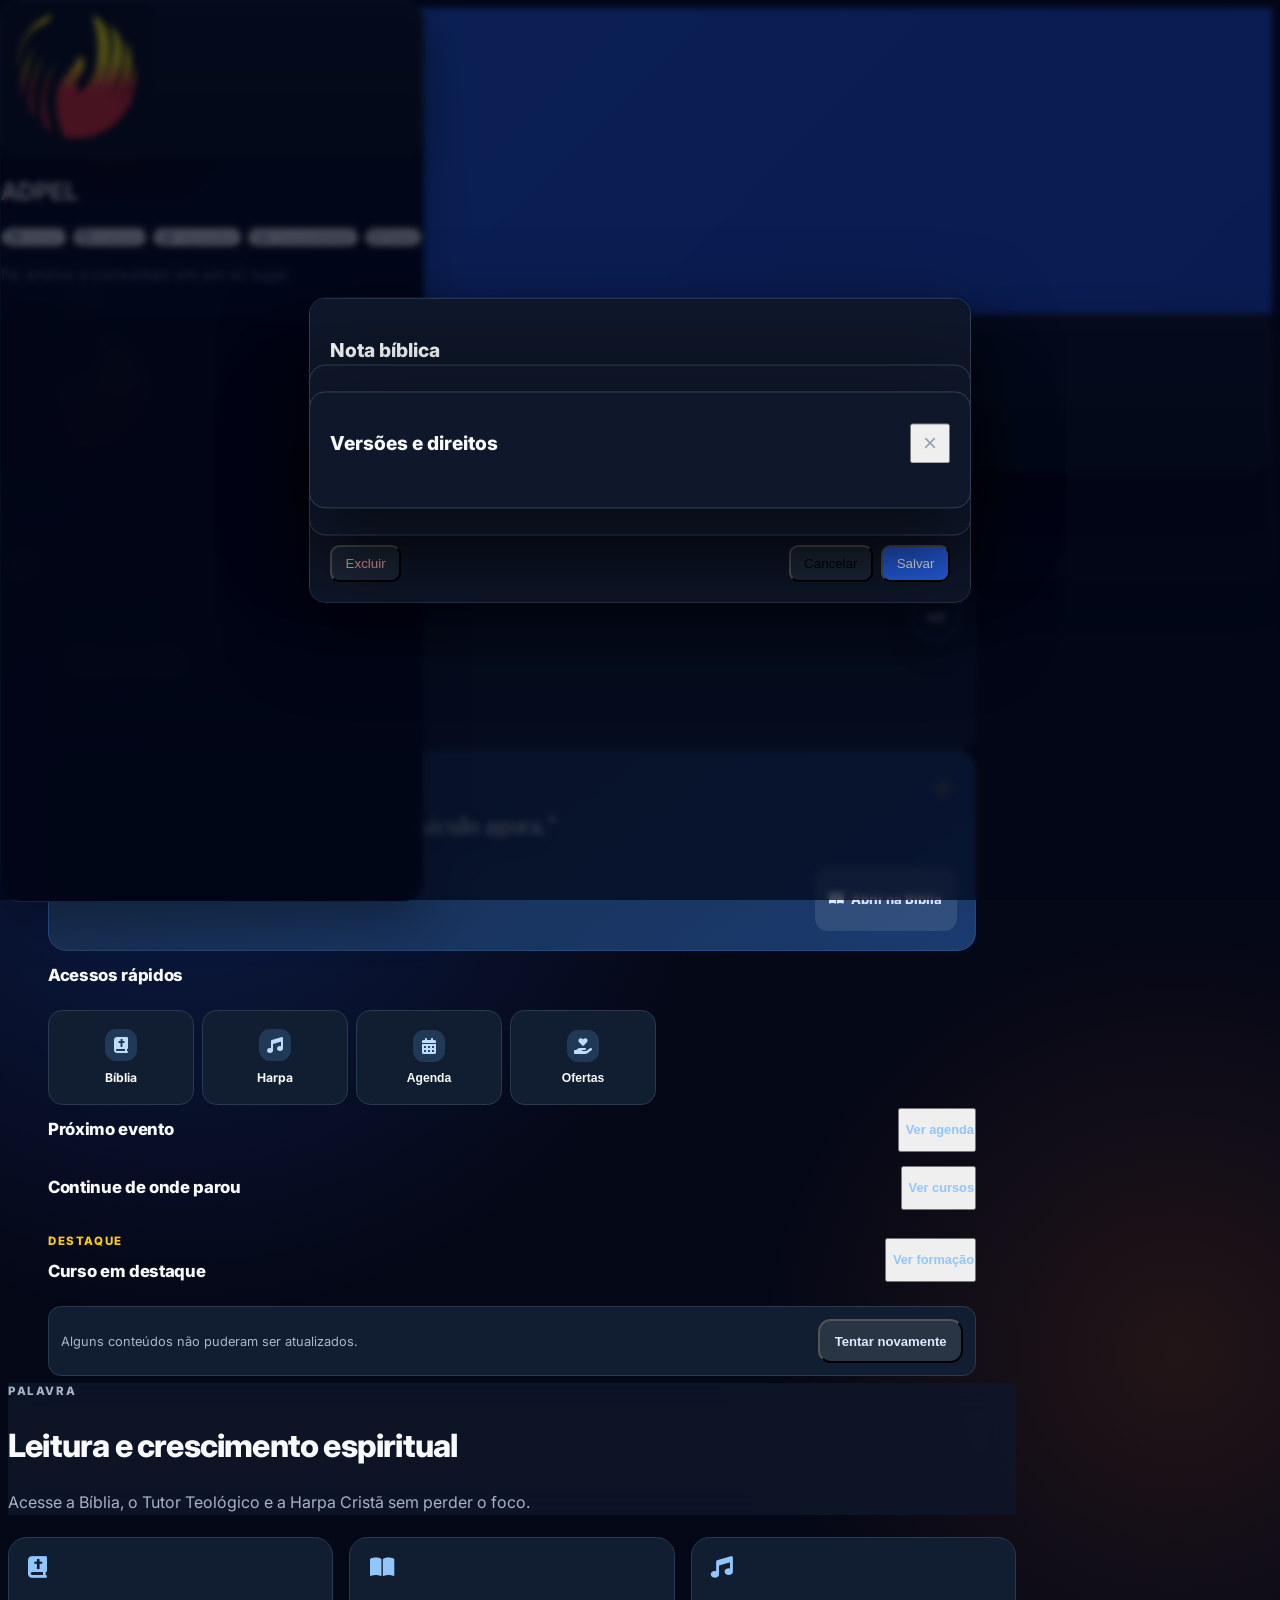
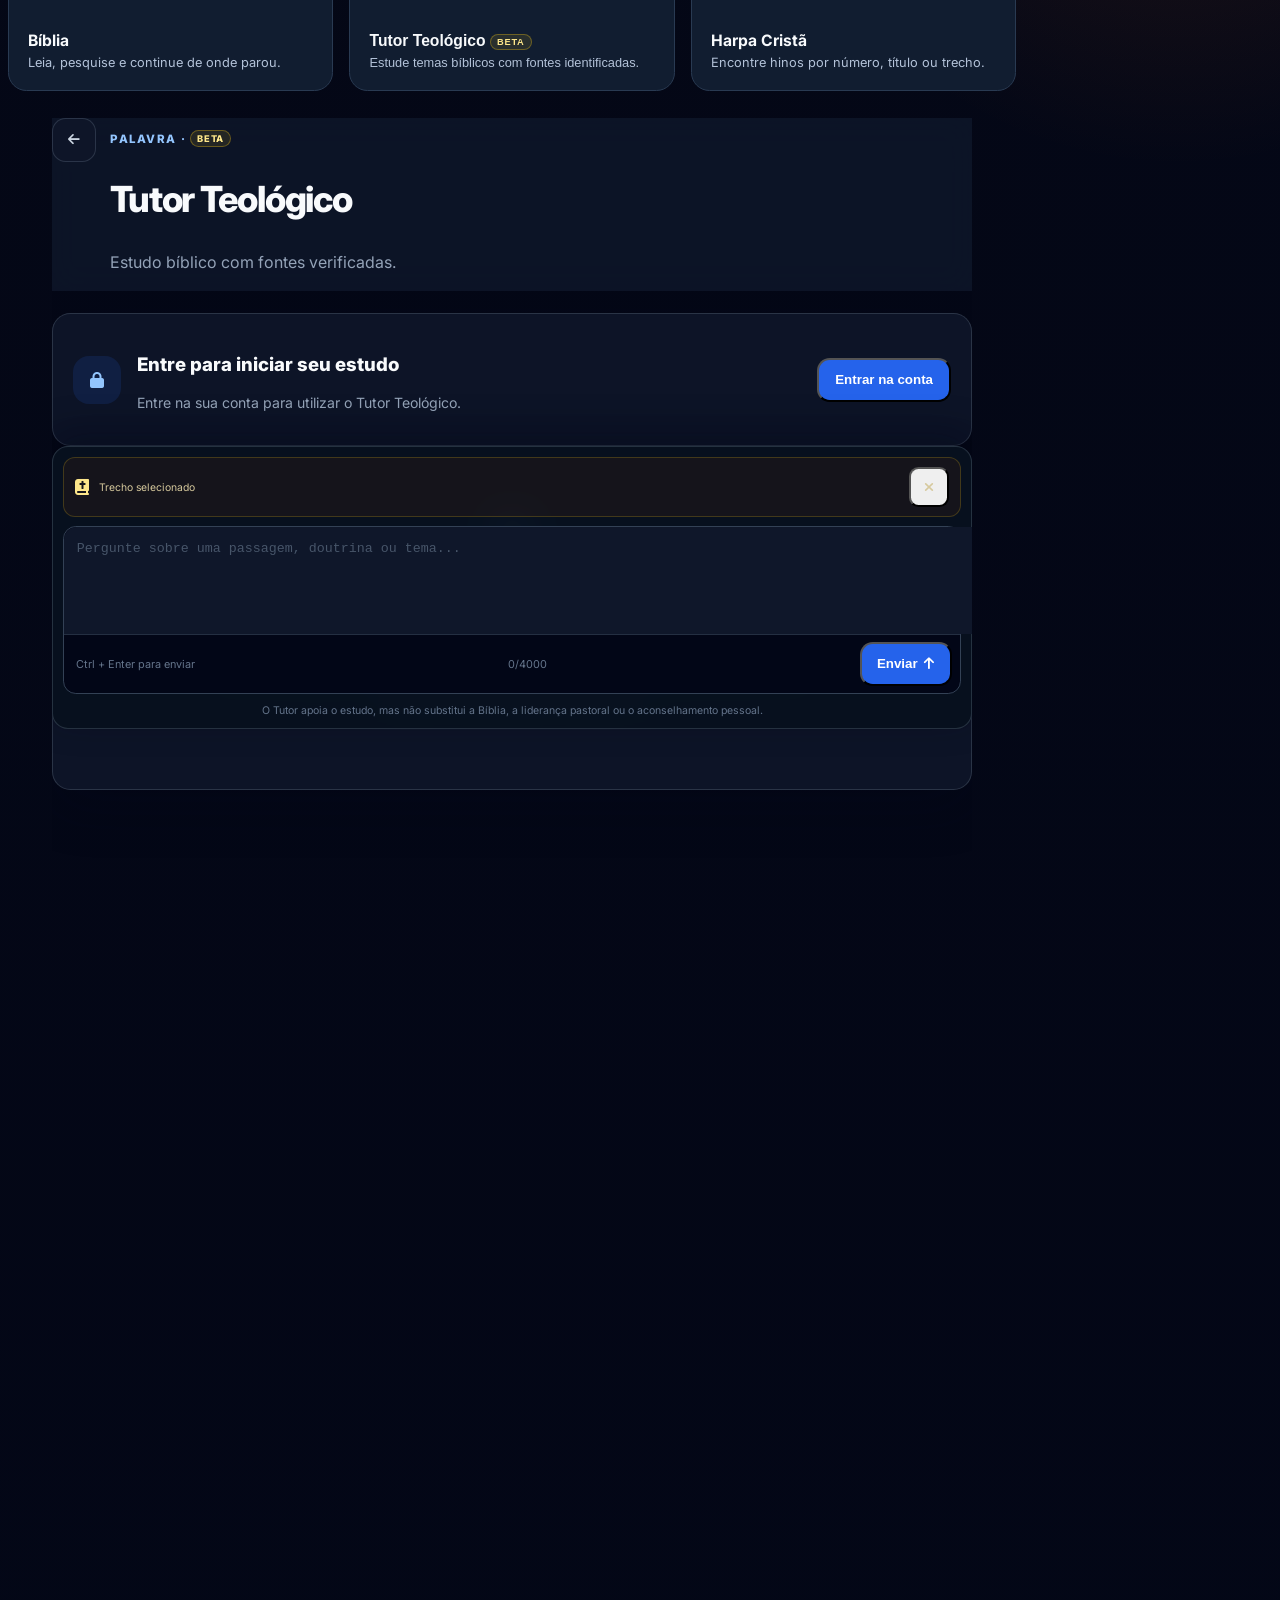
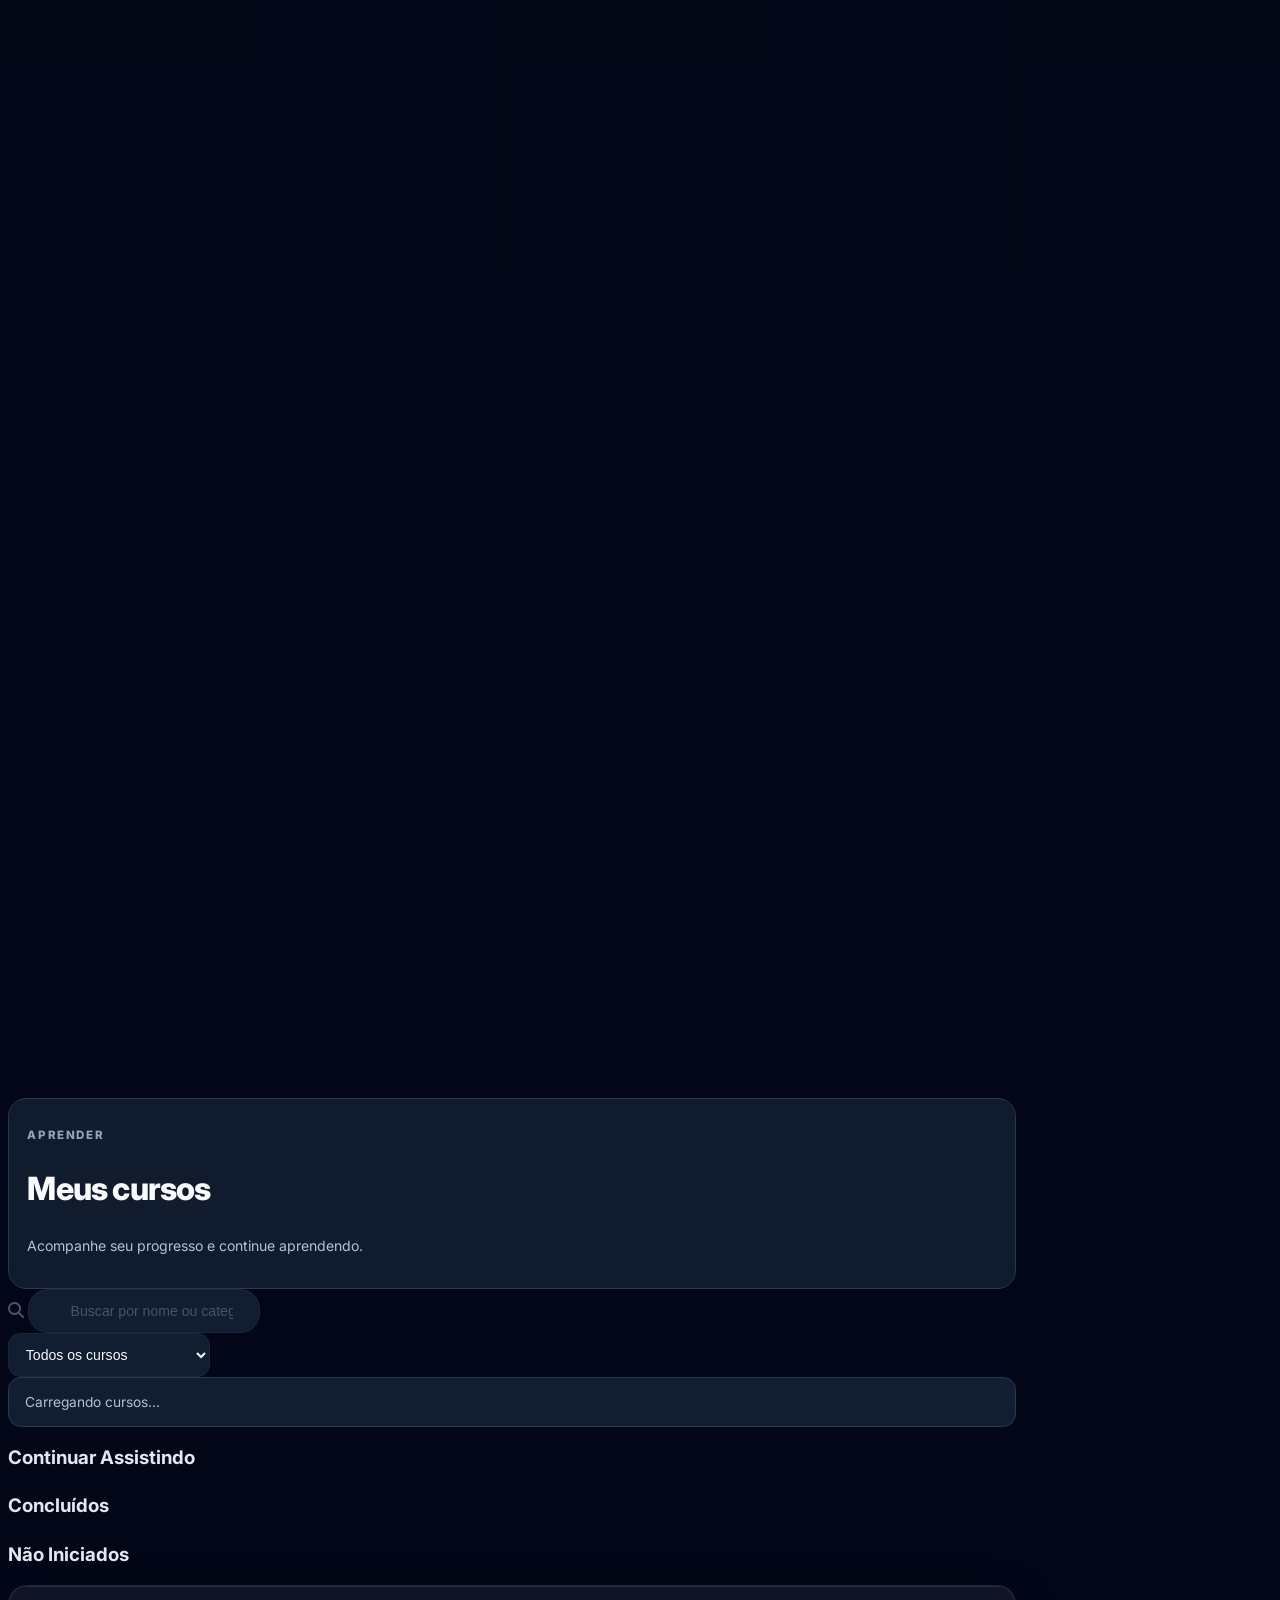
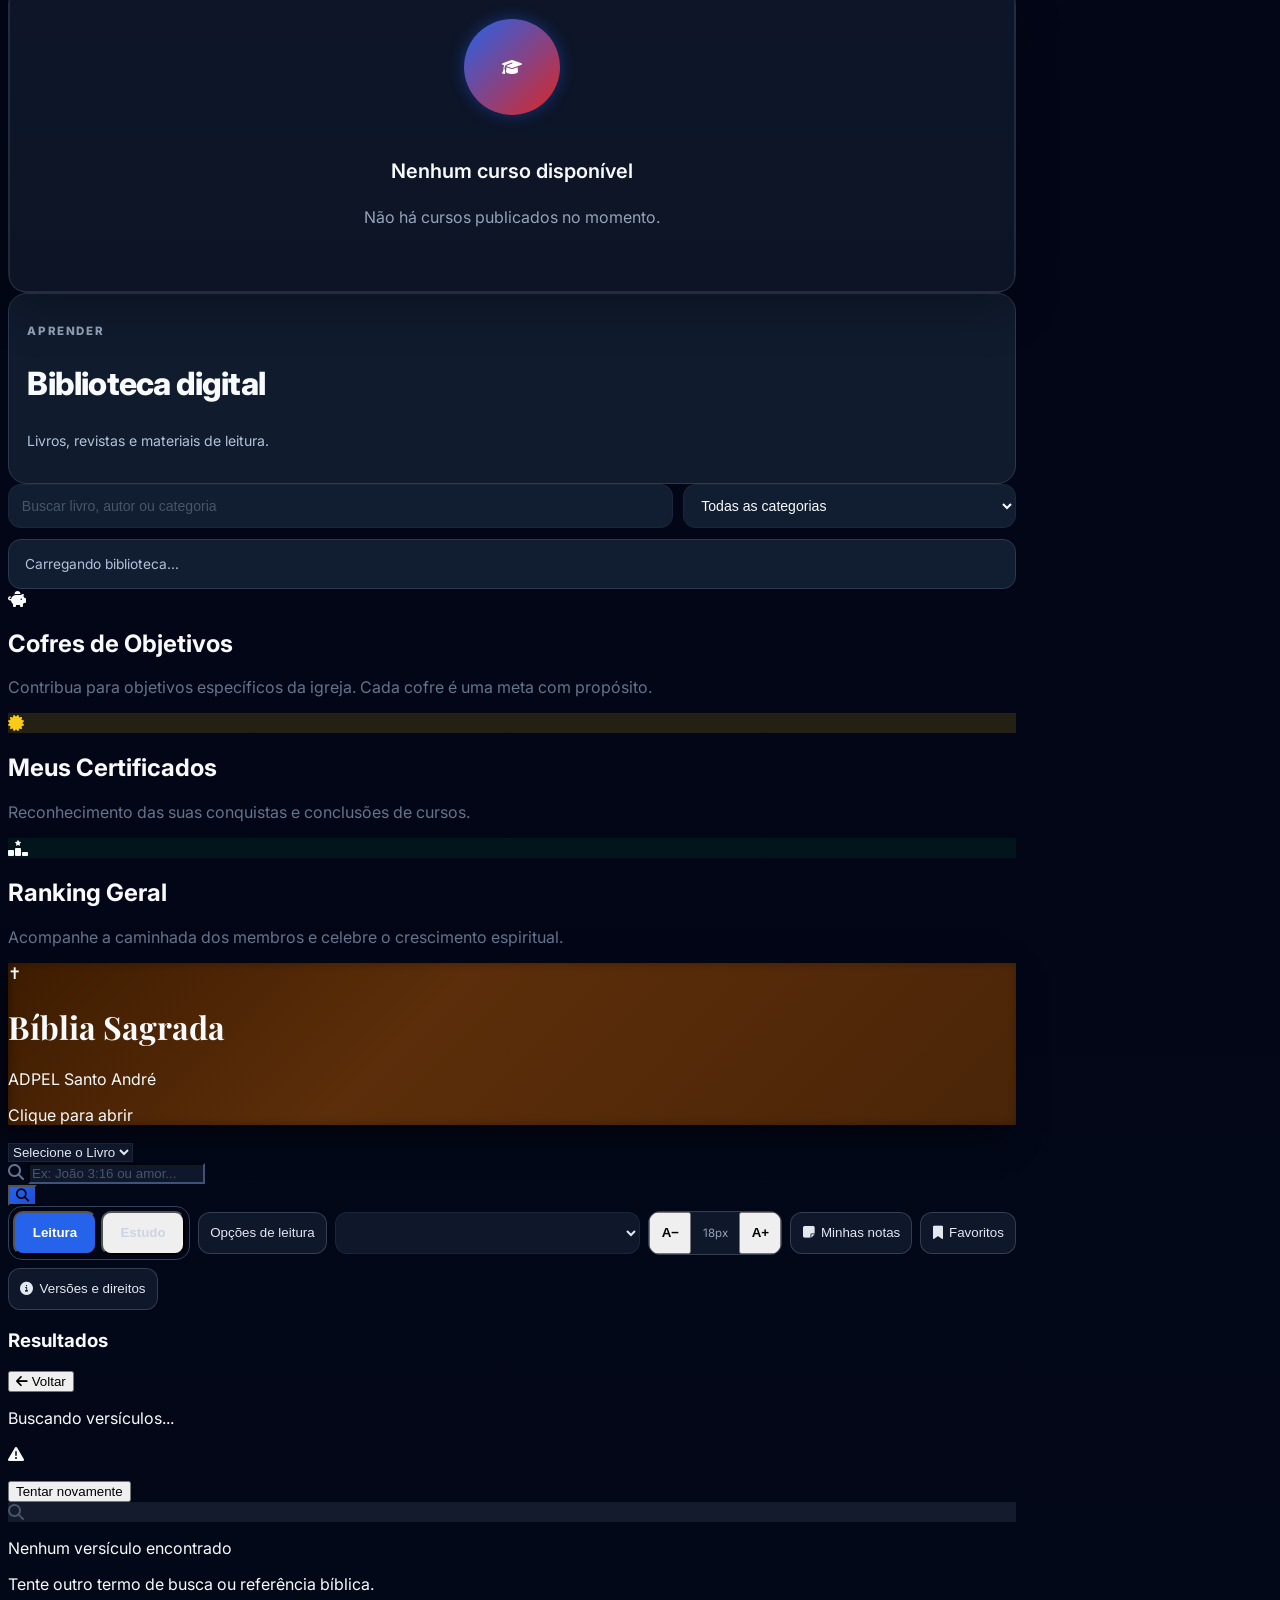
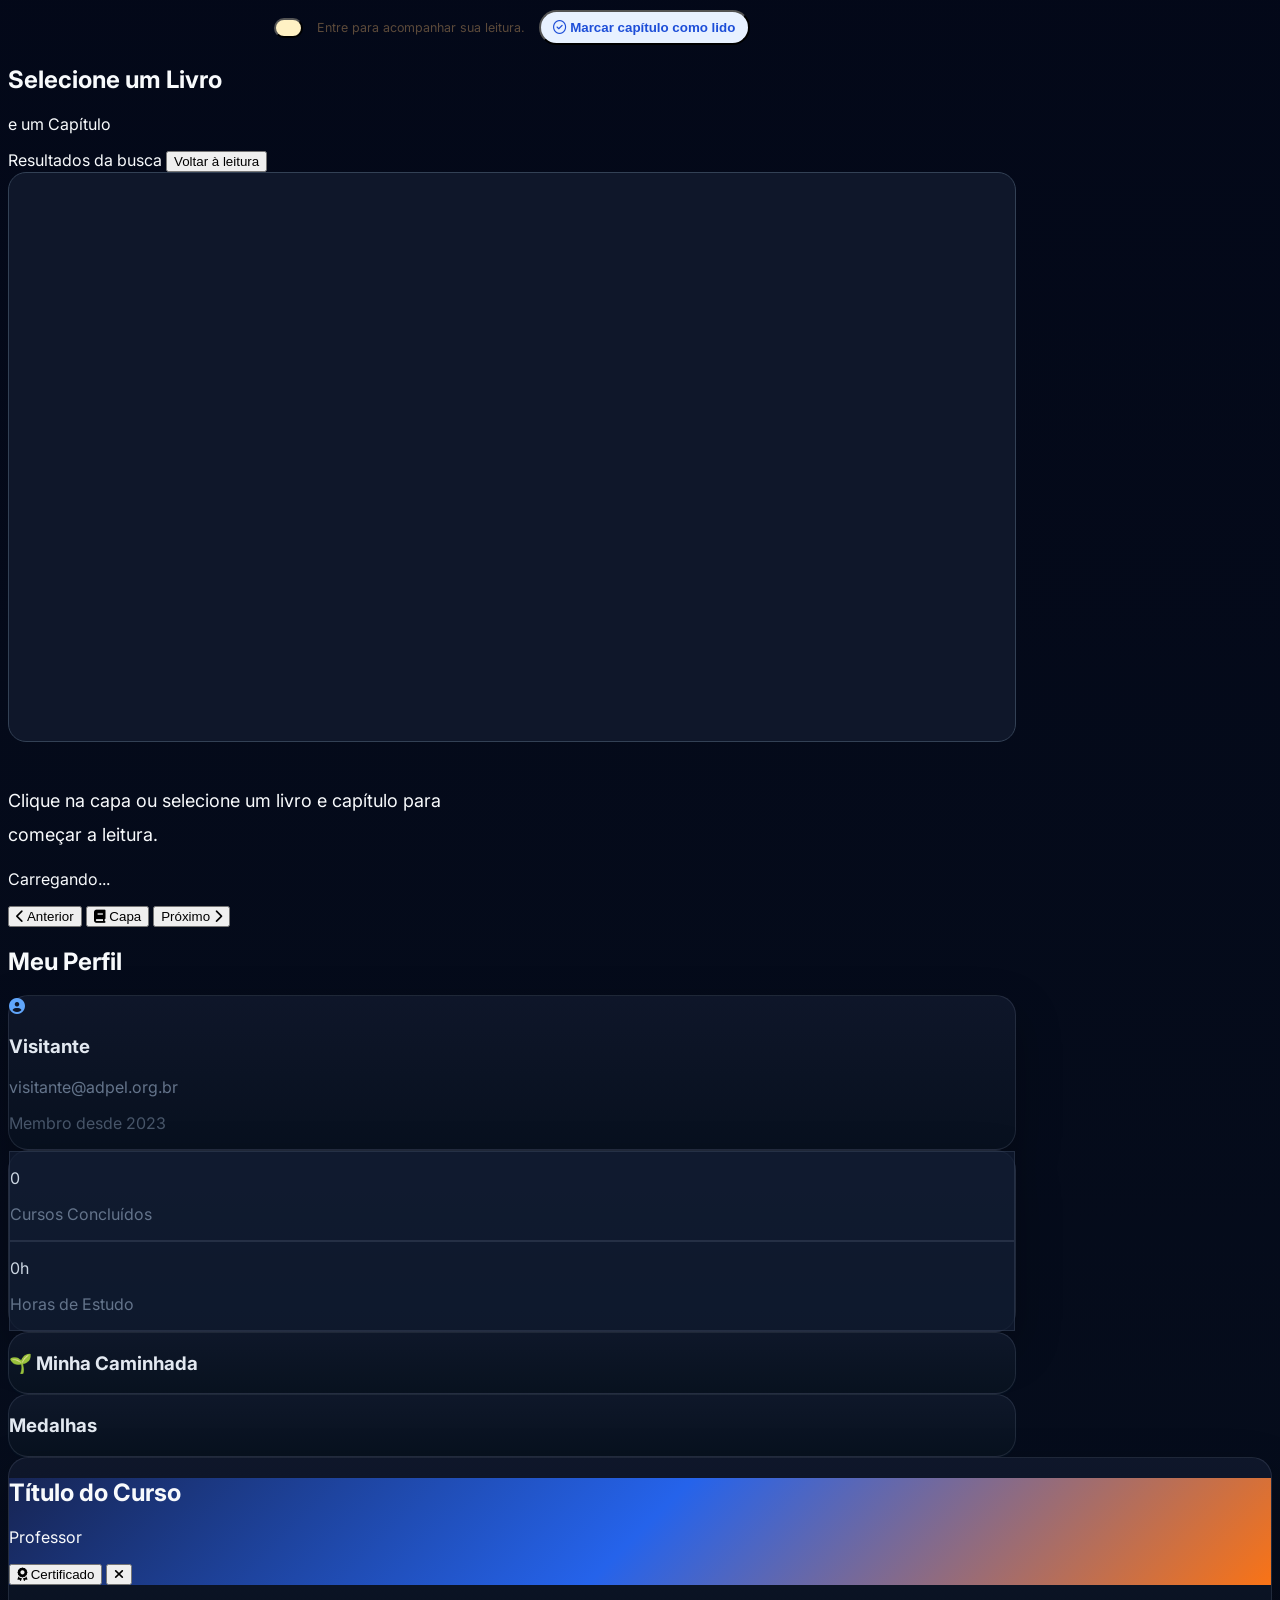
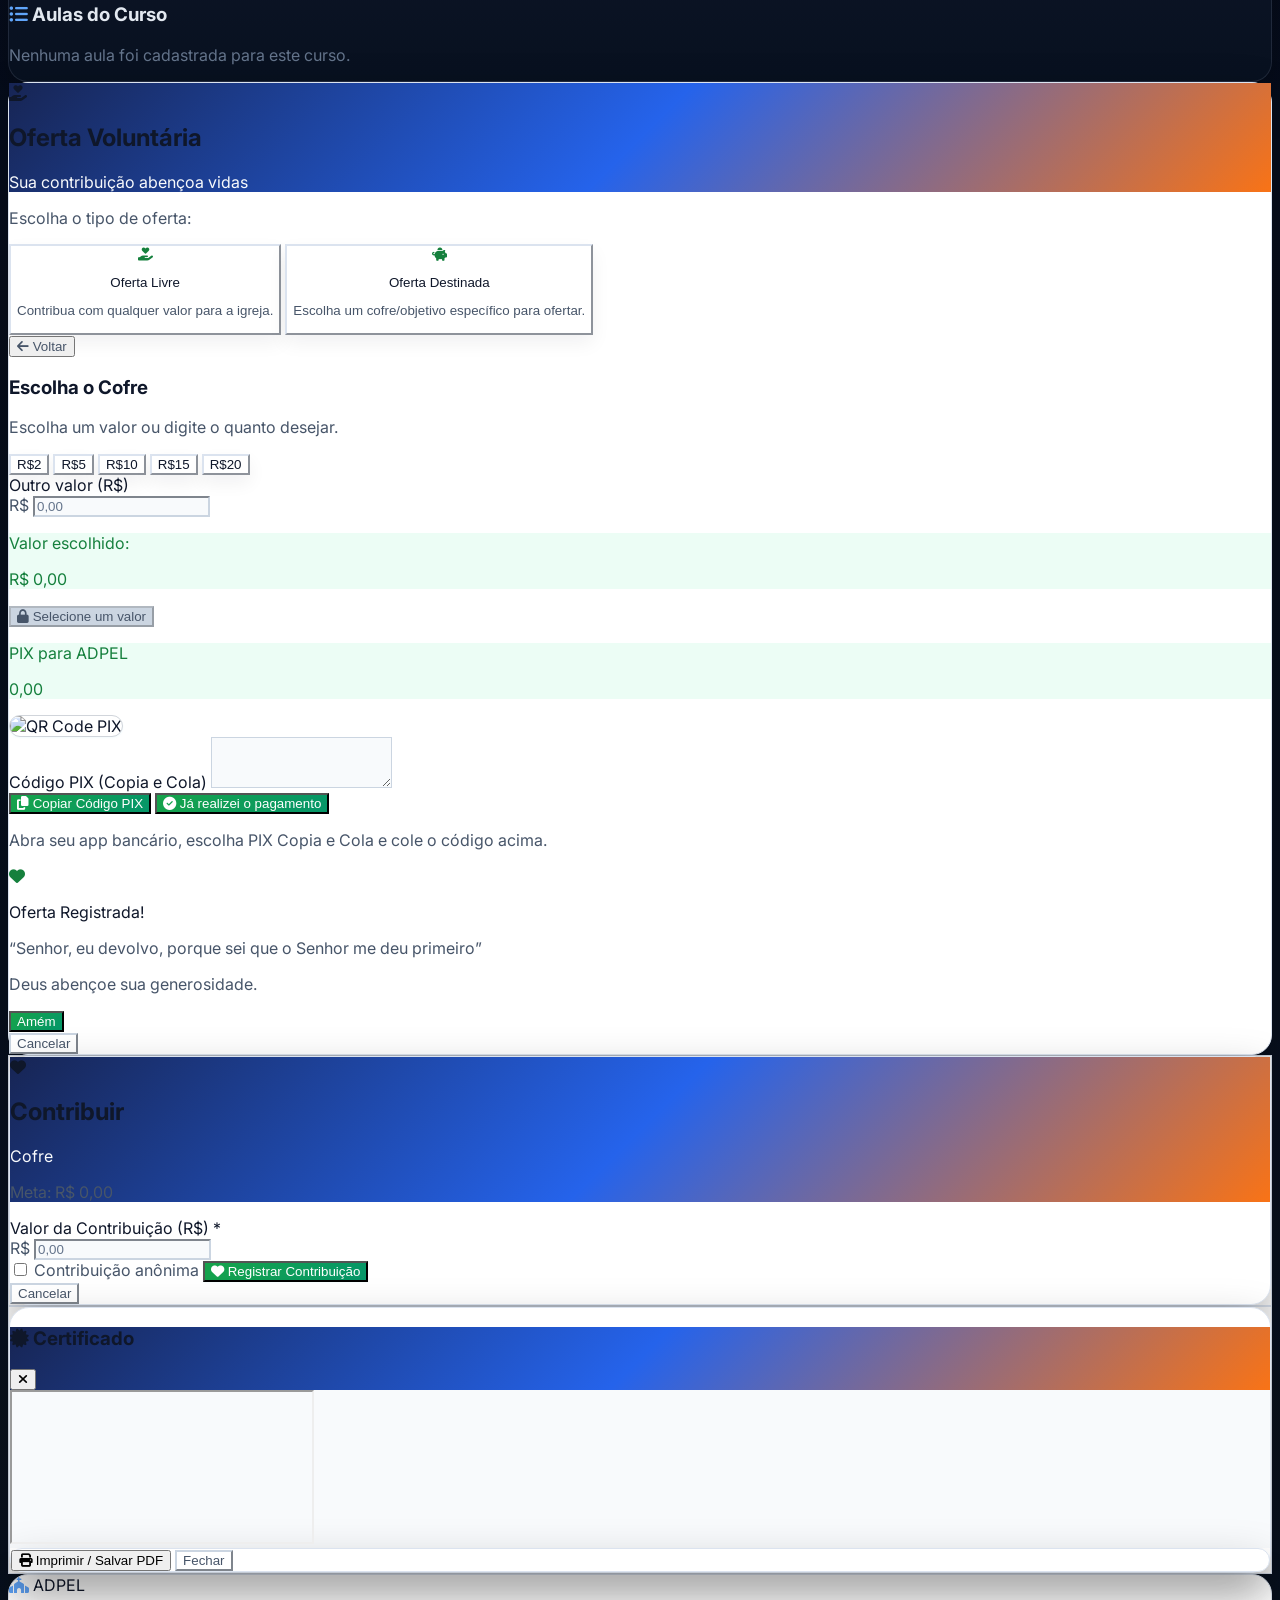
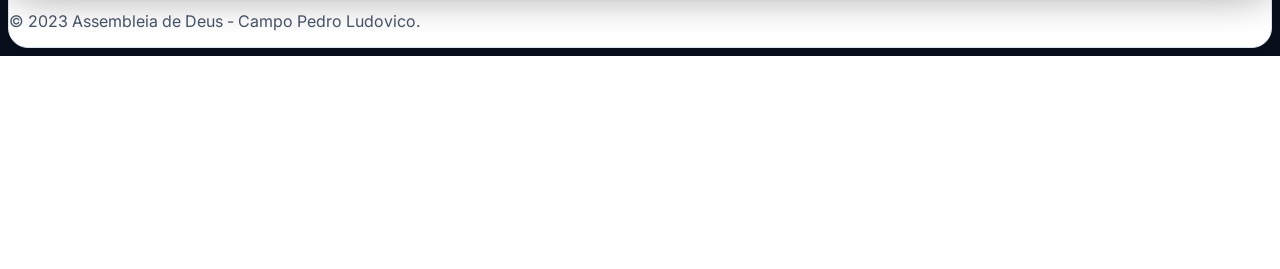
==== index.html @ ca604c8b "Remove eager optional external scripts from index.html" ====
<!DOCTYPE html>
<html lang="pt-BR" class="scroll-smooth">
<head>
  <meta charset="UTF-8">
  <meta name="viewport" content="width=device-width, initial-scale=1.0">
  <title>ADPEL | Plataforma de Discipulado</title>
  <link rel="icon" type="image/png" sizes="32x32" href="images/favicon-32.png">
  <link rel="apple-touch-icon" sizes="180x180" href="images/apple-touch-icon.png">
  <meta name="description" content="Plataforma digital da Assembleia de Deus - Campo Pedro Ludovico.">
  <link rel="preconnect" href="https://fonts.googleapis.com">
  <link rel="preconnect" href="https://fonts.gstatic.com" crossorigin>
  <link href="https://fonts.googleapis.com/css2?family=Inter:wght@300;400;500;600;700;800&family=Playfair+Display:wght@400;700&display=swap" rel="stylesheet">
  <script src="https://unpkg.com/lucide@latest"></script>
  <script src="js/config.js" defer></script>
  <script src="js/bootstrap.js"></script>
  <script src="js/app-shell.js" defer></script>
  <script src="https://cdn.jsdelivr.net/npm/@supabase/supabase-js@2/dist/umd/supabase.min.js" defer></script>
  <script src="supabase.js" defer></script>
  <script src="utils-notifications.js" defer></script>
  <script src="js/permissions.js" defer></script>
  <script src="auth.js" defer></script>
  <script src="utils/date-utils.js" defer></script>
  <script src="spiritual-progress.js" defer></script>
  <script src="js/navigation.js" defer></script>
  <script src="js/bible.js?v=bible-2.1-study" defer></script>
  <script src="js/bible-study.js?v=1" defer></script>
  <script src="js/tutor.js" defer></script>
  <script src="js/app-updates.js" defer></script>
  <script src="js/library.js" defer></script>
  <script src="js/agenda.js" defer></script>
  <script src="js/optional-resources.js" defer></script>
  <script src="js/courses.js" defer></script>
  <script src="js/paid-courses.js" defer></script>
  <script src="js/home.js" defer></script>
  <script src="fundraising.js" defer></script>
  <script src="js/offerings.js" defer></script>
  <script src="js/profile.js" defer></script>
  <script src="js/community.js" defer></script>
  <script src="js/certificates.js" defer></script>
  <script src="js/app-notifications.js" defer></script>
  <script src="notifications.js" defer></script>
  <script src="text-fix.js" defer></script>
  <script src="script.js" defer></script>
  <link rel="stylesheet" href="https://cdnjs.cloudflare.com/ajax/libs/font-awesome/6.5.0/css/all.min.css">
  <link rel="stylesheet" href="style.css">
  <link rel="stylesheet" href="bible.css">
  <link rel="stylesheet" href="bible-study.css?v=1">
  <script src="https://cdn.tailwindcss.com"></script>

  <!-- PWA Manifest -->
  <link rel="manifest" href="manifest.json">
  <meta name="theme-color" content="#2563eb">
  <meta name="description" content="Plataforma de Discipulado da Assembleia de Deus - Campo Pedro Ludovico">
  <meta name="apple-mobile-web-app-capable" content="yes">
  <meta name="apple-mobile-web-app-status-bar-style" content="black-translucent">
  <meta name="apple-mobile-web-app-title" content="ADPEL">
  
  <script>
    tailwind.config = {
      theme: { extend: { colors: { 
        adpel: { 50: '#eff6ff', 100: '#dbeafe', 200: '#bfdbfe', 300: '#93c5fd', 400: '#60a5fa', 500: '#3b82f6', 600: '#2563eb', 700: '#1d4ed8', 800: '#1e40af', 900: '#1e3a8a', 950: '#172554' }, 
        neon: { blue: '#06b6d4', red: '#f43f5e', purple: '#8b5cf6', cyan: '#22d3ee' },
        surface: { DEFAULT: '#0f172a', light: '#1e293b', dark: '#020617' },
        sidebar: '#020617', 
        gold: '#d97706' 
      }, fontFamily: { sans: ['Inter', 'sans-serif'] } } }
    }
  </script>
  
  <style>
    body { font-family: 'Inter', sans-serif; background-color: #020617; color: #e2e8f0; }
    .pb-safe { padding-bottom: env(safe-area-inset-bottom, 20px); }
    /* Placeholder Styles */
    .empty-state { display: flex; flex-direction: column; align-items: center; justify-content: center; padding: 4rem 1rem; text-align: center; background: rgba(15,23,42,0.6); border-radius: 1rem; border: 1px solid rgba(6,182,212,0.2); box-shadow: 0 0 20px rgba(6,182,212,0.05); backdrop-filter: blur(10px); }
    .empty-state-icon { width: 6rem; height: 6rem; background: linear-gradient(135deg, #2563eb, #dc2626); color: white; border-radius: 50%; display: flex; align-items: center; justify-content: center; margin-bottom: 1.5rem; box-shadow: 0 0 15px rgba(37,99,235,0.4); }
    .empty-state h3 { font-size: 1.25rem; font-weight: 600; color: #f8fafc; margin-bottom: 0.5rem; }
    .empty-state p { color: #94a3b8; margin-bottom: 2rem; }
    /* Blur lock for non-logged users */
    .blur-overlay { position: relative; filter: blur(5px); user-select: none; pointer-events: none; }
    .blur-overlay::after { content: '🔒 Faça login para visualizar'; position: absolute; inset: 0; display: flex; align-items: center; justify-content: center; background: rgba(2,6,23,0.85); backdrop-filter: blur(2px); font-weight: 700; color: #e2e8f0; z-index: 10; border-radius: inherit; font-size: 0.875rem; text-align: center; padding: 1rem; border: 1px solid rgba(244,63,94,0.3); }
    /* Futuristic Overrides */
    .bg-white { background-color: rgba(15,23,42,0.7) !important; backdrop-filter: blur(12px); border: 1px solid rgba(30,41,59,0.6); }
    .text-gray-900 { color: #f1f5f9 !important; }
    .text-gray-800 { color: #e2e8f0 !important; }
    .text-gray-700 { color: #cbd5e1 !important; }
    .text-gray-600 { color: #94a3b8 !important; }
    .text-gray-500 { color: #64748b !important; }
    .text-gray-400 { color: #475569 !important; }
    .border-gray-200 { border-color: rgba(30,41,59,0.8) !important; }
    .border-gray-100 { border-color: rgba(30,41,59,0.6) !important; }
    .bg-gray-50 { background-color: rgba(30,41,59,0.5) !important; }
    .bg-gray-100 { background-color: rgba(30,41,59,0.6) !important; }
    .bg-adpel-50 { background: linear-gradient(135deg, rgba(37,99,235,0.15), rgba(225,29,72,0.15)) !important; border: 1px solid rgba(37,99,235,0.2) !important; }
    .bg-blue-50 { background: rgba(37,99,235,0.15) !important; }
    .bg-yellow-50 { background: rgba(234,179,8,0.15) !important; }
    .bg-green-50 { background: rgba(34,197,94,0.15) !important; }
    .bg-red-50 { background: rgba(244,63,94,0.15) !important; }
    .bg-purple-50 { background: rgba(139,92,246,0.15) !important; }
    .text-adpel-700 { color: #60a5fa !important; }
    .text-adpel-800 { color: #93c5fd !important; }
    .text-yellow-700 { color: #fde047 !important; }
    .text-blue-700 { color: #60a5fa !important; }
    .text-red-700 { color: #fb7185 !important; }
    header, footer { background-color: rgba(15,23,42,0.85) !important; backdrop-filter: blur(16px); border-color: rgba(30,41,59,0.8) !important; }
    aside#sidebar { background-color: rgba(2,6,23,0.95) !important; border-color: rgba(6,182,212,0.2) !important; }
    nav#mobile-nav { background-color: rgba(15,23,42,0.95) !important; border-color: rgba(30,41,59,0.8) !important; }
    #course-modal .bg-white { background-color: #0f172a !important; border: 1px solid rgba(6,182,212,0.2); }
    /* Oferta modal: fundo opaco e cores corretas */
    #oferta-modal .bg-white {
      background-color: #ffffff !important;
      backdrop-filter: none !important;
      -webkit-backdrop-filter: none !important;
      border: 1px solid #e2e8f0 !important;
    }
    #oferta-modal .text-gray-900,
    #oferta-modal .text-gray-800,
    #oferta-modal .text-gray-700,
    #oferta-modal .text-gray-600,
    #oferta-modal .text-gray-500 {
      color: #1e293b !important;
    }
    #oferta-modal .text-gray-400,
    #oferta-modal .text-gray-300 {
      color: #475569 !important;
    }
    #oferta-modal input, #oferta-modal textarea {
      background-color: #f8fafc !important;
      color: #0f172a !important;
      border-color: #cbd5e1 !important;
    }
    input, select, textarea { background-color: #0f172a !important; color: #e2e8f0 !important; border-color: rgba(30,41,59,0.8) !important; }
    input::placeholder, textarea::placeholder { color: #475569 !important; }
    .shadow-sm { box-shadow: 0 1px 2px 0 rgba(6,182,212,0.05) !important; }
    .shadow-lg { box-shadow: 0 0 25px rgba(37,99,235,0.15) !important; }
    .hover\:shadow-lg:hover { box-shadow: 0 0 30px rgba(37,99,235,0.25) !important; }
    .hover\:bg-gray-50:hover { background-color: rgba(30,41,59,0.8) !important; }
    .hover\:bg-gray-100:hover { background-color: rgba(30,41,59,0.9) !important; }
    /* PWA Install Banner */
    #pwa-install-banner { will-change: transform; }
    /* Horizontal carousel hide scrollbar */
    .scrollbar-hide { -ms-overflow-style: none; scrollbar-width: none; }
    .scrollbar-hide::-webkit-scrollbar { display: none; }
    /* Bible Cover & Book Effects */
    .bible-book { perspective: 1000px; transform-style: preserve-3d; }
    @keyframes bibleOpen {
      0% { transform: rotateY(0deg) scale(1); opacity: 1; }
      40% { transform: rotateY(-20deg) scale(1.05); opacity: 1; }
      100% { transform: rotateY(-90deg) scale(0.8); opacity: 0; }
    }
    .bible-opening { animation: bibleOpen 0.8s ease-in forwards; }
    .chapter-btn { min-width: 2.5rem; height: 2.5rem; display: inline-flex; align-items: center; justify-content: center; border-radius: 0.5rem; font-size: 0.875rem; font-weight: 600; transition: all 0.2s; background-color: rgba(30,41,59,0.6); border: 1px solid rgba(255,255,255,0.1); color: #e2e8f0; cursor: pointer; }
    .chapter-btn:hover { background-color: rgba(59,130,246,0.2); border-color: rgba(59,130,246,0.4); color: #60a5fa; }
    .chapter-btn.active { background-color: #2563eb; color: white; border-color: #2563eb; }
    .verse-num { color: #92400e; font-weight: 700; font-size: 0.75em; vertical-align: super; margin-right: 0.3rem; font-family: 'Inter', sans-serif; }
    #bible-verses-content p { margin-bottom: 0.6rem; text-indent: 0; }
    @media (min-width: 768px) {
      #bible-verses-content { columns: 2; column-gap: 2.5rem; }
      #bible-verses-content p { break-inside: avoid; }
    }
  </style>
<style>
  #oferta-modal:not(.hidden) {
    display: flex !important;
    position: fixed !important;
    inset: 0 !important;
    z-index: 999998 !important;
  }
</style>
<link rel="stylesheet" href="mobile-ux.css">
<link rel="stylesheet" href="app-shell.css">
<link rel="stylesheet" href="tutor.css">
</head>
<body class="antialiased min-h-screen flex flex-col overflow-x-hidden relative" data-app-context="home">

  <!-- PWA Install Banner -->
  <div id="pwa-install-banner" class="fixed top-20 left-0 right-0 z-50 bg-adpel-600 text-white px-4 py-3 shadow-lg transition-transform duration-500 -translate-y-[200%] flex items-center justify-between max-w-3xl mx-auto rounded-b-xl border border-adpel-500 border-t-0">
    <div class="flex items-center gap-3">
      <div class="w-10 h-10 rounded-lg bg-white/20 flex items-center justify-center flex-shrink-0">
        <img src="images/icon-192.png" alt="ADPEL" class="w-6 h-6 object-contain">
      </div>
      <div>
        <p class="font-semibold text-sm">Instale o App ADPEL</p>
        <p class="text-xs text-adpel-100 opacity-90">Acesso rápido e experiência otimizada.</p>
      </div>
    </div>
    <div class="flex items-center gap-2">
      <button id="pwa-install-btn" class="bg-white text-adpel-700 px-3 py-1.5 rounded-lg text-sm font-bold hover:bg-gray-100 transition shadow-sm whitespace-nowrap">Instalar</button>
      <button id="pwa-dismiss-btn" class="text-white/80 hover:text-white px-2 py-1 text-xl leading-none">&times;</button>
    </div>
  </div>

  <!-- HEADER (MAIN) -->
  <header class="bg-white border-b border-gray-200 sticky top-0 z-40">
    <div class="max-w-7xl mx-auto px-4 sm:px-6 lg:px-8">
      <div class="flex justify-between h-20">
        <div class="flex items-center gap-3">
          <div class="w-10 h-10 rounded-lg flex items-center justify-center overflow-hidden bg-white">
            <img src="images/adpel.logo.png" alt="ADPEL Logo" class="w-full h-full object-cover">
          </div>
          <span class="font-bold text-xl text-sidebar hidden sm:block">ADPEL</span>
        </div>
        <div class="flex items-center gap-3">
          <button onclick="openLogin()" id="auth-buttons" class="px-4 py-2 bg-adpel-600 text-white rounded-lg text-sm font-medium hover:bg-adpel-700 transition cursor-pointer">
            <i class="fas fa-sign-in-alt mr-1"></i> Entrar
          </button>
          <div class="hidden" id="user-menu">
            <div class="flex items-center gap-3">
              <span class="text-sm text-gray-600" id="user-name">Usuário</span>
              <button onclick="openNotificationsPanel()" id="notification-bell" aria-label="Notificações" aria-controls="notifications-panel" aria-expanded="false" title="Notificações" class="notification-bell">
                <i class="fas fa-bell"></i>
                <span id="notification-badge" class="notification-badge hidden"></span>
              </button>
              <button onclick="window.location.href='admin.html'" class="px-3 py-1 bg-gray-100 text-gray-700 rounded-lg text-sm hover:bg-gray-200 transition hidden" id="admin-link">
                <i class="fas fa-cog"></i>
              </button>
              <button id="logout-btn" class="px-3 py-1 bg-red-50 text-red-600 rounded-lg text-sm hover:bg-red-100 transition">
                <i class="fas fa-sign-out-alt"></i>
              </button>
            </div>
          </div>
          <button onclick="toggleSidebar()" class="md:hidden text-gray-600 hover:text-adpel-700 focus:outline-none ml-2" aria-label="Abrir menu">
            <i class="fas fa-bars text-2xl"></i>
          </button>
        </div>
      </div>
    </div>
  </header>

  <!-- MOBILE NAV -->
  <nav id="mobile-nav" aria-label="Navegação principal"></nav>

  <!-- MAIN APP LAYOUT -->
  <main id="app-container" class="flex-1 relative">
    <!-- SIDEBAR (Desktop) -->
    <aside id="sidebar" class="hidden md:block fixed left-0 top-0 h-screen w-64 bg-white border-r border-gray-200 z-50 p-6 overflow-y-auto">
      <div class="flex items-center gap-3 mb-10">
        <div class="w-8 h-8 rounded flex items-center justify-center overflow-hidden bg-white">
          <img src="images/adpel.logo.png" alt="ADPEL Logo" class="w-full h-full object-cover">
        </div>
        <h1 class="font-bold text-xl text-sidebar">ADPEL</h1>
      </div>

      <nav class="space-y-1" aria-label="Áreas do aplicativo">
        <button onclick="navigateTo('home')" data-app-destination="home" class="is-active w-full flex items-center px-3 py-3 rounded-md text-gray-100 transition" aria-current="page"><i class="fas fa-house w-5 text-center text-sm mr-3" aria-hidden="true"></i> Início</button>
        <button onclick="navigateTo('word')" data-app-destination="word" class="w-full flex items-center px-3 py-3 rounded-md text-gray-400 transition"><i class="fas fa-book-bible w-5 text-center text-sm mr-3" aria-hidden="true"></i> Palavra</button>
        <button onclick="navigateTo('learn')" data-app-destination="learn" class="w-full flex items-center px-3 py-3 rounded-md text-gray-400 transition"><i class="fas fa-graduation-cap w-5 text-center text-sm mr-3" aria-hidden="true"></i> Aprender</button>
        <button onclick="navigateTo('community-hub')" data-app-destination="community-hub" class="w-full flex items-center px-3 py-3 rounded-md text-gray-400 transition"><i class="fas fa-people-group w-5 text-center text-sm mr-3" aria-hidden="true"></i> Comunidade</button>
        <button onclick="navigateTo('more')" data-app-destination="more" class="w-full flex items-center px-3 py-3 rounded-md text-gray-400 transition"><i class="fas fa-bars w-5 text-center text-sm mr-3" aria-hidden="true"></i> Mais</button>
      </nav>

      <div class="mt-8 pt-6 border-t border-gray-200">
        <p class="text-xs text-gray-500 leading-relaxed px-3">Fé, ensino e comunhão em um só lugar.</p>
      </div>
    </aside>

    <!-- CONTENT AREA -->
    <div id="app-content" class="md:ml-64 p-4 md:p-8 pb-24 md:pb-8 max-w-7xl mx-auto w-full">
      
      <!-- SECT: HOME -->
      <div id="home" class="app-home app-home-refined space-y-5">
        <div class="app-home-greeting">
          <div>
            <p class="app-eyebrow">ADPEL DIGITAL</p>
            <h1 id="home-welcome-title">Bem-vindo à ADPEL</h1>
            <p id="home-welcome-subtitle">Sua igreja, mais perto de você.</p>
          </div>
          <button id="home-profile-shortcut" onclick="navigateTo('profile')" class="app-home-avatar" aria-label="Abrir meu perfil">
            <span id="home-avatar-initials" aria-hidden="true">AD</span>
          </button>
        </div>

        <!-- Versículo do Dia -->
        <section class="app-verse-card" aria-labelledby="verse-day-title">
          <p id="verse-day-title" class="app-eyebrow">Versículo do dia</p>
          <blockquote>“<span id="verse-text" aria-live="polite">Carregando versículo…</span>”</blockquote>
          <div class="app-verse-card__footer">
            <strong id="verse-ref">—</strong>
            <a href="bible.html" class="app-secondary-action"><i class="fas fa-book-open" aria-hidden="true"></i> Abrir na Bíblia</a>
          </div>
        </section>

        <section aria-labelledby="quick-access-title">
          <div class="app-home-section-heading"><h2 id="quick-access-title">Acessos rápidos</h2></div>
          <div class="app-home-quick-grid">
            <a href="bible.html" class="app-home-quick-link"><i class="fas fa-book-bible" aria-hidden="true"></i><span>Bíblia</span></a>
            <a href="harpa.html" class="app-home-quick-link"><i class="fas fa-music" aria-hidden="true"></i><span>Harpa</span></a>
            <button onclick="navigateTo('community-hub')" class="app-home-quick-link"><i class="fas fa-calendar-days" aria-hidden="true"></i><span>Agenda</span></button>
            <button onclick="openOfertaModal()" class="app-home-quick-link"><i class="fas fa-hand-holding-heart" aria-hidden="true"></i><span>Ofertas</span></button>
          </div>
        </section>

        <!-- Próximo evento real; omitido quando a agenda estiver vazia -->
        <section id="home-events-section" class="hidden" aria-labelledby="home-next-event-title">
          <div class="app-home-section-heading">
            <h2 id="home-next-event-title">Próximo evento</h2>
            <button onclick="navigateTo('community-hub')">Ver agenda</button>
          </div>
          <div id="home-events-container" aria-live="polite"></div>
        </section>

        <!-- Continuar (cursos em andamento) -->
        <section id="continue-section" class="hidden" aria-labelledby="continue-title">
          <div class="app-home-section-heading">
            <h2 id="continue-title">Continue de onde parou</h2>
            <button id="continue-all-action" onclick="navigateTo('courses')">Ver cursos</button>
          </div>
          <div id="continue-grid"></div>
        </section>

        <!-- Um único destaque, quando houver conteúdo marcado -->
        <section id="featured-courses-section" class="hidden" aria-labelledby="featured-title">
          <div class="app-home-section-heading">
            <div><p class="app-eyebrow">Destaque</p><h2 id="featured-title">Curso em destaque</h2></div>
            <button onclick="navigateTo('learn')">Ver formação</button>
          </div>
          <div id="featured-courses"></div>
        </section>



        <div id="home-content-status" class="app-home-content-status" role="status" aria-live="polite" hidden>
          <span id="home-content-status-text"></span>
          <button type="button" onclick="loadHomeData(true)" class="app-secondary-action" id="home-retry-button" hidden>Tentar novamente</button>
        </div>
        <div id="home-announcements-section" class="hidden"><div id="news-container"></div></div>
      </div>

      <!-- SECT: PALAVRA -->
      <section id="word" class="app-hub hidden">
        <header class="app-hub-header"><p class="app-eyebrow">Palavra</p><h2>Leitura e crescimento espiritual</h2><p>Acesse a Bíblia, o Tutor Teológico e a Harpa Cristã sem perder o foco.</p></header>
        <div class="app-destination-grid">
          <a href="bible.html" class="app-destination-card"><i class="fas fa-book-bible" aria-hidden="true"></i><div><strong>Bíblia</strong><span>Leia, pesquise e continue de onde parou.</span></div></a>
          <button onclick="navigateTo('tutor')" class="app-destination-card"><i class="fas fa-book-open" aria-hidden="true"></i><div><strong>Tutor Teológico <small class="tutor-beta-badge">BETA</small></strong><span>Estude temas bíblicos com fontes identificadas.</span></div></button>
          <a href="harpa.html" class="app-destination-card"><i class="fas fa-music" aria-hidden="true"></i><div><strong>Harpa Cristã</strong><span>Encontre hinos por número, título ou trecho.</span></div></a>
        </div>
        <div id="word-continue-reading" class="app-hub-section hidden"></div>
      </section>

      <!-- SECT: TUTOR TEOLOGICO -->
      <section id="tutor" class="tutor-view hidden" aria-labelledby="tutor-title">
        <header class="tutor-header">
          <button type="button" class="tutor-back" data-tutor-action="back" aria-label="Voltar para Palavra"><i class="fas fa-arrow-left" aria-hidden="true"></i></button>
          <div class="tutor-header__copy">
            <p class="tutor-eyebrow">Palavra <span aria-hidden="true">·</span> <span class="tutor-beta-badge">BETA</span></p>
            <h2 id="tutor-title">Tutor Teológico</h2>
            <p>Estudo bíblico com fontes verificadas.</p>
          </div>
        </header>

        <div id="tutor-auth-gate" class="tutor-auth-gate hidden">
          <span class="tutor-auth-gate__icon" aria-hidden="true"><i class="fas fa-lock"></i></span>
          <div><h3>Entre para iniciar seu estudo</h3><p id="tutor-auth-message">Entre na sua conta para utilizar o Tutor Teológico.</p></div>
          <button type="button" data-tutor-action="login">Entrar na conta</button>
        </div>

        <div id="tutor-workspace" class="tutor-workspace hidden">
          <div id="tutor-empty-state" class="tutor-empty-state">
            <span class="tutor-empty-state__icon" aria-hidden="true"><i class="fas fa-book-open"></i></span>
            <h3>O que você gostaria de estudar?</h3>
            <p>Use uma sugestão ou escreva sua própria pergunta. As respostas podem incluir a Bíblia e documentos de referência.</p>
            <div id="tutor-suggestions" class="tutor-suggestions" aria-label="Sugestões de perguntas"></div>
          </div>

          <div id="tutor-history" class="tutor-history" aria-label="Estudos desta sessão"></div>

          <div id="tutor-composer" class="tutor-composer">
            <div id="tutor-bible-context" class="tutor-bible-context hidden">
              <span aria-hidden="true"><i class="fas fa-book-bible"></i></span>
              <div><small>Trecho selecionado</small><strong id="tutor-bible-context-label"></strong></div>
              <button type="button" data-tutor-action="remove-context" aria-label="Remover trecho selecionado"><i class="fas fa-xmark" aria-hidden="true"></i></button>
            </div>
            <form id="tutor-form" class="tutor-form">
              <label class="sr-only" for="tutor-question">Pergunta para o Tutor Teológico</label>
              <textarea id="tutor-question" name="question" rows="3" maxlength="4000" placeholder="Pergunte sobre uma passagem, doutrina ou tema..." aria-describedby="tutor-form-help tutor-form-error"></textarea>
              <div class="tutor-form__footer">
                <span id="tutor-form-help">Ctrl + Enter para enviar</span>
                <span id="tutor-counter" class="hidden">0/4000</span>
                <button id="tutor-submit" class="tutor-submit" type="submit"><span>Enviar</span><i class="fas fa-arrow-up" aria-hidden="true"></i></button>
              </div>
            </form>
            <p id="tutor-form-error" class="tutor-form-error hidden" role="alert"></p>
            <p class="tutor-disclaimer">O Tutor apoia o estudo, mas não substitui a Bíblia, a liderança pastoral ou o aconselhamento pessoal.</p>
          </div>
          <p id="tutor-live-status" class="sr-only" role="status" aria-live="polite"></p>
        </div>
      </section>

      <!-- SECT: APRENDER -->
      <section id="learn" class="app-hub hidden">
        <header class="app-hub-header"><p class="app-eyebrow">Aprender</p><h2>Sua jornada de formação</h2><p>Cursos e biblioteca reunidos com seu progresso e certificados.</p></header>
        <div class="app-destination-grid">
          <button onclick="navigateTo('courses')" class="app-destination-card"><i class="fas fa-graduation-cap" aria-hidden="true"></i><div><strong>Cursos</strong><span>Comece ou continue sua formação.</span></div></button>
          <button onclick="navigateTo('library')" class="app-destination-card"><i class="fas fa-book" aria-hidden="true"></i><div><strong>Biblioteca</strong><span>Leia livros e materiais digitais.</span></div></button>
          <button onclick="navigateTo('certificate')" class="app-destination-card"><i class="fas fa-certificate" aria-hidden="true"></i><div><strong>Certificados</strong><span>Veja suas conquistas concluídas.</span></div></button>
          <button onclick="navigateTo('ranking')" class="app-destination-card"><i class="fas fa-chart-line" aria-hidden="true"></i><div><strong>Progresso</strong><span>Acompanhe sua caminhada.</span></div></button>
        </div>
      </section>

      <!-- SECT: COMUNIDADE -->
      <section id="community-hub" class="app-hub hidden">
        <header class="app-hub-header"><p class="app-eyebrow">Comunidade</p><h2>A vida da igreja, perto de você</h2><p>Acompanhe eventos, avisos e a comunidade ADPEL.</p></header>
        <div class="app-destination-grid">
          <button onclick="navigateTo('community')" class="app-destination-card"><i class="fas fa-comments" aria-hidden="true"></i><div><strong>Comunidade</strong><span>Compartilhe e acompanhe publicações.</span></div></button>
          <button onclick="document.getElementById('community-agenda')?.scrollIntoView({behavior:'smooth'})" class="app-destination-card"><i class="fas fa-calendar-days" aria-hidden="true"></i><div><strong>Agenda</strong><span>Veja os próximos acontecimentos.</span></div></button>
        </div>
        <div id="community-agenda" class="app-hub-section">
          <p class="app-hub-section__title">Agenda da igreja</p>
          <div id="community-agenda-container" class="space-y-3"><div class="app-home-skeleton" aria-label="Carregando agenda"></div></div>
        </div>
      </section>

      <!-- SECT: MAIS -->
      <section id="more" class="app-hub hidden">
        <header class="app-hub-header"><p class="app-eyebrow">Mais</p><h2>Conta e outros recursos</h2><p>Encontre opções pessoais e serviços sem sobrecarregar a tela inicial.</p></header>

        <div class="app-hub-section"><p class="app-hub-section__title">Conteúdo</p><div class="app-list-panel">
          <button onclick="navigateTo('library')" class="app-list-link"><i class="fas fa-book" aria-hidden="true"></i><span><strong>Biblioteca</strong><small>Livros e materiais digitais</small></span><i class="fas fa-chevron-right" aria-hidden="true"></i></button>
        </div></div>

        <div class="app-hub-section"><p class="app-hub-section__title">Minha conta</p><div class="app-list-panel">
          <button onclick="navigateTo('profile')" class="app-list-link"><i class="fas fa-user-circle" aria-hidden="true"></i><span><strong>Meu perfil</strong><small>Dados, privacidade e histórico</small></span><i class="fas fa-chevron-right" aria-hidden="true"></i></button>
          <button onclick="navigateTo('ranking')" class="app-list-link"><i class="fas fa-ranking-star" aria-hidden="true"></i><span><strong>Minha caminhada</strong><small>Progresso, medalhas e ranking</small></span><i class="fas fa-chevron-right" aria-hidden="true"></i></button>
        </div></div>

        <div class="app-hub-section"><p class="app-hub-section__title">Igreja</p><div class="app-list-panel">
          <button onclick="openOfertaModal()" class="app-list-link"><i class="fas fa-hand-holding-heart" aria-hidden="true"></i><span><strong>Ofertas</strong><small>Acesse o fluxo existente de contribuição</small></span><i class="fas fa-chevron-right" aria-hidden="true"></i></button>
          <button onclick="navigateTo('cofres')" class="app-list-link"><i class="fas fa-piggy-bank" aria-hidden="true"></i><span><strong>Objetivos da igreja</strong><small>Acompanhe os cofres ativos</small></span><i class="fas fa-chevron-right" aria-hidden="true"></i></button>
        </div></div>

        <div class="app-hub-section"><p class="app-hub-section__title">Sistema</p><div class="app-list-panel">
          <button onclick="promptPwaInstall()" class="app-list-link"><i class="fas fa-mobile-screen-button" aria-hidden="true"></i><span><strong>Instalar aplicativo</strong><small>Adicione a ADPEL à tela inicial</small></span><i class="fas fa-chevron-right" aria-hidden="true"></i></button>
          <button onclick="requestPushPermission()" class="app-list-link"><i class="fas fa-bell" aria-hidden="true"></i><span><strong>Notificações</strong><small>Receba avisos importantes</small></span><i class="fas fa-chevron-right" aria-hidden="true"></i></button>
        </div></div>

        <div id="admin-link-mobile" class="app-hub-section hidden"><p class="app-hub-section__title">Administração</p><div class="app-list-panel">
          <a href="admin.html" class="app-list-link"><i class="fas fa-shield-halved" aria-hidden="true"></i><span><strong>Painel administrativo</strong><small>Acesso restrito</small></span><i class="fas fa-arrow-up-right-from-square" aria-hidden="true"></i></a>
        </div></div>

        <div id="journey-card" class="app-hub-section app-journey-refined bg-white rounded-2xl p-4 border border-gray-100">
          <div class="flex items-center justify-between mb-3"><h2 class="text-lg font-bold text-gray-900">Minha caminhada</h2></div>
          <div id="journey-card-content"><div class="text-center py-6 text-gray-500 text-sm">Carregando sua caminhada...</div></div>
        </div>
      </section>

      <!-- SECT: COURSES -->
      <div id="courses" class="hidden space-y-5 app-inner-view">
        <div class="app-inner-heading">
          <div>
            <p class="app-eyebrow">Aprender</p><h2>Meus cursos</h2>
            <p class="text-gray-500 mt-1">Acompanhe seu progresso e continue aprendendo.</p>
          </div>
        </div>

        <!-- Search Bar -->
        <div class="relative">
          <i class="fas fa-search absolute left-4 top-3.5 text-gray-400"></i>
          <input id="course-catalog-search" type="search" aria-label="Buscar cursos" oninput="filterCourseCatalog()" placeholder="Buscar por nome ou categoria" class="w-full md:w-96 pl-11 pr-4 py-3 bg-white border border-gray-200 rounded-xl focus:ring-2 focus:ring-adpel-500 focus:border-transparent outline-none shadow-sm">
        </div>

        <div class="app-catalog-toolbar">
          <label class="sr-only" for="course-catalog-filter">Filtrar cursos por situação</label>
          <select id="course-catalog-filter" onchange="filterCourseCatalog()"><option value="">Todos os cursos</option><option value="in-progress">Em andamento</option><option value="not-started">Disponíveis e exclusivos</option><option value="completed">Concluídos</option></select>
          <span id="course-catalog-count" role="status" aria-live="polite"></span>
        </div>
        <div id="course-catalog-loading" class="app-inner-status hidden" role="status">Carregando cursos…</div>
        <!-- Carrosséis de Cursos -->
        <div id="courses-carousels" class="space-y-10 hidden">
          <!-- Continue estudando -->
          <div id="courses-inprogress-section">
            <h3 class="text-lg font-semibold text-gray-800 mb-3 flex items-center gap-2">
              <span class="w-2 h-2 rounded-full bg-amber-500"></span>
              Continuar Assistindo
            </h3>
            <div id="courses-inprogress" class="flex gap-4 overflow-x-auto pb-4 snap-x snap-mandatory scrollbar-hide scroll-smooth"></div>
          </div>

          <!-- Concluídos -->
          <div id="courses-completed-section">
            <h3 class="text-lg font-semibold text-gray-800 mb-3 flex items-center gap-2">
              <span class="w-2 h-2 rounded-full bg-green-500"></span>
              Concluídos
            </h3>
            <div id="courses-completed" class="flex gap-4 overflow-x-auto pb-4 snap-x snap-mandatory scrollbar-hide scroll-smooth"></div>
          </div>

          <!-- Explore os cursos -->
          <div id="courses-notstarted-section">
            <h3 class="text-lg font-semibold text-gray-800 mb-3 flex items-center gap-2">
              <span class="w-2 h-2 rounded-full bg-blue-500"></span>
              Não Iniciados
            </h3>
            <div id="courses-notstarted" class="flex gap-4 overflow-x-auto pb-4 snap-x snap-mandatory scrollbar-hide scroll-smooth"></div>
          </div>
        </div>

        <!-- Empty State (sem cursos) -->
        <div id="courses-empty" class="bg-white rounded-xl shadow-sm overflow-hidden hidden">
          <div class="p-8 text-center empty-state">
            <div class="empty-state-icon"><i class="fas fa-graduation-cap text-3xl"></i></div>
            <h3 id="course-catalog-empty-title">Nenhum curso disponível</h3>
            <p id="course-catalog-empty-description">Não há cursos publicados no momento.</p>
          </div>
        </div>
      </div>

      <!-- SECT: LIBRARY -->
      <div id="library" class="hidden space-y-5 app-inner-view">
        <div class="app-inner-heading">
          <div>
            <p class="app-eyebrow">Aprender</p><h2>Biblioteca digital</h2>
            <p class="text-gray-500 mt-1">Livros, revistas e materiais de leitura.</p>
          </div>
        </div>

        <div class="app-catalog-controls">
          <label class="sr-only" for="library-search">Buscar livros</label>
          <input id="library-search" type="search" oninput="filterLibraryCatalog()" placeholder="Buscar livro, autor ou categoria">
          <label class="sr-only" for="library-category">Categoria</label>
          <select id="library-category" onchange="filterLibraryCatalog()"><option value="">Todas as categorias</option></select>
          <span id="library-count" role="status" aria-live="polite"></span>
        </div>
        <div id="library-loading" class="app-inner-status hidden" role="status">Carregando biblioteca…</div>

        <!-- Books Grid -->
        <div id="books-grid" class="app-library-grid grid grid-cols-2 sm:grid-cols-3 md:grid-cols-4 gap-3">
        </div>
      </div>

      <!-- SECT: COFRES -->
      <div id="cofres" class="hidden space-y-8">
        <div class="text-center mb-8">
          <div class="inline-block p-4 bg-green-50/10 rounded-full mb-4 border border-green-500/20">
            <i class="fas fa-piggy-bank text-4xl text-green-400"></i>
          </div>
          <h2 class="text-3xl md:text-4xl font-bold text-gray-800">Cofres de Objetivos</h2>
          <p class="text-gray-500 mt-2 max-w-xl mx-auto">Contribua para objetivos específicos da igreja. Cada cofre é uma meta com propósito.</p>
        </div>
        <div id="cofres-list" class="grid grid-cols-1 md:grid-cols-2 lg:grid-cols-3 gap-6">
        </div>
      </div>

      <!-- SECT: CERTIFICATES -->
      <div id="certificate" class="hidden space-y-8">
        <div class="text-center mb-12">
          <div class="inline-block p-4 bg-yellow-50 rounded-full mb-4">
            <i class="fas fa-certificate text-4xl text-yellow-500"></i>
          </div>
          <h2 class="text-3xl md:text-4xl font-bold text-gray-800">Meus Certificados</h2>
          <p class="text-gray-500 mt-2 max-w-xl mx-auto">Reconhecimento das suas conquistas e conclusões de cursos.</p>
        </div>

        <!-- Certificates Grid -->
        <div id="certificates-list" class="grid grid-cols-1 md:grid-cols-2 lg:grid-cols-3 gap-6">
        </div>
      </div>

      <!-- SECT: RANKING -->
      <div id="ranking" class="hidden space-y-8">
        <div class="text-center mb-8">
          <div class="inline-block p-4 bg-emerald-50 rounded-full mb-4">
            <i class="fas fa-ranking-star text-4xl text-emerald-500"></i>
          </div>
          <h2 class="text-3xl md:text-4xl font-bold text-gray-800">Ranking Geral</h2>
          <p class="text-gray-500 mt-2 max-w-xl mx-auto">Acompanhe a caminhada dos membros e celebre o crescimento espiritual.</p>
        </div>
        <div id="ranking-list" class="space-y-3"></div>
      </div>

      <!-- SECT: COMMUNITY -->
      <div id="community" class="hidden space-y-8">
        <div id="community-content"></div>
      </div>

      <!-- SECT: BIBLE -->
      <div id="bible" class="hidden space-y-6 h-[calc(100dvh-5rem)] md:h-auto flex flex-col">
        <!-- BIBLE COVER (Initial View) -->
        <div id="bible-cover" class="flex-1 flex flex-col items-center justify-center min-h-[50vh] cursor-pointer group select-none transition-all duration-700" onclick="abrirBiblia()">
          <div class="bible-book relative w-64 h-80 md:w-80 md:h-96 rounded-r-2xl rounded-l-sm shadow-2xl transform transition-transform duration-700 group-hover:scale-105 flex flex-col items-center justify-center p-8 text-center border-l-8 border-yellow-700/30" style="background: linear-gradient(135deg, #3e1c00 0%, #5c2e0a 40%, #4a2508 100%); box-shadow: -10px 10px 30px rgba(0,0,0,0.5), inset 2px 0 10px rgba(0,0,0,0.3);">
            <div class="absolute inset-3 border-2 border-yellow-600/60 rounded-r-xl rounded-l-sm pointer-events-none"></div>
            <div class="absolute inset-5 border border-yellow-500/30 rounded-r-lg rounded-l-sm pointer-events-none"></div>
            <div class="mb-6 text-yellow-500/80 text-5xl md:text-6xl font-serif">&#10013;</div>
            <h1 class="text-yellow-400 font-serif text-2xl md:text-3xl font-bold tracking-wider uppercase mb-2 drop-shadow-lg" style="font-family: 'Playfair Display', serif;">Bíblia Sagrada</h1>
            <div class="w-16 h-0.5 bg-yellow-500/60 mb-3"></div>
            <p class="text-yellow-500/70 text-sm md:text-base font-medium tracking-widest uppercase">ADPEL Santo André</p>
            <p class="text-yellow-600/50 text-xs mt-8 tracking-wide animate-pulse">Clique para abrir</p>
          </div>
        </div>

        <!-- BIBLE READER -->
        <div id="bible-reader" class="hidden flex flex-col h-full flex-1 animate-fade-in">
          <!-- Toolbar -->
          <div class="flex flex-col md:flex-row md:items-center justify-between gap-3 mb-4 bg-white/5 p-4 rounded-xl border border-white/10 backdrop-blur-sm">
            <div class="flex items-center gap-3 flex-wrap">
              <select id="bible-book-select" class="bg-[#0f172a] border border-gray-700 text-white text-sm rounded-lg px-3 py-2 focus:ring-2 focus:ring-adpel-500 outline-none min-w-[160px]">
                <option value="">Selecione o Livro</option>
              </select>
              <div id="bible-chapter-selector" class="flex items-center gap-1 flex-wrap max-h-24 overflow-y-auto pr-1"></div>
            </div>
            <div class="flex items-center gap-2">
              <div class="relative">
                <i class="fas fa-search absolute left-3 top-2.5 text-gray-500 text-xs"></i>
                <input type="text" id="bible-search-input" placeholder="Ex: João 3:16 ou amor..." class="pl-8 pr-3 py-2 bg-[#0f172a] border border-gray-700 rounded-lg text-sm text-white placeholder-gray-500 focus:ring-2 focus:ring-adpel-500 outline-none w-full md:w-56">
              </div>
              <button onclick="buscarBiblia()" class="px-3 py-2 bg-adpel-600 hover:bg-adpel-700 text-white rounded-lg text-sm transition"><i class="fas fa-search"></i></button>
            </div>
          </div>

          <!-- Search Results Section -->
          <div id="bible-search-results" class="hidden flex-1 bg-[#fdf6e3] rounded-xl border-2 border-[#d4c5a9] shadow-inner p-4 md:p-6 overflow-y-auto">
            <!-- Search Header -->
            <div class="flex items-center justify-between mb-4 pb-4 border-b-2 border-[#d4c5a9]">
              <div>
                <h3 id="bible-search-title" class="text-lg font-bold text-[#2c1810] font-serif">Resultados</h3>
                <p id="bible-search-count" class="text-sm text-[#8c7a6a]"></p>
              </div>
              <button onclick="voltarLeituraBiblia()" class="px-3 py-1.5 bg-amber-100 hover:bg-amber-200 text-amber-800 rounded-lg text-xs font-medium transition flex items-center gap-1">
                <i class="fas fa-arrow-left"></i> Voltar
              </button>
            </div>
            
            <!-- Loading State -->
            <div id="bible-loading" class="hidden flex flex-col items-center justify-center py-12">
              <div class="w-10 h-10 border-3 border-[#5c2e0a] border-t-transparent rounded-full animate-spin mb-3"></div>
              <p class="text-[#5c2e0a] text-sm font-serif">Buscando versículos...</p>
            </div>
            
            <!-- Error State -->
            <div id="bible-error" class="hidden text-center py-12">
              <div class="w-16 h-16 bg-red-100 rounded-full flex items-center justify-center mx-auto mb-4">
                <i class="fas fa-exclamation-triangle text-2xl text-red-600"></i>
              </div>
              <p id="bible-error-text" class="text-red-700 font-medium"></p>
              <button onclick="buscarBiblia()" class="mt-4 px-4 py-2 bg-red-600 text-white rounded-lg text-sm hover:bg-red-700 transition">Tentar novamente</button>
            </div>
            
            <!-- Empty State -->
            <div id="bible-empty" class="hidden text-center py-12">
              <div class="w-16 h-16 bg-gray-100 rounded-full flex items-center justify-center mx-auto mb-4">
                <i class="fas fa-search text-2xl text-gray-400"></i>
              </div>
              <p class="text-[#8c7a6a] font-medium mb-1">Nenhum versículo encontrado</p>
              <p class="text-sm text-[#8c7a6a]/70">Tente outro termo de busca ou referência bíblica.</p>
            </div>
            
            <!-- Results Container -->
            <div id="bible-results" class="grid grid-cols-1 md:grid-cols-2 gap-4">
              <!-- Versículos serão inseridos aqui -->
            </div>
          </div>

          <!-- Page (Leitura normal) -->
          <div id="bible-page" class="hidden flex-1 bg-[#fdf6e3] rounded-xl border-2 border-[#d4c5a9] shadow-inner p-6 md:p-10 overflow-y-auto relative">
            <div class="text-center mb-6 border-b-2 border-[#d4c5a9] pb-4">
              <h2 id="bible-current-book" class="text-2xl md:text-3xl font-bold text-[#2c1810] font-serif uppercase tracking-wide">Selecione um Livro</h2>
              <p id="bible-current-chapter" class="text-lg text-[#5c4a3a] font-serif mt-1">e um Capítulo</p>
            </div>
            <div id="bible-search-status" class="hidden mb-4 p-3 bg-amber-50 border border-amber-200 rounded-lg text-amber-900 text-sm flex items-center justify-between">
              <span id="bible-search-status-text">Resultados da busca</span>
              <button onclick="voltarLeituraBiblia()" class="text-xs font-bold underline hover:text-amber-950">Voltar à leitura</button>
            </div>
            <div id="bible-verses-content" class="text-[#2c1810] font-serif text-lg leading-loose space-y-1">
              <p class="text-center text-[#8c7a6a] italic mt-8">Clique na capa ou selecione um livro e capítulo para começar a leitura.</p>
            </div>
            <div id="bible-page-loading" class="hidden absolute inset-0 bg-[#fdf6e3] flex flex-col items-center justify-center z-10">
              <div class="w-8 h-8 border-2 border-[#5c2e0a] border-t-transparent rounded-full animate-spin mb-2"></div>
              <p class="text-[#5c2e0a] text-sm font-serif">Carregando...</p>
            </div>
          </div>

          <!-- Footer Nav -->
          <div class="flex items-center justify-between mt-4 px-2">
            <button onclick="capituloAnterior()" id="btn-capitulo-ant" class="px-4 py-2 bg-white/10 hover:bg-white/20 text-white rounded-lg text-sm font-medium transition flex items-center gap-2 disabled:opacity-30 disabled:cursor-not-allowed">
              <i class="fas fa-chevron-left"></i> Anterior
            </button>
            <button onclick="voltarCapaBiblia()" class="px-4 py-2 bg-yellow-600/20 hover:bg-yellow-600/30 text-yellow-200 rounded-lg text-sm font-medium transition flex items-center gap-2">
              <i class="fas fa-book"></i> Capa
            </button>
            <button onclick="proximoCapitulo()" id="btn-capitulo-prox" class="px-4 py-2 bg-white/10 hover:bg-white/20 text-white rounded-lg text-sm font-medium transition flex items-center gap-2 disabled:opacity-30 disabled:cursor-not-allowed">
              Próximo <i class="fas fa-chevron-right"></i>
            </button>
          </div>
        </div>
      </div>

      <!-- SECT: PROFILE -->
      <div id="profile" class="hidden space-y-5 app-inner-view">
         <div id="profile-content">
            <h2 class="text-2xl font-bold text-gray-800 mb-6">Meu Perfil</h2>
            <div class="flex flex-col items-center mb-8">
               <div class="w-32 h-32 bg-adpel-100 rounded-full flex items-center justify-center text-adpel-700 mb-4 text-4xl">
                 <i class="fas fa-user-circle"></i>
               </div>
               <h3 class="text-xl font-bold text-gray-800">Visitante</h3>
               <p class="text-gray-500">visitante@adpel.org.br</p>
               <p class="text-xs text-gray-400 mt-1">Membro desde 2023</p>
            </div>
            <div class="grid grid-cols-1 sm:grid-cols-2 gap-6">
              <div class="text-center p-4 bg-gray-50 rounded-xl">
                <p class="text-2xl font-bold text-gray-700">0</p>
                <p class="text-sm text-gray-500">Cursos Concluídos</p>
              </div>
              <div class="text-center p-4 bg-gray-50 rounded-xl">
                <p class="text-2xl font-bold text-gray-700">0h</p>
                <p class="text-sm text-gray-500">Horas de Estudo</p>
              </div>
            </div>
         </div>
         <div class="bg-white rounded-2xl shadow-sm p-8">
           <h3 class="text-xl font-bold text-gray-800 mb-4">🌱 Minha Caminhada</h3>
           <div id="profile-journey-content"></div>
         </div>
         <div class="bg-white rounded-2xl shadow-sm p-8">
           <h3 class="text-xl font-bold text-gray-800 mb-4">Medalhas</h3>
           <div id="medals-grid" class="grid grid-cols-2 md:grid-cols-4 gap-4"></div>
         </div>
      </div>
      
    </div>
  </main>

  <!-- COURSE MODAL -->
  <div id="course-modal" class="hidden fixed inset-0 z-50 flex items-start sm:items-center justify-center bg-black/50 backdrop-blur-sm overflow-y-auto py-4 sm:py-10 px-4">
    <div class="bg-white rounded-2xl shadow-2xl w-full max-w-3xl mx-4 overflow-hidden animate-fade-in my-auto relative">
      <div class="bg-gradient-to-r from-adpel-800 to-adpel-700 p-6 text-white flex justify-between items-start gap-4">
        <div class="min-w-0">
          <h2 id="course-modal-title" class="text-2xl font-bold truncate">Título do Curso</h2>
          <p id="course-modal-teacher" class="text-adpel-100 text-sm mt-1">Professor</p>
        </div>
        <div class="flex items-center gap-2 flex-shrink-0">
          <button id="course-cert-btn" onclick="downloadCertificate()" class="hidden bg-white/20 hover:bg-white/30 text-white px-3 py-1.5 rounded-lg text-sm font-medium transition backdrop-blur-sm border border-white/30 items-center gap-2 disabled:opacity-50 disabled:cursor-not-allowed">
            <i class="fas fa-award"></i> <span>Certificado</span>
          </button>
          <button type="button" onclick="closeCourseModal()" aria-label="Fechar curso" class="text-white/80 hover:text-white transition p-1 min-w-[44px] min-h-[44px]"><i class="fas fa-times text-xl"></i></button>
        </div>
      </div>
      <div class="p-6 space-y-6">
        <p id="course-modal-description" class="text-gray-600 text-sm leading-relaxed"></p>

        <div id="course-access-panel" class="hidden course-access-panel">
          <div class="course-access-panel__icon"><i class="fas fa-lock"></i></div>
          <div class="course-access-panel__content">
            <p class="course-access-panel__eyebrow">Conteúdo exclusivo</p>
            <h3 id="course-access-title">Acesso ao curso</h3>
            <p id="course-access-message">Este curso requer liberação de acesso.</p>
            <div class="course-access-panel__price">
              <span>Valor do curso</span>
              <strong id="course-access-price">R$ 0,00</strong>
            </div>
            <button type="button" id="course-access-action" onclick="requestCurrentCourseAccess()" class="course-access-panel__button">
              Solicitar acesso
            </button>
            <p id="course-access-note" class="course-access-panel__note">A confirmação do pagamento é manual nesta primeira versão.</p>
          </div>
        </div>

        <div id="course-content-area">
          <div id="course-video-wrapper" class="hidden aspect-video bg-black rounded-xl overflow-hidden shadow-lg">
            <div id="yt-player" class="w-full h-full"></div>
          </div>
          
          <div class="mt-6">
            <h3 class="font-bold text-gray-800 mb-3 flex items-center gap-2"><i class="fas fa-list-ul text-adpel-600"></i> Aulas do Curso</h3>
            <div id="course-lessons-container" class="space-y-2">
              <!-- Lessons -->
            </div>
            <p id="course-no-lessons" class="hidden text-sm text-gray-500 italic mt-2">Nenhuma aula foi cadastrada para este curso.</p>
          </div>
        </div>
      </div>
    </div>
  </div>

  <!-- OFERTA MODAL -->
  <div id="oferta-modal" class="hidden fixed inset-0 z-50 flex items-stretch sm:items-center justify-center bg-black/50 backdrop-blur-sm overflow-y-auto p-3 sm:py-10 sm:px-4">
    <div class="bg-white rounded-2xl shadow-2xl w-full max-w-lg mx-auto overflow-y-auto animate-fade-in my-2 sm:my-auto relative max-h-[calc(100dvh-1rem)] sm:max-h-[calc(100vh-3rem)]">
      <div class="bg-gradient-to-r from-green-600 to-emerald-500 p-6 text-white text-center">
        <div class="w-16 h-16 bg-white/20 rounded-full flex items-center justify-center mx-auto mb-4">
          <i class="fas fa-hand-holding-heart text-3xl"></i>
        </div>
        <h2 class="text-2xl font-bold">Oferta Voluntária</h2>
        <p class="text-green-100 text-sm mt-1">Sua contribuição abençoa vidas</p>
      </div>
      <div class="p-6 space-y-6">
        <!-- ETAPA 1: Escolher Tipo de Oferta -->
        <div id="oferta-etapa-tipo" class="space-y-4">
          <p class="text-gray-600 text-sm text-center">Escolha o tipo de oferta:</p>
          <button onclick="selecionarTipoOferta('livre')" class="w-full p-4 border-2 border-gray-200 rounded-xl text-left hover:border-green-500 hover:bg-green-50 transition group">
            <div class="flex items-center gap-3">
              <div class="w-10 h-10 bg-green-100 rounded-full flex items-center justify-center text-green-600"><i class="fas fa-hand-holding-heart"></i></div>
              <div>
                <p class="font-bold text-gray-800">Oferta Livre</p>
                <p class="text-xs text-gray-500">Contribua com qualquer valor para a igreja.</p>
              </div>
            </div>
          </button>
          <button onclick="selecionarTipoOferta('destinada')" class="w-full p-4 border-2 border-gray-200 rounded-xl text-left hover:border-green-500 hover:bg-green-50 transition group">
            <div class="flex items-center gap-3">
              <div class="w-10 h-10 bg-green-100 rounded-full flex items-center justify-center text-green-600"><i class="fas fa-piggy-bank"></i></div>
              <div>
                <p class="font-bold text-gray-800">Oferta Destinada</p>
                <p class="text-xs text-gray-500">Escolha um cofre/objetivo específico para ofertar.</p>
              </div>
            </div>
          </button>
        </div>

        <!-- ETAPA 2: Escolher Cofre (se destinada) -->
        <div id="oferta-etapa-cofres" class="hidden space-y-4">
          <div class="flex items-center gap-2 mb-2">
            <button onclick="voltarEtapaTipo()" class="text-sm text-gray-500 hover:text-gray-700"><i class="fas fa-arrow-left mr-1"></i> Voltar</button>
            <h3 class="font-semibold text-gray-800">Escolha o Cofre</h3>
          </div>
          <div id="oferta-cofres-lista" class="space-y-2 max-h-60 overflow-y-auto">
            <!-- Carregado dinamicamente -->
          </div>
        </div>

        <!-- ETAPA 3: Escolher Valor (aparece após selecionar tipo/cofre) -->
        <div id="oferta-etapa-valor" class="hidden space-y-6">
          <p class="text-gray-600 text-sm text-center">Escolha um valor ou digite o quanto desejar.</p>
          
          <!-- Valores fixos -->
          <div class="grid grid-cols-3 sm:grid-cols-5 gap-3" id="oferta-valores-fixos">
          <button onclick="selectOfertaValor(2)" data-valor="2" class="oferta-valor-btn py-3 px-4 border-2 border-gray-200 rounded-xl text-lg font-bold text-gray-700 hover:border-green-500 hover:bg-green-50 transition-all duration-200">R$2</button>
          <button onclick="selectOfertaValor(5)" data-valor="5" class="oferta-valor-btn py-3 px-4 border-2 border-gray-200 rounded-xl text-lg font-bold text-gray-700 hover:border-green-500 hover:bg-green-50 transition-all duration-200">R$5</button>
          <button onclick="selectOfertaValor(10)" data-valor="10" class="oferta-valor-btn py-3 px-4 border-2 border-gray-200 rounded-xl text-lg font-bold text-gray-700 hover:border-green-500 hover:bg-green-50 transition-all duration-200">R$10</button>
          <button onclick="selectOfertaValor(15)" data-valor="15" class="oferta-valor-btn py-3 px-4 border-2 border-gray-200 rounded-xl text-lg font-bold text-gray-700 hover:border-green-500 hover:bg-green-50 transition-all duration-200">R$15</button>
          <button onclick="selectOfertaValor(20)" data-valor="20" class="oferta-valor-btn py-3 px-4 border-2 border-gray-200 rounded-xl text-lg font-bold text-gray-700 hover:border-green-500 hover:bg-green-50 transition-all duration-200">R$20</button>
        </div>

        <!-- Campo personalizado -->
        <div class="relative">
          <label class="block text-sm font-medium text-gray-700 mb-2">Outro valor (R$)</label>
          <div class="relative">
            <span class="absolute left-4 top-3 text-gray-500 font-medium">R$</span>
            <input type="number" id="oferta-personalizado" min="1" step="0.01" placeholder="0,00" class="w-full pl-12 pr-4 py-3 border-2 border-gray-200 rounded-xl focus:ring-2 focus:ring-green-500 focus:border-transparent outline-none text-lg font-bold text-gray-800" oninput="onOfertaPersonalizadoChange()">
          </div>
        </div>

        <!-- Valor selecionado display -->
        <div id="oferta-valor-selecionado" class="hidden bg-green-50 border border-green-200 rounded-xl p-4 text-center">
          <p class="text-sm text-green-600 font-medium">Valor escolhido:</p>
          <p class="text-3xl font-bold text-green-700" id="oferta-valor-display">R$ 0,00</p>
        </div>

        <!-- Botão de pagamento -->
        <button id="oferta-pagar-btn" onclick="processarOferta()" disabled class="w-full py-4 bg-gray-300 text-gray-500 rounded-xl font-bold text-lg transition-all duration-300 cursor-not-allowed">
          <i class="fas fa-lock mr-2"></i> Selecione um valor
        </button>

        <!-- Área PIX (QR Code + Código) -->
        <div id="oferta-pix-container" class="hidden space-y-4">
          <div class="bg-green-50 border border-green-200 rounded-xl p-4 text-center">
            <p class="text-sm text-green-700 font-medium mb-1">PIX para ADPEL</p>
            <p class="text-2xl font-bold text-green-800" id="pix-valor-display">0,00</p>
          </div>
          
          <div class="flex justify-center">
            <img id="pix-qrcode" src="" alt="QR Code PIX" class="w-64 h-64 bg-white border-2 border-gray-200 rounded-xl shadow-sm object-cover" style="image-rendering: crisp-edges;">
          </div>
          
          <div>
            <label class="block text-sm font-medium text-gray-700 mb-1">Código PIX (Copia e Cola)</label>
            <textarea id="pix-codigo" readonly rows="3" class="w-full px-3 py-2 bg-gray-50 border border-gray-200 rounded-lg text-xs text-gray-700 font-mono break-all resize-none select-all"></textarea>
          </div>
          
          <button onclick="copiarPix()" class="w-full py-3 bg-green-600 text-white rounded-xl font-bold hover:bg-green-700 transition flex items-center justify-center gap-2">
            <i class="fas fa-copy"></i> Copiar Código PIX
          </button>
          
          <button onclick="confirmarPagamento()" class="w-full py-3 bg-green-700 text-white rounded-xl font-bold hover:bg-green-800 transition flex items-center justify-center gap-2 mt-2">
            <i class="fas fa-check-circle"></i> Já realizei o pagamento
          </button>
          
          <p class="text-xs text-gray-500 text-center">Abra seu app bancário, escolha PIX Copia e Cola e cole o código acima.</p>
        </div>

        <!-- Área de sucesso após confirmação do pagamento -->
        <div id="oferta-sucesso" class="hidden text-center py-6 space-y-4">
          <div class="w-20 h-20 bg-green-100 rounded-full flex items-center justify-center mx-auto">
            <i class="fas fa-heart text-4xl text-green-600"></i>
          </div>
          <p class="text-xl font-bold text-gray-800">Oferta Registrada!</p>
          <p class="text-gray-600 italic">“Senhor, eu devolvo, porque sei que o Senhor me deu primeiro”</p>
          <p class="text-xs text-gray-500 mt-2">Deus abençoe sua generosidade.</p>
          <button onclick="closeOfertaModal()" class="mt-4 px-6 py-2 bg-green-600 text-white rounded-xl font-medium hover:bg-green-700 transition">Amém</button>
        </div>
      </div>
      <div class="px-6 pb-6">
        <button onclick="closeOfertaModal()" class="w-full py-2 border border-gray-300 text-gray-600 rounded-xl hover:bg-gray-50 transition">
          Cancelar
        </button>
      </div>
    </div>
  </div>

  <!-- CONTRIBUTION MODAL (Cofres) -->
  <div id="contribution-modal" class="hidden fixed inset-0 z-50 flex items-start sm:items-center justify-center bg-black/50 backdrop-blur-sm overflow-y-auto py-4 sm:py-10 px-4">
    <div class="bg-white rounded-2xl shadow-2xl w-full max-w-md mx-4 overflow-hidden animate-fade-in my-auto relative">
      <div class="bg-gradient-to-r from-green-600 to-emerald-500 p-6 text-white text-center">
        <div class="w-16 h-16 bg-white/20 rounded-full flex items-center justify-center mx-auto mb-4">
          <i class="fas fa-heart text-3xl"></i>
        </div>
        <h2 class="text-2xl font-bold">Contribuir</h2>
        <p class="text-green-100 text-sm mt-1 font-medium" id="contribution-goal-name">Cofre</p>
        <p class="text-xs text-green-200 mt-1">Meta: R$ <span id="contribution-target-display">0,00</span></p>
      </div>
      <form id="contribution-form" class="p-6 space-y-4">
        <div>
          <label class="block text-sm font-medium text-gray-700 mb-1">Valor da Contribuição (R$) <span class="text-red-500">*</span></label>
          <div class="relative">
            <span class="absolute left-4 top-3 text-gray-500 font-medium">R$</span>
            <input type="number" id="contribution-amount" min="1" step="0.01" required placeholder="0,00" class="w-full pl-12 pr-4 py-3 border border-gray-300 rounded-xl focus:ring-2 focus:ring-green-500 focus:border-transparent outline-none text-lg font-bold">
          </div>
        </div>
        <label class="inline-flex items-center gap-2 cursor-pointer">
          <input type="checkbox" id="contribution-anonymous" class="rounded text-green-600 focus:ring-green-500">
          <span class="text-sm text-gray-600">Contribuição anônima</span>
        </label>
        <button type="submit" class="w-full py-3 bg-green-600 text-white rounded-xl font-bold hover:bg-green-700 transition shadow-sm">
          <i class="fas fa-heart mr-2"></i> Registrar Contribuição
        </button>
      </form>
      <div class="px-6 pb-6">
        <button type="button" onclick="closeContributionModal()" class="w-full py-2 border border-gray-300 text-gray-600 rounded-xl hover:bg-gray-50 transition">Cancelar</button>
      </div>
    </div>
  </div>

  <!-- CERTIFICATE VIEW MODAL -->
  <div id="certificate-view-modal" class="hidden fixed inset-0 z-50 flex items-start sm:items-center justify-center bg-black/70 backdrop-blur-sm overflow-y-auto py-4 sm:py-8 px-4">
    <div class="bg-white rounded-2xl shadow-2xl w-full max-w-5xl mx-auto overflow-hidden animate-fade-in my-auto relative flex flex-col max-h-[90vh]">
      <div class="bg-gradient-to-r from-[#1e3a8a] to-[#d97706] p-4 flex justify-between items-center">
        <h3 class="text-white font-bold text-lg flex items-center gap-2"><i class="fas fa-certificate"></i> Certificado</h3>
        <button onclick="closeCertificateViewModal()" class="text-white/80 hover:text-white transition p-1"><i class="fas fa-times text-xl"></i></button>
      </div>
      <div class="flex-1 overflow-auto p-0 bg-gray-100 flex justify-center">
        <iframe id="certificate-iframe" class="w-full min-h-[600px] border-none" title="Certificado"></iframe>
      </div>
      <div class="p-4 bg-white border-t border-gray-200 flex justify-center gap-3">
        <button onclick="printCurrentCertificate()" class="px-5 py-2.5 bg-[#1e3a8a] text-white rounded-xl font-medium hover:bg-[#172554] transition flex items-center gap-2 text-sm">
          <i class="fas fa-print"></i> Imprimir / Salvar PDF
        </button>
        <button onclick="closeCertificateViewModal()" class="px-5 py-2.5 border border-gray-300 text-gray-700 rounded-xl hover:bg-gray-50 transition text-sm">
          Fechar
        </button>
      </div>
    </div>
  </div>

  <!-- LOGIN MODAL -->
  <div id="login-modal" class="auth-modal hidden" role="dialog" aria-modal="true" aria-labelledby="login-modal-title" aria-hidden="true" onclick="if (event.target === this) closeModal('login-modal')">
    <div id="login-modal-content" class="auth-modal-content animate-fade-in" onclick="event.stopPropagation()">
      <div class="auth-modal-header">
        <button type="button" class="auth-close" onclick="closeModal('login-modal')" aria-label="Fechar login"><i class="fas fa-times" aria-hidden="true"></i></button>
        <div class="auth-header-icon"><i class="fas fa-church" aria-hidden="true"></i></div>
        <h2 id="login-modal-title" class="text-2xl font-bold">Entrar</h2>
        <p class="text-adpel-100 text-sm mt-1">Acesse sua conta ADPEL</p>
      </div>
      <form id="login-form" class="p-6 space-y-4">
        <div>
          <label for="login-email" class="block text-sm font-medium mb-1">E-mail</label>
          <input type="email" id="login-email" autocomplete="username" required class="w-full px-4 py-3 rounded-xl focus:ring-2 focus:ring-adpel-500 focus:border-transparent outline-none" placeholder="seu@email.com">
        </div>
        <div>
          <label for="login-password" class="block text-sm font-medium mb-1">Senha</label>
          <div class="auth-password-field"><input type="password" id="login-password" autocomplete="current-password" required class="w-full px-4 py-3 rounded-xl focus:ring-2 focus:ring-adpel-500 focus:border-transparent outline-none" placeholder="••••••••"><button type="button" class="auth-password-toggle" aria-controls="login-password" aria-pressed="false" aria-label="Mostrar senha" onclick="toggleAuthPassword('login-password',this)"><i class="fas fa-eye" aria-hidden="true"></i></button></div>
        </div>
        <div class="flex items-center justify-between">
          <span></span>
          <button type="button" onclick="toggleResetPassword(true)" class="text-sm text-adpel-600 hover:underline font-medium">Esqueceu a senha?</button>
        </div>
        <div id="login-message-area" role="status" aria-live="polite" class="hidden text-sm text-center p-3 rounded-lg"></div>
        <div id="reset-password-box" class="hidden space-y-3"><label for="reset-email" class="block text-sm font-medium">Recuperar senha</label>
          <p class="text-sm text-gray-600">Informe seu email para receber o link de redefinição:</p>
          <input type="email" id="reset-email" autocomplete="email" class="w-full px-4 py-2 border border-gray-300 rounded-lg focus:ring-2 focus:ring-adpel-500 outline-none text-sm" placeholder="seu@email.com" >
          <button type="button" onclick="sendPasswordReset()" class="w-full py-2 bg-adpel-100 text-adpel-700 rounded-lg text-sm font-bold hover:bg-adpel-200 transition">Enviar link</button>
          <button type="button" onclick="toggleResetPassword(false)" class="w-full py-1 text-xs text-gray-500 hover:text-gray-700">Voltar ao login</button>
        </div>
        <button type="submit" id="login-submit-btn" class="w-full py-3 bg-adpel-600 text-white rounded-xl font-bold hover:bg-adpel-700 transition">
          Entrar
        </button>
        <p id="login-register-text" class="text-center text-sm text-gray-500">
          Não tem conta? <button type="button" onclick="showRegisterModal(event)" class="auth-modal-link font-semibold hover:underline">Cadastre-se</button>
        </p>
      </form>
      <div class="px-6 pb-6">
        <button type="button" onclick="closeModal('login-modal')" class="w-full py-2 border border-gray-300 text-gray-600 rounded-xl hover:bg-gray-50 transition">
          Cancelar
        </button>
      </div>
    </div>
  </div>

  <!-- REGISTER MODAL -->
  <div id="register-modal" class="auth-modal hidden" role="dialog" aria-modal="true" aria-labelledby="register-modal-title" aria-hidden="true" onclick="if (event.target === this) closeModal('register-modal')">
    <div id="register-modal-content" class="auth-modal-content animate-fade-in" onclick="event.stopPropagation()">
      <div class="auth-modal-header">
        <button type="button" class="auth-close" onclick="closeModal('register-modal')" aria-label="Fechar cadastro"><i class="fas fa-times" aria-hidden="true"></i></button>
        <div class="auth-header-icon"><i class="fas fa-user-plus" aria-hidden="true"></i></div>
        <h2 id="register-modal-title" class="text-2xl font-bold">Criar conta</h2>
        <p class="text-adpel-100 text-sm mt-1">Junte-se à família ADPEL</p>
      </div>
      <form id="register-form" class="p-6 space-y-4">
        <div>
          <label for="register-name" class="block text-sm font-medium mb-1">Nome Completo</label>
          <input type="text" id="register-name" autocomplete="name" maxlength="120" required class="w-full px-4 py-3 rounded-xl focus:ring-2 focus:ring-adpel-500 focus:border-transparent outline-none" placeholder="Seu nome">
        </div>
        <div>
          <label for="register-email" class="block text-sm font-medium mb-1">E-mail</label>
          <input type="email" id="register-email" autocomplete="email" required class="w-full px-4 py-3 rounded-xl focus:ring-2 focus:ring-adpel-500 focus:border-transparent outline-none" placeholder="seu@email.com">
        </div>
        <div>
          <label for="register-congregation" class="block text-sm font-medium mb-1">Congregação</label>
          <select id="register-congregation" required class="w-full px-4 py-3 rounded-xl bg-slate-800 text-white border border-slate-600">
            <option value="">Selecione sua congregação</option>
            <option value="adpel-santo-andre">ADPEL SANTO ANDRÉ</option>
          </select>
        </div>
        <div>
          <label for="register-kind" class="block text-sm font-medium mb-1">Como você participa?</label>
          <select id="register-kind" required class="w-full px-4 py-3 rounded-xl bg-slate-800 text-white border border-slate-600">
            <option value="">Selecione</option><option value="membro">Sou membro</option><option value="visitante">Sou visitante</option>
          </select>
        </div>
        <div>
          <label for="register-whatsapp" class="block text-sm font-medium mb-1">WhatsApp com DDD</label>
          <input type="tel" id="register-whatsapp" required maxlength="22" autocomplete="tel" inputmode="tel" class="w-full px-4 py-3 rounded-xl outline-none" placeholder="(62) 99999-9999">
        </div>
        <div>
          <label for="register-birth-date" class="block text-sm font-medium mb-1">Data de nascimento (opcional)</label>
          <input type="date" id="register-birth-date" autocomplete="bday" class="w-full px-4 py-3 rounded-xl outline-none">
        </div>
        <div class="auth-privacy-note space-y-3 text-sm">
          <h3>Privacidade e acolhimento</h3><p>Seus dados cadastrais serão usados pela administração da congregação para gestão e acolhimento, ao criar sua conta. A declaração de membro será validada pela igreja. Os dados não serão publicados no perfil.</p>
          <label class="flex items-start gap-2"><input id="register-privacy-ack" type="checkbox" required class="mt-1 shrink-0"><span>Li e concordo com o registro dessas informações para essa finalidade.</span></label>
          <label class="flex items-start gap-2"><input id="register-contact-allowed" type="checkbox" class="mt-1 shrink-0"><span>Autorizo contato pelo WhatsApp para acolhimento e acompanhamento (opcional; somente maiores de 18 anos com data informada).</span></label>
          <p class="text-xs">Se você for menor de idade, faça o cadastro com autorização de seu responsável.</p>
        </div>
        <div>
          <label for="register-password" class="block text-sm font-medium mb-1">Senha</label>
          <div class="auth-password-field"><input type="password" id="register-password" autocomplete="new-password" required minlength="6" class="w-full px-4 py-3 rounded-xl focus:ring-2 focus:ring-adpel-500 focus:border-transparent outline-none" placeholder="Mínimo 6 caracteres"><button type="button" class="auth-password-toggle" aria-controls="register-password" aria-pressed="false" aria-label="Mostrar senha" onclick="toggleAuthPassword('register-password',this)"><i class="fas fa-eye" aria-hidden="true"></i></button></div>
        </div>
        <div>
          <label for="register-confirm" class="block text-sm font-medium mb-1">Confirmar Senha</label>
          <div class="auth-password-field"><input type="password" id="register-confirm" autocomplete="new-password" required class="w-full px-4 py-3 rounded-xl focus:ring-2 focus:ring-adpel-500 focus:border-transparent outline-none" placeholder="Repita a senha"><button type="button" class="auth-password-toggle" aria-controls="register-confirm" aria-pressed="false" aria-label="Mostrar senha" onclick="toggleAuthPassword('register-confirm',this)"><i class="fas fa-eye" aria-hidden="true"></i></button></div>
        </div>
        <button type="submit" class="w-full py-3 bg-adpel-600 text-white rounded-xl font-bold hover:bg-adpel-700 transition">
          Criar Conta
        </button>
        <p class="text-center text-sm text-gray-500">
          Já tem conta? <button type="button" onclick="showLoginModal(event)" class="auth-modal-link font-semibold hover:underline">Faça login</button>
        </p>
      </form>
      <div class="px-6 pb-6">
        <button type="button" onclick="closeModal('register-modal')" class="w-full py-2 border border-gray-300 text-gray-600 rounded-xl hover:bg-gray-50 transition">
          Cancelar
        </button>
      </div>
    </div>
  </div>

  
  <footer class="bg-white border-t border-gray-200 mt-auto">
    <div class="max-w-7xl mx-auto px-4 py-6 sm:px-6 lg:px-8">
      <div class="flex flex-col md:flex-row justify-between items-center">
        <div class="flex items-center gap-2 mb-4 md:mb-0">
          <i class="fas fa-church text-adpel-600"></i>
          <span class="font-bold text-gray-900">ADPEL</span>
        </div>
        <p class="text-sm text-gray-500">© 2023 Assembleia de Deus - Campo Pedro Ludovico.</p>
      </div>
    </div>
  </footer>

  <!-- PWA Install Prompt Logic -->
  <script>
    let deferredPrompt;
    const pwaBanner = document.getElementById('pwa-install-banner');
    const pwaInstallBtn = document.getElementById('pwa-install-btn');
    const pwaDismissBtn = document.getElementById('pwa-dismiss-btn');

    function showPwaBanner() {
      if (!pwaBanner) return;
      pwaBanner.classList.remove('-translate-y-[200%]');
      pwaBanner.classList.add('translate-y-0');
    }

    function hidePwaBanner() {
      if (!pwaBanner) return;
      pwaBanner.classList.remove('translate-y-0');
      pwaBanner.classList.add('-translate-y-[200%]');
    }

    let reloadForServiceWorkerUpdate = false;

    // Ativa uma atualização que já estava pronta ao abrir/recarregar a página.
    // Atualizações encontradas durante o uso aguardam a próxima navegação.
    if ('serviceWorker' in navigator) {
      window.addEventListener('load', () => {
        navigator.serviceWorker.register('./sw.js', {
          scope: './',
          updateViaCache: 'none'
        }).then((registration) => {
          if (registration.waiting && navigator.serviceWorker.controller) {
            reloadForServiceWorkerUpdate = true;
            registration.waiting.postMessage({ type: 'SKIP_WAITING' });
          }

          registration.update().catch(() => {});
        }).catch((error) => {
          console.error('[PWA] Falha ao registrar o Service Worker:', error);
        });
      });

      navigator.serviceWorker.addEventListener('controllerchange', () => {
        if (reloadForServiceWorkerUpdate) {
          reloadForServiceWorkerUpdate = false;
          window.location.reload();
        }
      });
    }

    // Capturar o evento nativo de instalação (Chrome/Edge/Android)
    window.addEventListener('beforeinstallprompt', (e) => {
      e.preventDefault();
      deferredPrompt = e;
      let dismissed = false;
      try {
        dismissed = sessionStorage.getItem('adpel-install-dismissed') === '1';
      } catch (error) {}
      if (!dismissed) showPwaBanner();
    });

    // Se já estiver instalado, esconde completamente
    if (window.matchMedia('(display-mode: standalone)').matches || window.navigator.standalone === true) {
      if (pwaBanner) pwaBanner.style.display = 'none';
    }

    async function promptPwaInstall() {
      if (!deferredPrompt) {
        showToast('Para instalar, use o menu do navegador e escolha "Adicionar à Tela Inicial".', 'info');
        return;
      }
      deferredPrompt.prompt();
      const { outcome } = await deferredPrompt.userChoice;
      if (outcome === 'accepted') hidePwaBanner();
      deferredPrompt = null;
    }
    window.promptPwaInstall = promptPwaInstall;

    if (pwaInstallBtn) pwaInstallBtn.addEventListener('click', promptPwaInstall);

    if (pwaDismissBtn) {
      pwaDismissBtn.addEventListener('click', () => {
        hidePwaBanner();
        try {
          sessionStorage.setItem('adpel-install-dismissed', '1');
        } catch (error) {}
      });
    }

    // Se o app for instalado, remove o banner
    window.addEventListener('appinstalled', () => {
      if (pwaBanner) pwaBanner.style.display = 'none';
      deferredPrompt = null;
    });
  </script>
---- style.css ----
/* ADPEL Digital Platform - Global Styles v2.0.0 */
/* Custom Animations & Utilities */

body {
    font-family: 'Inter', sans-serif;
    -webkit-font-smoothing: antialiased;
    -moz-osx-font-smoothing: grayscale;
}

/* Sidebar Transition */
#sidebar {
    transition: transform 0.3s cubic-bezier(0.4, 0, 0.2, 1);
    position: fixed;
    height: 100vh;
    left: 0;
    top: 0;
    z-index: 40;
    box-shadow: 5px 0 15px rgba(0,0,0,0.1);
}
#sidebar.hidden {
    display: none;
}

/* Scrollbar Styling for Webkit */
::-webkit-scrollbar { width: 6px; height: 6px; }
::-webkit-scrollbar-track { background: transparent; }
::-webkit-scrollbar-thumb { background: #cbd5e1; border-radius: 4px; }
::-webkit-scrollbar-thumb:hover { background: #94a3b8; }

/* Safe Bottom Area for Mobile Navigation */
.pb-safe { padding-bottom: env(safe-area-inset-bottom, 20px); }

/* Placeholder Enhanced Styles */
.empty-state { display: flex; flex-direction: column; align-items: center; justify-content: center; padding: 4rem 1rem; text-align: center; background-color: white; border-radius: 1rem; box-shadow: 0 1px 3px 0 rgba(0, 0, 0, 0.1); transition: all 0.3s ease; }
.empty-state:hover { transform: translateY(-2px); box-shadow: 0 10px 15px -3px rgba(0, 0, 0, 0.1); }

/* Modal Animations */
@keyframes fadeInUp {
    from { opacity: 0; transform: translateY(20px) scale(0.95); }
    to { opacity: 1; transform: translateY(0) scale(1); }
}
.animate-fade-in { animation: fadeInUp 0.4s ease-out forwards; }

/* Readers Mode Presets */
.prose p { line-height: 1.75; margin-bottom: 1rem; }
.prose h2 { font-size: 1.75rem; margin-top: 2rem; margin-bottom: 1rem; font-weight: 700; color: #1e3a8a; border-bottom: 1px solid #e2e8f0; padding-bottom: 0.5rem; }
.prose ul { list-style-type: disc; padding-left: 1.5rem; margin-bottom: 1.5rem; }
.prose li { margin-bottom: 0.5rem; }

/* General Utilities */
.shadow-card { box-shadow: 0 4px 6px -1px rgba(6, 182, 212, 0.1), 0 2px 4px -1px rgba(37, 99, 235, 0.08); }
.shadow-soft { box-shadow: 0 10px 15px -3px rgba(6, 182, 212, 0.15); }
.transition-all { transition: all 0.3s ease; }
img { max-width: 100%; height: auto; }

/* Futuristic Neon Effects */
.glass { background: rgba(15, 23, 42, 0.6); backdrop-filter: blur(12px); border: 1px solid rgba(6, 182, 212, 0.15); }
.neon-glow { box-shadow: 0 0 20px rgba(6, 182, 212, 0.3), 0 0 40px rgba(37, 99, 235, 0.1); }
.neon-text { text-shadow: 0 0 10px rgba(6, 182, 212, 0.6), 0 0 20px rgba(37, 99, 235, 0.4); }
.gradient-text { background: linear-gradient(90deg, #22d3ee, #f43f5e); -webkit-background-clip: text; -webkit-text-fill-color: transparent; }
.border-glow { border: 1px solid rgba(6, 182, 212, 0.3); box-shadow: inset 0 0 20px rgba(6, 182, 212, 0.05); }

/* Oferta Modal Enhancements */
#oferta-modal .oferta-valor-btn.selected {
  border-color: #22c55e;
  background-color: #f0fdf4;
  color: #15803d;
}

/* Animated Background Grid for Hero */
@keyframes gridMove {
  0% { background-position: 0 0; }
  100% { background-position: 50px 50px; }
}
.grid-bg {
  background-image: linear-gradient(rgba(6, 182, 212, 0.05) 1px, transparent 1px),
                    linear-gradient(90deg, rgba(6, 182, 212, 0.05) 1px, transparent 1px);
  background-size: 50px 50px;
  animation: gridMove 20s linear infinite;
}

@media (max-width: 640px) {
  .empty-state { padding: 2rem 1rem; }
  .empty-state-icon { width: 4rem; height: 4rem; margin-bottom: 1rem; }
  .empty-state h3 { font-size: 1.1rem; }
}

/* Mobile polish: keep bottom navigation and modals comfortable on small screens */
@media (max-width: 767px) {
  body {
    padding-bottom: calc(4.75rem + env(safe-area-inset-bottom, 0px));
  }

  button,
  a,
  input,
  select,
  textarea {
    touch-action: manipulation;
  }

  #mobile-nav {
    min-height: calc(4.25rem + env(safe-area-inset-bottom, 0px));
  }

  #mobile-nav .mobile-nav-btn {
    min-height: 3.75rem;
    gap: 0.2rem;
  }

  #menu-aprender,
  #menu-culto {
    max-width: calc(100vw - 1rem);
    margin-left: 0.5rem;
    margin-right: 0.5rem;
  }

  #login-modal,
  #register-modal,
  #course-modal,
  #oferta-modal,
  #contribution-modal,
  #certificate-view-modal {
    align-items: flex-start !important;
    padding: 1rem 0.75rem calc(1.5rem + env(safe-area-inset-bottom, 0px)) !important;
    overflow-y: auto;
  }

  #login-modal > div,
  #register-modal > div,
  #course-modal > div,
  #oferta-modal > div,
  #contribution-modal > div,
  #certificate-view-modal > div {
    width: 100%;
    max-height: calc(100dvh - 2rem - env(safe-area-inset-bottom, 0px));
    overflow-y: auto;
    -webkit-overflow-scrolling: touch;
  }

  #course-modal h2 {
    white-space: normal;
    overflow-wrap: anywhere;
  }

  #login-modal input,
  #register-modal input,
  #register-modal select,
  #oferta-modal input,
  #oferta-modal textarea,
  #contribution-modal input {
    min-height: 2.75rem;
  }

  #login-modal button,
  #register-modal button,
  #course-modal button,
  #oferta-modal button,
  #contribution-modal button,
  #certificate-view-modal button {
    min-height: 2.75rem;
  }
}

/* Consentimento contextual para notificações push */
.push-permission-prompt {
  position: fixed;
  right: max(1rem, env(safe-area-inset-right));
  bottom: max(5.75rem, calc(4.75rem + env(safe-area-inset-bottom)));
  z-index: 10050;
  display: grid;
  grid-template-columns: auto minmax(0, 1fr);
  gap: 0.85rem 1rem;
  width: min(27rem, calc(100vw - 2rem));
  padding: 1rem;
  border: 1px solid rgba(96, 165, 250, 0.34);
  border-radius: 1.1rem;
  color: #e5edf9;
  background: linear-gradient(145deg, rgba(15, 23, 42, 0.98), rgba(8, 17, 31, 0.98));
  box-shadow: 0 22px 64px rgba(0, 0, 0, 0.48);
  animation: fadeInUp 220ms ease-out;
}

.push-permission-icon {
  display: grid;
  place-items: center;
  width: 2.75rem;
  height: 2.75rem;
  border-radius: 0.85rem;
  color: #facc15;
  background: rgba(250, 204, 21, 0.12);
}

.push-permission-copy {
  display: grid;
  gap: 0.25rem;
  min-width: 0;
}

.push-permission-copy strong {
  color: #fff;
  font-size: 0.95rem;
}

.push-permission-copy span {
  color: #b6c2d4;
  font-size: 0.82rem;
  line-height: 1.45;
}

.push-permission-actions {
  grid-column: 1 / -1;
  display: flex;
  justify-content: flex-end;
  gap: 0.6rem;
}

.push-permission-actions button {
  min-height: 44px;
  padding: 0.65rem 0.95rem;
  border-radius: 0.75rem;
  font-size: 0.85rem;
  font-weight: 700;
}

.push-permission-later {
  color: #cbd5e1;
  background: transparent;
}

.push-permission-enable {
  color: #fff;
  background: linear-gradient(135deg, #2563eb, #1d4ed8);
  box-shadow: 0 8px 24px rgba(37, 99, 235, 0.25);
}

@media (min-width: 768px) {
  .push-permission-prompt {
    bottom: 1.25rem;
  }
}

/* ============================================================
   ADPEL Premium App Theme
   Inspirado no mockup: azul institucional, fogo/dourado e app escuro.
   ============================================================ */
:root {
  --bg-primary: #050816;
  --bg-secondary: #08111f;
  --card-bg: #0f172a;
  --card-bg-elevated: #111c33;
  --border-soft: rgba(148, 163, 184, 0.16);
  --border-blue: rgba(37, 99, 235, 0.35);
  --primary: #2563eb;
  --primary-dark: #1d4ed8;
  --primary-deep: #172554;
  --gold: #facc15;
  --amber: #f59e0b;
  --fire: #f97316;
  --fire-red: #dc2626;
  --success: #22c55e;
  --danger: #ef4444;
  --text-primary: #f8fafc;
  --text-secondary: #94a3b8;
  --text-muted: #64748b;
  --radius-sm: 10px;
  --radius-md: 14px;
  --radius-lg: 20px;
  --radius-xl: 26px;
  --shadow-card: 0 18px 45px rgba(0, 0, 0, 0.28);
  --shadow-blue: 0 18px 45px rgba(37, 99, 235, 0.18);
}

body {
  background:
    radial-gradient(circle at 14% 8%, rgba(37, 99, 235, 0.24), transparent 34rem),
    radial-gradient(circle at 92% 14%, rgba(249, 115, 22, 0.12), transparent 26rem),
    linear-gradient(180deg, var(--bg-primary), #020617 58%, var(--bg-secondary)) !important;
  color: var(--text-primary) !important;
}

body::before {
  content: "";
  position: fixed;
  inset: 0;
  pointer-events: none;
  z-index: -1;
  background:
    linear-gradient(rgba(250, 204, 21, 0.025) 1px, transparent 1px),
    linear-gradient(90deg, rgba(37, 99, 235, 0.03) 1px, transparent 1px);
  background-size: 44px 44px;
  mask-image: linear-gradient(180deg, rgba(0, 0, 0, 0.8), transparent 72%);
}

header.bg-white,
#sidebar,
#mobile-nav,
#app-container > div,
main {
  background: transparent !important;
}

header.bg-white {
  background: rgba(5, 8, 22, 0.86) !important;
  backdrop-filter: blur(18px);
  -webkit-backdrop-filter: blur(18px);
  border-bottom: 1px solid var(--border-soft) !important;
}

header .text-sidebar,
#sidebar .text-sidebar,
h1, h2, h3, h4,
.text-gray-900,
.text-gray-800 {
  color: var(--text-primary) !important;
}

.text-gray-700,
.text-gray-600 {
  color: var(--text-secondary) !important;
}

.text-gray-500,
.text-gray-400 {
  color: var(--text-muted) !important;
}

#sidebar {
  background: rgba(5, 8, 22, 0.9) !important;
  border-right: 1px solid var(--border-soft) !important;
  box-shadow: 18px 0 50px rgba(0, 0, 0, 0.24);
}

#sidebar button,
#sidebar a,
header nav a,
header nav button {
  color: var(--text-secondary) !important;
  border-radius: var(--radius-md) !important;
}

#sidebar button:hover,
#sidebar a:hover,
header nav a:hover,
header nav button:hover {
  background: rgba(37, 99, 235, 0.16) !important;
  color: var(--text-primary) !important;
}

.app-home-greeting {
  display: flex;
  align-items: center;
  justify-content: space-between;
  gap: 1rem;
  padding: 0.25rem 0 0.15rem;
}

.app-home-greeting h1 {
  font-size: clamp(1.6rem, 4vw, 2.55rem);
  font-weight: 800;
  letter-spacing: 0;
  color: var(--text-primary);
}

.app-home-greeting p:last-child {
  color: var(--text-secondary);
  margin-top: 0.25rem;
  font-size: 0.95rem;
}

.app-eyebrow {
  color: var(--gold);
  font-size: 0.72rem;
  font-weight: 800;
  letter-spacing: 0.14em;
  text-transform: uppercase;
}

.app-icon-action {
  width: 3rem;
  height: 3rem;
  border-radius: 999px;
  color: var(--text-primary);
  background: linear-gradient(180deg, rgba(17, 28, 51, 0.95), rgba(15, 23, 42, 0.95));
  border: 1px solid var(--border-blue);
  box-shadow: var(--shadow-blue);
  transition: all 0.2s ease;
  position: relative;
}

.app-icon-action::after {
  content: "";
  width: 0.55rem;
  height: 0.55rem;
  background: var(--gold);
  border-radius: 999px;
  position: absolute;
  top: 0.7rem;
  right: 0.72rem;
  box-shadow: 0 0 0 3px rgba(5, 8, 22, 0.85);
}

.app-icon-action:hover,
.app-quick-card:hover {
  transform: translateY(-2px);
  border-color: rgba(37, 99, 235, 0.52);
  box-shadow: 0 20px 50px rgba(37, 99, 235, 0.16);
}

#home > .bg-gradient-to-br:first-of-type {
  background:
    radial-gradient(circle at 82% 38%, rgba(250, 204, 21, 0.24), transparent 9rem),
    radial-gradient(circle at 92% 18%, rgba(249, 115, 22, 0.15), transparent 11rem),
    linear-gradient(135deg, #172554 0%, #2563eb 58%, #f97316 130%) !important;
  border: 1px solid rgba(147, 197, 253, 0.24) !important;
  border-radius: var(--radius-xl) !important;
  box-shadow: 0 28px 65px rgba(37, 99, 235, 0.24), inset 0 1px 0 rgba(255, 255, 255, 0.12) !important;
  text-align: left !important;
}

#home > .bg-gradient-to-br:first-of-type::after {
  content: "\271D";
  position: absolute;
  right: clamp(1.2rem, 7vw, 4rem);
  bottom: 1.45rem;
  color: rgba(250, 204, 21, 0.52);
  font-size: clamp(3.5rem, 15vw, 7rem);
  line-height: 1;
}

#home > .bg-gradient-to-br:first-of-type .text-center {
  text-align: left !important;
  margin-left: 0 !important;
}

#home > .bg-gradient-to-br:first-of-type p:first-child {
  color: var(--gold) !important;
  font-weight: 900 !important;
}

#verse-text {
  color: var(--text-primary) !important;
  text-shadow: 0 6px 28px rgba(0, 0, 0, 0.25);
}

#verse-ref {
  color: var(--gold) !important;
}

.app-quick-actions h2 {
  color: var(--text-primary);
  font-weight: 800;
  margin-bottom: 0.9rem;
}

.app-quick-card {
  min-height: 6.2rem;
  display: flex;
  flex-direction: column;
  align-items: center;
  justify-content: center;
  gap: 0.62rem;
  border-radius: var(--radius-lg);
  background: linear-gradient(180deg, rgba(17, 28, 51, 0.96), rgba(8, 17, 31, 0.96));
  border: 1px solid var(--border-soft);
  color: var(--text-primary);
  box-shadow: var(--shadow-card);
  transition: all 0.2s ease;
}

.app-quick-card i {
  color: var(--gold);
  font-size: 1.6rem;
  filter: drop-shadow(0 8px 18px rgba(250, 204, 21, 0.18));
}

.app-quick-card span {
  font-size: 0.92rem;
  font-weight: 700;
}

#journey-card,
#continue-section > div + div > *,
#home-events-container > *,
#news-container > *,
#courses-empty,
#books-grid > *,
#certificates-list > *,
#ranking-list > *,
#profile-content > div,
#profile-offerings-content > div,
#cofres-list > *,
.bg-white {
  background: linear-gradient(180deg, rgba(15, 23, 42, 0.96), rgba(8, 17, 31, 0.96)) !important;
  border: 1px solid var(--border-soft) !important;
  border-radius: var(--radius-lg) !important;
  box-shadow: var(--shadow-card) !important;
}

#journey-card {
  position: relative;
  overflow: hidden;
  min-width: 0;
  max-width: 100%;
}

#journey-card::before {
  content: "";
  position: absolute;
  inset: 0;
  background: radial-gradient(circle at 12% 12%, rgba(37, 99, 235, 0.26), transparent 20rem);
  pointer-events: none;
}

#journey-card > * {
  position: relative;
}

#journey-card-content .bg-gray-50,
#profile-content .bg-gray-50,
#profile-offerings-content .bg-gray-50,
#ranking-list .bg-white,
#medals-grid .bg-white {
  background: rgba(17, 28, 51, 0.72) !important;
  border: 1px solid var(--border-soft) !important;
}

#journey-card-content .bg-emerald-100,
#journey-card-content .bg-emerald-600 {
  background: linear-gradient(135deg, var(--primary), var(--primary-deep)) !important;
  color: var(--gold) !important;
}

#journey-card-content .text-emerald-600,
#journey-card-content .text-emerald-700 {
  color: var(--gold) !important;
}

#journey-card-content .bg-emerald-500,
#journey-card-content .bg-adpel-700,
.progress-bar,
#cofres-list [style*="width:"] {
  background: linear-gradient(90deg, var(--primary), var(--gold)) !important;
}

#daily-challenges-content > div {
  background: rgba(8, 17, 31, 0.72) !important;
  border-color: var(--border-soft) !important;
}

#daily-challenges-content .bg-adpel-700 {
  background: linear-gradient(135deg, var(--primary), var(--primary-dark)) !important;
}

#daily-challenges-content .bg-emerald-600 {
  background: var(--success) !important;
}

.journey-shell {
  display: grid;
  gap: 1rem;
}

.journey-hero-card,
.journey-progress-card,
.journey-daily-section,
.journey-challenge-card,
.journey-medal-card,
.journey-ranking-item,
.journey-stat-card {
  border: 1px solid rgba(148, 163, 184, 0.15);
  background: linear-gradient(180deg, rgba(15, 23, 42, 0.96), rgba(8, 17, 31, 0.94));
  box-shadow: 0 18px 48px rgba(0, 0, 0, 0.22);
}

.journey-hero-card {
  position: relative;
  overflow: hidden;
  display: grid;
  grid-template-columns: minmax(0, 1fr) minmax(12rem, auto);
  align-items: center;
  gap: 0.85rem;
  padding: 0.9rem 1rem;
  border-radius: 1.2rem;
  background:
    radial-gradient(circle at 10% 0%, rgba(37, 99, 235, 0.34), transparent 18rem),
    radial-gradient(circle at 95% 0%, rgba(250, 204, 21, 0.16), transparent 15rem),
    linear-gradient(145deg, rgba(15, 23, 42, 0.98), rgba(8, 17, 31, 0.96));
}

.journey-hero-copy h3,
.journey-section-head h3 {
  color: var(--text-primary);
  font-size: 1.28rem;
  font-weight: 900;
  line-height: 1.14;
}

.journey-hero-copy p:not(.app-eyebrow),
.journey-section-head span,
.journey-next-medal span,
.journey-progress-label span {
  color: var(--text-secondary);
  font-size: 0.85rem;
}

.journey-member-row {
  display: flex;
  align-items: center;
  gap: 0.85rem;
  min-width: 0;
}

.journey-member-row strong {
  display: block;
  color: var(--text-primary);
  font-weight: 900;
  overflow: hidden;
  text-overflow: ellipsis;
  white-space: nowrap;
}

.journey-avatar {
  width: 3.7rem;
  height: 3.7rem;
  display: grid;
  place-items: center;
  flex: 0 0 auto;
  overflow: hidden;
  border: 2px solid rgba(250, 204, 21, 0.22);
  border-radius: 999px;
  background: linear-gradient(135deg, rgba(37, 99, 235, 0.85), rgba(8, 17, 31, 0.9));
  color: var(--gold);
  font-size: 1.25rem;
  font-weight: 900;
}

.journey-avatar img {
  width: 100%;
  height: 100%;
  object-fit: cover;
}

.journey-level-pill {
  display: inline-flex;
  width: fit-content;
  margin-top: 0.35rem;
  padding: 0.34rem 0.6rem;
  border: 1px solid rgba(250, 204, 21, 0.22);
  border-radius: 999px;
  background: rgba(37, 99, 235, 0.14);
  color: #dbeafe;
  font-size: 0.78rem;
  font-weight: 850;
}

.journey-stats-grid {
  display: grid;
  grid-template-columns: repeat(3, minmax(0, 1fr));
  gap: 0.7rem;
}

.journey-stat-card {
  min-width: 0;
  padding: 0.85rem;
  border-radius: 1rem;
}

.journey-stat-card i {
  color: var(--gold);
  margin-bottom: 0.45rem;
}

.journey-stat-card strong {
  display: block;
  color: var(--text-primary);
  font-size: 1.22rem;
  font-weight: 950;
  overflow-wrap: anywhere;
}

.journey-stat-card span {
  color: var(--text-muted);
  font-size: 0.76rem;
  font-weight: 800;
}

.journey-stat-card small {
  display: block;
  margin-top: 0.28rem;
  color: var(--text-secondary);
  font-size: 0.72rem;
  line-height: 1.3;
}

.journey-start-card {
  display: flex;
  align-items: center;
  justify-content: space-between;
  gap: 1rem;
  padding: 0.9rem 1rem;
  border: 1px solid rgba(250, 204, 21, 0.2);
  border-radius: 1rem;
  background: rgba(37, 99, 235, 0.1);
}

.journey-start-card h3 {
  color: var(--text-primary);
  font-size: 1rem;
  font-weight: 900;
}

.journey-start-card p {
  margin-top: 0.2rem;
  color: var(--text-secondary) !important;
  font-size: 0.82rem;
  line-height: 1.4;
}

.journey-start-action {
  min-height: 44px;
  display: inline-flex;
  align-items: center;
  justify-content: center;
  flex: 0 0 auto;
  gap: 0.45rem;
  padding: 0 0.9rem;
  border-radius: 0.8rem;
  background: linear-gradient(135deg, var(--primary), var(--primary-dark));
  color: white;
  font-size: 0.82rem;
  font-weight: 900;
}

.journey-progress-card,
.journey-daily-section {
  display: grid;
  gap: 0.85rem;
  padding: 1rem;
  border-radius: 1.1rem;
}

.journey-daily-section--primary {
  border-color: rgba(37, 99, 235, 0.3);
  background:
    radial-gradient(circle at 100% 0%, rgba(250, 204, 21, 0.12), transparent 17rem),
    radial-gradient(circle at 0% 0%, rgba(37, 99, 235, 0.22), transparent 20rem),
    linear-gradient(180deg, rgba(15, 23, 42, 0.98), rgba(8, 17, 31, 0.96));
}

.journey-today-count {
  flex: 0 0 auto;
  padding: 0.42rem 0.7rem;
  border: 1px solid rgba(250, 204, 21, 0.22);
  border-radius: 999px;
  background: rgba(250, 204, 21, 0.08);
  color: var(--gold);
  font-size: 0.82rem;
  font-weight: 900;
}

.journey-today-progress {
  display: grid;
  grid-template-columns: minmax(0, 1fr) auto;
  align-items: center;
  gap: 0.75rem;
}

.journey-today-progress span {
  min-width: 2.6rem;
  color: var(--text-primary);
  font-size: 0.82rem;
  font-weight: 900;
  text-align: right;
}

.journey-today-message {
  color: var(--text-secondary) !important;
  font-size: 0.85rem;
  line-height: 1.5;
}

.journey-completion-card {
  display: grid;
  grid-template-columns: auto minmax(0, 1fr);
  align-items: center;
  gap: 0.85rem;
  padding: 0.9rem;
  border: 1px solid rgba(34, 197, 94, 0.3);
  border-radius: 1rem;
  background: rgba(34, 197, 94, 0.1);
}

.journey-completion-icon {
  width: 2.8rem;
  height: 2.8rem;
  display: grid;
  place-items: center;
  border-radius: 999px;
  background: var(--success);
  color: #052e16;
}

.journey-completion-card h4 {
  color: var(--text-primary);
  font-size: 0.95rem;
  font-weight: 900;
}

.journey-completion-card span {
  display: block;
  margin-top: 0.18rem;
  color: #bbf7d0;
  font-size: 0.78rem;
  line-height: 1.4;
}

.journey-progress-label,
.journey-next-medal,
.journey-section-head {
  display: flex;
  align-items: center;
  justify-content: space-between;
  gap: 1rem;
}

.journey-progress-label strong,
.journey-next-medal strong {
  color: var(--text-primary);
  font-size: 0.86rem;
  font-weight: 900;
  text-align: right;
}

.journey-progress-summary {
  display: flex;
  align-items: center;
  justify-content: space-between;
  gap: 1rem;
}

.journey-progress-summary strong {
  color: var(--text-primary);
  font-size: 0.9rem;
  font-weight: 900;
}

.journey-progress-summary span {
  color: var(--text-secondary);
  font-size: 0.8rem;
  font-weight: 800;
  text-align: right;
}

.journey-progress-track {
  width: 100%;
  height: 0.58rem;
  overflow: hidden;
  border-radius: 999px;
  background: rgba(148, 163, 184, 0.16);
}

.journey-progress-fill {
  height: 100%;
  border-radius: 999px;
  background: linear-gradient(90deg, var(--success), var(--gold));
}

.journey-challenges-list {
  display: grid;
  gap: 0.75rem;
}

.journey-challenge-card {
  display: grid;
  grid-template-columns: auto 1fr;
  gap: 0.75rem;
  padding: 0.85rem;
  border-radius: 1rem;
}

.journey-challenge-card.is-completed {
  border-color: rgba(34, 197, 94, 0.26);
  background: linear-gradient(180deg, rgba(34, 197, 94, 0.12), rgba(8, 17, 31, 0.94));
}

.journey-challenge-icon,
.journey-medal-icon {
  width: 2.55rem;
  height: 2.55rem;
  display: grid;
  place-items: center;
  border-radius: 0.85rem;
  background: rgba(37, 99, 235, 0.18);
  color: #bfdbfe;
}

.journey-challenge-card.is-completed .journey-challenge-icon,
.journey-medal-card.is-earned .journey-medal-icon {
  background: rgba(250, 204, 21, 0.12);
  color: var(--gold);
}

.journey-challenge-main {
  min-width: 0;
  display: grid;
  gap: 0.65rem;
}

.journey-challenge-head {
  display: flex;
  align-items: flex-start;
  justify-content: space-between;
  gap: 0.75rem;
}

.journey-challenge-head h4 {
  color: var(--text-primary);
  font-size: 0.92rem;
  font-weight: 900;
}

.journey-challenge-head p {
  color: var(--text-secondary) !important;
  font-size: 0.8rem;
  line-height: 1.45;
  margin-top: 0.18rem;
}

.journey-challenge-action,
.journey-primary-action,
.journey-secondary-action {
  min-height: 2.55rem;
  display: inline-flex;
  align-items: center;
  justify-content: center;
  gap: 0.45rem;
  border-radius: 0.8rem;
  padding: 0 0.8rem;
  font-size: 0.8rem;
  font-weight: 900;
}

.journey-challenge-action,
.journey-primary-action {
  background: linear-gradient(135deg, var(--primary), var(--primary-dark));
  color: white;
}

.journey-challenge-action.is-done {
  background: var(--success);
}

.journey-primary-action.is-unavailable,
.journey-primary-action[disabled] {
  cursor: not-allowed;
  border: 1px solid rgba(148, 163, 184, 0.18);
  background: rgba(148, 163, 184, 0.12);
  color: var(--text-muted);
  box-shadow: none;
  opacity: 0.78;
}

.journey-secondary-action {
  border: 1px solid var(--border-soft);
  background: rgba(148, 163, 184, 0.1);
  color: var(--text-secondary);
}

.journey-challenge-progress {
  display: flex;
  align-items: center;
  gap: 0.65rem;
}

.journey-challenge-progress span,
.journey-challenge-reward {
  color: var(--text-muted);
  font-size: 0.78rem;
  font-weight: 850;
  white-space: nowrap;
}

.journey-challenge-reward {
  color: #86efac;
}

.journey-actions {
  display: grid;
  grid-template-columns: repeat(2, minmax(0, 1fr));
  gap: 0.65rem;
}

.journey-medal-card {
  display: grid;
  gap: 0.55rem;
  padding: 1rem;
  border-radius: 1rem;
  opacity: 0.68;
}

.journey-medal-card.is-earned {
  opacity: 1;
  border-color: rgba(250, 204, 21, 0.24);
  background:
    radial-gradient(circle at 85% 0%, rgba(250, 204, 21, 0.14), transparent 12rem),
    linear-gradient(180deg, rgba(15, 23, 42, 0.96), rgba(8, 17, 31, 0.94));
}

.journey-medal-card h4 {
  color: var(--text-primary);
  font-size: 0.92rem;
  font-weight: 900;
}

.journey-medal-card p,
.journey-empty-note {
  color: var(--text-secondary) !important;
  font-size: 0.82rem;
}

.journey-empty-note {
  padding: 0.9rem;
  border: 1px solid var(--border-soft);
  border-radius: 1rem;
  background: rgba(148, 163, 184, 0.08);
}

.journey-ranking-item {
  display: grid;
  grid-template-columns: auto auto 1fr auto;
  align-items: center;
  gap: 0.8rem;
  padding: 0.9rem;
  border-radius: 1.05rem;
  cursor: pointer;
  transition: transform 0.18s ease, border-color 0.18s ease;
}

.journey-ranking-item:hover {
  transform: translateY(-1px);
  border-color: rgba(250, 204, 21, 0.24);
}

.journey-ranking-item.rank-1,
.journey-ranking-item.rank-2,
.journey-ranking-item.rank-3 {
  border-color: rgba(250, 204, 21, 0.22);
}

.journey-ranking-item.is-current-user {
  border-color: rgba(34, 197, 94, 0.32);
  box-shadow: 0 0 0 1px rgba(34, 197, 94, 0.15), 0 18px 48px rgba(34, 197, 94, 0.08);
}

.journey-ranking-position {
  width: 2.1rem;
  height: 2.1rem;
  display: grid;
  place-items: center;
  border-radius: 0.75rem;
  background: rgba(250, 204, 21, 0.1);
  color: var(--gold);
  font-weight: 950;
}

.journey-ranking-copy {
  min-width: 0;
}

.journey-ranking-copy h4 {
  color: var(--text-primary);
  font-weight: 900;
  overflow: hidden;
  text-overflow: ellipsis;
  white-space: nowrap;
}

.journey-ranking-copy p,
.journey-ranking-score span {
  color: var(--text-muted);
  font-size: 0.78rem;
}

.journey-ranking-score {
  text-align: right;
}

.journey-ranking-score strong {
  display: block;
  color: var(--text-primary);
  font-weight: 950;
}

@media (max-width: 640px) {
  .journey-hero-card {
    grid-template-columns: minmax(0, 1fr);
  }

  .journey-start-card,
  .journey-progress-summary {
    align-items: flex-start;
    flex-direction: column;
  }

  .journey-start-action {
    width: 100%;
  }

  .journey-progress-summary span {
    text-align: left;
  }

  .journey-stats-grid {
    grid-template-columns: 1fr;
  }

  .journey-stat-card {
    display: grid;
    grid-template-columns: auto auto minmax(0, 1fr);
    align-items: center;
    column-gap: 0.65rem;
  }

  .journey-stat-card i {
    margin-bottom: 0;
  }

  .journey-stat-card small {
    grid-column: 3;
    margin-top: 0.1rem;
  }

  .journey-challenge-card,
  .journey-ranking-item {
    gap: 0.65rem;
  }

  .journey-challenge-head {
    flex-direction: column;
  }

  .journey-challenge-action {
    width: 100%;
  }

  .journey-ranking-item {
    grid-template-columns: auto auto minmax(0, 1fr);
  }

  .journey-ranking-score {
    grid-column: 3;
    text-align: left;
  }
}

@media (min-width: 768px) {
  #journey-card {
    max-width: calc(100vw - 19rem);
  }
}

@media (min-width: 768px) and (max-width: 900px) {
  .journey-hero-card {
    grid-template-columns: minmax(0, 1fr);
  }
}

button.bg-green-600:not([disabled]),
button.bg-emerald-600:not([disabled]),
.hover\:bg-green-700:hover {
  background: linear-gradient(135deg, var(--primary), var(--primary-dark)) !important;
}

.text-green-600,
.text-emerald-600,
.text-green-700,
.text-emerald-700 {
  color: var(--success) !important;
}

.bg-green-50,
.bg-emerald-50 {
  background: rgba(34, 197, 94, 0.08) !important;
  border-color: rgba(34, 197, 94, 0.18) !important;
}

.bg-blue-600,
.bg-adpel-600,
.bg-adpel-700,
.hover\:bg-blue-700:hover,
.hover\:bg-adpel-700:hover {
  background: linear-gradient(135deg, var(--primary), var(--primary-dark)) !important;
}

.text-adpel-600,
.text-blue-600,
a {
  color: #60a5fa !important;
}

.text-yellow-500,
.text-amber-500 {
  color: var(--gold) !important;
}

input,
select,
textarea {
  background: rgba(15, 23, 42, 0.92) !important;
  color: var(--text-primary) !important;
  border-color: var(--border-soft) !important;
}

input::placeholder,
textarea::placeholder {
  color: var(--text-muted) !important;
}

#mobile-nav {
  background: rgba(5, 8, 22, 0.92) !important;
  backdrop-filter: blur(16px);
  -webkit-backdrop-filter: blur(16px);
  border-top: 1px solid var(--border-soft) !important;
  box-shadow: 0 -18px 48px rgba(0, 0, 0, 0.34) !important;
}

#mobile-nav .mobile-nav-btn {
  color: var(--text-muted) !important;
  position: relative;
}

#mobile-nav .mobile-nav-btn.text-adpel-600,
#mobile-nav .mobile-nav-btn:hover {
  color: #60a5fa !important;
}

#mobile-nav .mobile-nav-btn.text-adpel-600::after {
  content: "";
  width: 0.35rem;
  height: 0.35rem;
  border-radius: 999px;
  background: var(--gold);
  position: absolute;
  bottom: 0.18rem;
  left: 50%;
  transform: translateX(-50%);
}

#menu-aprender,
#menu-culto {
  background: rgba(5, 8, 22, 0.96) !important;
  border-color: var(--border-soft) !important;
}

#oferta-modal > div,
#course-modal > div,
#login-modal-content,
#register-modal > div,
#contribution-modal > div,
#certificate-view-modal > div {
  background: linear-gradient(180deg, rgba(15, 23, 42, 0.98), rgba(8, 17, 31, 0.98)) !important;
  border: 1px solid var(--border-soft) !important;
}

#oferta-modal .bg-gradient-to-r,
#contribution-modal .bg-gradient-to-r,
#course-modal .bg-gradient-to-r,
#login-modal .bg-gradient-to-r,
#register-modal .bg-gradient-to-r {
  background: linear-gradient(135deg, var(--primary-deep), var(--primary), var(--fire)) !important;
}

#oferta-modal .text-green-100,
#oferta-modal .text-green-700,
#oferta-modal .text-green-800 {
  color: var(--text-primary) !important;
}

#oferta-modal button.bg-green-700,
#oferta-modal button.bg-green-600 {
  background: linear-gradient(135deg, var(--primary), var(--primary-dark)) !important;
  color: var(--text-primary) !important;
}

#oferta-sucesso .text-green-600,
#oferta-sucesso .text-green-700 {
  color: var(--success) !important;
}

#cofres-list .bg-gradient-to-r,
#cofres-list button {
  background: linear-gradient(135deg, var(--primary), var(--primary-dark)) !important;
  color: var(--text-primary) !important;
}

#cofres-list .text-green-400,
#cofres-list .text-amber-400 {
  color: var(--gold) !important;
}

#courses h2,
#library h2,
#cofres h2,
#certificate h2,
#ranking h2,
#profile h2 {
  color: var(--text-primary) !important;
}

#courses p,
#library p,
#cofres p,
#certificate p,
#ranking p,
#profile p {
  color: var(--text-secondary);
}

.profile-shell {
  display: grid;
  gap: 1rem;
  max-width: 58rem;
  margin: 0 auto;
  width: 100%;
  background: transparent !important;
  border: 0 !important;
  box-shadow: none !important;
}

.profile-cover {
  position: relative;
  overflow: hidden;
  display: grid;
  gap: 1rem;
  padding: 1.15rem;
  border-radius: 1.35rem;
  border: 1px solid rgba(96, 165, 250, 0.22);
  background:
    radial-gradient(circle at 15% 10%, rgba(37, 99, 235, 0.32), transparent 20rem),
    radial-gradient(circle at 90% 0%, rgba(250, 204, 21, 0.18), transparent 18rem),
    linear-gradient(145deg, rgba(15, 23, 42, 0.98), rgba(8, 17, 31, 0.96));
  box-shadow: 0 24px 70px rgba(0, 0, 0, 0.34);
}

.profile-cover::after {
  content: "";
  position: absolute;
  right: -3rem;
  bottom: -4rem;
  width: 12rem;
  height: 12rem;
  border-radius: 999px;
  border: 1px solid rgba(250, 204, 21, 0.14);
  background: rgba(37, 99, 235, 0.08);
  pointer-events: none;
}

.profile-cover-main,
.profile-cover-actions {
  position: relative;
  z-index: 1;
}

.profile-cover-main {
  display: flex;
  align-items: center;
  gap: 1rem;
  min-width: 0;
}

.profile-avatar-xl {
  width: 6.25rem;
  height: 6.25rem;
  flex: 0 0 auto;
  border-radius: 999px;
  display: grid;
  place-items: center;
  overflow: hidden;
  color: var(--gold);
  font-size: 2.35rem;
  font-weight: 900;
  background: linear-gradient(135deg, rgba(96, 165, 250, 0.25), rgba(250, 204, 21, 0.13));
  border: 3px solid rgba(255, 255, 255, 0.18);
  box-shadow: 0 18px 36px rgba(0, 0, 0, 0.32), 0 0 0 7px rgba(37, 99, 235, 0.12);
}

.profile-cover-info {
  min-width: 0;
}

.profile-cover-info h3 {
  color: var(--text-primary);
  font-size: clamp(1.45rem, 4vw, 2.2rem);
  line-height: 1.05;
  font-weight: 900;
  margin: 0.45rem 0 0.35rem;
}

.profile-role-badge {
  display: inline-flex;
  align-items: center;
  width: fit-content;
  padding: 0.32rem 0.65rem;
  border-radius: 999px;
  color: var(--gold);
  background: rgba(250, 204, 21, 0.1);
  border: 1px solid rgba(250, 204, 21, 0.2);
  font-size: 0.72rem;
  font-weight: 800;
  text-transform: uppercase;
}

.profile-ministry,
.profile-cover-level,
.profile-owner-email {
  display: flex;
  align-items: center;
  gap: 0.45rem;
  min-width: 0;
  color: var(--text-secondary) !important;
}

.profile-cover-level {
  width: fit-content;
  margin-top: 0.45rem;
  padding: 0.38rem 0.6rem;
  border-radius: 999px;
  color: #bbf7d0 !important;
  background: rgba(34, 197, 94, 0.1);
  border: 1px solid rgba(34, 197, 94, 0.2);
  font-size: 0.82rem;
  font-weight: 850;
}

.profile-cover-level.hidden {
  display: none;
}

.profile-owner-email {
  margin-top: 0.25rem;
  font-size: 0.82rem;
  opacity: 0.82;
  overflow-wrap: anywhere;
}

.profile-cover-actions {
  display: grid;
  grid-template-columns: 1fr;
  gap: 0.65rem;
}

.profile-cover-btn,
.profile-inline-action {
  min-height: 44px;
  display: inline-flex;
  align-items: center;
  justify-content: center;
  gap: 0.55rem;
  border-radius: 0.9rem;
  padding: 0.78rem 1rem;
  font-weight: 850;
  transition: transform 0.18s ease, border-color 0.18s ease, background 0.18s ease;
}

.profile-cover-btn.primary {
  color: white;
  background: linear-gradient(135deg, var(--primary), var(--primary-dark));
  box-shadow: 0 14px 30px rgba(37, 99, 235, 0.22);
}

.profile-cover-btn.ghost,
.profile-inline-action {
  color: var(--text-primary);
  background: rgba(255, 255, 255, 0.06);
  border: 1px solid var(--border-soft);
}

.profile-cover-btn:hover,
.profile-inline-action:hover {
  transform: translateY(-1px);
  border-color: rgba(96, 165, 250, 0.38);
}

.profile-tabs {
  display: flex;
  gap: 0.55rem;
  overflow-x: auto;
  padding: 0.25rem 0.1rem 0.45rem;
  scrollbar-width: none;
}

.profile-tabs::-webkit-scrollbar {
  display: none;
}

.profile-tab-btn {
  min-height: 44px;
  flex: 0 0 auto;
  display: inline-flex;
  align-items: center;
  justify-content: center;
  gap: 0.5rem;
  padding: 0.72rem 0.95rem;
  border-radius: 999px;
  color: var(--text-secondary);
  background: rgba(15, 23, 42, 0.7);
  border: 1px solid var(--border-soft);
  font-weight: 800;
  white-space: nowrap;
}

.profile-tab-btn.is-active {
  color: var(--text-primary);
  border-color: rgba(250, 204, 21, 0.28);
  background: linear-gradient(135deg, rgba(37, 99, 235, 0.42), rgba(250, 204, 21, 0.1));
  box-shadow: 0 12px 30px rgba(0, 0, 0, 0.2);
}

.profile-section-grid {
  display: grid;
  gap: 1rem;
}

.profile-section-card {
  position: relative;
  overflow: hidden;
  padding: 1rem;
  border-radius: 1.2rem;
  border: 1px solid var(--border-soft);
  background: linear-gradient(180deg, rgba(15, 23, 42, 0.95), rgba(8, 17, 31, 0.95)) !important;
  box-shadow: var(--shadow-card);
}

.profile-offering-card {
  border-color: rgba(96, 165, 250, 0.18);
}

.profile-section-head {
  display: flex;
  align-items: flex-start;
  justify-content: space-between;
  gap: 1rem;
  margin-bottom: 1rem;
}

.profile-offering-head {
  display: flex;
  flex-direction: column;
  gap: 0.8rem;
  margin-bottom: 1rem;
}

.profile-offering-head h3 {
  display: flex;
  align-items: center;
  gap: 0.55rem;
}

.profile-offering-head h3 i {
  color: var(--gold);
}

.profile-section-head h3,
.profile-offering-head h3 {
  color: var(--text-primary);
  font-size: 1.18rem;
  font-weight: 900;
  line-height: 1.15;
}

.profile-section-head > i {
  color: var(--gold);
  font-size: 1.35rem;
  opacity: 0.9;
}

.profile-bio-text {
  color: var(--text-primary) !important;
  line-height: 1.72;
  margin-bottom: 1rem;
}

.profile-muted-box {
  color: var(--text-secondary) !important;
  background: rgba(255, 255, 255, 0.045);
  border: 1px solid var(--border-soft);
  border-radius: 1rem;
  padding: 0.85rem;
}

.profile-info-list,
.profile-privacy-stack {
  display: grid;
  gap: 0.7rem;
}

.profile-info-item,
.profile-privacy-card {
  display: flex;
  align-items: center;
  gap: 0.75rem;
  min-width: 0;
  padding: 0.82rem;
  border-radius: 1rem;
  background: rgba(17, 28, 51, 0.72);
  border: 1px solid var(--border-soft);
}

.profile-info-item i {
  flex: 0 0 auto;
  color: var(--gold);
}

.profile-info-item div {
  min-width: 0;
}

.profile-info-item span,
.profile-privacy-card span,
.profile-offering-row span,
.profile-offering-head p {
  display: block;
  color: var(--text-muted);
  font-size: 0.78rem;
}

.profile-info-item strong {
  color: var(--text-primary);
  font-size: 0.92rem;
  overflow-wrap: anywhere;
}

.profile-privacy-card {
  justify-content: space-between;
}

.profile-privacy-card strong {
  flex: 0 0 auto;
  font-size: 0.82rem;
  padding: 0.28rem 0.58rem;
  border-radius: 999px;
}

.profile-privacy-card .is-on {
  color: #bbf7d0;
  background: rgba(34, 197, 94, 0.12);
  border: 1px solid rgba(34, 197, 94, 0.2);
}

.profile-privacy-card .is-off {
  color: #fecaca;
  background: rgba(239, 68, 68, 0.1);
  border: 1px solid rgba(239, 68, 68, 0.16);
}

.profile-stat-grid,
.profile-offering-metrics {
  display: grid;
  grid-template-columns: repeat(2, minmax(0, 1fr));
  gap: 0.75rem;
}

.profile-stat-grid > div,
.profile-offering-metric {
  min-width: 0;
  padding: 0.9rem;
  border-radius: 1rem;
  background: rgba(17, 28, 51, 0.72);
  border: 1px solid var(--border-soft);
}

.profile-stat-grid i,
.profile-offering-metric i {
  color: var(--gold);
  margin-right: 0.38rem;
}

.profile-stat-grid strong,
.profile-offering-metric strong {
  display: block;
  color: var(--text-primary);
  font-size: 1.18rem;
  font-weight: 900;
  overflow-wrap: anywhere;
}

.profile-stat-grid span,
.profile-offering-metric div {
  color: var(--text-muted);
  font-size: 0.78rem;
  font-weight: 800;
}

.profile-medal-row,
.profile-chip-row {
  display: flex;
  flex-wrap: wrap;
  gap: 0.55rem;
  margin: 1rem 0;
}

.profile-medal-row span,
.profile-chip-row span {
  display: inline-flex;
  align-items: center;
  gap: 0.42rem;
  padding: 0.5rem 0.7rem;
  border-radius: 999px;
  color: var(--text-primary);
  background: rgba(250, 204, 21, 0.1);
  border: 1px solid rgba(250, 204, 21, 0.18);
  font-size: 0.78rem;
  font-weight: 800;
}

.profile-certificate-list,
.profile-offering-list {
  display: grid;
  gap: 0.7rem;
  margin-top: 1rem;
}

.profile-offering-list h4 {
  color: var(--text-primary);
  font-weight: 900;
}

.profile-certificate-item,
.profile-offering-row {
  display: flex;
  align-items: center;
  justify-content: space-between;
  gap: 0.8rem;
  padding: 0.85rem;
  border-radius: 1rem;
  background: rgba(17, 28, 51, 0.72);
  border: 1px solid var(--border-soft);
}

.profile-certificate-item div,
.profile-offering-row div {
  min-width: 0;
}

.profile-certificate-item strong,
.profile-offering-row strong {
  display: block;
  color: var(--text-primary);
  white-space: nowrap;
  overflow: hidden;
  text-overflow: ellipsis;
}

.profile-certificate-item span {
  display: block;
  color: var(--text-muted);
  font-size: 0.78rem;
}

.profile-certificate-item a,
.profile-offering-row p {
  flex: 0 0 auto;
  color: var(--success) !important;
  font-weight: 900;
}

.profile-empty-icon {
  width: 4.2rem;
  height: 4.2rem;
  display: grid;
  place-items: center;
  margin: 0 auto 0.85rem;
  border-radius: 999px;
  color: var(--gold);
  background: rgba(250, 204, 21, 0.1);
  border: 1px solid rgba(250, 204, 21, 0.18);
  font-size: 1.6rem;
}

.profile-edit-modal {
  background: linear-gradient(180deg, rgba(15, 23, 42, 0.98), rgba(8, 17, 31, 0.98)) !important;
  border: 1px solid var(--border-soft);
  color: var(--text-primary);
}

.profile-edit-header {
  padding: 1.25rem;
  color: white;
  background:
    radial-gradient(circle at 88% 0%, rgba(250, 204, 21, 0.18), transparent 16rem),
    linear-gradient(135deg, var(--primary-deep), var(--primary));
}

.profile-edit-form {
  display: grid;
  gap: 1rem;
  padding: 1rem;
  max-height: 74vh;
  overflow-y: auto;
}

.profile-edit-block {
  display: grid;
  gap: 0.9rem;
  padding: 1rem;
  border-radius: 1.1rem;
  background: rgba(255, 255, 255, 0.04);
  border: 1px solid var(--border-soft);
}

.profile-edit-block h4 {
  color: var(--gold);
  font-size: 0.92rem;
  font-weight: 900;
}

.profile-edit-block label,
.profile-edit-block .text-gray-700 {
  color: var(--text-secondary) !important;
}

.profile-edit-block .bg-gray-50 {
  background: rgba(255, 255, 255, 0.045) !important;
}

.profile-edit-actions {
  display: grid;
  grid-template-columns: 1fr;
  gap: 0.75rem;
}

@media (min-width: 640px) {
  .profile-cover {
    padding: 1.35rem;
  }

  .profile-cover-actions {
    grid-template-columns: repeat(2, minmax(0, 1fr));
  }

  .profile-offering-head {
    flex-direction: row;
    align-items: center;
    justify-content: space-between;
  }

  .profile-section-grid {
    grid-template-columns: minmax(0, 1.25fr) minmax(17rem, 0.75fr);
  }

  .profile-stat-grid,
  .profile-offering-metrics {
    grid-template-columns: repeat(4, minmax(0, 1fr));
  }

  .profile-edit-actions {
    grid-template-columns: repeat(2, minmax(0, 1fr));
  }
}

@media (max-width: 420px) {
  .profile-cover-main {
    align-items: flex-start;
  }

  .profile-avatar-xl {
    width: 5.3rem;
    height: 5.3rem;
    font-size: 2rem;
  }

  .profile-cover-info h3 {
    font-size: 1.35rem;
  }

  .profile-tab-btn {
    padding-inline: 0.78rem;
  }
}

.empty-state {
  background: rgba(15, 23, 42, 0.78) !important;
  border: 1px solid var(--border-soft) !important;
}

.notification-bell {
  position: relative;
  width: 2.55rem;
  height: 2.55rem;
  display: inline-grid;
  place-items: center;
  border: 1px solid rgba(148, 163, 184, 0.16);
  border-radius: 0.85rem;
  background: rgba(15, 23, 42, 0.72);
  color: rgba(226, 232, 240, 0.86);
  transition: transform 0.18s ease, border-color 0.18s ease, background 0.18s ease;
}

.notification-bell:hover {
  transform: translateY(-1px);
  border-color: rgba(250, 204, 21, 0.28);
  background: rgba(37, 99, 235, 0.18);
  color: var(--text-primary);
}

.notification-badge {
  position: absolute;
  top: -0.25rem;
  right: -0.25rem;
  min-width: 1.15rem;
  height: 1.15rem;
  display: inline-flex;
  align-items: center;
  justify-content: center;
  padding: 0 0.25rem;
  border: 2px solid rgba(5, 8, 22, 0.98);
  border-radius: 999px;
  background: linear-gradient(135deg, #ef4444, var(--gold));
  color: white;
  font-size: 0.64rem;
  font-weight: 900;
  line-height: 1;
}

.notification-badge.hidden {
  display: none;
}

.notifications-panel {
  position: fixed;
  top: 5.25rem;
  right: 1rem;
  z-index: 110;
  width: min(24rem, calc(100vw - 2rem));
}

.notifications-panel.hidden {
  display: none;
}

.notifications-panel-inner {
  overflow: hidden;
  border: 1px solid rgba(148, 163, 184, 0.16);
  border-radius: 1.15rem;
  background:
    radial-gradient(circle at 90% 0%, rgba(250, 204, 21, 0.12), transparent 16rem),
    linear-gradient(180deg, rgba(15, 23, 42, 0.98), rgba(8, 17, 31, 0.98));
  box-shadow: 0 28px 80px rgba(0, 0, 0, 0.44);
  backdrop-filter: blur(16px);
  -webkit-backdrop-filter: blur(16px);
}

.notifications-panel-head {
  display: flex;
  align-items: flex-start;
  justify-content: space-between;
  gap: 1rem;
  padding: 1rem 1rem 0.75rem;
  border-bottom: 1px solid rgba(148, 163, 184, 0.12);
}

.notifications-panel-head h3 {
  color: var(--text-primary);
  font-size: 1.12rem;
  font-weight: 900;
}

.notifications-close {
  width: 2.55rem;
  height: 2.55rem;
  display: grid;
  place-items: center;
  border-radius: 0.8rem;
  background: rgba(148, 163, 184, 0.08);
  color: var(--text-secondary);
}

.notifications-panel-actions {
  padding: 0.65rem 1rem 0;
  display: flex;
  flex-wrap: wrap;
  gap: 0.45rem;
}
.notifications-panel-actions button[aria-pressed="true"] {
  border-color: #60a5fa;
  background: rgba(37, 99, 235, 0.34);
  color: #fff;
}
.notifications-panel-actions button:disabled {
  opacity: 0.55;
  cursor: wait;
}

.notifications-panel-actions button {
  min-height: 2.35rem;
  display: inline-flex;
  align-items: center;
  gap: 0.45rem;
  padding: 0 0.7rem;
  border: 1px solid rgba(96, 165, 250, 0.18);
  border-radius: 0.75rem;
  background: rgba(37, 99, 235, 0.12);
  color: #bfdbfe;
  font-size: 0.8rem;
  font-weight: 850;
}

.notifications-list {
  max-height: min(28rem, calc(100vh - 9rem));
  overflow-y: auto;
  padding: 0.75rem;
}

.notification-item {
  position: relative;
  width: 100%;
  display: grid;
  grid-template-columns: auto 1fr auto;
  align-items: start;
  gap: 0.75rem;
  min-height: 4.4rem;
  margin-bottom: 0.55rem;
  padding: 0.78rem;
  border: 1px solid rgba(148, 163, 184, 0.12);
  border-radius: 0.95rem;
  background: rgba(15, 23, 42, 0.62);
  color: var(--text-secondary);
  text-align: left;
}

.notification-item.is-unread {
  border-color: rgba(250, 204, 21, 0.22);
  background: rgba(37, 99, 235, 0.16);
}

.notification-unread-dot {
  position: absolute;
  top: 0.78rem;
  left: 0.45rem;
  width: 0.42rem;
  height: 0.42rem;
  border-radius: 999px;
  background: transparent;
}

.notification-item.is-unread .notification-unread-dot {
  background: var(--gold);
}

.notification-icon {
  width: 2.35rem;
  height: 2.35rem;
  display: grid;
  place-items: center;
  border-radius: 0.78rem;
  color: var(--gold);
  background: rgba(250, 204, 21, 0.1);
}

.notification-item.is-comment .notification-icon {
  color: #67e8f9;
  background: rgba(6, 182, 212, 0.12);
}

.notification-item.is-amen .notification-icon {
  color: var(--gold);
  background: rgba(34, 197, 94, 0.12);
  border: 1px solid rgba(250, 204, 21, 0.14);
}

.notification-item.is-system .notification-icon {
  color: #c4b5fd;
  background: rgba(139, 92, 246, 0.12);
}

.notification-item.is-event .notification-icon {
  color: #93c5fd;
  background: rgba(37, 99, 235, 0.12);
}

.notification-item.is-course .notification-icon {
  color: #fbbf24;
  background: rgba(245, 158, 11, 0.12);
}

.notification-item.is-offering .notification-icon {
  color: #86efac;
  background: rgba(34, 197, 94, 0.12);
}

.notification-copy {
  min-width: 0;
  display: grid;
  gap: 0.18rem;
}

.notification-copy strong {
  color: var(--text-primary);
  font-size: 0.9rem;
  font-weight: 900;
}

.notification-copy span,
.notification-item time {
  color: var(--text-muted);
  font-size: 0.78rem;
  line-height: 1.35;
}

.notification-item time {
  white-space: nowrap;
}

.notification-empty {
  display: grid;
  place-items: center;
  min-height: 10rem;
  padding: 1.5rem;
  color: var(--text-secondary);
  text-align: center;
}

.notification-empty i {
  width: 3.5rem;
  height: 3.5rem;
  display: grid;
  place-items: center;
  margin-bottom: 0.8rem;
  border-radius: 1rem;
  color: var(--gold);
  background: rgba(250, 204, 21, 0.1);
}

@media (max-width: 640px) {
  .notifications-panel {
    top: auto;
    right: 0;
    left: 0;
    bottom: 0;
    width: 100%;
    padding: 0 0.75rem calc(0.75rem + env(safe-area-inset-bottom, 0px));
  }

  .notifications-panel-inner {
    border-radius: 1.2rem 1.2rem 0.9rem 0.9rem;
  }

  .notifications-list {
    max-height: min(70vh, 34rem);
  }
}

/* Central de notificações: controles fixos e uma única área rolável. */
.notifications-panel {
  inset: 0;
  width: auto;
  padding: 0;
  display: flex;
  align-items: flex-start;
  justify-content: flex-end;
  isolation: isolate;
}
.notifications-backdrop {
  position: absolute;
  inset: 0;
  background: rgba(2,6,23,.55);
}
.notifications-panel-inner {
  position: relative;
  display: flex;
  flex-direction: column;
  width: min(28rem, calc(100% - 2rem));
  max-height: calc(100vh - 6.5rem);
  max-height: calc(100dvh - 6.5rem);
  margin: 5.25rem 1rem 1rem;
  min-height: 0;
  background: linear-gradient(180deg,#111b2e,#0b1424);
}
.notifications-panel-head { flex-shrink: 0; align-items: center; padding: .85rem 1rem; }
.notifications-subtitle { font-size: .8rem; color: #cbd5e1; margin-top: .18rem; }
.notifications-close { flex: 0 0 44px; width: 44px; height: 44px; color: #f1f5f9; }
.notifications-tabs { display: flex; gap: .5rem; padding: .65rem .85rem; flex-shrink: 0; }
.notifications-tabs button { flex: 1; min-height: 44px; border: 1px solid #334155; border-radius: .8rem; color: #cbd5e1; font-weight: 750; font-size: .85rem; }
.notifications-tabs button[aria-pressed="true"] { color: white; border-color: #60a5fa; background: #1e3a8a; }
.notifications-toolbar { flex-shrink: 0; padding: 0 .85rem .5rem; border-bottom: 1px solid #334155; }
.notifications-toolbar .notifications-panel-actions { padding: .2rem 0; }
.notifications-panel-actions button { min-height: 44px; }
.notifications-management button { font-size: .75rem; padding: 0 .6rem; }
.notifications-management .notifications-danger { color: #fecaca; border-color: rgba(248,113,113,.4); background: rgba(127,29,29,.24); }
.notifications-scroll { min-height: 0; flex: 1 1 auto; overflow-y: auto; overscroll-behavior: contain; padding-bottom: .65rem; }
.notifications-list { max-height: none; overflow: visible; padding: .75rem .85rem .15rem; }
.notifications-scroll > .notifications-panel-actions { padding: .8rem; margin: .75rem .85rem; border: 1px solid #334155; border-radius: .9rem; }
.notification-item { grid-template-columns: minmax(0,1fr) auto; align-items: center; gap: .25rem; padding: .65rem; }
.notification-open { display: grid; grid-template-columns: auto minmax(0,1fr); align-items: start; gap: .65rem; min-width: 0; width: 100%; text-align: left; padding: .2rem; }
.notification-copy { overflow-wrap: anywhere; }
.notification-copy span { color: #cbd5e1; }
.notification-copy time { margin-top: .2rem; color: #94a3b8; font-size: .72rem; }
.notification-remove { display: grid; place-items: center; min-width: 44px; min-height: 44px; border-radius: .7rem; color: #fca5a5; background: rgba(127,29,29,.18); }
.notification-remove:disabled { opacity: .5; cursor: wait; }
.notifications-footer { flex-shrink: 0; padding: .6rem .85rem; border-top: 1px solid #334155; background: #111b2e; }
.notifications-footer button { width: 100%; min-height: 44px; border-radius: .8rem; font-size: .9rem; font-weight: 750; background: #1e3a8a; color: white; }
.notifications-panel button:focus-visible { outline: 2px solid #93c5fd; outline-offset: 2px; }
@media (max-width: 640px) {
  .notifications-panel { align-items: flex-end; justify-content: center; padding: .5rem .5rem calc(.5rem + env(safe-area-inset-bottom,0px)); }
  .notifications-panel-inner { width: 100%; margin: 0; height: min(44rem, calc(100vh - 2rem)); height: min(44rem, calc(100dvh - 2rem - env(safe-area-inset-bottom,0px))); max-height: 100%; }
  .notifications-management { gap: .3rem; }
  .notifications-management button { flex: 1 1 auto; }
}
@media (max-height: 420px) {
  .notifications-panel-inner { margin: 0; max-height: 100%; }
  .notifications-panel { align-items: center; padding: .25rem; }
  .notifications-panel-head { padding: .35rem .75rem; }
  .notifications-tabs { padding: .25rem .65rem; }
  .notifications-footer { padding: .25rem .65rem; }
}

/* Comunidade ADPEL */
.community-shell {
  display: grid;
  gap: 1rem;
  max-width: 54rem;
  margin: 0 auto;
  width: 100%;
}

.community-hero {
  position: relative;
  overflow: hidden;
  min-height: 12rem;
  padding: 1.4rem;
  border: 1px solid rgba(96, 165, 250, 0.2);
  border-radius: 1.35rem;
  background:
    radial-gradient(circle at 85% 12%, rgba(250, 204, 21, 0.16), transparent 26rem),
    linear-gradient(135deg, rgba(15, 23, 42, 0.98), rgba(8, 17, 31, 0.96) 56%, rgba(37, 99, 235, 0.72));
  box-shadow: 0 24px 60px rgba(0, 0, 0, 0.32);
}

.community-hero-copy {
  position: relative;
  z-index: 1;
  max-width: 38rem;
}

.community-kicker {
  display: inline-flex;
  align-items: center;
  gap: 0.45rem;
  margin-bottom: 0.8rem;
  padding: 0.35rem 0.65rem;
  border: 1px solid rgba(250, 204, 21, 0.22);
  border-radius: 999px;
  background: rgba(250, 204, 21, 0.08);
  color: #fde68a;
  font-size: 0.76rem;
  font-weight: 800;
  text-transform: uppercase;
  letter-spacing: 0;
}

.community-hero h2 {
  margin: 0;
  color: var(--text-primary);
  font-size: clamp(2rem, 5vw, 3.25rem);
  line-height: 1;
  font-weight: 900;
}

.community-hero p {
  margin: 0.9rem 0 0;
  color: rgba(226, 232, 240, 0.88);
  font-size: 1rem;
  line-height: 1.65;
}

.community-hero-mark {
  position: absolute;
  right: 1.4rem;
  bottom: 1.1rem;
  width: 4rem;
  height: 4rem;
  display: grid;
  place-items: center;
  border-radius: 1.1rem;
  background: rgba(255, 255, 255, 0.08);
  color: rgba(250, 204, 21, 0.78);
  font-size: 1.7rem;
}

.community-composer-card,
.community-post,
.community-empty,
.community-loading {
  border: 1px solid rgba(148, 163, 184, 0.14);
  background: rgba(15, 23, 42, 0.84);
  box-shadow: 0 18px 48px rgba(0, 0, 0, 0.22);
  backdrop-filter: blur(14px);
  -webkit-backdrop-filter: blur(14px);
}

.community-composer-card {
  border-radius: 1.2rem;
  padding: 0.8rem;
}

.community-composer-trigger {
  width: 100%;
  min-height: 4.25rem;
  display: grid;
  grid-template-columns: auto 1fr auto;
  align-items: center;
  gap: 0.8rem;
  padding: 0.5rem;
  border: 0;
  border-radius: 1rem;
  background: rgba(8, 17, 31, 0.62);
  color: var(--text-secondary);
  text-align: left;
  transition: transform 0.2s ease, background 0.2s ease;
}

.community-composer-trigger:hover {
  transform: translateY(-1px);
  background: rgba(8, 17, 31, 0.92);
}

.community-composer-placeholder {
  min-width: 0;
  font-size: 0.98rem;
  color: rgba(226, 232, 240, 0.78);
  overflow: hidden;
  text-overflow: ellipsis;
  white-space: nowrap;
}

.community-composer-plus {
  width: 2.55rem;
  height: 2.55rem;
  display: grid;
  place-items: center;
  border-radius: 999px;
  background: linear-gradient(135deg, var(--primary), var(--primary-dark));
  color: white;
}

.community-composer {
  margin-top: 0.8rem;
}

.community-composer-expanded {
  display: grid;
  gap: 0.8rem;
}

.community-composer-textarea,
.community-comment-input {
  width: 100%;
  border: 1px solid rgba(148, 163, 184, 0.22) !important;
  border-radius: 1rem;
  background: rgba(5, 8, 22, 0.64) !important;
  color: var(--text-primary) !important;
  outline: none;
}

.community-composer-textarea {
  min-height: 8rem;
  padding: 1rem;
  resize: vertical;
  line-height: 1.6;
}

.community-composer-textarea:focus,
.community-comment-input:focus {
  border-color: rgba(96, 165, 250, 0.72) !important;
  box-shadow: 0 0 0 3px rgba(37, 99, 235, 0.18);
}

.community-image-picker {
  display: grid;
  gap: 0.7rem;
}

.community-image-picker-btn {
  width: fit-content;
  min-height: 2.75rem;
  display: inline-flex;
  align-items: center;
  justify-content: center;
  gap: 0.5rem;
  padding: 0 0.95rem;
  border: 1px solid rgba(148, 163, 184, 0.18);
  border-radius: 0.9rem;
  background: rgba(148, 163, 184, 0.08);
  color: rgba(226, 232, 240, 0.86);
  font-weight: 800;
  transition: transform 0.2s ease, border-color 0.2s ease, background 0.2s ease;
}

.community-image-picker-btn:hover {
  transform: translateY(-1px);
  border-color: rgba(96, 165, 250, 0.36);
  background: rgba(37, 99, 235, 0.16);
}

.community-image-picker-btn i {
  color: var(--gold);
}

.community-image-preview {
  position: relative;
  overflow: hidden;
  border-radius: 1.05rem;
  border: 1px solid rgba(148, 163, 184, 0.18);
  background: rgba(5, 8, 22, 0.56);
  box-shadow: 0 14px 34px rgba(0, 0, 0, 0.2);
}

.community-image-preview img {
  display: block;
  width: 100%;
  max-height: 18rem;
  object-fit: cover;
}

.community-image-remove {
  position: absolute;
  right: 0.65rem;
  top: 0.65rem;
  min-height: 2.35rem;
  display: inline-flex;
  align-items: center;
  gap: 0.45rem;
  padding: 0 0.75rem;
  border: 1px solid rgba(255, 255, 255, 0.14);
  border-radius: 999px;
  background: rgba(5, 8, 22, 0.86);
  color: white;
  font-size: 0.82rem;
  font-weight: 850;
  backdrop-filter: blur(10px);
}

.community-composer-toolbar,
.community-composer-actions,
.community-post-footer,
.community-comment-input-row {
  display: flex;
  align-items: center;
  gap: 0.65rem;
}

.community-composer-toolbar {
  justify-content: space-between;
}

.community-char-counter,
.community-meta,
.community-post-stats,
.community-comment-head span,
.community-no-comments {
  color: rgba(148, 163, 184, 0.9);
  font-size: 0.82rem;
}

.community-primary-btn,
.community-secondary-btn,
.community-comment-submit,
.community-action-btn,
.community-menu-trigger {
  min-height: 2.75rem;
  border: 0;
  border-radius: 0.9rem;
  font-weight: 800;
  transition: transform 0.2s ease, background 0.2s ease, color 0.2s ease;
}

.community-primary-btn,
.community-comment-submit {
  display: inline-flex;
  align-items: center;
  justify-content: center;
  gap: 0.45rem;
  padding: 0 1rem;
  background: linear-gradient(135deg, var(--primary), var(--primary-dark));
  color: white;
}

.community-secondary-btn {
  padding: 0 1rem;
  background: rgba(148, 163, 184, 0.1);
  color: var(--text-secondary);
}

.community-posts-list {
  display: grid;
  gap: 1rem;
}

.community-post {
  position: relative;
  border-radius: 1.2rem;
  padding: 1rem;
}

.community-post-highlight {
  animation: communityPostHighlight 2s ease;
  box-shadow:
    0 0 0 2px rgba(217, 119, 6, 0.75),
    0 0 35px rgba(217, 119, 6, 0.28) !important;
}

@keyframes communityPostHighlight {
  0% {
    transform: scale(1);
    box-shadow:
      0 0 0 0 rgba(217, 119, 6, 0),
      0 0 0 rgba(217, 119, 6, 0);
  }

  18% {
    transform: scale(1.015);
    box-shadow:
      0 0 0 2px rgba(217, 119, 6, 0.85),
      0 0 38px rgba(217, 119, 6, 0.35);
  }

  100% {
    transform: scale(1);
    box-shadow:
      0 0 0 2px rgba(217, 119, 6, 0.15),
      0 0 0 rgba(217, 119, 6, 0);
  }
}

.community-post-header {
  display: grid;
  grid-template-columns: auto 1fr auto;
  align-items: start;
  gap: 0.8rem;
}

.community-author-btn,
.community-author-name {
  border: 0;
  background: transparent;
  padding: 0;
}

.community-author-meta {
  min-width: 0;
}

.community-author-name {
  display: block;
  max-width: 100%;
  color: var(--text-primary);
  font-weight: 900;
  text-align: left;
  overflow: hidden;
  text-overflow: ellipsis;
  white-space: nowrap;
}

.community-meta {
  display: flex;
  align-items: center;
  gap: 0.4rem;
  margin-top: 0.15rem;
  min-width: 0;
}

.community-meta span:first-child {
  overflow: hidden;
  text-overflow: ellipsis;
  white-space: nowrap;
}

.community-dot {
  color: rgba(250, 204, 21, 0.75);
  flex: 0 0 auto;
}

.community-avatar {
  width: 3rem;
  height: 3rem;
  display: inline-flex;
  align-items: center;
  justify-content: center;
  flex: 0 0 auto;
  overflow: hidden;
  border: 1px solid rgba(250, 204, 21, 0.22);
  border-radius: 999px;
  background: linear-gradient(135deg, rgba(37, 99, 235, 0.9), rgba(8, 17, 31, 0.9));
  color: white;
  font-weight: 900;
}

.community-avatar img {
  width: 100%;
  height: 100%;
  object-fit: cover;
}

.community-avatar-lg {
  width: 3.35rem;
  height: 3.35rem;
}

.community-avatar-sm {
  width: 2rem;
  height: 2rem;
  font-size: 0.78rem;
}

.community-menu-wrap {
  position: relative;
}

.community-menu-trigger {
  width: 2.5rem;
  height: 2.5rem;
  background: rgba(148, 163, 184, 0.1);
  color: rgba(226, 232, 240, 0.86);
}

.community-menu {
  position: absolute;
  right: 0;
  top: calc(100% + 0.45rem);
  z-index: 80;
  width: min(14.5rem, calc(100vw - 2rem));
  padding: 0.35rem;
  border: 1px solid rgba(148, 163, 184, 0.18);
  border-radius: 0.95rem;
  background: rgba(5, 8, 22, 0.98);
  box-shadow: 0 24px 60px rgba(0, 0, 0, 0.42);
}

.community-menu button {
  width: 100%;
  min-height: 2.75rem;
  display: flex;
  align-items: center;
  gap: 0.55rem;
  padding: 0.55rem 0.65rem;
  border: 0;
  border-radius: 0.7rem;
  background: transparent;
  color: var(--text-secondary);
  font-size: 0.88rem;
  font-weight: 750;
  text-align: left;
}

.community-menu button:hover {
  background: rgba(96, 165, 250, 0.12);
  color: var(--text-primary);
}

.community-menu button.danger {
  color: #fca5a5;
}

.community-post-body {
  margin-top: 1rem;
}

.community-post-body p {
  margin: 0;
  color: rgba(241, 245, 249, 0.94);
  font-size: 1rem;
  line-height: 1.75;
  white-space: pre-wrap;
  overflow-wrap: anywhere;
}

.community-post-image-wrap {
  width: 100%;
  overflow: hidden;
  margin-top: 0.9rem;
  border: 1px solid rgba(148, 163, 184, 0.16);
  border-radius: 20px;
  background: rgba(2, 6, 23, 0.75);
  box-shadow: 0 16px 34px rgba(0, 0, 0, 0.22);
}

.community-post-image-button {
  position: relative;
  display: block;
  width: 100%;
  padding: 0;
  border: 0;
  background: rgba(2, 6, 23, 0.75);
  cursor: pointer;
}

.community-post-image {
  display: block;
  width: 100%;
  height: auto;
  max-height: 520px;
  object-fit: contain;
  object-position: center;
  border-radius: 18px;
  background: rgba(2, 6, 23, 0.75);
}

.community-post-image-open {
  position: absolute;
  right: 0.75rem;
  bottom: 0.75rem;
  width: 2.35rem;
  height: 2.35rem;
  display: grid;
  place-items: center;
  border: 1px solid rgba(255, 255, 255, 0.14);
  border-radius: 0.85rem;
  background: rgba(5, 8, 22, 0.74);
  color: white;
  font-size: 0.86rem;
  opacity: 0.9;
  backdrop-filter: blur(10px);
  -webkit-backdrop-filter: blur(10px);
}

.community-image-viewer {
  position: fixed;
  inset: 0;
  z-index: 120;
  display: flex;
  align-items: center;
  justify-content: center;
  padding: 18px;
  background: rgba(2, 6, 23, 0.92);
  backdrop-filter: blur(10px);
  -webkit-backdrop-filter: blur(10px);
}

.community-image-viewer.hidden {
  display: none;
}

.community-image-viewer-stage {
  width: 100%;
  height: 100%;
  display: flex;
  align-items: center;
  justify-content: center;
}

.community-image-viewer-img {
  max-width: 100%;
  max-height: 88vh;
  object-fit: contain;
  border-radius: 18px;
  box-shadow: 0 24px 80px rgba(0, 0, 0, 0.45);
}

.community-image-viewer-close {
  position: fixed;
  top: 16px;
  right: 16px;
  z-index: 2;
  width: 44px;
  height: 44px;
  display: grid;
  place-items: center;
  border: 1px solid rgba(255, 255, 255, 0.12);
  border-radius: 14px;
  background: rgba(15, 23, 42, 0.85);
  color: white;
}

.community-image-viewer-open {
  position: fixed;
  left: 50%;
  bottom: 16px;
  transform: translateX(-50%);
  min-height: 44px;
  display: inline-flex;
  align-items: center;
  justify-content: center;
  gap: 0.45rem;
  padding: 0 0.95rem;
  border: 1px solid rgba(255, 255, 255, 0.12);
  border-radius: 14px;
  background: rgba(15, 23, 42, 0.85);
  color: white !important;
  font-weight: 800;
  white-space: nowrap;
}

.admin-community-thumb {
  overflow: hidden;
  margin-top: 0.9rem;
  border: 1px solid rgba(148, 163, 184, 0.18);
  border-radius: 0.95rem;
  background: rgba(5, 8, 22, 0.64);
  box-shadow: 0 12px 26px rgba(0, 0, 0, 0.18);
}

.admin-community-thumb img {
  display: block;
  width: 100%;
  max-height: 11rem;
  object-fit: cover;
}

.community-post-stats {
  margin-top: 1rem;
}

.community-post-footer {
  display: grid;
  grid-template-columns: repeat(2, minmax(0, 1fr));
  justify-content: initial;
  margin-top: 0.85rem;
  padding-top: 0.85rem;
  border-top: 1px solid rgba(148, 163, 184, 0.14);
}

.community-action-btn {
  display: inline-flex;
  align-items: center;
  justify-content: center;
  gap: 0.45rem;
  width: 100%;
  min-height: 2.9rem;
  padding: 0 0.65rem;
  background: rgba(148, 163, 184, 0.08);
  color: rgba(226, 232, 240, 0.82);
}

.community-action-btn:hover,
.community-action-btn.is-active {
  background: rgba(37, 99, 235, 0.2);
  color: #bfdbfe;
}

.community-action-btn.is-active i {
  color: var(--gold);
}

.community-comments {
  margin-top: 1rem;
  padding-top: 1rem;
  border-top: 1px solid rgba(148, 163, 184, 0.14);
}

.community-comment {
  display: grid;
  grid-template-columns: auto 1fr;
  gap: 0.65rem;
  margin-bottom: 0.75rem;
}

.community-comment-bubble {
  min-width: 0;
  padding: 0.7rem 0.8rem;
  border: 1px solid rgba(148, 163, 184, 0.12);
  border-radius: 1rem;
  background: rgba(8, 17, 31, 0.76);
}

.community-comment-head {
  display: flex;
  align-items: baseline;
  gap: 0.45rem;
  margin-bottom: 0.25rem;
}

.community-comment-head strong {
  color: var(--text-primary);
  font-size: 0.86rem;
}

.community-comment-bubble p {
  margin: 0;
  color: rgba(226, 232, 240, 0.9);
  font-size: 0.92rem;
  line-height: 1.55;
  overflow-wrap: anywhere;
}

.community-no-comments {
  margin: 0 0 0.75rem;
  padding: 0.85rem;
  border-radius: 1rem;
  background: rgba(8, 17, 31, 0.62);
}

.community-comment-input-row {
  align-items: stretch;
  margin-top: 0.8rem;
}

.community-comment-input {
  flex: 1;
  min-height: 2.9rem;
  padding: 0 0.9rem;
}

.community-empty,
.community-loading {
  display: grid;
  place-items: center;
  min-height: 12rem;
  padding: 2rem 1rem;
  border-radius: 1.2rem;
  text-align: center;
}

.community-loading {
  gap: 0.75rem;
  color: var(--text-secondary);
}

.community-empty-icon {
  width: 4rem;
  height: 4rem;
  display: grid;
  place-items: center;
  margin-bottom: 0.9rem;
  border-radius: 1.2rem;
  background: rgba(37, 99, 235, 0.16);
  color: #93c5fd;
  font-size: 1.45rem;
}

.community-empty h3 {
  margin: 0;
  color: var(--text-primary);
  font-size: 1.18rem;
  font-weight: 900;
}

.community-empty p {
  margin: 0.45rem 0 0;
  color: var(--text-secondary);
  max-width: 28rem;
}

@media (hover: hover) {
  .community-primary-btn:hover,
  .community-comment-submit:hover,
  .community-secondary-btn:hover,
  .community-menu-trigger:hover,
  .community-action-btn:hover {
    transform: translateY(-1px);
  }
}

@media (max-width: 640px) {
  .community-shell {
    gap: 0.7rem;
  }

  .community-hero {
    min-height: 8.6rem;
    padding: 0.95rem;
    border-radius: 1.1rem;
  }

  .community-kicker {
    margin-bottom: 0.55rem;
    padding: 0.28rem 0.55rem;
    font-size: 0.7rem;
  }

  .community-hero h2 {
    font-size: 1.85rem;
  }

  .community-hero p {
    padding-right: 0;
    margin-top: 0.55rem;
    font-size: 0.88rem;
    line-height: 1.45;
  }

  .community-hero-mark {
    display: none;
  }

  .community-composer-card,
  .community-post {
    border-radius: 1rem;
  }

  .community-composer-card {
    padding: 0.65rem;
  }

  .community-composer-trigger {
    min-height: 3.85rem;
    grid-template-columns: auto minmax(0, 1fr) auto;
    gap: 0.6rem;
    padding: 0.45rem;
  }

  .community-avatar {
    width: 2.75rem;
    height: 2.75rem;
  }

  .community-avatar-lg {
    width: 2.85rem;
    height: 2.85rem;
  }

  .community-avatar-sm {
    width: 1.9rem;
    height: 1.9rem;
  }

  .community-composer-placeholder {
    font-size: 0.9rem;
  }

  .community-composer-plus {
    width: 2.25rem;
    height: 2.25rem;
    font-size: 0.9rem;
  }

  .community-composer-textarea {
    min-height: 7rem;
    padding: 0.85rem;
  }

  .community-image-picker-btn {
    width: 100%;
  }

  .community-image-preview img {
    max-height: 420px;
  }

  .community-post-image {
    max-height: 460px;
  }

  .community-image-viewer {
    padding: 12px;
  }

  .community-image-viewer-img {
    max-height: 84vh;
    border-radius: 14px;
  }

  .community-image-remove span {
    display: none;
  }

  .community-composer-toolbar,
  .community-comment-input-row {
    flex-direction: column;
    align-items: stretch;
  }

  .community-composer-actions {
    display: grid;
    grid-template-columns: 1fr 1fr;
  }

  .community-primary-btn,
  .community-secondary-btn,
  .community-comment-submit {
    min-height: 2.85rem;
  }

  .community-post {
    padding: 0.85rem;
  }

  .community-post-header {
    gap: 0.62rem;
    grid-template-columns: auto minmax(0, 1fr) auto;
  }

  .community-author-name {
    font-size: 0.96rem;
  }

  .community-meta {
    gap: 0.32rem;
    font-size: 0.76rem;
  }

  .community-meta time {
    flex: 0 0 auto;
    white-space: nowrap;
  }

  .community-menu-trigger {
    width: 2.35rem;
    height: 2.35rem;
  }

  .community-menu {
    width: min(14.5rem, calc(100vw - 2rem));
    max-width: calc(100vw - 2rem);
  }

  .community-post-body {
    margin-top: 0.85rem;
  }

  .community-post-body p {
    font-size: 0.96rem;
    line-height: 1.65;
  }

  .community-post-footer {
    gap: 0.45rem;
    margin-top: 0.75rem;
    padding-top: 0.75rem;
  }

  .community-action-btn {
    min-width: 0;
    min-height: 2.9rem;
    font-size: 0.9rem;
  }

  .community-action-btn span {
    overflow: hidden;
    text-overflow: ellipsis;
    white-space: nowrap;
  }

  .community-comments {
    margin-top: 0.85rem;
    padding-top: 0.85rem;
  }

  .community-comment {
    gap: 0.55rem;
    margin-bottom: 0.65rem;
  }

  .community-comment-bubble {
    padding: 0.65rem 0.7rem;
    border-radius: 0.9rem;
  }

  .community-comment-head {
    flex-wrap: wrap;
    gap: 0.25rem 0.45rem;
  }

  .community-comment-head span {
    white-space: nowrap;
  }

  .community-empty,
  .community-loading {
    min-height: 9.5rem;
    padding: 1.35rem 0.85rem;
    border-radius: 1rem;
  }

  .community-empty-icon {
    width: 3.25rem;
    height: 3.25rem;
    margin-bottom: 0.7rem;
    border-radius: 1rem;
    font-size: 1.2rem;
  }

  .community-empty h3 {
    font-size: 1.05rem;
  }

  .community-empty p {
    font-size: 0.9rem;
  }
}

@media (hover: hover) {
  #books-grid > *:hover,
  #certificates-list > *:hover,
  #cofres-list > *:hover,
  #ranking-list > *:hover,
  #home-events-container > *:hover,
  #news-container > *:hover {
    transform: translateY(-2px);
    border-color: rgba(37, 99, 235, 0.45) !important;
    box-shadow: 0 20px 50px rgba(37, 99, 235, 0.16) !important;
  }
}

@media (max-width: 767px) {
  section:not(.active-section),
  #home > section,
  #home > div,
  img[loading="lazy"] {
    content-visibility: visible !important;
    contain-intrinsic-size: auto !important;
  }

  html,
  body {
    min-height: 100%;
    background: #050816 !important;
  }

  html body {
    background: linear-gradient(180deg, #050816 0%, #020617 100%) !important;
  }

  body::before {
    display: none !important;
  }

  #app-container,
  main,
  section {
    background-color: transparent;
  }

  #featured-courses img,
  #continue-grid img,
  #home-events-container img,
  #news-container img {
    display: block;
    width: 100%;
    object-fit: cover;
    background-color: #0b1220;
  }

  .app-home-greeting {
    align-items: flex-start;
  }

  .app-icon-action {
    width: 2.75rem;
    height: 2.75rem;
    flex: 0 0 auto;
  }

  #home > .bg-gradient-to-br:first-of-type {
    padding: 1.35rem !important;
    min-height: 15rem;
  }

  #home > .bg-gradient-to-br:first-of-type blockquote {
    font-size: 1.25rem !important;
    padding-right: 3.5rem;
  }

  .app-quick-card {
    min-height: 5.9rem;
  }

  #journey-card {
    padding: 1rem !important;
  }
}

/* Modais de autenticacao: camada e comportamento compartilhados. */
body.modal-open {
  overflow: hidden;
}

#login-modal,
#register-modal {
  position: fixed;
  inset: 0;
  z-index: 999999;
  display: flex;
  align-items: center;
  justify-content: center;
  padding: 1rem;
  overflow-y: auto;
  background: rgba(2, 6, 23, 0.82);
}

#login-modal.hidden,
#register-modal.hidden {
  display: none !important;
}

#login-modal:not(.hidden),
#register-modal:not(.hidden) {
  display: flex !important;
}

#login-modal-content,
#register-modal-content {
  width: min(100%, 28rem);
  max-height: calc(100dvh - 2rem);
  overflow-y: auto;
  border: 1px solid rgba(148, 163, 184, 0.26) !important;
  border-radius: 1rem;
  background: linear-gradient(180deg, #101b31, #08111f) !important;
  color: #e5edf9 !important;
  box-shadow: 0 24px 64px rgba(0, 0, 0, 0.46);
}

.auth-modal-header {
  position: relative;
  overflow: hidden;
  padding: 1.5rem;
  text-align: center;
  color: #fff;
  background: linear-gradient(135deg, #102a5c, #2563eb) !important;
  border-bottom: 1px solid rgba(250, 204, 21, 0.35);
}

.auth-modal-header::after {
  content: '';
  position: absolute;
  right: 1.25rem;
  bottom: 0;
  width: 4rem;
  height: 2px;
  background: #facc15;
}

#login-modal-content label,
#register-modal-content label {
  color: #dbeafe !important;
}

#login-modal-content input,
#register-modal-content input {
  min-height: 2.9rem;
  color: #f8fafc !important;
  background: rgba(2, 6, 23, 0.72) !important;
  border: 1px solid rgba(148, 163, 184, 0.34) !important;
}

#login-modal-content input::placeholder,
#register-modal-content input::placeholder {
  color: #94a3b8 !important;
}

#login-modal-content .text-gray-500,
#login-modal-content .text-gray-600,
#register-modal-content .text-gray-500,
#register-modal-content .text-gray-600 {
  color: #b6c2d4 !important;
}

.auth-modal-link {
  color: #facc15 !important;
}

#login-modal-content button[type="submit"],
#register-modal-content button[type="submit"],
#login-submit-btn {
  background: linear-gradient(135deg, #2563eb, #1d4ed8) !important;
  color: #fff !important;
}

@media (max-width: 767px) {
  #login-modal,
  #register-modal {
    align-items: flex-start;
    padding:
      max(0.75rem, env(safe-area-inset-top))
      0.75rem
      max(1rem, env(safe-area-inset-bottom));
  }

  #login-modal-content,
  #register-modal-content {
    width: 100%;
    max-height: calc(100dvh - 1.5rem);
    overflow-y: auto;
    -webkit-overflow-scrolling: touch;
  }
}
---- bible.css ----
:root { --bible-paper: #fffaf0; --bible-ink: #24170f; --bible-line: #dfd3bc; }

.bible-experience-actions { display: flex; align-items: center; gap: .5rem; flex-wrap: wrap; width: 100%; }
.bible-experience-actions select,
.bible-experience-actions > button,
.bible-font-controls { min-height: 42px; border: 1px solid rgba(148,163,184,.28); border-radius: .75rem; background: #0f172a; color: #e2e8f0; }
.bible-experience-actions select { flex: 1 1 210px; min-width: 0; max-width: 100%; padding: .55rem .75rem; }
.bible-experience-actions > button { padding: .55rem .7rem; display: inline-flex; align-items: center; gap: .4rem; }
.bible-font-controls { display: inline-flex; align-items: center; overflow: hidden; }
.bible-font-controls button { min-width: 42px; min-height: 42px; font-weight: 800; }
.bible-font-controls span { min-width: 48px; text-align: center; color: #94a3b8; font-size: .72rem; }

.bible-personal-status { display: flex; align-items: center; justify-content: center; flex-wrap: wrap; gap: .65rem; margin-bottom: 1rem; color: #5c4a3a; font-family: Inter, sans-serif; font-size: .78rem; }
.bible-continue-card, .bible-read-toggle { border-radius: 999px; padding: .5rem .8rem; font-weight: 700; transition: .2s ease; }
.bible-continue-card { background: #fff1c4; color: #744210; }
.bible-read-toggle { background: #e8f1ff; color: #1d4ed8; }
.bible-read-toggle[data-read="true"] { background: #dcfce7; color: #166534; }
.bible-progress-summary { padding: .4rem .2rem; }

#bible-verses-content { font-size: var(--bible-font-size, 18px); line-height: 1.9; }
.bible-verse { position: relative; display: inline; width: auto; padding: .16rem .2rem; border-radius: .35rem; color: var(--bible-ink); text-align: left; font: inherit; line-height: inherit; transition: background .15s ease, box-shadow .15s ease; }
.bible-verse sup { color: #92400e; font-family: Inter, sans-serif; font-size: .58em; font-weight: 800; margin-right: .32rem; }
.bible-verse:hover, .bible-verse:focus-visible { background: rgba(37,99,235,.09); outline: none; }
.bible-verse.selected { box-shadow: inset 0 -2px #2563eb; background: rgba(37,99,235,.12); }
.bible-verse[data-highlight="yellow"] { background: rgba(250,204,21,.34); }
.bible-verse[data-highlight="green"] { background: rgba(74,222,128,.3); }
.bible-verse[data-highlight="blue"] { background: rgba(96,165,250,.3); }
.bible-verse[data-highlight="pink"] { background: rgba(244,114,182,.28); }
.bible-verse.has-note::after { content: '•'; color: #7c3aed; margin-left: .08rem; }
.bible-verse.bookmarked::before { content: '◆'; color: #b45309; font-size: .45em; margin-right: .1rem; vertical-align: top; }
.chapter-btn.read { box-shadow: inset 0 -3px #22c55e; }

.bible-sheet { position: fixed; z-index: 90; left: 50%; bottom: 0; visibility: hidden; pointer-events: none; width: min(620px, 100%); padding: .75rem 1rem calc(.9rem + env(safe-area-inset-bottom)); border: 1px solid #334155; border-radius: 1.2rem 1.2rem 0 0; background: #0f172a; color: #f8fafc; box-shadow: 0 -18px 60px rgba(2,6,23,.48); transform: translate(-50%, 110%); transition: transform .2s ease, visibility .2s ease; }
.bible-sheet.visible { visibility: visible; pointer-events: auto; transform: translate(-50%, 0); }
.bible-sheet-handle { width: 38px; height: 4px; margin: 0 auto .75rem; border-radius: 999px; background: #475569; }
.bible-sheet-actions { display: grid; grid-template-columns: repeat(4, 1fr); gap: .4rem; margin-top: .7rem; }
.bible-sheet-actions button { min-height: 48px; padding: .45rem; border-radius: .65rem; background: #1e293b; font-size: .74rem; }
.bible-sheet-actions i { display: block; margin-bottom: .25rem; }
.bible-tutor-action { display: grid; grid-template-columns: auto 1fr auto; align-items: center; gap: .65rem; width: 100%; min-height: 48px; margin-top: .7rem; border: 1px solid rgba(96,165,250,.3); border-radius: .75rem; padding: .65rem .8rem; background: rgba(37,99,235,.16); color: #dbeafe; font-size: .82rem; font-weight: 800; text-align: left; }
.bible-tutor-action:hover, .bible-tutor-action:focus-visible { background: rgba(37,99,235,.26); outline: 2px solid #60a5fa; outline-offset: 2px; }
.bible-sheet-close { width: 100%; margin-top: .55rem; padding: .45rem; color: #94a3b8; font-size: .8rem; }
.bible-color-row { display: flex; align-items: center; gap: .65rem; padding: .7rem 0 .15rem; }
.bible-color-row [data-highlight-color] { width: 32px; height: 32px; border: 2px solid rgba(255,255,255,.7); border-radius: 50%; }
.bible-color-yellow { background: #facc15; }.bible-color-green { background: #4ade80; }.bible-color-blue { background: #60a5fa; }.bible-color-pink { background: #f472b6; }
.bible-color-row button:last-child { margin-left: auto; color: #fca5a5; }

.bible-modal-backdrop { position: fixed; z-index: 91; inset: 0; background: rgba(2,6,23,.7); backdrop-filter: blur(3px); }
.bible-modal { position: fixed; z-index: 92; top: 50%; left: 50%; width: min(94vw, 620px); max-height: min(82vh, 720px); padding: 1.25rem; overflow: auto; transform: translate(-50%, -50%); border: 1px solid #334155; border-radius: 1rem; background: #0f172a; color: #e2e8f0; box-shadow: 0 25px 80px rgba(0,0,0,.55); }
.bible-modal h3 { color: #fff; font-size: 1.2rem; font-weight: 800; }
.bible-modal > p { margin: .25rem 0 .8rem; color: #94a3b8; }
.bible-modal textarea, .bible-modal input { width: 100%; border: 1px solid #475569; border-radius: .65rem; background: #020617; color: #f8fafc; padding: .75rem; }
.bible-modal textarea:focus, .bible-modal input:focus { outline: 2px solid #2563eb; }
.bible-modal-actions { display: flex; justify-content: flex-end; gap: .5rem; margin-top: .85rem; }
.bible-modal-actions button { padding: .55rem .85rem; border-radius: .6rem; background: #1e293b; }
.bible-modal-actions .primary { background: #2563eb; color: #fff; }.bible-modal-actions .danger { margin-right: auto; color: #fca5a5; }
.bible-modal-heading { display: flex; align-items: center; justify-content: space-between; margin-bottom: .8rem; }
.bible-modal-heading > button { width: 40px; height: 40px; font-size: 1.5rem; color: #94a3b8; }
.bible-library-list { display: grid; gap: .55rem; margin-top: .8rem; }
.bible-library-list article { display: flex; align-items: center; border: 1px solid #334155; border-radius: .75rem; background: #111c30; }
.bible-library-list article > button:first-child { flex: 1; display: grid; gap: .2rem; padding: .75rem; text-align: left; }
.bible-library-list article > button:last-child { padding: .8rem; color: #93c5fd; }
.bible-library-list span, .bible-library-list small { color: #94a3b8; }
.bible-rights-list { display: grid; gap: .8rem; }.bible-rights-list article { padding: .9rem; border: 1px solid #334155; border-radius: .75rem; }.bible-rights-list h4 { font-weight: 800; color: #f8fafc; }.bible-rights-list p { margin-top: .35rem; color: #cbd5e1; font-size: .88rem; }.bible-rights-list a { display: inline-block; margin-top: .5rem; color: #93c5fd; }
.bible-search-result { position: relative; display: grid; gap: .45rem; padding: 1rem; border: 1px solid #e7dcc7; border-radius: .8rem; background: rgba(255,255,255,.65); color: #3d2b20; text-align: left; }.bible-search-result strong { color: #1d4ed8; }.bible-search-result small { color: #8c7a6a; }
.bible-toast { position: fixed; z-index: 110; top: 1rem; left: 50%; max-width: 90vw; padding: .7rem 1rem; transform: translate(-50%, -150%); border-radius: .7rem; background: #1e293b; color: white; box-shadow: 0 10px 35px rgba(0,0,0,.35); transition: transform .2s ease; }.bible-toast.visible { transform: translate(-50%, 0); }.bible-toast[data-type="error"] { background: #991b1b; }.bible-toast[data-type="success"] { background: #166534; }
.bible-empty-message, .bible-error-message { padding: 2rem; text-align: center; color: #8c7a6a; }.bible-error-message { color: #b91c1c; }

@media (min-width: 768px) {
  #bible-verses-content { columns: 2; column-gap: 2.6rem; }
  .bible-verse { break-inside: avoid; }
  .bible-sheet { bottom: 1.2rem; border-radius: 1rem; }
}
@media (max-width: 640px) {
  .bible-experience-actions > button span { display: none; }
  .bible-experience-actions > button { flex: 0 0 42px; justify-content: center; }
  .bible-sheet-actions { grid-template-columns: repeat(4, 1fr); }
}
@media (prefers-reduced-motion: reduce) { .bible-sheet, .bible-toast { transition: none; } }
---- bible-study.css ----
/* Estudo mobile: a passagem vem antes dos detalhes das palavras. */
/* Noto Serif Hebrew 400 (Fontsource 5.3.0), SIL OFL; ver assets/fonts/OFL-noto-serif-hebrew.txt. */
@font-face{font-family:'ADPEL Hebrew';font-style:normal;font-weight:400;font-display:swap;src:url('[data-uri]') format('woff2');unicode-range:U+0590-05FF,U+FB1D-FB4F;}
.study-mode-switch{display:flex;gap:4px;padding:4px;border:1px solid #334155;border-radius:14px;background:#020617;}
.study-mode-switch button{min-height:44px;min-width:84px;padding:8px 14px;border-radius:10px;color:#cbd5e1;font-weight:700;cursor:pointer;}
.study-mode-switch button[aria-pressed="true"]{background:#2563eb;color:#fff;}
.study-options-toggle,.study-chapter-select{display:none;}
.bible-study-enabled .study-options-toggle,.bible-study-enabled .study-chapter-select{display:block;}
.bible-study-enabled .study-book-controls{display:grid;grid-template-columns:minmax(0,1fr) minmax(105px,130px);gap:8px;}
.bible-study-enabled .study-book-controls select{width:100%;min-width:0;min-height:44px;border:1px solid #334155;border-radius:12px;background:#020617;color:#f8fafc;padding:8px 10px;font:14px Inter,system-ui,sans-serif;}
.bible-study-enabled .study-book-controls>:not(select){grid-column:1/-1;}
.bible-study-enabled:not(.study-options-expanded) .study-book-controls>:not(select),
.bible-study-enabled:not(.study-options-expanded) .study-search-controls,
.bible-study-enabled:not(.study-options-expanded) .bible-experience-actions>:not(.study-mode-switch):not(.study-options-toggle){display:none;}
.bible-study-enabled #bible-chapter-selector{display:none;}
.bible-study-enabled .bible-experience-actions{gap:8px;}
.bible-study-enabled .study-mode-switch{flex:1;}
.bible-study-enabled .study-mode-switch button{flex:1;}
.bible-study-enabled .bible-experience-actions>.study-options-toggle{flex:0 1 auto;min-height:52px;padding:8px 12px;font-size:12px;color:#bfdbfe;}
.bible-study-enabled.study-options-expanded .bible-experience-actions>button span{display:inline;}
#bible-page.bible-study-active{display:flex;flex-direction:column;padding:clamp(16px,3vw,28px);background:#0b1426;border-color:#25334b;}
#bible-page.bible-study-active.hidden{display:none;}
.bible-study-active>.study-chapter-heading,.bible-study-active #bible-verses-content{display:none;}
.bible-study-active .bible-personal-status{order:1;margin:20px 0 0;padding-top:20px;border-top:1px solid #25334b;color:#cbd5e1;}
.bible-study-panel{margin:0 0 24px;padding:24px;border:1px solid #334155;border-radius:18px;background:#0f172a;color:#e2e8f0;font:15px/1.65 Inter,system-ui,sans-serif;scroll-margin-top:90px;min-width:0;}
.bible-study-active .bible-study-panel{margin:0;padding:0;border:0;border-radius:0;background:transparent;}
.bible-study-panel[hidden],.study-portuguese[hidden]{display:none;}
.study-heading{display:flex;align-items:center;justify-content:space-between;gap:12px;}
.study-heading h3{margin:5px 0;font-size:24px;font-weight:750;line-height:1.3;color:#f8fafc;}
.study-eyebrow{color:#93c5fd;letter-spacing:.09em;text-transform:uppercase;font-size:11px;font-weight:750;}
.bible-study-panel button,.study-word-dialog button{cursor:pointer;}
.bible-study-panel button:focus-visible,.study-word-dialog button:focus-visible,.study-mode-switch button:focus-visible{outline:2px solid #93c5fd;outline-offset:3px;}
.study-tabs button,.study-verse-navigation button,.study-pagination button,.study-word-navigation button,.study-dialog-heading>button,.study-note-button{min-height:44px;padding:9px 12px;border:1px solid #334155;border-radius:10px;color:#cbd5e1;background:#172338;font:inherit;}
.study-note-button{font-size:12px;white-space:nowrap;}
.study-verse-navigation{display:grid;grid-template-columns:44px minmax(0,1fr) 44px;gap:10px;align-items:center;margin:18px 0;}
.study-verse-navigation label{display:flex;align-items:center;justify-content:center;gap:12px;font-size:13px;color:#cbd5e1;}
.study-verse-navigation select{min-height:44px;max-width:calc(100% - 65px);padding:8px 12px;border:1px solid #334155;border-radius:10px;background:#020617;color:#f8fafc;font:inherit;}
.study-verse-navigation button{font-size:20px;padding:0;}
.bible-study-panel button:disabled,.study-word-dialog button:disabled{opacity:.4;cursor:default;}
.study-tabs{display:grid;grid-template-columns:repeat(4,minmax(0,1fr));gap:6px;margin:18px 0 24px;}
.study-tabs button{min-width:0;padding:10px 6px;font-size:13px;}
.study-tabs button[aria-pressed="true"]{background:#1b365c;border-color:#60a5fa;color:#dbeafe;font-weight:700;}
.study-portuguese{margin:20px 0;padding:16px;border-left:3px solid #60a5fa;border-radius:0 12px 12px 0;background:#111f35;color:#f1f5f9;font:var(--bible-font-size,18px)/1.8 'Playfair Display',Georgia,serif;}
.study-section-heading{display:flex;align-items:baseline;flex-wrap:wrap;justify-content:space-between;gap:8px;}
.study-section-heading h4{margin:0;font-size:17px;font-weight:750;color:#f8fafc;}
.study-section-heading>span{font-size:12px;color:#93c5fd;}
.study-help,.study-status{margin:12px 0 16px;color:#b3c2d7;font-size:13px;line-height:1.7;}
.study-passage{margin:18px 0 22px;}
.study-context-verse{display:block;width:100%;padding:14px 12px;border-radius:12px;color:#cbd5e1;text-align:left;font:var(--bible-font-size,18px)/1.85 'Playfair Display',Georgia,serif;overflow-wrap:anywhere;}
button.study-context-verse{background:transparent;border:1px solid transparent;}
button.study-context-verse:hover{background:#13223b;}
.study-context-verse sup{font:700 11px Inter,system-ui,sans-serif;color:#93c5fd;margin-right:8px;}
.study-context-verse.is-current{margin:6px 0;border:1px solid #3d6194;border-left:3px solid #60a5fa;background:#152b48;color:#f8fafc;}
.bible-study-panel .study-primary,.study-word-dialog .study-primary{display:block;min-height:48px;width:100%;padding:12px 16px;border:1px solid #3b82f6;border-radius:12px;background:#2563eb;color:#fff;font:700 14px/1.5 Inter,system-ui,sans-serif;}
.study-explore{display:flex!important;align-items:center;justify-content:space-between;gap:10px;}
.study-original-sentence{margin:18px 0;padding:18px 12px;border:1px solid #2c4263;border-radius:14px;background:#09111f;color:#f8fafc;font:28px/2.15 'Times New Roman',Georgia,serif;overflow-wrap:anywhere;}
.study-original-sentence .study-token{display:inline-block;max-width:100%;min-width:44px;min-height:44px;margin:0;padding:7px 3px;border:0;border-radius:4px;border-bottom:1px dotted #7ba5d7;background:transparent;color:inherit;line-height:inherit;font:inherit;overflow-wrap:anywhere;}
.study-original-sentence .study-token:hover{background:#1b365c;}
.study-original-sentence .is-selected-word{padding:4px;border-radius:5px;background:#2563eb;color:#fff;}
.study-original-sentence[lang="he"],.study-original-sentence[lang="arc"],#study-word-title[lang="he"],#study-word-title[lang="arc"],.study-technical dd[lang="he"],.study-technical dd[lang="arc"]{font-family:'ADPEL Hebrew','Times New Roman',serif;}
.study-method{margin:14px 0;border:1px solid #334155;border-radius:12px;color:#cbd5e1;font-size:13px;overflow-wrap:anywhere;}
.study-method summary{min-height:48px;padding:12px 14px;color:#bfdbfe;cursor:pointer;}
.study-method p,.study-method dl{margin:4px 14px 16px;white-space:pre-wrap;}
.study-transliteration{line-height:1.9;color:#cbd5e1;}
.study-attribution{margin-top:20px;padding-top:14px;border-top:1px solid #334155;color:#94a3b8;font-size:11px;line-height:1.8;overflow-wrap:anywhere;}
.study-attribution a{color:#93c5fd;text-decoration:underline;}
.study-word-dialog{box-sizing:border-box;width:min(650px,calc(100vw - 24px));max-height:90dvh;margin:auto;padding:0;border:1px solid #3a5275;border-radius:22px;background:#0f172a;color:#e2e8f0;overflow:auto;overscroll-behavior:contain;font:15px/1.65 Inter,system-ui,sans-serif;}
.study-word-dialog::backdrop{background:rgb(2 6 23 / .78);}
.study-dialog-heading{position:sticky;top:0;z-index:1;display:flex;align-items:center;justify-content:space-between;gap:12px;padding:16px 20px;border-bottom:1px solid #334155;background:#0f172a;}
.study-dialog-heading h3{margin:4px 0 0;font:26px/1.35 'Times New Roman',Georgia,serif;color:#f8fafc;}
.study-dialog-heading>button{flex:0 0 44px;height:44px;padding:0;font-size:25px;}
#study-word-content{padding:0 20px 24px;}
.study-word-navigation{display:grid;grid-template-columns:auto 1fr auto;gap:8px;align-items:center;margin:16px 0;}
.study-word-navigation button{font-size:12px;padding:8px 10px;}
.study-word-navigation>span{text-align:center;color:#b3c2d7;font-size:11px;}
.study-word-context{margin:18px 0;padding:14px;border-left:3px solid #60a5fa;border-radius:0 12px 12px 0;background:#14243b;}
.study-word-context cite{font-size:12px;font-style:normal;font-weight:700;color:#93c5fd;}
.study-word-context p{margin:8px 0 0;font:17px/1.8 'Playfair Display',Georgia,serif;}
.study-meaning{margin:24px 0;}
.study-meaning>p{margin:8px 0;font-size:22px;line-height:1.5;font-weight:700;color:#f8fafc;}
.study-meaning>small{color:#b3c2d7;font-size:13px;}
.study-word-dialog h4{margin:20px 0 8px;font-size:17px;font-weight:750;color:#e0edff;}
.study-pronunciation{margin:12px 0 20px;color:#cbd5e1;font-size:13px;overflow-wrap:anywhere;}
.study-technical{display:grid;grid-template-columns:minmax(0,1fr) minmax(0,1fr);gap:8px 12px;font-size:12px;}
.study-technical dt{color:#94a3b8;}.study-technical dd{margin:0;color:#e2e8f0;overflow-wrap:anywhere;}
.study-preserve{white-space:pre-wrap;overflow-wrap:anywhere;}
.study-word-dialog .study-primary{margin:22px 0 18px;}
.study-reference-list{display:grid;gap:10px;margin:16px 0;}
.study-reference-list button{display:flex;justify-content:space-between;align-items:center;flex-wrap:wrap;gap:8px 12px;min-height:52px;padding:14px;border:1px solid #334155;border-radius:12px;background:#172338;color:#e2e8f0;text-align:left;font:inherit;overflow-wrap:anywhere;}
.study-reference-list small{font-size:12px;color:#b3c2d7;}
.study-occurrence-list button{display:grid;gap:8px;}
.study-occurrence-list strong{color:#93c5fd;font-size:14px;}
.study-occurrence-text{display:-webkit-box;-webkit-line-clamp:3;-webkit-box-orient:vertical;overflow:hidden;font:16px/1.7 'Playfair Display',Georgia,serif;}
.study-pagination{display:flex;align-items:center;justify-content:space-between;gap:8px;margin:18px 0;}
.study-pagination>span{font-size:12px;color:#b3c2d7;}
.study-comment{padding:16px 0;border-bottom:1px solid #334155;}
.study-comment h4{font-size:19px;font-weight:750;margin:8px 0;color:#f8fafc;}
.study-comment>p{margin:16px 0;white-space:pre-wrap;overflow-wrap:anywhere;}
.study-comment>small{color:#b3c2d7;font-size:12px;}
@media(max-width:600px){
  .study-heading h3{font-size:22px;}.study-tabs{grid-template-columns:repeat(2,minmax(0,1fr));gap:8px;}.study-tabs button{font-size:13px;}
  .study-word-dialog{width:100%;max-width:100%;max-height:calc(100dvh - 14px);margin:auto 0 0;border-radius:20px 20px 0 0;border-bottom:0;}
  #study-word-content{padding:0 16px calc(24px + env(safe-area-inset-bottom));}.study-dialog-heading{padding:14px 16px;}
  .study-original-sentence{padding:14px 10px;font-size:27px;}.study-word-context p{font-size:16px;}
}
@media(prefers-reduced-motion:reduce){.bible-study-panel{scroll-behavior:auto;}}
---- mobile-ux.css ----
/* ADPEL mobile-first UX refinements.
   Loaded last to improve contrast and reduce visual cost on phones. */

:root {
  --ux-light-surface: #ffffff;
  --ux-light-soft: #f8fafc;
  --ux-light-border: #dbe3ef;
  --ux-light-text: #0f172a;
  --ux-light-muted: #475569;
}

#oferta-modal > div,
#oferta-modal .bg-white,
#contribution-modal > div {
  background: var(--ux-light-surface) !important;
  background-image: none !important;
  color: var(--ux-light-text) !important;
  border-color: var(--ux-light-border) !important;
  backdrop-filter: none !important;
  -webkit-backdrop-filter: none !important;
}

#oferta-modal h2,
#oferta-modal h3,
#oferta-modal label,
#oferta-modal .font-bold,
#oferta-modal .font-semibold,
#oferta-modal .text-gray-900,
#oferta-modal .text-gray-800,
#oferta-modal .text-gray-700,
#contribution-modal label,
#contribution-modal .text-gray-800,
#contribution-modal .text-gray-700 {
  color: var(--ux-light-text) !important;
}

#oferta-modal p,
#oferta-modal .text-gray-600,
#oferta-modal .text-gray-500,
#oferta-modal .text-gray-400,
#contribution-modal .text-gray-600,
#contribution-modal .text-gray-500 {
  color: var(--ux-light-muted) !important;
}

#oferta-modal .text-green-600,
#oferta-modal .text-green-700,
#oferta-modal .text-green-800,
#contribution-modal .text-green-600,
#contribution-modal .text-green-700 {
  color: #15803d !important;
}

#oferta-modal input,
#oferta-modal textarea,
#contribution-modal input {
  background: var(--ux-light-soft) !important;
  color: var(--ux-light-text) !important;
  border-color: #cbd5e1 !important;
}

#oferta-modal input::placeholder,
#oferta-modal textarea::placeholder,
#contribution-modal input::placeholder {
  color: #64748b !important;
}

#oferta-modal #oferta-etapa-tipo > button,
#oferta-modal #oferta-cofres-lista > button,
#oferta-modal .oferta-valor-btn {
  background: #ffffff !important;
  color: var(--ux-light-text) !important;
  border-color: var(--ux-light-border) !important;
  box-shadow: 0 8px 18px rgba(15, 23, 42, 0.06) !important;
}

#oferta-modal #oferta-etapa-tipo > button:hover,
#oferta-modal #oferta-cofres-lista > button:hover,
#oferta-modal .oferta-valor-btn:hover,
#oferta-modal .oferta-valor-btn.selected,
#oferta-modal .oferta-valor-btn.bg-green-50 {
  background: #ecfdf5 !important;
  border-color: #22c55e !important;
  color: #14532d !important;
}

#oferta-modal .bg-green-50,
#contribution-modal .bg-green-50 {
  background: #ecfdf5 !important;
  border-color: #bbf7d0 !important;
}

#oferta-modal .bg-gray-50,
#oferta-modal .bg-gray-100,
#contribution-modal .bg-gray-50,
#contribution-modal .bg-gray-100 {
  background: var(--ux-light-soft) !important;
}

#oferta-modal .bg-gray-200,
#contribution-modal .bg-gray-200 {
  background: #e2e8f0 !important;
}

#oferta-modal .bg-gray-300 {
  background: #cbd5e1 !important;
  color: #475569 !important;
}

#oferta-modal button.bg-green-600,
#oferta-modal button.bg-green-700,
#contribution-modal button.bg-green-600 {
  background: linear-gradient(135deg, #16a34a, #059669) !important;
  color: #ffffff !important;
}

#oferta-modal button.border-gray-300,
#contribution-modal button.border-gray-300 {
  background: #ffffff !important;
  color: #475569 !important;
  border-color: #cbd5e1 !important;
}

#oferta-modal #pix-qrcode {
  background: #ffffff !important;
  border-color: #d1d5db !important;
}

#cofres-list > * {
  background: linear-gradient(180deg, rgba(17, 28, 51, 0.98), rgba(8, 17, 31, 0.98)) !important;
  border-color: rgba(148, 163, 184, 0.22) !important;
}

#cofres-list > * h3 {
  color: #f8fafc !important;
}

#cofres-list > * p,
#cofres-list > * .text-gray-500,
#cofres-list > * .text-gray-400 {
  color: #b6c2d4 !important;
}

#cofres-list .bg-green-50 {
  background: rgba(34, 197, 94, 0.12) !important;
  border-color: rgba(34, 197, 94, 0.26) !important;
}

@media (max-width: 767px) {
  body {
    background:
      radial-gradient(circle at 8% 0%, rgba(37, 99, 235, 0.18), transparent 18rem),
      linear-gradient(180deg, #050816, #08111f 72%, #050816) !important;
  }

  body::before {
    display: none !important;
  }

  header.bg-white,
  #mobile-nav {
    backdrop-filter: none !important;
    -webkit-backdrop-filter: none !important;
  }

  .glass,
  .empty-state,
  #cofres-list > *,
  #journey-card,
  #continue-section > div + div > *,
  #home-events-container > *,
  #news-container > *,
  #books-grid > *,
  #certificates-list > *,
  #ranking-list > *,
  #profile-content > div,
  #profile-offerings-content > div,
  .bg-white {
    backdrop-filter: none !important;
    -webkit-backdrop-filter: none !important;
    box-shadow: 0 12px 26px rgba(0, 0, 0, 0.22) !important;
  }

  .animate-fade-in {
    animation-duration: 0.18s !important;
  }

  #home > .bg-gradient-to-br:first-of-type {
    min-height: 12.5rem !important;
    box-shadow: 0 16px 34px rgba(37, 99, 235, 0.18) !important;
  }

  #home > .bg-gradient-to-br:first-of-type::after {
    opacity: 0.35;
  }

  #cofres {
    gap: 1.25rem !important;
  }

  #cofres .text-center {
    margin-bottom: 1.25rem !important;
  }

  #cofres h2 {
    font-size: 1.65rem !important;
    line-height: 1.15 !important;
  }

  #cofres-list {
    gap: 1rem !important;
  }

  #cofres-list > * img {
    transition: none !important;
  }

  #oferta-modal,
  #contribution-modal {
    background: rgba(2, 6, 23, 0.72) !important;
    backdrop-filter: none !important;
    -webkit-backdrop-filter: none !important;
  }

  #oferta-modal > div {
    border-radius: 1.1rem !important;
    max-height: calc(100dvh - 1.25rem - env(safe-area-inset-bottom, 0px)) !important;
  }

  #oferta-modal .p-6 {
    padding: 1rem !important;
  }

  #oferta-modal h2 {
    font-size: 1.45rem !important;
  }

  #oferta-modal #oferta-etapa-tipo > button,
  #oferta-modal #oferta-cofres-lista > button {
    padding: 0.9rem !important;
  }

  #oferta-modal .oferta-valor-btn {
    min-height: 3rem;
    padding: 0.65rem 0.5rem !important;
    font-size: 1rem !important;
  }

  #pix-qrcode {
    width: min(14.5rem, 72vw) !important;
    height: min(14.5rem, 72vw) !important;
  }
}

@media (prefers-reduced-motion: reduce), (max-width: 767px) {
  *,
  *::before,
  *::after {
    scroll-behavior: auto !important;
  }
}

/* Etapa responsiva: Home, Comunidade, Perfil e Minha Caminhada */
@media (max-width: 767px) {
  html,
  body {
    max-width: 100%;
    overflow-x: hidden;
  }

  main {
    padding-bottom: calc(6.25rem + env(safe-area-inset-bottom, 0px)) !important;
  }

  #home,
  #community,
  #profile,
  #ranking {
    width: 100%;
    max-width: 100%;
    gap: 1rem !important;
  }

  #home > *,
  #community > *,
  #profile > *,
  #ranking > * {
    min-width: 0;
  }

  #home .grid,
  #profile .grid,
  #ranking .grid {
    min-width: 0;
  }

  #home > .bg-gradient-to-br:first-of-type {
    margin-inline: -0.15rem;
    padding: 1.15rem !important;
    min-height: auto !important;
    border-radius: 1.15rem !important;
  }

  #home > .bg-gradient-to-br:first-of-type blockquote {
    max-width: 100%;
    padding-right: 0 !important;
    font-size: 1.12rem !important;
    line-height: 1.45 !important;
  }

  .app-home-greeting {
    gap: 0.75rem !important;
  }

  .app-home-greeting h1 {
    font-size: 1.45rem !important;
    line-height: 1.12 !important;
  }

  .app-home-greeting p {
    overflow-wrap: anywhere;
  }

  .app-quick-card,
  #continue-section > div + div > *,
  #home-events-container > *,
  #news-container > *,
  #books-grid > *,
  #certificates-list > *,
  #cofres-list > * {
    max-width: 100%;
    min-width: 0;
  }

  #continue-section > div + div,
  #books-grid,
  #certificates-list,
  #cofres-list {
    grid-template-columns: minmax(0, 1fr) !important;
    gap: 0.9rem !important;
  }

  #home-events-container,
  #news-container {
    scroll-padding-inline: 0.75rem;
  }

  #journey-card {
    margin-inline: -0.05rem;
    overflow: hidden;
    border-radius: 1.15rem !important;
  }

  .journey-shell {
    gap: 0.8rem;
  }

  .journey-hero-card,
  .journey-progress-card,
  .journey-daily-section,
  .journey-stat-card,
  .journey-challenge-card,
  .journey-medal-card,
  .journey-ranking-item {
    max-width: 100%;
    min-width: 0;
  }

  .journey-hero-card {
    padding: 0.9rem;
    border-radius: 1rem;
    grid-template-columns: minmax(0, 1fr);
  }

  .journey-member-row {
    align-items: center;
    gap: 0.75rem;
  }

  .journey-member-row > div:last-child,
  .journey-ranking-copy,
  .journey-challenge-main {
    min-width: 0;
  }

  .journey-avatar {
    width: 3.25rem;
    height: 3.25rem;
    font-size: 1.05rem;
  }

  .journey-hero-copy h3,
  .journey-section-head h3 {
    font-size: 1.08rem;
  }

  .journey-level-pill {
    max-width: 100%;
    white-space: normal;
    line-height: 1.25;
  }

  .journey-stats-grid {
    grid-template-columns: minmax(0, 1fr);
    gap: 0.55rem;
  }

  .journey-stat-card {
    display: grid;
    grid-template-columns: auto auto minmax(0, 1fr);
    align-items: center;
    column-gap: 0.65rem;
    padding: 0.68rem 0.75rem;
  }

  .journey-stat-card strong {
    font-size: 1.05rem;
  }

  .journey-stat-card span {
    display: block;
    line-height: 1.2;
  }

  .journey-stat-card i {
    margin-bottom: 0;
  }

  .journey-stat-card small {
    grid-column: 3;
  }

  .journey-start-card,
  .journey-progress-summary {
    align-items: flex-start;
    flex-direction: column;
  }

  .journey-start-action {
    width: 100%;
  }

  .journey-progress-label,
  .journey-next-medal,
  .journey-section-head {
    align-items: flex-start;
    gap: 0.65rem;
  }

  .journey-challenge-card {
    grid-template-columns: auto minmax(0, 1fr);
    padding: 0.75rem;
  }

  .journey-actions {
    grid-template-columns: minmax(0, 1fr);
  }

  .journey-primary-action,
  .journey-secondary-action,
  .journey-challenge-action {
    min-height: 44px;
    width: 100%;
  }

  .journey-ranking-item {
    grid-template-columns: auto auto minmax(0, 1fr);
    padding: 0.78rem;
  }

  .journey-ranking-score {
    grid-column: 3;
    text-align: left;
  }

  .profile-shell,
  .profile-cover,
  .profile-section-card,
  .profile-offering-card {
    max-width: 100%;
    min-width: 0;
  }

  .profile-cover {
    padding: 0.95rem;
    border-radius: 1.1rem;
  }

  .profile-cover-main {
    display: grid;
    grid-template-columns: auto minmax(0, 1fr);
    align-items: center;
    gap: 0.8rem;
  }

  .profile-avatar-xl {
    width: 4.85rem;
    height: 4.85rem;
    font-size: 1.75rem;
    box-shadow: 0 12px 24px rgba(0, 0, 0, 0.28), 0 0 0 5px rgba(37, 99, 235, 0.1);
  }

  .profile-cover-info h3 {
    font-size: 1.28rem !important;
    overflow-wrap: anywhere;
  }

  .profile-ministry,
  .profile-owner-email,
  .profile-cover-level {
    max-width: 100%;
    overflow-wrap: anywhere;
  }

  .profile-cover-actions,
  .profile-edit-actions,
  .profile-stat-grid,
  .profile-offering-metrics {
    grid-template-columns: minmax(0, 1fr) !important;
  }

  .profile-tabs {
    margin-inline: -0.1rem;
    padding-bottom: 0.65rem;
  }

  .profile-tab-btn {
    min-height: 44px;
  }

  .profile-section-head,
  .profile-certificate-item,
  .profile-offering-row,
  .profile-privacy-card {
    align-items: flex-start;
  }

  .profile-certificate-item,
  .profile-offering-row {
    display: grid;
    grid-template-columns: minmax(0, 1fr);
  }

  .profile-certificate-item a,
  .profile-offering-row p {
    justify-self: start;
  }

  .profile-edit-form {
    max-height: calc(100dvh - 8rem);
    padding-bottom: calc(1rem + env(safe-area-inset-bottom, 0px));
  }

  .community-shell {
    width: 100%;
    max-width: 100%;
  }

  .community-composer-card,
  .community-post,
  .community-empty,
  .community-loading {
    max-width: 100%;
    min-width: 0;
  }

  .community-post {
    overflow: visible;
  }

  .community-post-header {
    grid-template-columns: auto minmax(0, 1fr) auto;
    align-items: start;
  }

  .community-meta {
    flex-wrap: wrap;
  }

  .community-meta span:first-child {
    max-width: 100%;
  }

  .community-menu-wrap {
    justify-self: end;
  }

  .community-menu {
    right: 0;
    max-width: min(15rem, calc(100vw - 1.5rem));
    transform: translateX(0);
  }

  .community-post-image-wrap {
    border-radius: 1rem;
  }

  .community-post-image {
    max-height: 70vh;
    border-radius: 0.9rem;
  }

  .community-post-footer {
    grid-template-columns: repeat(2, minmax(0, 1fr));
  }

  .community-action-btn,
  .community-menu-trigger,
  .community-primary-btn,
  .community-secondary-btn,
  .community-comment-submit,
  .community-image-picker-btn {
    min-height: 44px;
  }

  .community-comment {
    grid-template-columns: auto minmax(0, 1fr);
  }

  .community-comment-input-row {
    gap: 0.55rem;
  }

}

@media (max-width: 380px) {
  .journey-stats-grid,
  .community-post-footer {
    grid-template-columns: minmax(0, 1fr);
  }

  .community-composer-actions {
    grid-template-columns: minmax(0, 1fr);
  }

  .profile-cover-main {
    grid-template-columns: minmax(0, 1fr);
    justify-items: center;
    text-align: center;
  }

  .profile-cover-info {
    width: 100%;
  }

  .profile-role-badge,
  .profile-cover-level {
    margin-inline: auto;
  }
}
---- app-shell.css ----
:root {
  --app-nav-height: 4.25rem;
  --app-surface: #0f172a;
  --app-surface-raised: #111c33;
  --app-border: rgba(148, 163, 184, 0.18);
  --app-text: #f8fafc;
  --app-muted: #a8b3c5;
  --app-primary: #3b82f6;
  --app-accent: #facc15;
  --app-radius: 1.15rem;
}

.app-bottom-nav {
  position: fixed;
  inset: auto 0 0;
  z-index: 60;
  display: grid;
  grid-template-columns: repeat(5, minmax(0, 1fr));
  min-height: calc(var(--app-nav-height) + env(safe-area-inset-bottom, 0px));
  padding: 0.3rem max(0.35rem, env(safe-area-inset-left)) env(safe-area-inset-bottom, 0px) max(0.35rem, env(safe-area-inset-right));
  background: rgba(5, 8, 22, 0.98);
  border-top: 1px solid var(--app-border);
  box-shadow: 0 -10px 28px rgba(0, 0, 0, 0.28);
}

.app-bottom-nav__item {
  position: relative;
  min-width: 0;
  min-height: 3.65rem;
  display: flex;
  flex-direction: column;
  align-items: center;
  justify-content: center;
  gap: 0.28rem;
  border-radius: 0.85rem;
  color: #8d9bb0 !important;
  text-decoration: none;
  font-size: 0.67rem;
  font-weight: 650;
  line-height: 1;
  transition: color 160ms ease, background-color 160ms ease, transform 160ms ease;
}

.app-bottom-nav__item i {
  font-size: 1.08rem;
}

.app-bottom-nav__item.is-active {
  color: #dbeafe !important;
  background: rgba(37, 99, 235, 0.14);
}

.app-bottom-nav__item.is-active::after {
  content: '';
  position: absolute;
  bottom: 0.22rem;
  width: 0.28rem;
  height: 0.28rem;
  border-radius: 999px;
  background: var(--app-accent);
}

.app-bottom-nav__item:focus-visible,
.app-destination-card:focus-visible,
.app-list-link:focus-visible,
.app-primary-action:focus-visible,
.app-secondary-action:focus-visible {
  outline: 3px solid #93c5fd;
  outline-offset: 3px;
}

.has-app-bottom-nav {
  padding-bottom: calc(var(--app-nav-height) + env(safe-area-inset-bottom, 0px));
}

.app-hub,
.app-home {
  width: min(100%, 68rem);
  margin: 0 auto;
}

#app-content {
  min-width: 0;
}

.app-hub-header {
  margin-bottom: 1.4rem;
}

.app-hub-header h1,
.app-hub-header h2 {
  color: var(--app-text);
  font-size: clamp(1.65rem, 6vw, 2.35rem);
  line-height: 1.12;
  font-weight: 800;
  letter-spacing: -0.025em;
}

.app-hub-header p {
  max-width: 38rem;
  margin-top: 0.45rem;
  color: var(--app-muted);
  line-height: 1.55;
}

.app-destination-grid {
  display: grid;
  grid-template-columns: repeat(2, minmax(0, 1fr));
  gap: 0.75rem;
}

.app-destination-card {
  min-height: 8.2rem;
  display: flex;
  flex-direction: column;
  align-items: flex-start;
  justify-content: space-between;
  gap: 0.85rem;
  padding: 1rem;
  border: 1px solid var(--app-border);
  border-radius: var(--app-radius);
  background: linear-gradient(180deg, rgba(17, 28, 51, 0.96), rgba(9, 17, 32, 0.98));
  color: var(--app-text) !important;
  text-align: left;
  text-decoration: none;
  box-shadow: 0 12px 28px rgba(0, 0, 0, 0.2);
}

.app-destination-card i {
  color: #93c5fd;
  font-size: 1.35rem;
}

.app-destination-card strong {
  display: block;
  font-size: 0.98rem;
}

.app-destination-card span {
  display: block;
  margin-top: 0.22rem;
  color: var(--app-muted);
  font-size: 0.78rem;
  line-height: 1.35;
}

.app-hub-section {
  margin-top: 1.7rem;
}

.app-hub-section__title {
  margin-bottom: 0.7rem;
  color: var(--app-muted);
  font-size: 0.72rem;
  font-weight: 800;
  letter-spacing: 0.11em;
  text-transform: uppercase;
}

.app-list-panel {
  overflow: hidden;
  border: 1px solid var(--app-border);
  border-radius: var(--app-radius);
  background: rgba(15, 23, 42, 0.82);
}

.app-list-link {
  width: 100%;
  min-height: 3.65rem;
  display: flex;
  align-items: center;
  gap: 0.85rem;
  padding: 0.8rem 1rem;
  color: var(--app-text) !important;
  text-align: left;
  text-decoration: none;
  border: 0;
  border-bottom: 1px solid var(--app-border);
  background: transparent;
}

.app-list-link:last-child { border-bottom: 0; }
.app-list-link > i:first-child { width: 1.4rem; color: #93c5fd; text-align: center; }
.app-list-link > i:last-child { margin-left: auto; color: #64748b; }
.app-list-link small { display: block; margin-top: 0.12rem; color: var(--app-muted); }

.app-home-greeting {
  align-items: flex-start;
}

.app-home-greeting h1 {
  font-size: clamp(1.55rem, 7vw, 2.35rem) !important;
  line-height: 1.12;
}

.app-home-avatar {
  width: 2.85rem;
  height: 2.85rem;
  flex: 0 0 auto;
  display: grid;
  place-items: center;
  overflow: hidden;
  border-radius: 999px;
  border: 1px solid rgba(147, 197, 253, 0.3);
  background: #111c33;
  color: #bfdbfe;
  font-weight: 800;
}

.app-home-avatar img { width: 100%; height: 100%; object-fit: cover; }

.app-verse-card {
  position: relative;
  overflow: hidden;
  padding: 1.25rem;
  border: 1px solid rgba(147, 197, 253, 0.22);
  border-radius: 1.3rem;
  background: linear-gradient(145deg, #172554, #1d4ed8 76%, #1e3a8a);
  box-shadow: 0 18px 38px rgba(15, 23, 42, 0.34);
}

.app-verse-card blockquote {
  max-width: 46rem;
  margin-top: 0.7rem;
  color: #f8fafc;
  font-family: 'Playfair Display', serif;
  font-size: clamp(1.08rem, 4.5vw, 1.45rem);
  line-height: 1.55;
}

.app-verse-card__footer {
  display: flex;
  align-items: center;
  justify-content: space-between;
  gap: 0.8rem;
  margin-top: 1rem;
}

.app-verse-card__footer strong { color: #fde68a; font-size: 0.78rem; letter-spacing: 0.05em; }

.app-secondary-action,
.app-primary-action {
  min-height: 2.75rem;
  display: inline-flex;
  align-items: center;
  justify-content: center;
  gap: 0.45rem;
  padding: 0.65rem 0.9rem;
  border-radius: 0.8rem;
  font-size: 0.82rem;
  font-weight: 750;
  text-decoration: none;
}

.app-secondary-action { color: #dbeafe !important; background: rgba(255, 255, 255, 0.1); }
.app-primary-action { color: white !important; background: #2563eb; }

.app-context-card {
  padding: 1rem;
  border: 1px solid var(--app-border);
  border-radius: var(--app-radius);
  background: rgba(15, 23, 42, 0.9);
}

.app-context-card__label {
  color: #93c5fd;
  font-size: 0.7rem;
  font-weight: 800;
  letter-spacing: 0.1em;
  text-transform: uppercase;
}

.app-context-card h3 { margin-top: 0.35rem; color: var(--app-text); font-size: 1.05rem; font-weight: 750; }
.app-context-card p { margin-top: 0.35rem; color: var(--app-muted); font-size: 0.86rem; line-height: 1.45; }

.app-home-section-heading {
  display: flex;
  align-items: end;
  justify-content: space-between;
  gap: 1rem;
  margin-bottom: 0.75rem;
}

.app-home-section-heading h2 { color: var(--app-text); font-size: 1.08rem; font-weight: 800; }
.app-home-section-heading a,
.app-home-section-heading button { color: #93c5fd !important; font-size: 0.8rem; font-weight: 700; }

.app-home-quick-grid {
  display: grid;
  grid-template-columns: repeat(4, minmax(0, 1fr));
  gap: 0.65rem;
}

.app-home-quick-link {
  min-height: 5rem;
  display: flex;
  flex-direction: column;
  align-items: center;
  justify-content: center;
  gap: 0.55rem;
  padding: 0.6rem 0.3rem;
  border: 1px solid var(--app-border);
  border-radius: 1rem;
  background: rgba(15, 23, 42, 0.86);
  color: var(--app-text) !important;
  font-size: 0.74rem;
  font-weight: 700;
  text-decoration: none;
}

.app-home-quick-link i { color: #93c5fd; font-size: 1.18rem; }

.app-home-skeleton {
  min-height: 6.5rem;
  border-radius: var(--app-radius);
  background: linear-gradient(90deg, rgba(30, 41, 59, 0.45), rgba(51, 65, 85, 0.55), rgba(30, 41, 59, 0.45));
  background-size: 220% 100%;
  animation: app-skeleton 1.4s ease-in-out infinite;
}

@keyframes app-skeleton { to { background-position: -220% 0; } }

@media (min-width: 768px) {
  .app-bottom-nav { display: none; }
  .has-app-bottom-nav { padding-bottom: 0; }
  #sidebar.hidden { display: block; }
  #app-content { width: calc(100% - 16rem); }
  .app-destination-grid { grid-template-columns: repeat(3, minmax(0, 1fr)); gap: 1rem; }
  .app-destination-card { min-height: 9.5rem; padding: 1.2rem; }
  .app-home-quick-grid { max-width: 38rem; }
}

@media (max-width: 390px) {
  .app-bottom-nav__item { font-size: 0.62rem; }
  .app-home-quick-grid { gap: 0.48rem; }
  .app-home-quick-link { font-size: 0.68rem; }
  .app-verse-card__footer { align-items: flex-start; flex-direction: column; }
}

@media (hover: hover) and (pointer: fine) {
  .app-destination-card:hover,
  .app-list-link:hover,
  .app-home-quick-link:hover { border-color: rgba(96, 165, 250, 0.42); background-color: rgba(30, 41, 59, 0.92); }
  .app-bottom-nav__item:hover { color: #dbeafe !important; }
}

@media (prefers-reduced-motion: reduce) {
  .app-home-skeleton { animation: none; }
  .app-bottom-nav__item { transition: none; }
}

.app-keyboard-open .app-bottom-nav { display: none; }


/* Paid Courses V1 */
.course-catalog-card__access {
  position: absolute;
  top: 0.75rem;
  left: 0.75rem;
  z-index: 2;
}

.course-paid-badge,
.course-free-badge {
  display: inline-flex;
  align-items: center;
  gap: 0.35rem;
  min-height: 1.75rem;
  padding: 0.32rem 0.58rem;
  border-radius: 999px;
  font-size: 0.68rem;
  font-weight: 800;
  box-shadow: 0 8px 20px rgba(0, 0, 0, 0.16);
}

.course-paid-badge {
  color: #fff7ed;
  border: 1px solid rgba(251, 191, 36, 0.34);
  background: rgba(146, 64, 14, 0.92);
}

.course-free-badge {
  color: #ecfdf5;
  border: 1px solid rgba(52, 211, 153, 0.28);
  background: rgba(6, 95, 70, 0.9);
}

.course-locked-summary {
  display: flex;
  align-items: center;
  justify-content: space-between;
  gap: 0.75rem;
  min-height: 2.4rem;
  margin-top: 1rem;
  padding: 0.58rem 0.7rem;
  border: 1px solid rgba(245, 158, 11, 0.2);
  border-radius: 0.75rem;
  color: #92400e;
  background: rgba(255, 251, 235, 0.9);
  font-size: 0.68rem;
}

.course-locked-summary span {
  display: inline-flex;
  align-items: center;
  gap: 0.35rem;
  color: #78716c;
}

.course-locked-summary strong {
  color: #b45309;
  font-size: 0.66rem;
  text-align: right;
}

.course-paid-action {
  background: linear-gradient(135deg, #d97706, #b45309);
  box-shadow: 0 10px 22px rgba(217, 119, 6, 0.18);
}

.course-paid-action:hover {
  background: linear-gradient(135deg, #b45309, #92400e);
}

.course-access-panel {
  display: grid;
  grid-template-columns: auto minmax(0, 1fr);
  gap: 1rem;
  padding: 1rem;
  border: 1px solid rgba(245, 158, 11, 0.25);
  border-radius: 1rem;
  background:
    radial-gradient(circle at 100% 0%, rgba(245, 158, 11, 0.1), transparent 10rem),
    linear-gradient(145deg, #fffbeb, #fff7ed);
}

.course-access-panel.hidden {
  display: none !important;
}

.course-access-panel__icon {
  width: 3rem;
  height: 3rem;
  display: grid;
  place-items: center;
  border-radius: 0.9rem;
  color: #fff7ed;
  background: linear-gradient(145deg, #d97706, #b45309);
  box-shadow: 0 10px 24px rgba(217, 119, 6, 0.2);
}

.course-access-panel__content {
  min-width: 0;
}

.course-access-panel__eyebrow {
  margin: 0;
  color: #b45309;
  font-size: 0.64rem;
  font-weight: 850;
  letter-spacing: 0.12em;
  text-transform: uppercase;
}

.course-access-panel__content h3 {
  margin-top: 0.18rem;
  color: #292524;
  font-size: 1rem;
  font-weight: 850;
}

.course-access-panel__content > p:not(.course-access-panel__eyebrow):not(.course-access-panel__note) {
  margin-top: 0.28rem;
  color: #78716c;
  font-size: 0.76rem;
  line-height: 1.5;
}

.course-access-panel__price {
  display: flex;
  align-items: end;
  justify-content: space-between;
  gap: 1rem;
  margin-top: 0.9rem;
  padding: 0.75rem;
  border: 1px solid rgba(217, 119, 6, 0.14);
  border-radius: 0.8rem;
  background: rgba(255, 255, 255, 0.72);
}

.course-access-panel__price span {
  color: #78716c;
  font-size: 0.7rem;
}

.course-access-panel__price strong {
  color: #92400e;
  font-size: 1.25rem;
  font-weight: 850;
}

.course-access-panel__button {
  width: 100%;
  min-height: 2.8rem;
  display: inline-flex;
  align-items: center;
  justify-content: center;
  gap: 0.45rem;
  margin-top: 0.75rem;
  padding: 0.7rem 1rem;
  border-radius: 0.8rem;
  color: #fff;
  background: linear-gradient(135deg, #d97706, #b45309);
  font-size: 0.78rem;
  font-weight: 800;
  box-shadow: 0 10px 22px rgba(217, 119, 6, 0.18);
}

.course-access-panel__button:disabled {
  cursor: not-allowed;
  opacity: 0.68;
  box-shadow: none;
}

.course-access-panel__note {
  margin-top: 0.55rem;
  color: #a8a29e;
  font-size: 0.66rem;
  line-height: 1.45;
}

@media (max-width: 640px) {
  .course-access-panel {
    grid-template-columns: 1fr;
    gap: 0.75rem;
    padding: 0.85rem;
  }

  .course-access-panel__icon {
    width: 2.6rem;
    height: 2.6rem;
  }

  .course-access-panel__price strong {
    font-size: 1.12rem;
  }
}

/* Shared navigation refinement, including Bible and Harpa pages. */
.app-bottom-nav { background:#0b1425; box-shadow:0 -4px 16px rgba(0,0,0,.2); backdrop-filter:none !important; -webkit-backdrop-filter:none !important; }
.app-bottom-nav__item { color:#b1bfd1 !important; gap:.35rem; font-size:.71rem; font-weight:650; transition:color 120ms ease,background-color 120ms ease; }
.app-bottom-nav__item i { font-size:1.14rem; }
.app-bottom-nav__item.is-active { color:#eff6ff !important; background:#1c3557; }
.app-bottom-nav__item.is-active::after { top:.23rem; bottom:auto; width:1.3rem; height:.16rem; background:#93c5fd; }
.app-bottom-nav__item:focus-visible { outline-offset:-2px; }
@media(max-width:350px) { .app-bottom-nav__item { font-size:.63rem; gap:.28rem; } }
@media(prefers-reduced-motion:reduce) { .app-bottom-nav__item { transition:none; } }
---- tutor.css ----
.tutor-view {
  --tutor-line: rgba(148, 163, 184, 0.22);
  --tutor-muted: #94a3b8;
  width: min(100%, 920px);
  margin: 0 auto;
  padding-bottom: 9rem;
  color: #e2e8f0;
}

.tutor-header {
  display: flex;
  align-items: flex-start;
  gap: 0.9rem;
  margin-bottom: 1.35rem;
}

.tutor-back {
  display: inline-grid;
  place-items: center;
  flex: 0 0 44px;
  width: 44px;
  height: 44px;
  border: 1px solid var(--tutor-line);
  border-radius: 0.85rem;
  background: rgba(15, 23, 42, 0.82);
  color: #cbd5e1;
}

.tutor-header__copy { min-width: 0; }
.tutor-header h2 { color: #f8fafc; font-size: clamp(1.6rem, 4.5vw, 2.25rem); font-weight: 800; letter-spacing: -0.035em; }
.tutor-header__copy > p:last-child { margin-top: 0.25rem; color: var(--tutor-muted); line-height: 1.55; }
.tutor-eyebrow { margin-bottom: 0.18rem; color: #93c5fd; font-size: 0.72rem; font-weight: 800; letter-spacing: 0.11em; text-transform: uppercase; }
.tutor-beta-badge { display: inline-flex; align-items: center; border: 1px solid rgba(250, 204, 21, 0.32); border-radius: 999px; padding: 0.13rem 0.38rem; background: rgba(250, 204, 21, 0.1); color: #fde68a; font-size: 0.58rem; font-weight: 800; letter-spacing: 0.08em; vertical-align: 0.15em; }

.tutor-auth-gate,
.tutor-empty-state,
.tutor-study-card {
  border: 1px solid var(--tutor-line);
  border-radius: 1.15rem;
  background: rgba(15, 23, 42, 0.9);
  box-shadow: 0 18px 52px rgba(2, 6, 23, 0.2);
}

.tutor-auth-gate {
  display: grid;
  grid-template-columns: auto 1fr auto;
  align-items: center;
  gap: 1rem;
  padding: 1.25rem;
}

.tutor-auth-gate__icon,
.tutor-empty-state__icon {
  display: inline-grid;
  place-items: center;
  border-radius: 1rem;
  background: rgba(37, 99, 235, 0.14);
  color: #93c5fd;
}
.tutor-auth-gate__icon { width: 48px; height: 48px; }
.tutor-auth-gate h3 { color: #f8fafc; font-weight: 800; }
.tutor-auth-gate p { margin-top: 0.2rem; color: var(--tutor-muted); font-size: 0.88rem; }
.tutor-auth-gate > button,
.tutor-submit {
  min-height: 44px;
  border-radius: 0.8rem;
  background: #2563eb;
  color: #fff;
  font-weight: 800;
}
.tutor-auth-gate > button { padding: 0.7rem 1rem; }

.tutor-workspace { display: grid; gap: 1rem; }
.tutor-empty-state { padding: clamp(1.5rem, 5vw, 3.25rem); text-align: center; }
.tutor-empty-state__icon { width: 64px; height: 64px; margin: 0 auto 1rem; font-size: 1.55rem; }
.tutor-empty-state h3 { color: #f8fafc; font-size: clamp(1.25rem, 4vw, 1.65rem); font-weight: 800; }
.tutor-empty-state > p { max-width: 600px; margin: 0.45rem auto 0; color: var(--tutor-muted); line-height: 1.6; }
.tutor-suggestions { display: flex; flex-wrap: wrap; justify-content: center; gap: 0.55rem; margin-top: 1.35rem; }
.tutor-suggestion {
  min-height: 44px;
  max-width: 100%;
  border: 1px solid rgba(96, 165, 250, 0.25);
  border-radius: 999px;
  padding: 0.62rem 0.88rem;
  background: rgba(30, 41, 59, 0.82);
  color: #dbeafe;
  font-size: 0.82rem;
  text-align: left;
}

.tutor-history { display: grid; gap: 1rem; }
.tutor-study-card { padding: clamp(1rem, 3.4vw, 1.65rem); }
.tutor-study-card--error { border-color: rgba(248, 113, 113, 0.36); }
.tutor-study-label { color: #60a5fa; font-size: 0.68rem; font-weight: 800; letter-spacing: 0.11em; text-transform: uppercase; }
.tutor-study-label--answer { margin-top: 1.5rem; }
.tutor-study-question { margin-top: 0.3rem; color: #f8fafc; font-size: clamp(1.05rem, 3vw, 1.28rem); font-weight: 800; line-height: 1.4; }

.tutor-answer-content { max-width: 72ch; margin-top: 0.7rem; color: #dbe4f0; font-size: 0.98rem; line-height: 1.76; }
.tutor-answer-content > * + * { margin-top: 0.82rem; }
.tutor-answer-content h4,
.tutor-answer-content h5,
.tutor-answer-content h6 { color: #f8fafc; font-weight: 800; line-height: 1.35; }
.tutor-answer-content h4 { font-size: 1.22rem; }
.tutor-answer-content h5 { font-size: 1.1rem; }
.tutor-answer-content ul,
.tutor-answer-content ol { padding-left: 1.3rem; }
.tutor-answer-content ul { list-style: disc; }
.tutor-answer-content ol { list-style: decimal; }
.tutor-answer-content li + li { margin-top: 0.35rem; }
.tutor-answer-content blockquote { border-left: 3px solid #facc15; padding-left: 0.85rem; color: #cbd5e1; font-style: italic; }

.tutor-citation {
  display: inline-flex;
  align-items: center;
  min-width: 28px;
  min-height: 28px;
  margin: 0 0.13rem;
  border: 1px solid rgba(96, 165, 250, 0.35);
  border-radius: 999px;
  padding: 0.12rem 0.36rem;
  background: rgba(37, 99, 235, 0.16);
  color: #bfdbfe;
  font-size: 0.7rem;
  font-weight: 800;
  vertical-align: middle;
}
.tutor-citation--bible { border-color: rgba(250, 204, 21, 0.34); background: rgba(250, 204, 21, 0.1); color: #fde68a; }
.tutor-citation--unavailable { opacity: 0.72; }

.tutor-bible-source,
.tutor-source-card { scroll-margin-top: 1rem; }
.tutor-bible-source { margin-top: 1.35rem; border: 1px solid rgba(250, 204, 21, 0.24); border-radius: 0.9rem; padding: 1rem; background: rgba(120, 53, 15, 0.1); }
.tutor-bible-source__eyebrow { color: #fcd34d; font-size: 0.67rem; font-weight: 800; letter-spacing: 0.1em; text-transform: uppercase; }
.tutor-bible-source h4 { margin-top: 0.18rem; color: #fff7d6; font-weight: 800; }
.tutor-bible-source__translation { margin-top: 0.1rem; color: #d6c99d; font-size: 0.75rem; }
.tutor-bible-source__verses { display: grid; gap: 0.55rem; margin-top: 0.8rem; color: #e8e1cc; line-height: 1.7; }
.tutor-bible-source__verses strong { color: #fcd34d; font-size: 0.72rem; }

.tutor-sources { margin-top: 1rem; border-top: 1px solid var(--tutor-line); padding-top: 0.85rem; }
.tutor-sources summary { min-height: 44px; cursor: pointer; color: #bfdbfe; font-size: 0.82rem; font-weight: 800; line-height: 44px; }
.tutor-source-list { display: grid; gap: 0.6rem; padding-top: 0.3rem; }
.tutor-source-card { border: 1px solid var(--tutor-line); border-radius: 0.75rem; padding: 0.8rem; background: rgba(2, 6, 23, 0.25); }
.tutor-source-card:focus { outline: 2px solid #60a5fa; outline-offset: 3px; }
.tutor-source-card__heading { display: flex; flex-wrap: wrap; align-items: center; gap: 0.45rem; }
.tutor-source-id { border-radius: 999px; padding: 0.16rem 0.42rem; background: rgba(37, 99, 235, 0.18); color: #bfdbfe; font-size: 0.68rem; font-weight: 800; }
.tutor-source-institution { color: #cbd5e1; font-size: 0.72rem; }
.tutor-source-card h5 { margin-top: 0.42rem; color: #f8fafc; font-size: 0.9rem; font-weight: 800; }
.tutor-source-class,
.tutor-source-meta { margin-top: 0.25rem; color: var(--tutor-muted); font-size: 0.75rem; }

.tutor-study-actions { display: flex; flex-wrap: wrap; gap: 0.45rem; margin-top: 1rem; }
.tutor-text-action { min-height: 40px; border-radius: 0.65rem; padding: 0.5rem 0.7rem; color: #93c5fd; font-size: 0.78rem; font-weight: 700; }
.tutor-loading { display: flex; align-items: center; gap: 0.65rem; margin-top: 1.2rem; color: #cbd5e1; }
.tutor-loading__spinner { width: 20px; height: 20px; border: 2px solid rgba(147, 197, 253, 0.25); border-top-color: #60a5fa; border-radius: 50%; animation: tutor-spin 0.75s linear infinite; }
.tutor-response-error { display: flex; align-items: flex-start; gap: 0.6rem; margin-top: 1rem; border-radius: 0.75rem; padding: 0.8rem; background: rgba(127, 29, 29, 0.22); color: #fecaca; }

.tutor-composer { position: sticky; z-index: 15; bottom: calc(5.35rem + env(safe-area-inset-bottom)); border: 1px solid var(--tutor-line); border-radius: 1rem; padding: 0.65rem; background: rgba(8, 17, 31, 0.96); box-shadow: 0 -12px 36px rgba(2, 6, 23, 0.35); backdrop-filter: blur(16px); }
.tutor-bible-context { display: grid; grid-template-columns: auto 1fr auto; align-items: center; gap: 0.65rem; margin-bottom: 0.55rem; border: 1px solid rgba(250, 204, 21, 0.2); border-radius: 0.75rem; padding: 0.55rem 0.65rem; background: rgba(120, 53, 15, 0.12); color: #fde68a; }
.tutor-bible-context div { display: grid; min-width: 0; }
.tutor-bible-context small { color: #d6c99d; font-size: 0.65rem; }
.tutor-bible-context strong { overflow: hidden; text-overflow: ellipsis; white-space: nowrap; font-size: 0.8rem; }
.tutor-bible-context button { width: 40px; height: 40px; border-radius: 0.6rem; color: #d6c99d; }
.tutor-form { border: 1px solid #334155; border-radius: 0.8rem; background: #020617; }
.tutor-form textarea { display: block; width: 100%; min-height: 82px; max-height: 210px; resize: vertical; border: 0; border-radius: 0.8rem 0.8rem 0 0; padding: 0.78rem; background: transparent; color: #f8fafc; line-height: 1.5; outline: 0; }
.tutor-form textarea::placeholder { color: #64748b; }
.tutor-form:focus-within { border-color: #60a5fa; box-shadow: 0 0 0 2px rgba(37, 99, 235, 0.2); }
.tutor-form__footer { display: flex; align-items: center; gap: 0.65rem; border-top: 1px solid rgba(51, 65, 85, 0.7); padding: 0.45rem 0.5rem 0.45rem 0.7rem; color: #64748b; font-size: 0.68rem; }
.tutor-form__footer #tutor-counter { margin-left: auto; }
.tutor-submit { display: inline-flex; align-items: center; justify-content: center; gap: 0.42rem; min-width: 92px; margin-left: auto; padding: 0.55rem 0.75rem; }
.tutor-submit:disabled { cursor: wait; opacity: 0.7; }
.tutor-form-error { margin: 0.55rem 0.25rem 0; color: #fca5a5; font-size: 0.78rem; }
.tutor-disclaimer { margin: 0.55rem 0.25rem 0; color: #64748b; font-size: 0.66rem; line-height: 1.45; text-align: center; }
.app-keyboard-open .tutor-composer { bottom: 0.5rem; }

.tutor-back:hover,
.tutor-suggestion:hover,
.tutor-text-action:hover,
.tutor-bible-context button:hover { background-color: rgba(51, 65, 85, 0.7); }
.tutor-view button:focus-visible,
.tutor-view textarea:focus-visible,
.tutor-view summary:focus-visible { outline: 2px solid #60a5fa; outline-offset: 3px; }

@keyframes tutor-spin { to { transform: rotate(360deg); } }

@media (min-width: 768px) {
  .tutor-view { padding-bottom: 2rem; }
  .tutor-composer { bottom: 1rem; }
  .tutor-source-list { grid-template-columns: repeat(2, minmax(0, 1fr)); }
}

@media (max-width: 640px) {
  .tutor-auth-gate { grid-template-columns: auto 1fr; }
  .tutor-auth-gate > button { grid-column: 1 / -1; width: 100%; }
  .tutor-suggestions { display: grid; grid-template-columns: 1fr; }
  .tutor-suggestion { width: 100%; border-radius: 0.8rem; }
  .tutor-form__footer > span:first-child { display: none; }
}

@media (prefers-reduced-motion: reduce) {
  .tutor-loading__spinner { animation-duration: 1.5s; }
  .tutor-view * { scroll-behavior: auto !important; }
}
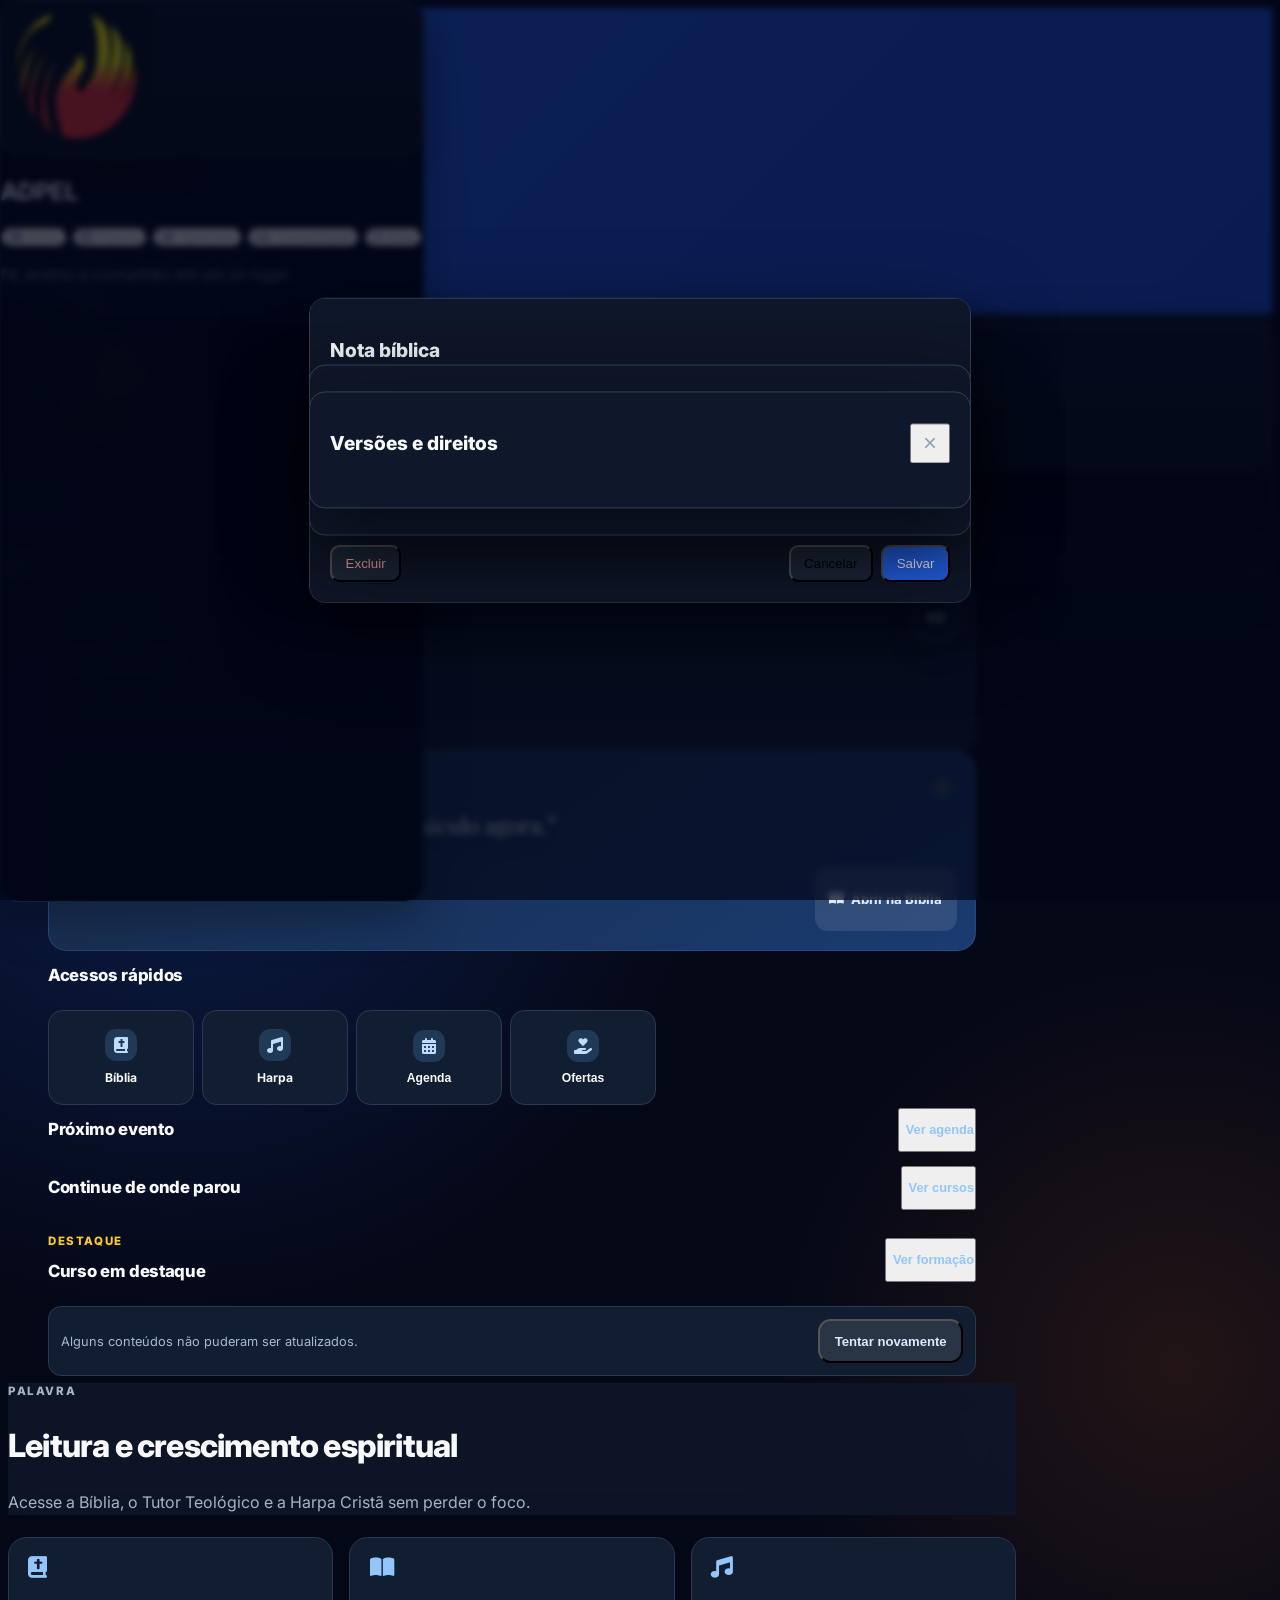
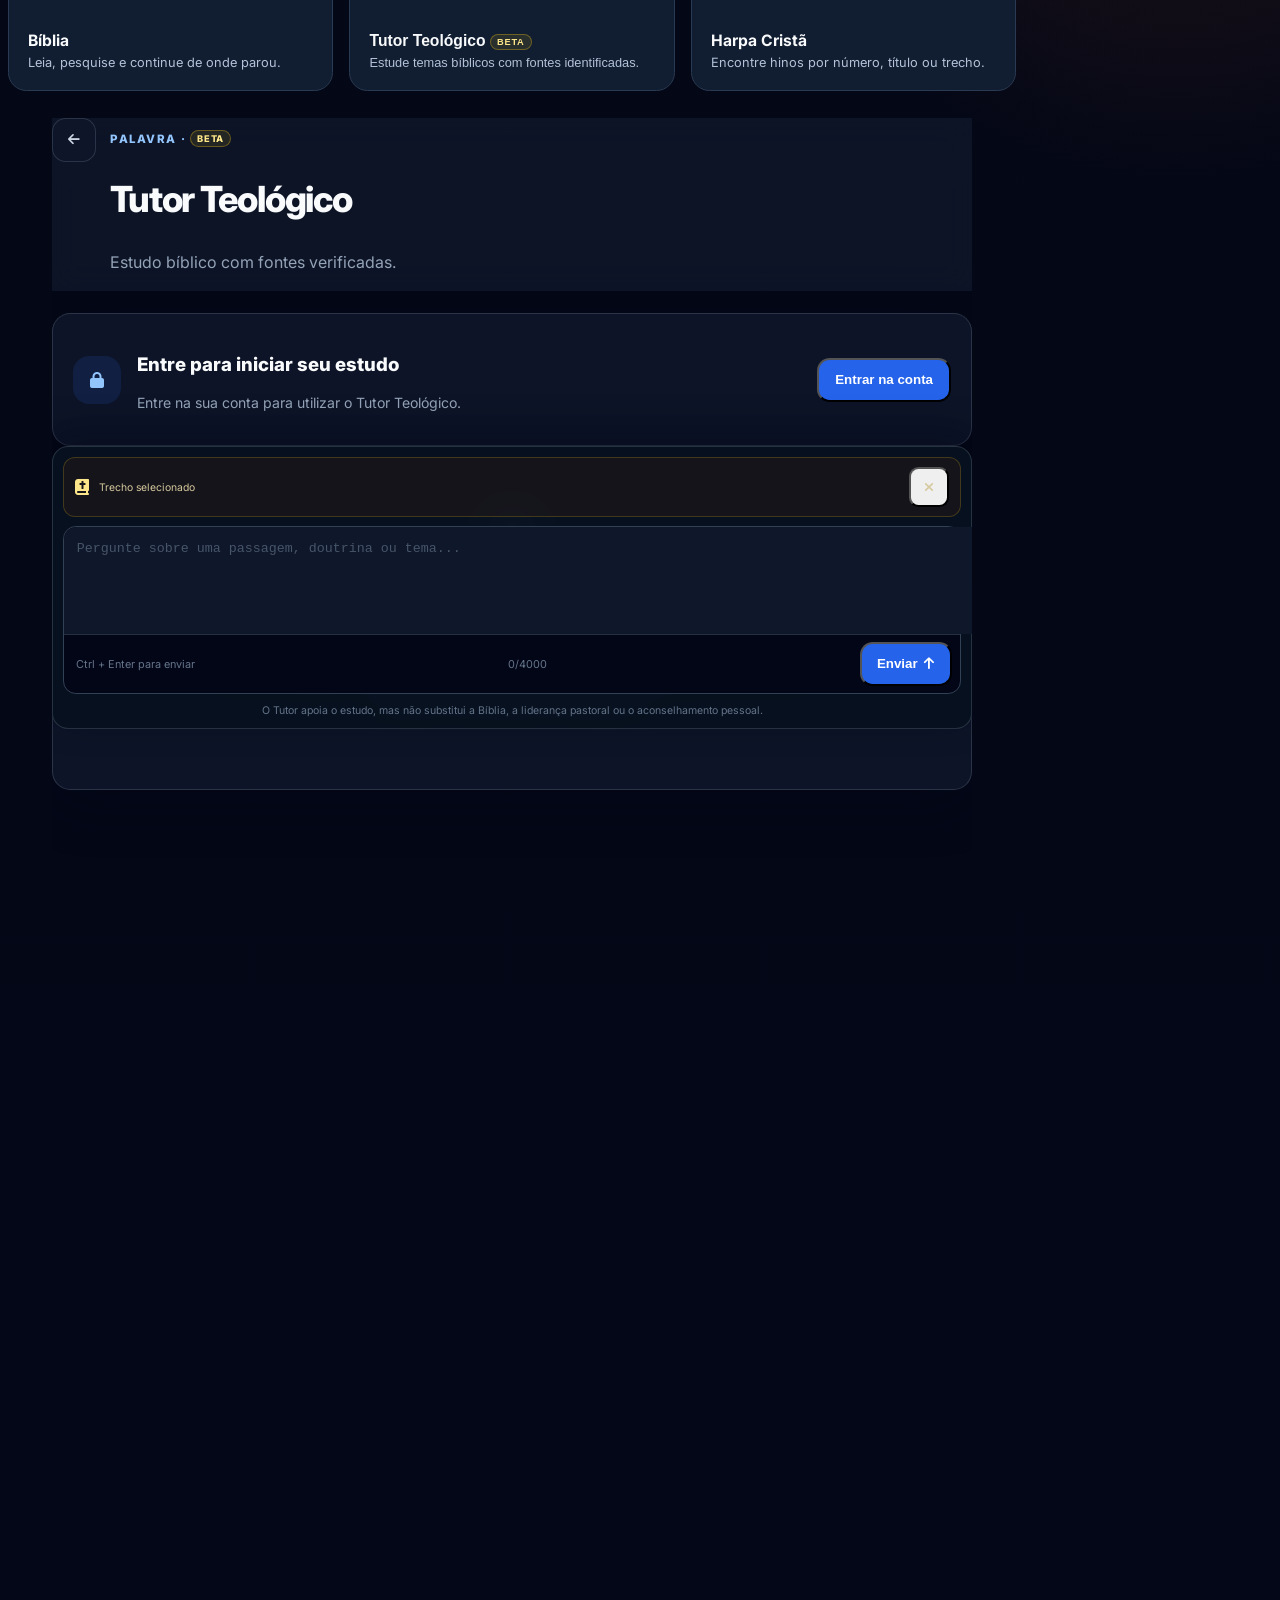
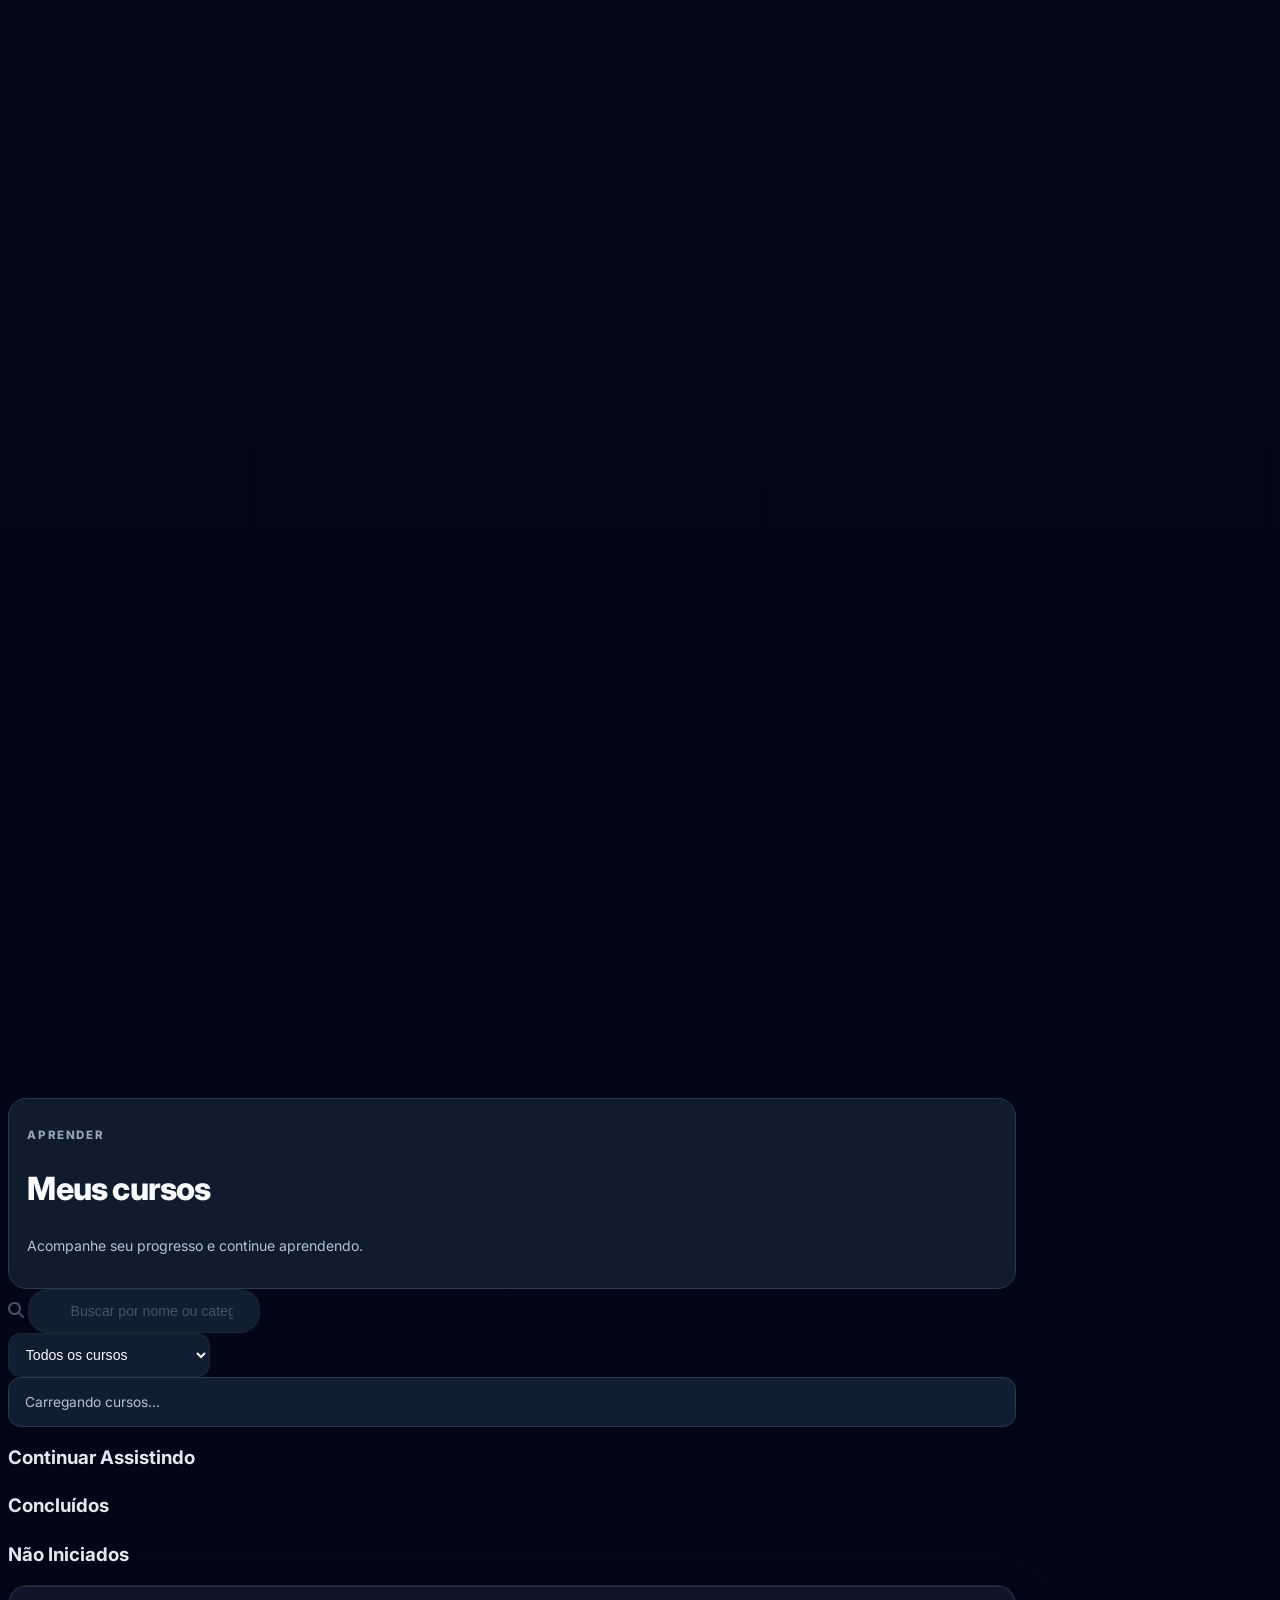
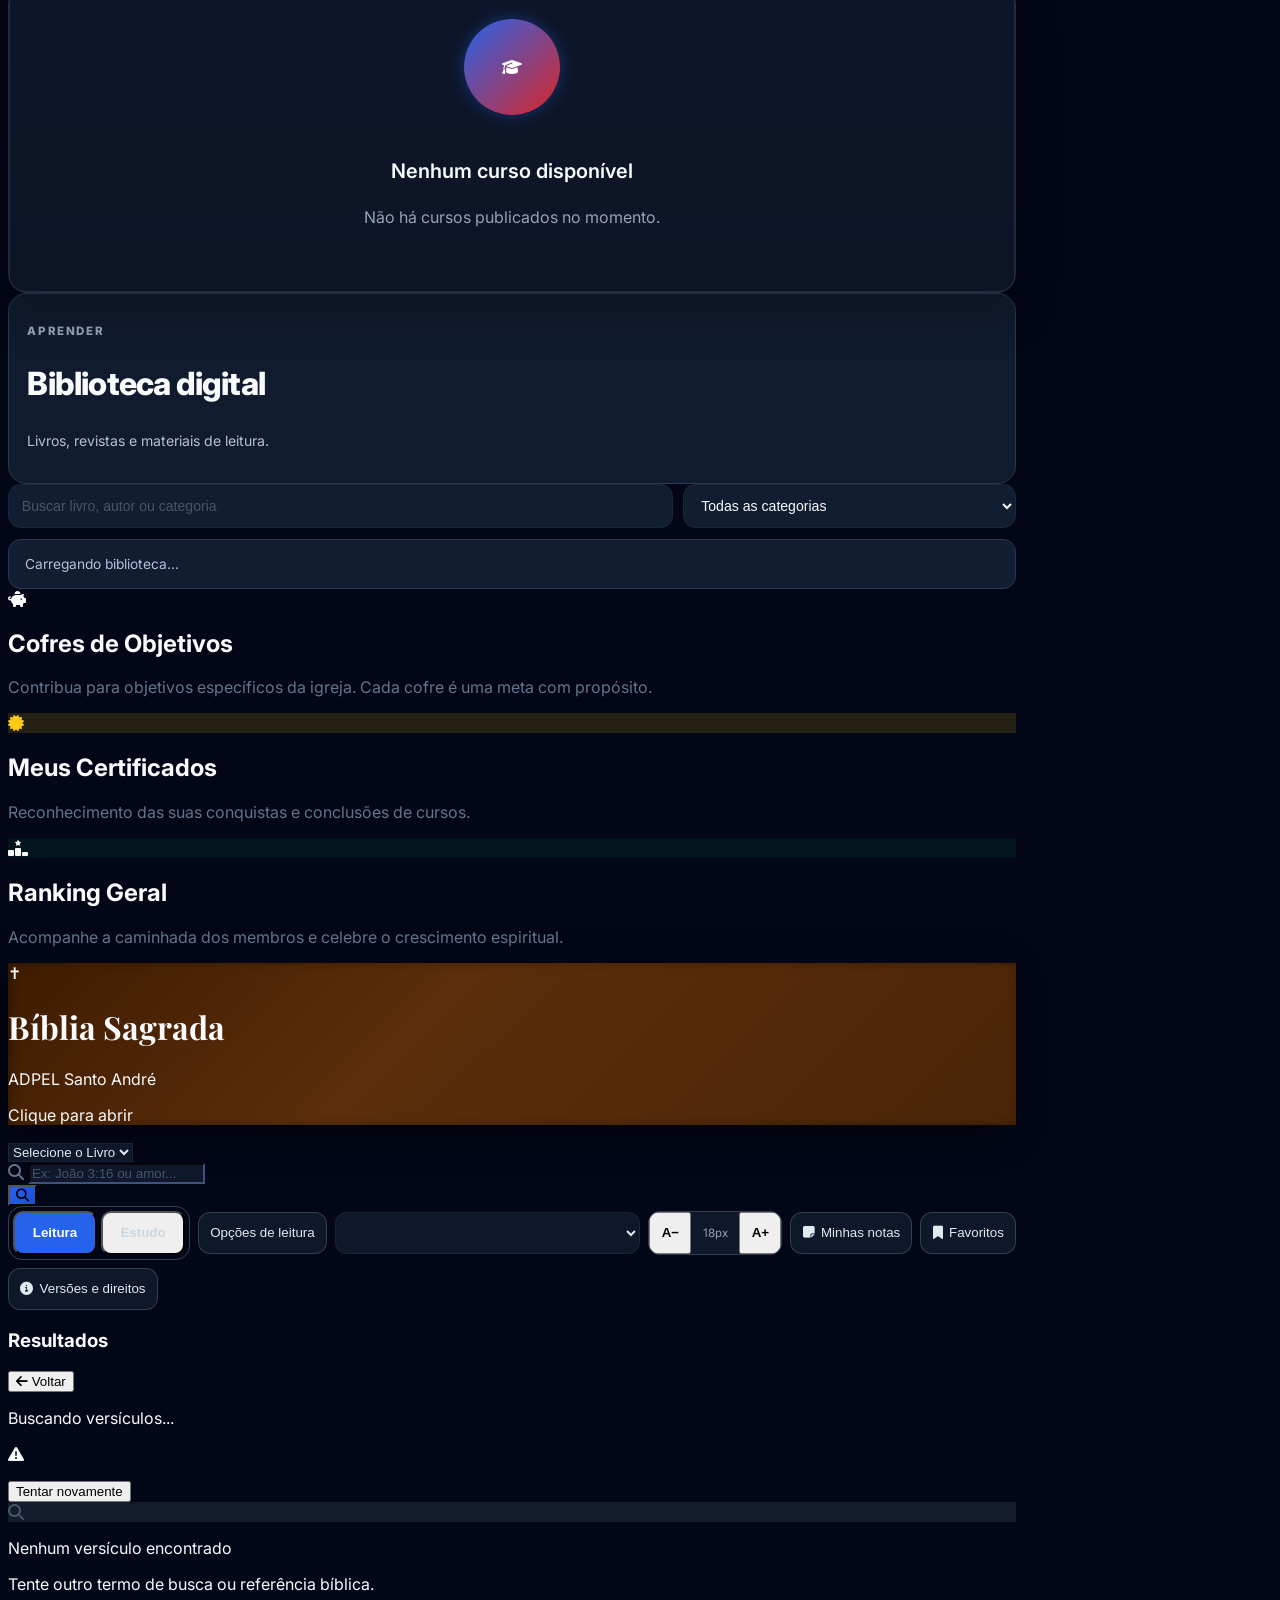
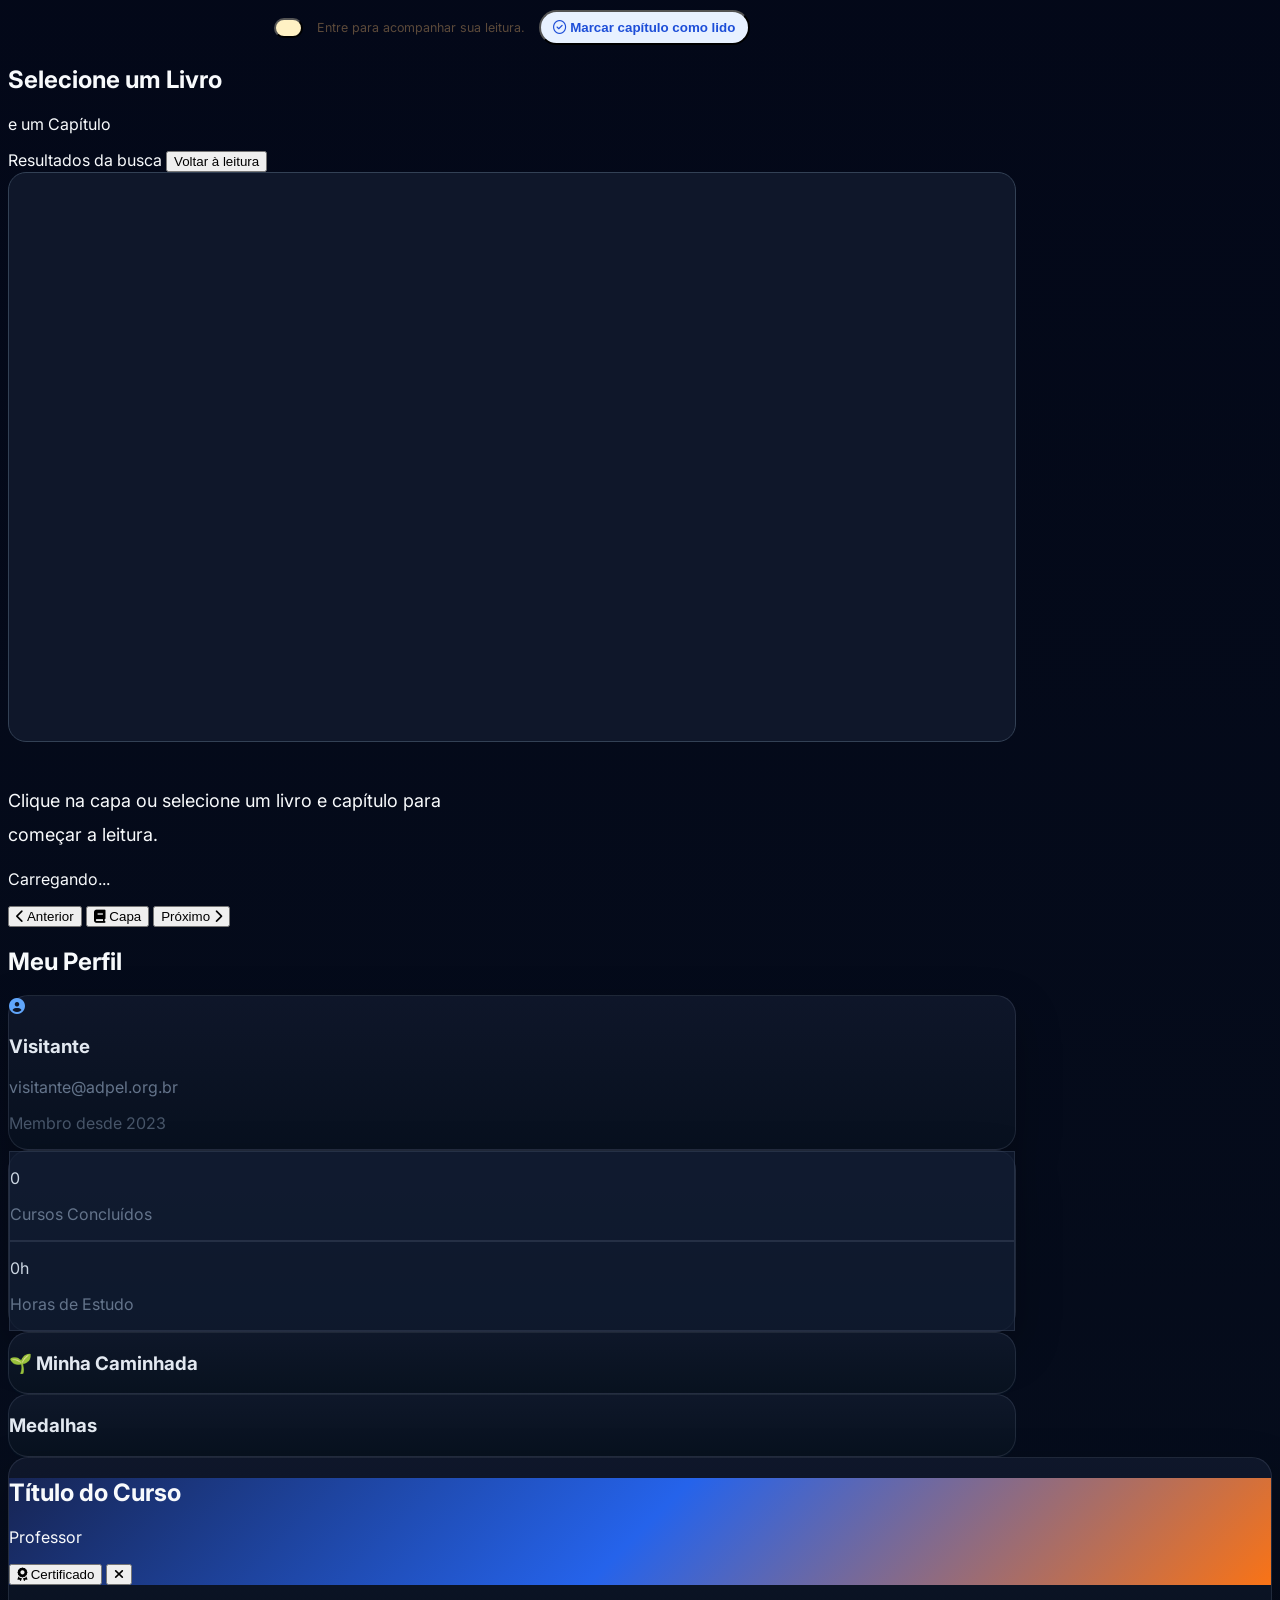
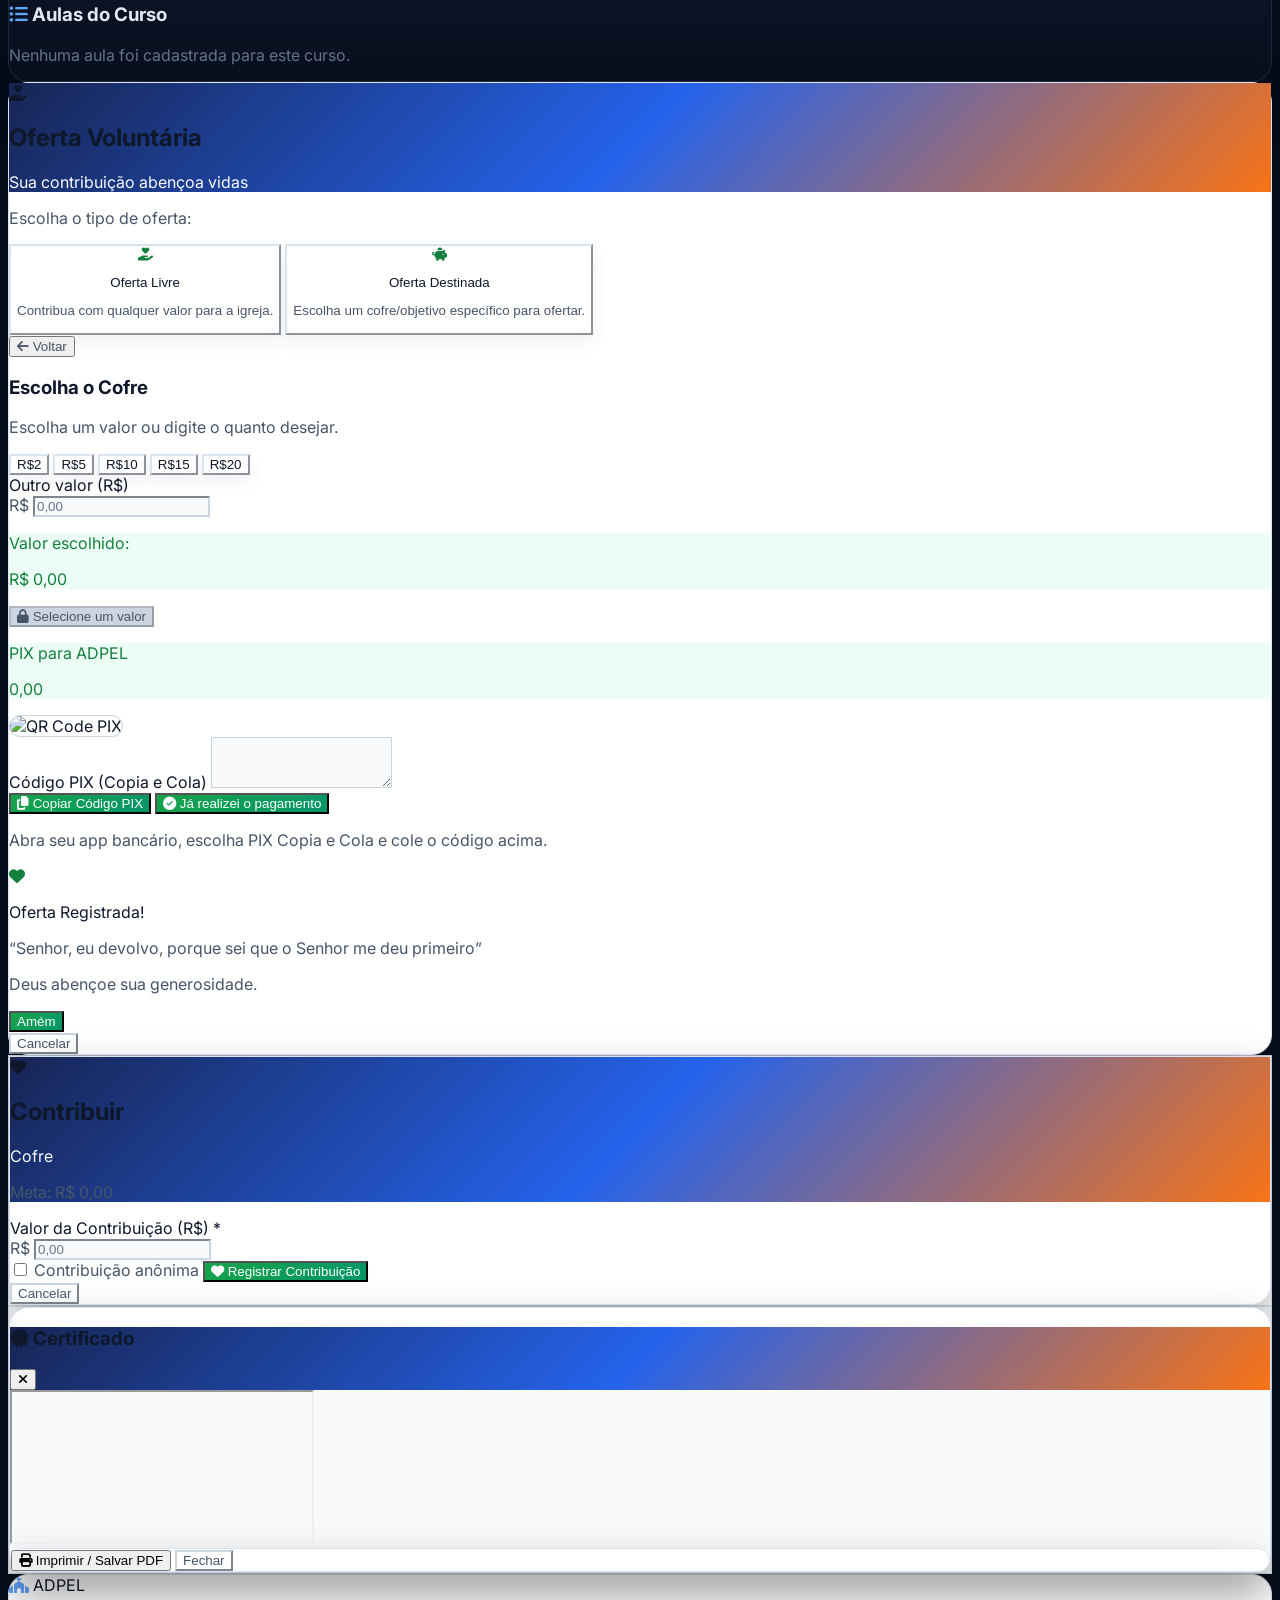
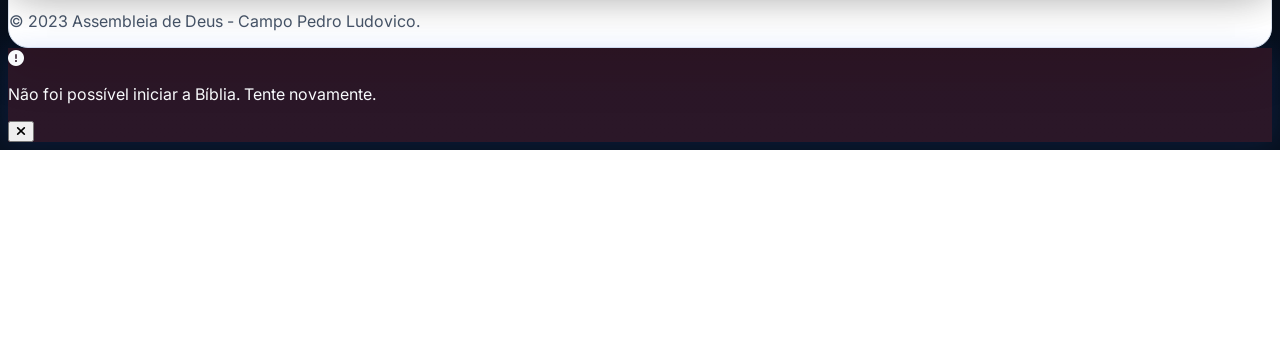
==== commit 90f5699d: "Connect devotional and resume navigation to the exact Bible passage" ====
--- a/index.html
+++ b/index.html
@@ -22,7 +22,8 @@
   <script src="utils/date-utils.js" defer></script>
   <script src="spiritual-progress.js" defer></script>
   <script src="js/navigation.js" defer></script>
-  <script src="js/bible.js?v=bible-2.1-study" defer></script>
+  <script src="js/bible-references.js" defer></script>
+  <script src="js/bible.js?v=bible-2.2-reference" defer></script>
   <script src="js/bible-study.js?v=1" defer></script>
   <script src="js/tutor.js" defer></script>
   <script src="js/app-updates.js" defer></script>
@@ -275,7 +276,7 @@
           <blockquote>“<span id="verse-text" aria-live="polite">Carregando versículo…</span>”</blockquote>
           <div class="app-verse-card__footer">
             <strong id="verse-ref">—</strong>
-            <a href="bible.html" class="app-secondary-action"><i class="fas fa-book-open" aria-hidden="true"></i> Abrir na Bíblia</a>
+            <a id="verse-open-bible" aria-disabled="true" class="app-secondary-action"><i class="fas fa-book-open" aria-hidden="true"></i> Abrir na Bíblia</a>
           </div>
         </section>
 
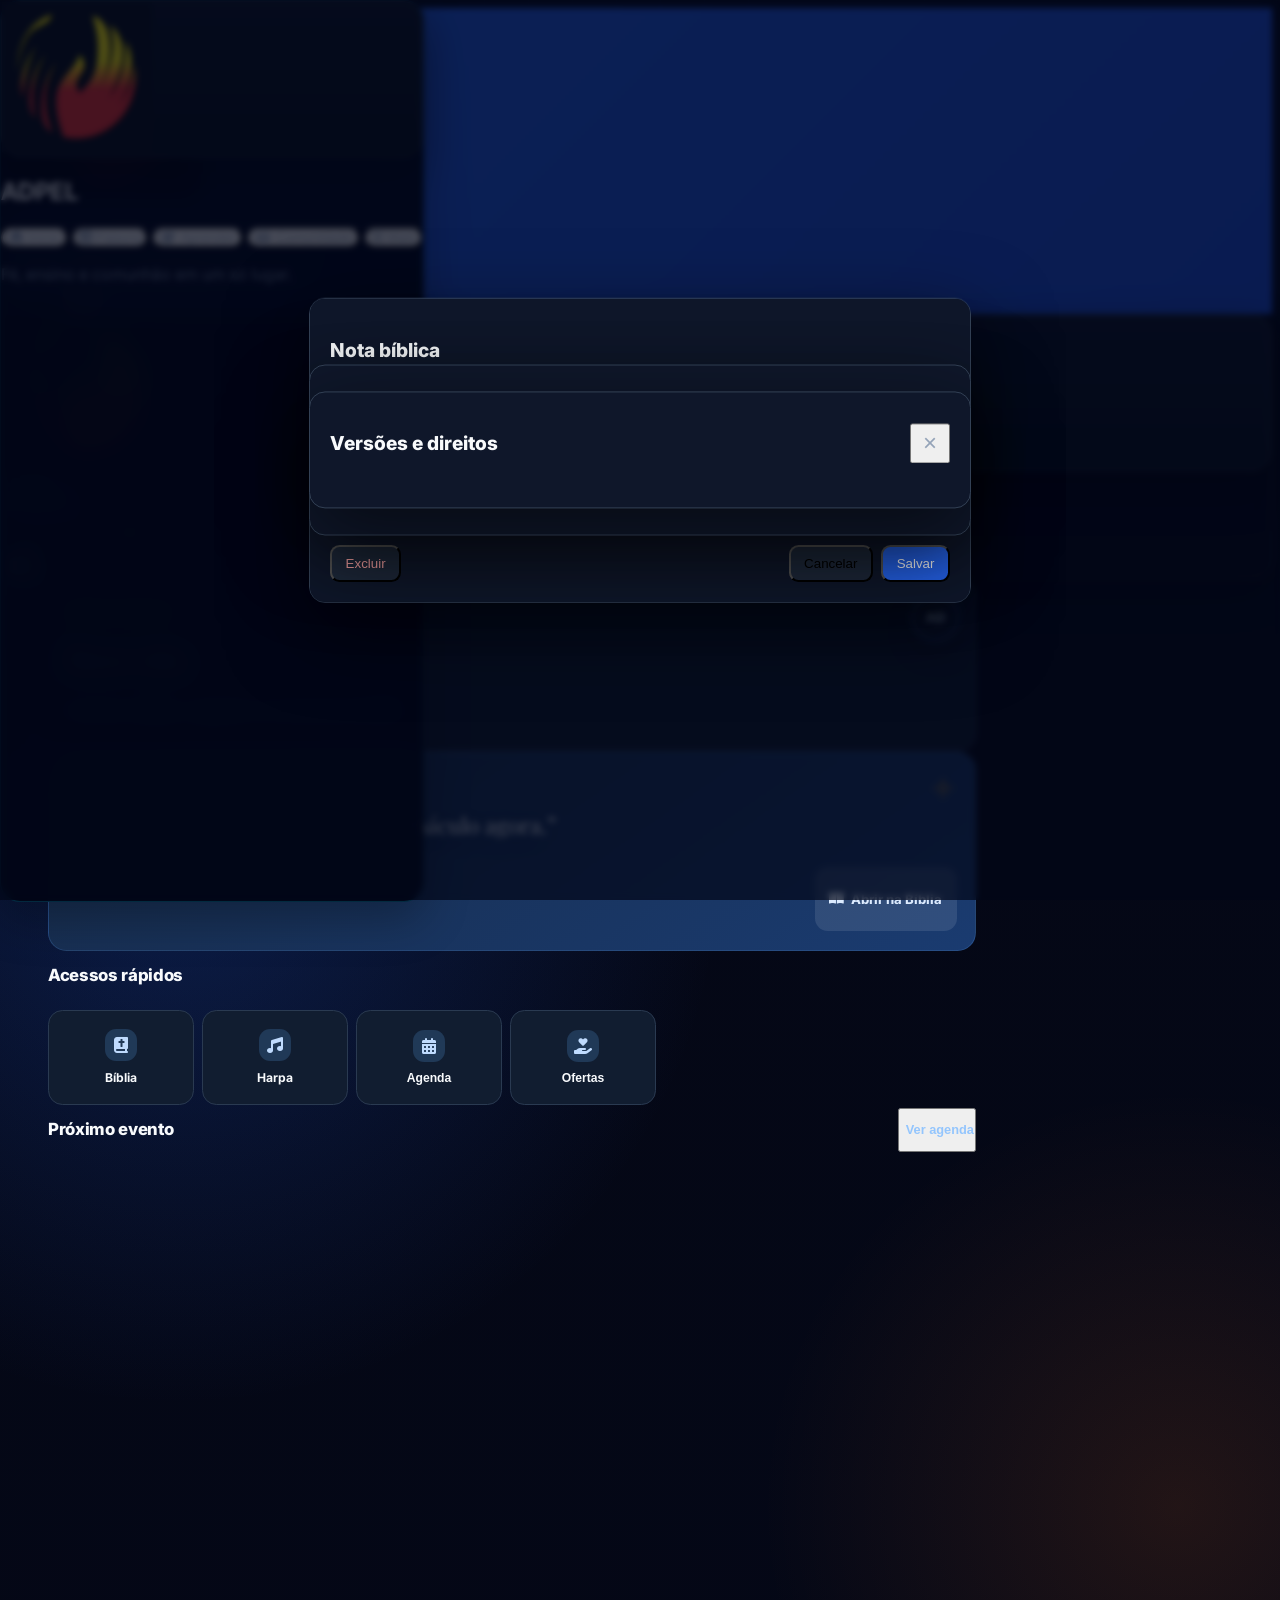
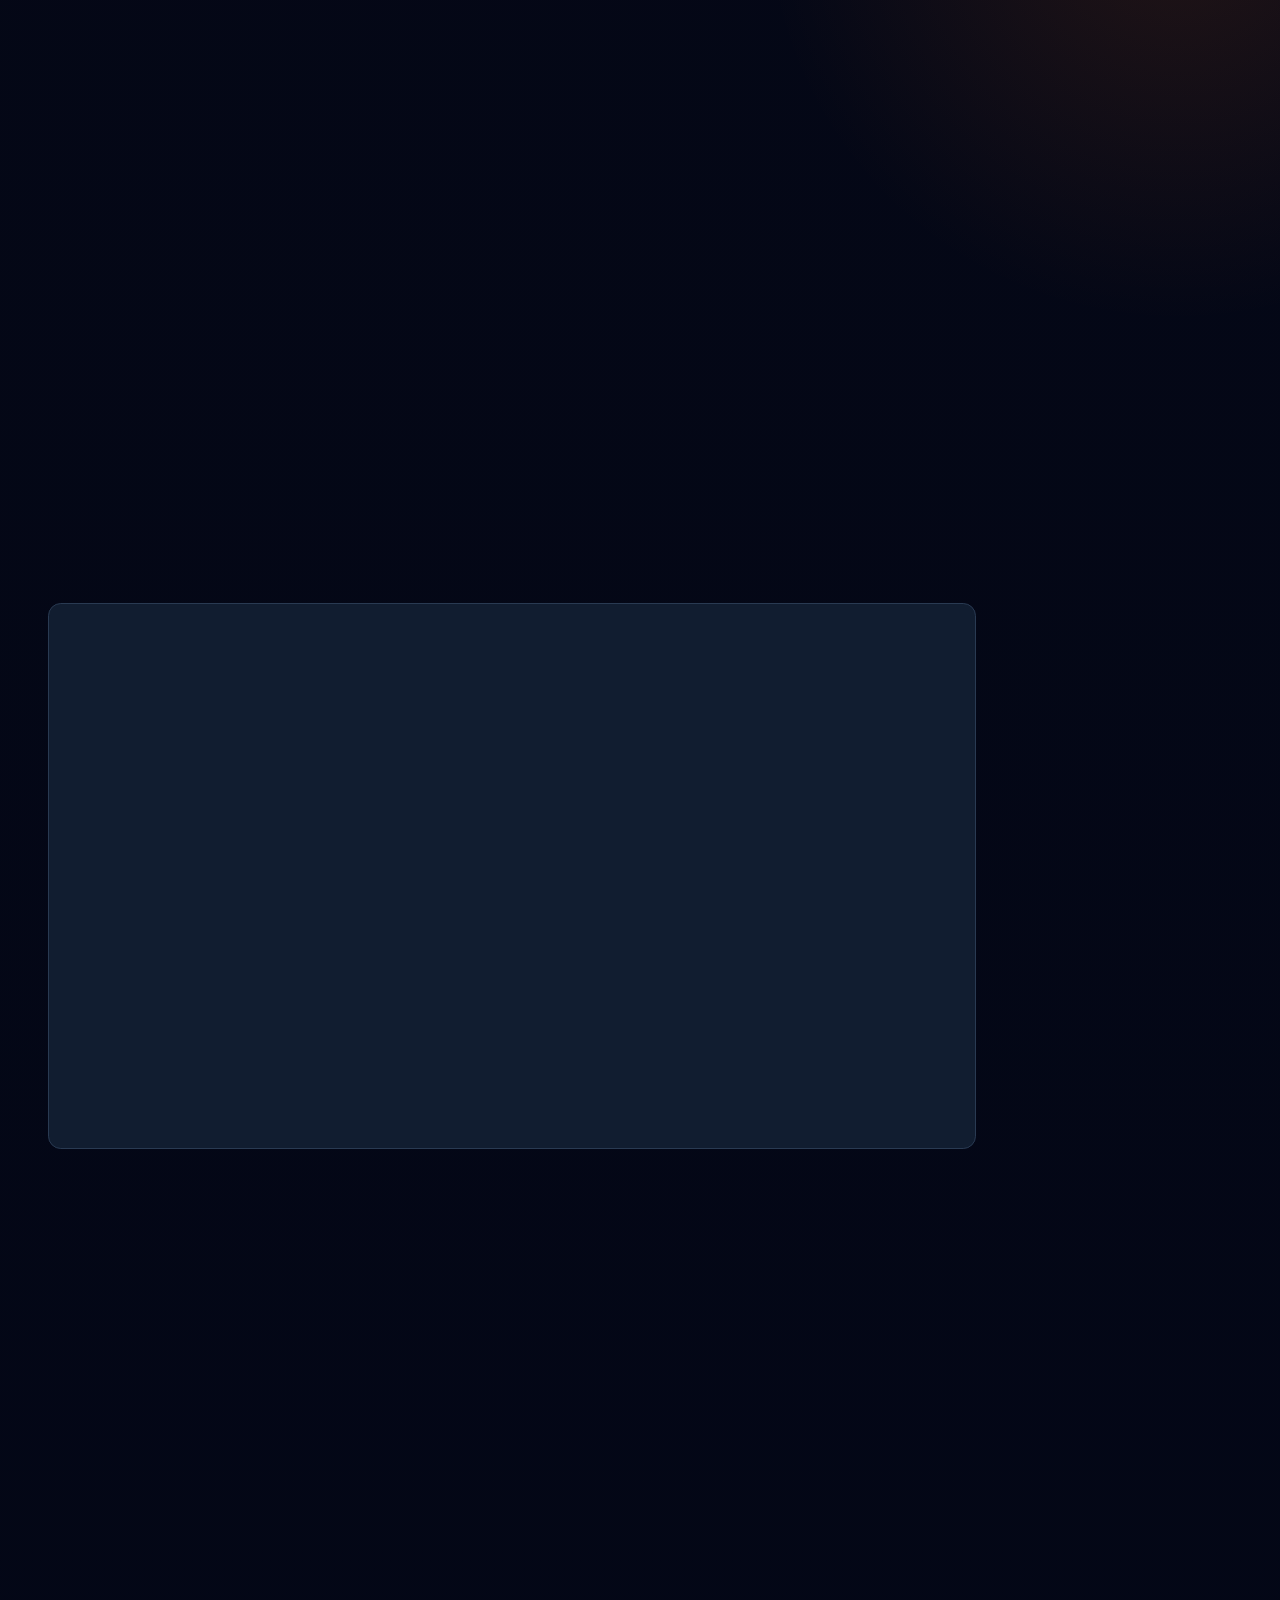
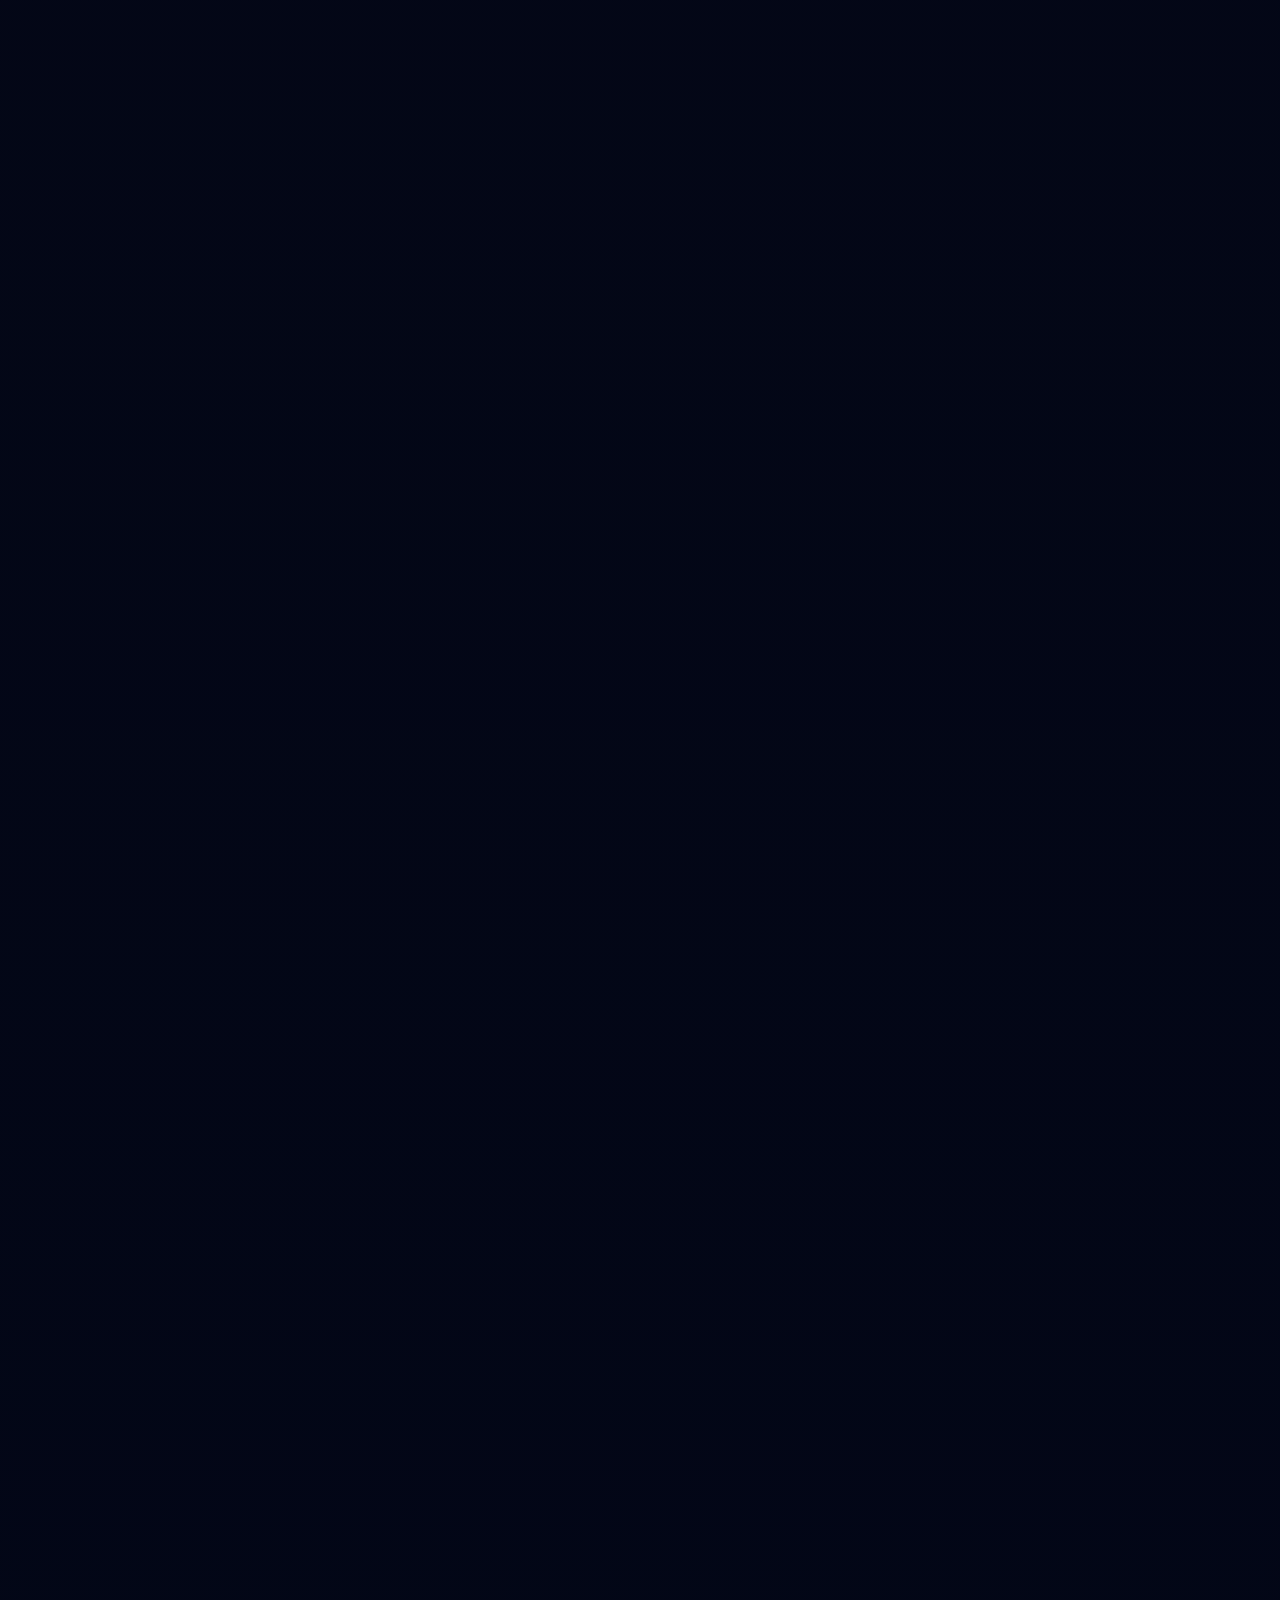
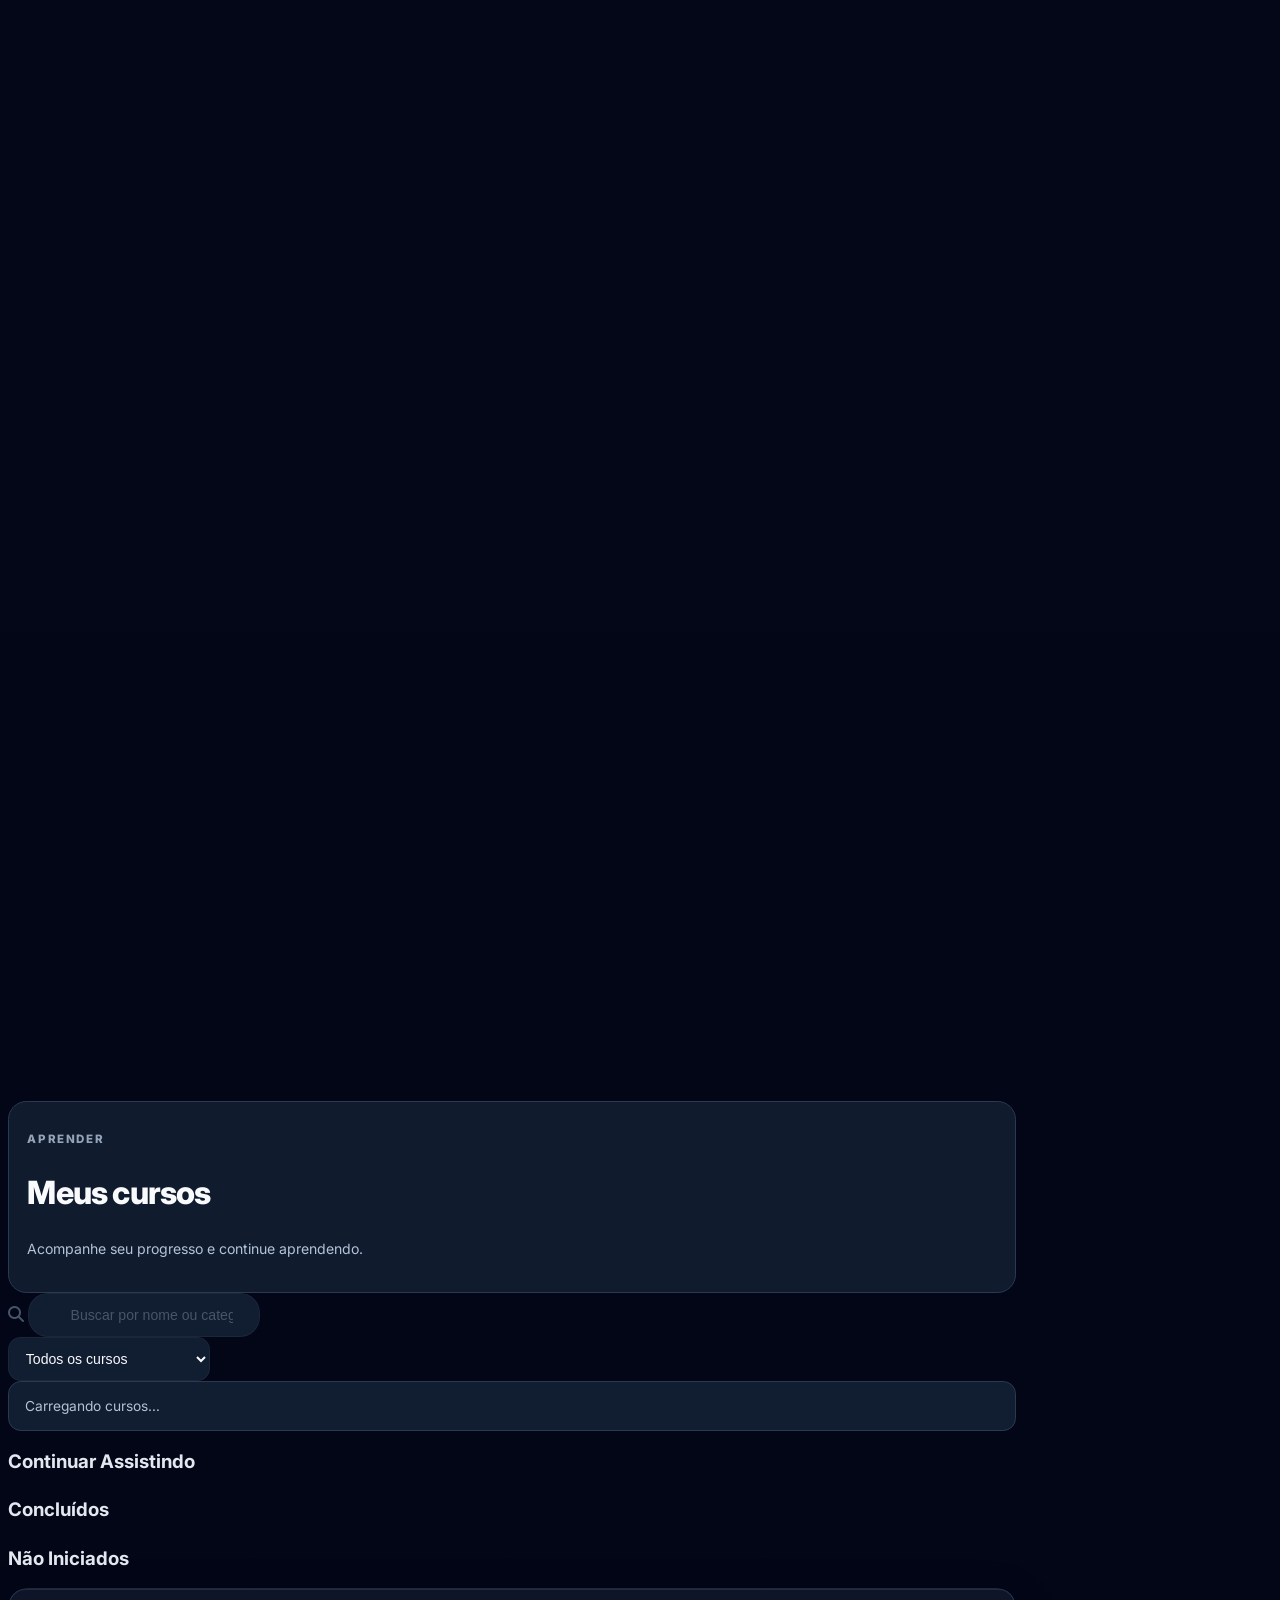
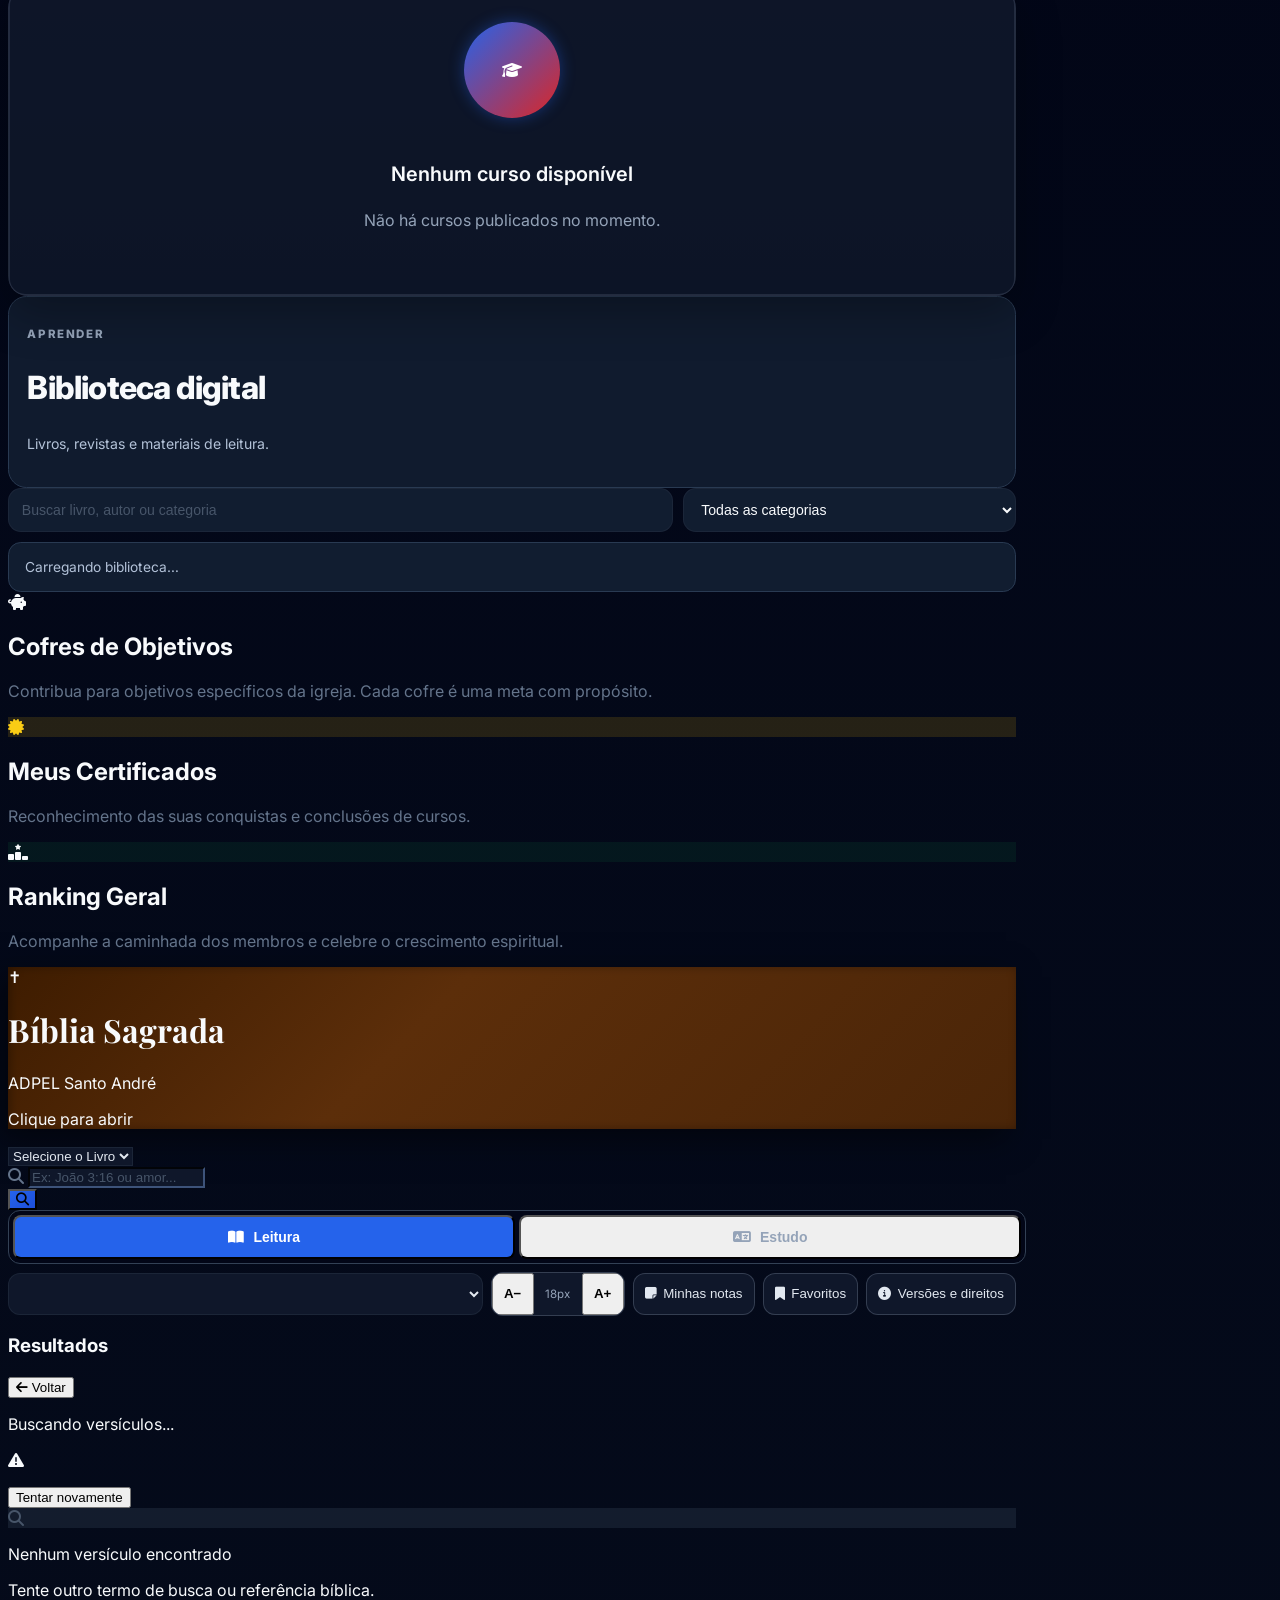
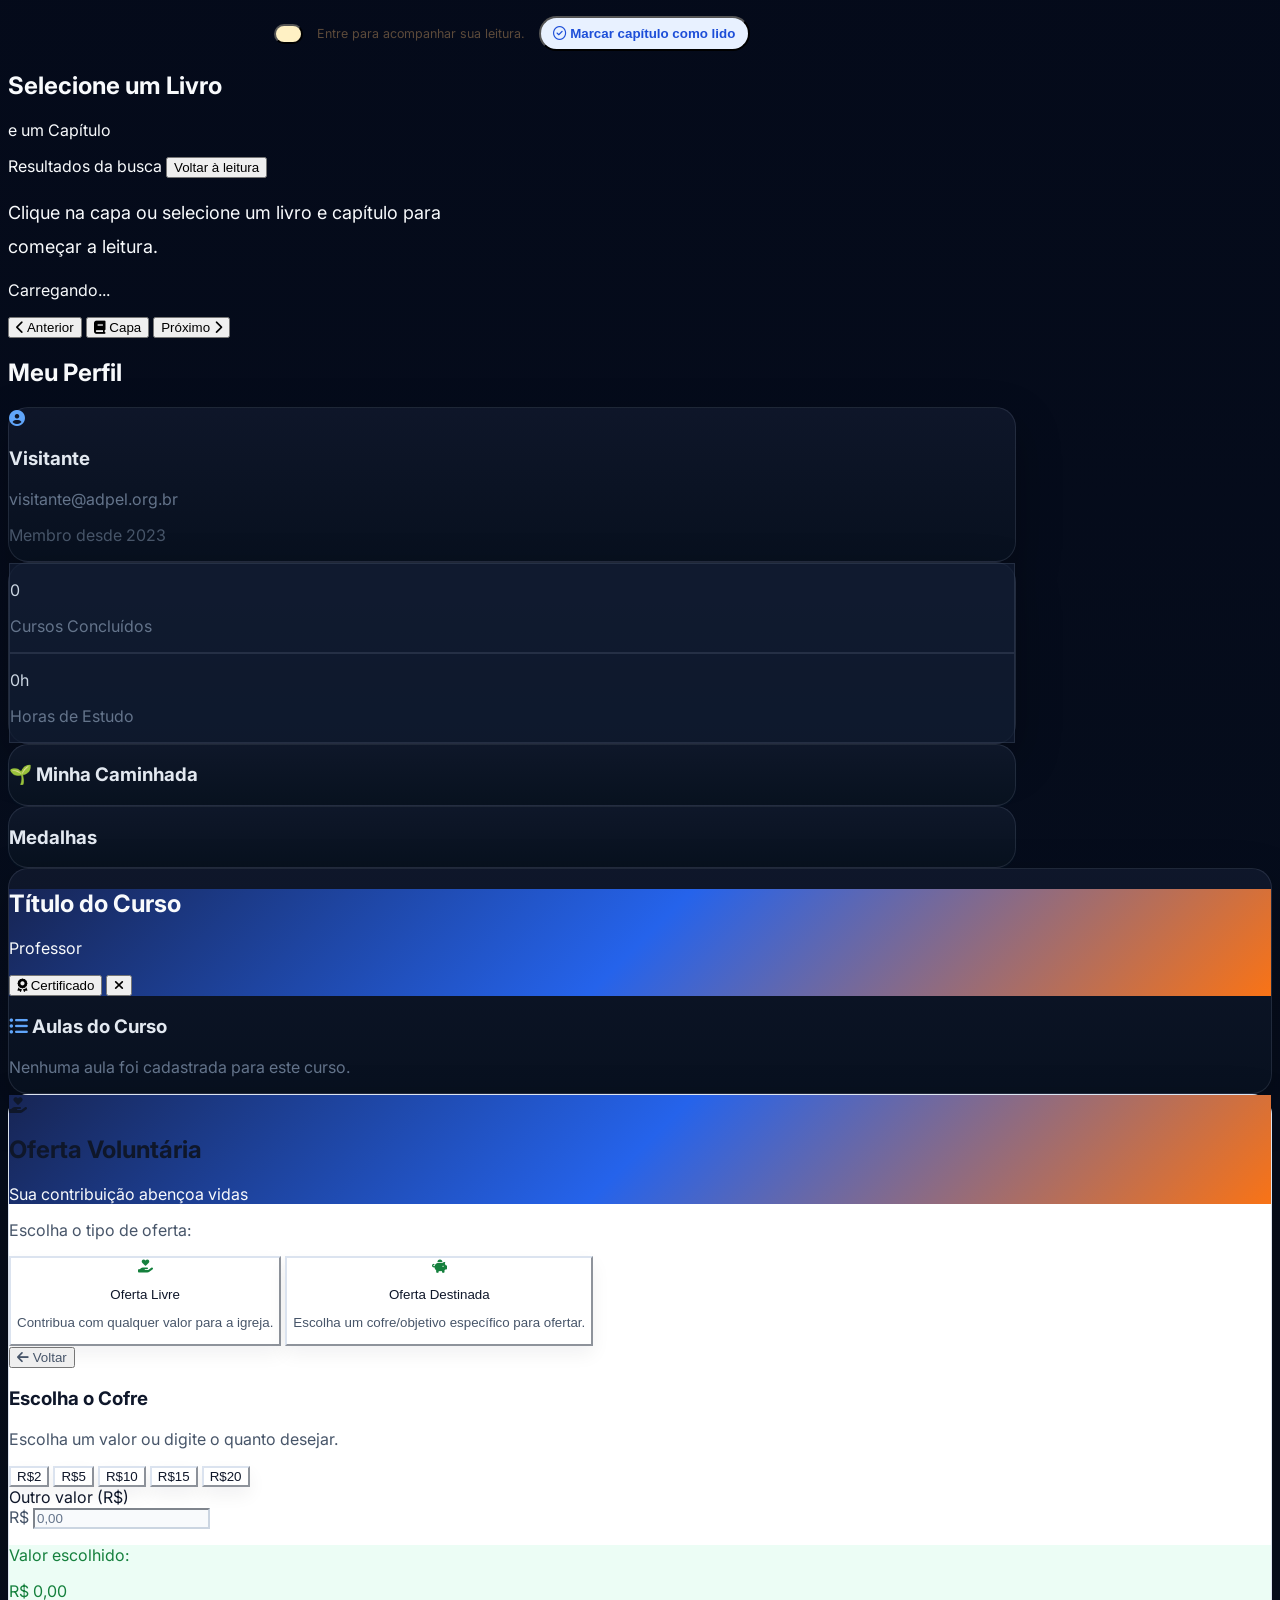
==== commit 9a4c5bf3: "Version updated Bible study and reader scripts" ====
--- a/index.html
+++ b/index.html
@@ -23,8 +23,8 @@
   <script src="spiritual-progress.js" defer></script>
   <script src="js/navigation.js" defer></script>
   <script src="js/bible-references.js" defer></script>
-  <script src="js/bible.js?v=bible-2.2-reference" defer></script>
-  <script src="js/bible-study.js?v=1" defer></script>
+  <script src="js/bible.js?v=bible-2.3-study-ux" defer></script>
+  <script src="js/bible-study.js?v=2" defer></script>
   <script src="js/tutor.js" defer></script>
   <script src="js/app-updates.js" defer></script>
   <script src="js/library.js" defer></script>
@@ -45,7 +45,7 @@
   <link rel="stylesheet" href="https://cdnjs.cloudflare.com/ajax/libs/font-awesome/6.5.0/css/all.min.css">
   <link rel="stylesheet" href="style.css">
   <link rel="stylesheet" href="bible.css">
-  <link rel="stylesheet" href="bible-study.css?v=1">
+  <link rel="stylesheet" href="bible-study.css?v=2">
   <script src="https://cdn.tailwindcss.com"></script>
 
   <!-- PWA Manifest -->
--- a/bible.css
+++ b/bible.css
@@ -76,3 +76,36 @@
   .bible-sheet-actions { grid-template-columns: repeat(4, 1fr); }
 }
 @media (prefers-reduced-motion: reduce) { .bible-sheet, .bible-toast { transition: none; } }
+
+/* Linked devotional/resume passage: temporary visual focus, not a saved highlight. */
+.bible-verse.reference-target { outline: 2px solid #2563eb; outline-offset: 1px; background-color: rgba(37,99,235,.12); }
+
+/* Selection actions are part of the reading flow, never a viewport overlay. */
+.bible-selection-panel {
+  position:static; display:block; width:100%; max-width:100%; box-sizing:border-box;
+  margin:.8rem 0 1rem; padding:.9rem; border:1px solid #334155; border-radius:14px;
+  background:#0f172a; color:#e2e8f0; font:14px/1.45 Inter,system-ui,sans-serif;
+  text-align:left; break-inside:avoid; overflow-wrap:anywhere;
+  box-shadow:0 5px 16px rgb(15 23 42 / .13);
+}
+.bible-selection-panel.hidden {display:none!important;}
+.bible-selection-heading {display:flex;align-items:center;justify-content:space-between;gap:.6rem;margin-bottom:.65rem;}
+.bible-selection-heading>div {display:grid;gap:.15rem;min-width:0;}
+.bible-selection-heading span {font-size:11px;color:#b4c5dc;}
+.bible-selection-heading strong {font-size:15px;color:#f8fafc;}
+.bible-selection-dismiss {flex:0 0 44px;min-height:44px;border-radius:9px;background:#1e293b;color:#e2e8f0;font-size:22px;}
+.bible-selection-primary {display:grid;grid-template-columns:repeat(2,minmax(0,1fr));gap:.45rem;}
+.bible-selection-primary button {min-height:44px;border-radius:9px;background:#1d4ed8;color:white;font-size:13px;font-weight:650;padding:.5rem .35rem;}
+.bible-selection-primary button:last-child {background:#1e293b;border:1px solid #475569;}
+.bible-selection-primary i {margin-right:.25rem;}
+.bible-selection-panel .bible-sheet-actions {grid-template-columns:repeat(2,minmax(0,1fr));margin-top:.45rem;gap:.45rem;}
+.bible-selection-panel .bible-sheet-actions button {display:flex;align-items:center;justify-content:center;gap:.35rem;min-height:44px;font-size:12px;padding:.4rem .25rem;}
+.bible-selection-panel .bible-sheet-actions i {display:inline;margin:0;}
+.bible-selection-panel .bible-color-row {flex-wrap:wrap;padding:.3rem 0 .65rem;}
+.bible-selection-panel .bible-color-row [data-highlight-color] {width:44px;height:44px;flex:0 0 44px;}
+.bible-selection-panel button:focus-visible {outline:2px solid #93c5fd;outline-offset:2px;}
+@media(min-width:480px) and (max-width:767px) {
+  .bible-selection-panel .bible-sheet-actions {grid-template-columns:repeat(4,minmax(0,1fr));}
+}
+
+.bible-verse {scroll-margin-top:80px;scroll-margin-bottom:90px;}
--- a/bible-study.css
+++ b/bible-study.css
@@ -1,106 +1,84 @@
-/* Estudo mobile: a passagem vem antes dos detalhes das palavras. */
-/* Noto Serif Hebrew 400 (Fontsource 5.3.0), SIL OFL; ver assets/fonts/OFL-noto-serif-hebrew.txt. */
-@font-face{font-family:'ADPEL Hebrew';font-style:normal;font-weight:400;font-display:swap;src:url('[data-uri]') format('woff2');unicode-range:U+0590-05FF,U+FB1D-FB4F;}
-.study-mode-switch{display:flex;gap:4px;padding:4px;border:1px solid #334155;border-radius:14px;background:#020617;}
-.study-mode-switch button{min-height:44px;min-width:84px;padding:8px 14px;border-radius:10px;color:#cbd5e1;font-weight:700;cursor:pointer;}
-.study-mode-switch button[aria-pressed="true"]{background:#2563eb;color:#fff;}
-.study-options-toggle,.study-chapter-select{display:none;}
-.bible-study-enabled .study-options-toggle,.bible-study-enabled .study-chapter-select{display:block;}
-.bible-study-enabled .study-book-controls{display:grid;grid-template-columns:minmax(0,1fr) minmax(105px,130px);gap:8px;}
-.bible-study-enabled .study-book-controls select{width:100%;min-width:0;min-height:44px;border:1px solid #334155;border-radius:12px;background:#020617;color:#f8fafc;padding:8px 10px;font:14px Inter,system-ui,sans-serif;}
-.bible-study-enabled .study-book-controls>:not(select){grid-column:1/-1;}
-.bible-study-enabled:not(.study-options-expanded) .study-book-controls>:not(select),
-.bible-study-enabled:not(.study-options-expanded) .study-search-controls,
-.bible-study-enabled:not(.study-options-expanded) .bible-experience-actions>:not(.study-mode-switch):not(.study-options-toggle){display:none;}
-.bible-study-enabled #bible-chapter-selector{display:none;}
-.bible-study-enabled .bible-experience-actions{gap:8px;}
-.bible-study-enabled .study-mode-switch{flex:1;}
-.bible-study-enabled .study-mode-switch button{flex:1;}
-.bible-study-enabled .bible-experience-actions>.study-options-toggle{flex:0 1 auto;min-height:52px;padding:8px 12px;font-size:12px;color:#bfdbfe;}
-.bible-study-enabled.study-options-expanded .bible-experience-actions>button span{display:inline;}
-#bible-page.bible-study-active{display:flex;flex-direction:column;padding:clamp(16px,3vw,28px);background:#0b1426;border-color:#25334b;}
-#bible-page.bible-study-active.hidden{display:none;}
-.bible-study-active>.study-chapter-heading,.bible-study-active #bible-verses-content{display:none;}
-.bible-study-active .bible-personal-status{order:1;margin:20px 0 0;padding-top:20px;border-top:1px solid #25334b;color:#cbd5e1;}
-.bible-study-panel{margin:0 0 24px;padding:24px;border:1px solid #334155;border-radius:18px;background:#0f172a;color:#e2e8f0;font:15px/1.65 Inter,system-ui,sans-serif;scroll-margin-top:90px;min-width:0;}
-.bible-study-active .bible-study-panel{margin:0;padding:0;border:0;border-radius:0;background:transparent;}
-.bible-study-panel[hidden],.study-portuguese[hidden]{display:none;}
-.study-heading{display:flex;align-items:center;justify-content:space-between;gap:12px;}
-.study-heading h3{margin:5px 0;font-size:24px;font-weight:750;line-height:1.3;color:#f8fafc;}
-.study-eyebrow{color:#93c5fd;letter-spacing:.09em;text-transform:uppercase;font-size:11px;font-weight:750;}
-.bible-study-panel button,.study-word-dialog button{cursor:pointer;}
-.bible-study-panel button:focus-visible,.study-word-dialog button:focus-visible,.study-mode-switch button:focus-visible{outline:2px solid #93c5fd;outline-offset:3px;}
-.study-tabs button,.study-verse-navigation button,.study-pagination button,.study-word-navigation button,.study-dialog-heading>button,.study-note-button{min-height:44px;padding:9px 12px;border:1px solid #334155;border-radius:10px;color:#cbd5e1;background:#172338;font:inherit;}
-.study-note-button{font-size:12px;white-space:nowrap;}
-.study-verse-navigation{display:grid;grid-template-columns:44px minmax(0,1fr) 44px;gap:10px;align-items:center;margin:18px 0;}
-.study-verse-navigation label{display:flex;align-items:center;justify-content:center;gap:12px;font-size:13px;color:#cbd5e1;}
-.study-verse-navigation select{min-height:44px;max-width:calc(100% - 65px);padding:8px 12px;border:1px solid #334155;border-radius:10px;background:#020617;color:#f8fafc;font:inherit;}
-.study-verse-navigation button{font-size:20px;padding:0;}
-.bible-study-panel button:disabled,.study-word-dialog button:disabled{opacity:.4;cursor:default;}
-.study-tabs{display:grid;grid-template-columns:repeat(4,minmax(0,1fr));gap:6px;margin:18px 0 24px;}
-.study-tabs button{min-width:0;padding:10px 6px;font-size:13px;}
-.study-tabs button[aria-pressed="true"]{background:#1b365c;border-color:#60a5fa;color:#dbeafe;font-weight:700;}
-.study-portuguese{margin:20px 0;padding:16px;border-left:3px solid #60a5fa;border-radius:0 12px 12px 0;background:#111f35;color:#f1f5f9;font:var(--bible-font-size,18px)/1.8 'Playfair Display',Georgia,serif;}
-.study-section-heading{display:flex;align-items:baseline;flex-wrap:wrap;justify-content:space-between;gap:8px;}
-.study-section-heading h4{margin:0;font-size:17px;font-weight:750;color:#f8fafc;}
-.study-section-heading>span{font-size:12px;color:#93c5fd;}
-.study-help,.study-status{margin:12px 0 16px;color:#b3c2d7;font-size:13px;line-height:1.7;}
-.study-passage{margin:18px 0 22px;}
-.study-context-verse{display:block;width:100%;padding:14px 12px;border-radius:12px;color:#cbd5e1;text-align:left;font:var(--bible-font-size,18px)/1.85 'Playfair Display',Georgia,serif;overflow-wrap:anywhere;}
-button.study-context-verse{background:transparent;border:1px solid transparent;}
-button.study-context-verse:hover{background:#13223b;}
-.study-context-verse sup{font:700 11px Inter,system-ui,sans-serif;color:#93c5fd;margin-right:8px;}
-.study-context-verse.is-current{margin:6px 0;border:1px solid #3d6194;border-left:3px solid #60a5fa;background:#152b48;color:#f8fafc;}
-.bible-study-panel .study-primary,.study-word-dialog .study-primary{display:block;min-height:48px;width:100%;padding:12px 16px;border:1px solid #3b82f6;border-radius:12px;background:#2563eb;color:#fff;font:700 14px/1.5 Inter,system-ui,sans-serif;}
-.study-explore{display:flex!important;align-items:center;justify-content:space-between;gap:10px;}
-.study-original-sentence{margin:18px 0;padding:18px 12px;border:1px solid #2c4263;border-radius:14px;background:#09111f;color:#f8fafc;font:28px/2.15 'Times New Roman',Georgia,serif;overflow-wrap:anywhere;}
-.study-original-sentence .study-token{display:inline-block;max-width:100%;min-width:44px;min-height:44px;margin:0;padding:7px 3px;border:0;border-radius:4px;border-bottom:1px dotted #7ba5d7;background:transparent;color:inherit;line-height:inherit;font:inherit;overflow-wrap:anywhere;}
-.study-original-sentence .study-token:hover{background:#1b365c;}
-.study-original-sentence .is-selected-word{padding:4px;border-radius:5px;background:#2563eb;color:#fff;}
-.study-original-sentence[lang="he"],.study-original-sentence[lang="arc"],#study-word-title[lang="he"],#study-word-title[lang="arc"],.study-technical dd[lang="he"],.study-technical dd[lang="arc"]{font-family:'ADPEL Hebrew','Times New Roman',serif;}
-.study-method{margin:14px 0;border:1px solid #334155;border-radius:12px;color:#cbd5e1;font-size:13px;overflow-wrap:anywhere;}
-.study-method summary{min-height:48px;padding:12px 14px;color:#bfdbfe;cursor:pointer;}
-.study-method p,.study-method dl{margin:4px 14px 16px;white-space:pre-wrap;}
-.study-transliteration{line-height:1.9;color:#cbd5e1;}
-.study-attribution{margin-top:20px;padding-top:14px;border-top:1px solid #334155;color:#94a3b8;font-size:11px;line-height:1.8;overflow-wrap:anywhere;}
-.study-attribution a{color:#93c5fd;text-decoration:underline;}
-.study-word-dialog{box-sizing:border-box;width:min(650px,calc(100vw - 24px));max-height:90dvh;margin:auto;padding:0;border:1px solid #3a5275;border-radius:22px;background:#0f172a;color:#e2e8f0;overflow:auto;overscroll-behavior:contain;font:15px/1.65 Inter,system-ui,sans-serif;}
-.study-word-dialog::backdrop{background:rgb(2 6 23 / .78);}
-.study-dialog-heading{position:sticky;top:0;z-index:1;display:flex;align-items:center;justify-content:space-between;gap:12px;padding:16px 20px;border-bottom:1px solid #334155;background:#0f172a;}
-.study-dialog-heading h3{margin:4px 0 0;font:26px/1.35 'Times New Roman',Georgia,serif;color:#f8fafc;}
-.study-dialog-heading>button{flex:0 0 44px;height:44px;padding:0;font-size:25px;}
-#study-word-content{padding:0 20px 24px;}
-.study-word-navigation{display:grid;grid-template-columns:auto 1fr auto;gap:8px;align-items:center;margin:16px 0;}
-.study-word-navigation button{font-size:12px;padding:8px 10px;}
-.study-word-navigation>span{text-align:center;color:#b3c2d7;font-size:11px;}
-.study-word-context{margin:18px 0;padding:14px;border-left:3px solid #60a5fa;border-radius:0 12px 12px 0;background:#14243b;}
-.study-word-context cite{font-size:12px;font-style:normal;font-weight:700;color:#93c5fd;}
-.study-word-context p{margin:8px 0 0;font:17px/1.8 'Playfair Display',Georgia,serif;}
-.study-meaning{margin:24px 0;}
-.study-meaning>p{margin:8px 0;font-size:22px;line-height:1.5;font-weight:700;color:#f8fafc;}
-.study-meaning>small{color:#b3c2d7;font-size:13px;}
-.study-word-dialog h4{margin:20px 0 8px;font-size:17px;font-weight:750;color:#e0edff;}
-.study-pronunciation{margin:12px 0 20px;color:#cbd5e1;font-size:13px;overflow-wrap:anywhere;}
-.study-technical{display:grid;grid-template-columns:minmax(0,1fr) minmax(0,1fr);gap:8px 12px;font-size:12px;}
-.study-technical dt{color:#94a3b8;}.study-technical dd{margin:0;color:#e2e8f0;overflow-wrap:anywhere;}
-.study-preserve{white-space:pre-wrap;overflow-wrap:anywhere;}
-.study-word-dialog .study-primary{margin:22px 0 18px;}
-.study-reference-list{display:grid;gap:10px;margin:16px 0;}
-.study-reference-list button{display:flex;justify-content:space-between;align-items:center;flex-wrap:wrap;gap:8px 12px;min-height:52px;padding:14px;border:1px solid #334155;border-radius:12px;background:#172338;color:#e2e8f0;text-align:left;font:inherit;overflow-wrap:anywhere;}
-.study-reference-list small{font-size:12px;color:#b3c2d7;}
-.study-occurrence-list button{display:grid;gap:8px;}
-.study-occurrence-list strong{color:#93c5fd;font-size:14px;}
-.study-occurrence-text{display:-webkit-box;-webkit-line-clamp:3;-webkit-box-orient:vertical;overflow:hidden;font:16px/1.7 'Playfair Display',Georgia,serif;}
-.study-pagination{display:flex;align-items:center;justify-content:space-between;gap:8px;margin:18px 0;}
-.study-pagination>span{font-size:12px;color:#b3c2d7;}
-.study-comment{padding:16px 0;border-bottom:1px solid #334155;}
-.study-comment h4{font-size:19px;font-weight:750;margin:8px 0;color:#f8fafc;}
-.study-comment>p{margin:16px 0;white-space:pre-wrap;overflow-wrap:anywhere;}
-.study-comment>small{color:#b3c2d7;font-size:12px;}
-@media(max-width:600px){
-  .study-heading h3{font-size:22px;}.study-tabs{grid-template-columns:repeat(2,minmax(0,1fr));gap:8px;}.study-tabs button{font-size:13px;}
-  .study-word-dialog{width:100%;max-width:100%;max-height:calc(100dvh - 14px);margin:auto 0 0;border-radius:20px 20px 0 0;border-bottom:0;}
-  #study-word-content{padding:0 16px calc(24px + env(safe-area-inset-bottom));}.study-dialog-heading{padding:14px 16px;}
-  .study-original-sentence{padding:14px 10px;font-size:27px;}.study-word-context p{font-size:16px;}
+.study-mode-switch {display:flex;gap:4px;padding:4px;border:1px solid #334155;border-radius:12px;background:#020617;}
+.study-mode-switch button {min-height:42px;min-width:90px;padding:8px 14px;border-radius:8px;color:#94a3b8;font-weight:700;}
+.study-mode-switch button[aria-pressed="true"] {background:#2563eb;color:#fff;}
+.bible-study-panel {margin:0 0 24px;padding:24px;border:1px solid #334155;border-radius:18px;background:#0f172a;color:#e2e8f0;font:14px/1.6 Inter,system-ui,sans-serif;scroll-margin-top:100px;}
+.study-heading {display:flex;align-items:center;justify-content:space-between;gap:16px;}
+.study-heading h3 {margin:4px 0;font-size:21px;font-weight:750;line-height:1.3;}
+.study-eyebrow {color:#93c5fd;text-transform:uppercase;letter-spacing:.12em;font-size:10px;font-weight:800;}
+.study-heading label {display:flex;align-items:center;gap:8px;font-size:12px;color:#cbd5e1;}
+.study-heading select {min-height:44px;border:1px solid #475569;border-radius:8px;background:#020617;padding:8px 12px;color:#f8fafc;}
+.study-portuguese {margin:16px 0;color:#e2e8f0;font:18px/1.7 'Playfair Display',Georgia,serif;}
+.study-tabs {display:flex;gap:6px;flex-wrap:wrap;padding-bottom:14px;margin:16px 0;border-bottom:1px solid #334155;}
+.study-tabs button,.study-pagination button,.study-word-dialog button,.bible-study-panel button[data-study-action] {min-height:44px;padding:8px 12px;border:1px solid #334155;border-radius:8px;color:#cbd5e1;background:#1e293b;font:inherit;cursor:pointer;}
+.study-tabs button[aria-pressed="true"] {color:#bfdbfe;border-color:#3b82f6;background:#172554;}
+.study-source-label {display:flex;gap:8px;flex-direction:column;}.study-source-label strong{color:#93c5fd;}.study-source-label span{font-size:11px;color:#94a3b8;}
+.study-help,.study-status {margin:12px 0;color:#94a3b8;font-size:12px;line-height:1.7;}
+.study-interlinear {display:flex;flex-wrap:wrap;align-items:stretch;gap:8px;margin:18px 0;}
+.study-interlinear .study-token {display:flex;flex-direction:column;justify-content:flex-start;align-items:center;gap:6px;min-width:85px;max-width:180px;min-height:120px;padding:12px 10px;border:1px solid #334155;border-radius:12px;background:#020617;color:#e2e8f0;overflow-wrap:anywhere;font:inherit;cursor:pointer;}
+.study-token:hover {border-color:#60a5fa;background:#172554;}.study-token:focus-visible,.bible-study-panel button:focus-visible,.study-word-dialog button:focus-visible,.study-mode-switch button:focus-visible{outline:2px solid #60a5fa;outline-offset:3px;}
+.study-original-word {font:27px/1.6 Georgia,'Times New Roman',serif;color:#f8fafc;}.study-transliteration {color:#93c5fd;font-size:12px;}.study-gloss {text-align:center;font-size:12px;}.study-gloss small,.study-token>small{color:#94a3b8;font-size:10px;}
+.study-method {margin:18px 0;padding:12px;border:1px solid #334155;border-radius:10px;font-size:12px;color:#cbd5e1;}.study-method summary{cursor:pointer;color:#93c5fd;min-height:28px;}.study-method p{margin-top:10px;white-space:pre-wrap;overflow-wrap:anywhere;}
+.study-attribution {font-size:10px;line-height:1.8;color:#94a3b8;padding-top:14px;border-top:1px solid #334155;}.study-attribution a{color:#93c5fd;text-decoration:underline;}
+.study-word-dialog {width:min(650px,calc(100vw - 24px));max-height:85dvh;margin:auto;padding:24px;border:1px solid #475569;border-radius:20px;background:#0f172a;color:#e2e8f0;overflow:auto;font:14px/1.7 Inter,system-ui,sans-serif;}.study-word-dialog::backdrop{background:rgb(2 6 23 / .78);}.study-word-dialog h4{margin:20px 0 8px;font-weight:750;color:#bfdbfe;}.study-word-dialog small{color:#94a3b8;}.study-word-meta{display:flex;align-items:center;flex-wrap:wrap;gap:10px;margin-top:16px;color:#93c5fd;}.study-word-lemma{font:32px/1.6 Georgia,serif;}.study-preserve{white-space:pre-wrap;overflow-wrap:anywhere;}.study-word-dialog .study-primary{margin:18px 0;background:#2563eb;color:#fff;border-color:#3b82f6;width:100%;}
+.study-reference-list {display:grid;gap:8px;margin:12px 0;}.study-reference-list button {display:flex;justify-content:space-between;align-items:center;gap:12px;min-height:48px;padding:10px 12px;background:#1e293b;color:#e2e8f0;border:1px solid #334155;border-radius:10px;text-align:left;font:inherit;cursor:pointer;}.study-reference-list small{font-size:11px;color:#94a3b8;}.study-pagination{display:flex;align-items:center;justify-content:space-between;gap:12px;margin:14px 0;}.study-pagination button:disabled{opacity:.4;cursor:default;}.study-comment{padding:16px 0;border-bottom:1px solid #334155;}.study-comment h4{font-size:18px;font-weight:700;margin:6px 0;}.study-comment>p{white-space:pre-wrap;margin:12px 0;overflow-wrap:anywhere;}
+@media(max-width:600px){.bible-study-panel{padding:14px;margin-inline:-4px;}.study-heading{align-items:flex-start;gap:10px;}.study-heading h3{font-size:18px;}.study-heading label{flex-direction:column;gap:3px;}.study-interlinear{gap:6px;}.study-interlinear .study-token{min-width:75px;max-width:145px;padding:10px 6px;}.study-word-dialog{padding:18px;max-height:88dvh;}.study-word-dialog[open]{margin:auto auto 8px;border-radius:18px 18px 12px 12px;}.study-reference-list button{flex-wrap:wrap;}.study-tabs button{font-size:12px;padding:8px 10px;}}
+
+/* Focused study workspace, visually distinct from parchment reading. */
+.study-mode-switch {flex:1 0 100%;display:grid;grid-template-columns:repeat(2,minmax(0,1fr));gap:4px;max-width:100%;}
+.study-mode-switch button {min-width:0;min-height:44px;font-size:14px;}
+.study-mode-switch i {margin-right:.35rem;}
+#bible-verses-content.study-reading-hidden {display:none!important;}
+.bible-study-panel {width:100%;min-width:0;max-width:100%;box-sizing:border-box;margin:0 0 1rem;padding:clamp(12px,3vw,24px);border-radius:16px;overflow-wrap:anywhere;}
+.bible-study-panel.hidden {display:none!important;}
+.study-header {display:flex;justify-content:space-between;align-items:center;gap:12px;}
+.study-header h3 {margin:4px 0 0;font-size:clamp(20px,4vw,26px);line-height:1.25;font-weight:750;color:#f8fafc;}
+.bible-study-panel button.study-back {flex:0 0 auto;display:flex;align-items:center;justify-content:center;gap:6px;padding:8px 10px;min-height:44px;border:1px solid #475569;border-radius:9px;background:#1e293b;color:#dbeafe;font-weight:650;}
+.study-verse-navigation {display:grid;grid-template-columns:44px minmax(0,1fr) 44px;align-items:stretch;gap:8px;margin:16px 0;}
+.study-verse-navigation label {display:flex;align-items:center;justify-content:space-between;gap:8px;min-width:0;padding:0 10px;border:1px solid #334155;border-radius:9px;color:#cbd5e1;font-size:12px;background:#020617;}
+.study-verse-navigation select {min-width:0;max-width:100%;width:100%;min-height:44px;background:#020617;color:#f8fafc;font-weight:650;}
+.study-verse-navigation button:disabled,.study-note:disabled {opacity:.4;cursor:default;}
+.study-passage {padding:14px;border-left:3px solid #60a5fa;border-radius:0 12px 12px 0;background:#17243a;}
+.study-passage .study-portuguese {margin:8px 0 12px;font:17px/1.65 Georgia,serif;color:#f1f5f9;}
+.bible-study-panel button.study-note {min-height:44px;color:#bfdbfe;background:#0f172a;padding:8px 12px;}
+.study-tabs {display:grid;grid-template-columns:repeat(3,minmax(0,1fr));gap:6px;margin:16px 0;padding:4px;border:1px solid #334155;background:#020617;border-radius:12px;}
+.study-tabs button {min-width:0;min-height:48px;display:flex;justify-content:center;align-items:center;flex-direction:column;gap:3px;padding:6px 2px;font-size:12px;border-color:transparent;background:transparent;color:#b8c7da;line-height:1.2;}
+.study-tabs button[aria-pressed="true"] {border-color:#3b82f6;background:#1d4ed8;color:white;font-weight:700;}
+.study-tabs i {font-size:13px;}
+.study-source-label {display:flex;flex-direction:row;flex-wrap:wrap;align-items:center;gap:4px 10px;padding:8px 0;color:#cbd5e1;}
+.study-source-label strong {font-size:13px;}
+.study-source-label span {font-size:12px;}
+.study-original-text {margin:6px 0 16px;padding:10px 12px;background:#020617;border:1px solid #334155;border-radius:10px;}
+.study-original-text summary {min-height:32px;cursor:pointer;color:#bfdbfe;font-size:13px;}
+.study-original-text p {font:24px/1.85 Georgia,serif;color:#f8fafc;margin:8px 0;}
+.study-section-heading {margin:16px 0 8px;}
+.study-section-heading h4 {font-size:16px;font-weight:750;color:#f8fafc;margin:0;}
+.study-section-heading p {color:#a9b9cf;font-size:13px;margin:4px 0;}
+.study-interlinear {display:grid;grid-template-columns:repeat(auto-fit,minmax(min(130px,100%),1fr));gap:8px;margin:12px 0;align-items:stretch;}
+.study-interlinear .study-token {width:100%;min-width:0;max-width:none;min-height:110px;gap:4px;padding:10px 6px;border-radius:10px;background:#111e32;}
+.study-original-word {font-size:clamp(23px,5vw,29px);line-height:1.45;}
+.study-transliteration {font-size:12px;line-height:1.4;}
+.study-gloss {font-size:13px;line-height:1.45;}
+.study-strong-badge {padding:2px 7px;background:#24344c;color:#cbd5e1!important;border-radius:999px;margin-top:auto;}
+.study-method {background:#111e32;}
+.study-status {padding:12px;border:1px dashed #475569;border-radius:10px;font-size:13px;}
+.study-word-dialog {padding:0;overflow:auto;max-height:min(88dvh,760px);}
+.study-word-dialog>.study-heading {position:sticky;top:0;z-index:1;padding:12px 18px;background:#0f172a;border-bottom:1px solid #334155;}
+.study-word-dialog>.study-heading button {flex:0 0 44px;min-height:44px;font-size:22px;}
+#study-word-content {padding:0 18px 18px;overflow-wrap:anywhere;}
+.study-word-dialog h4 {border-top:1px solid #334155;padding-top:14px;font-size:15px;}
+.study-word-dialog .study-primary {position:static;}
+.study-reference-list button {min-width:0;overflow-wrap:anywhere;}
+@media(max-width:600px) {
+  .bible-study-panel {margin-inline:0;padding:12px;}
+  .study-interlinear {grid-template-columns:repeat(2,minmax(0,1fr));gap:7px;}
+  .study-passage {padding:12px;}
+  .study-header {gap:6px;}
+  .study-header h3 {font-size:20px;}
+  .study-tabs button {font-size:11px;}
+  .study-verse-navigation label {padding:0 6px;}
+  .study-word-dialog[open] {margin:auto auto max(8px,env(safe-area-inset-bottom));}
 }
-@media(prefers-reduced-motion:reduce){.bible-study-panel{scroll-behavior:auto;}}
+@media(max-width:340px) {
+  .study-header h3 {font-size:18px;}
+  .study-tabs button {font-size:10px;}
+}
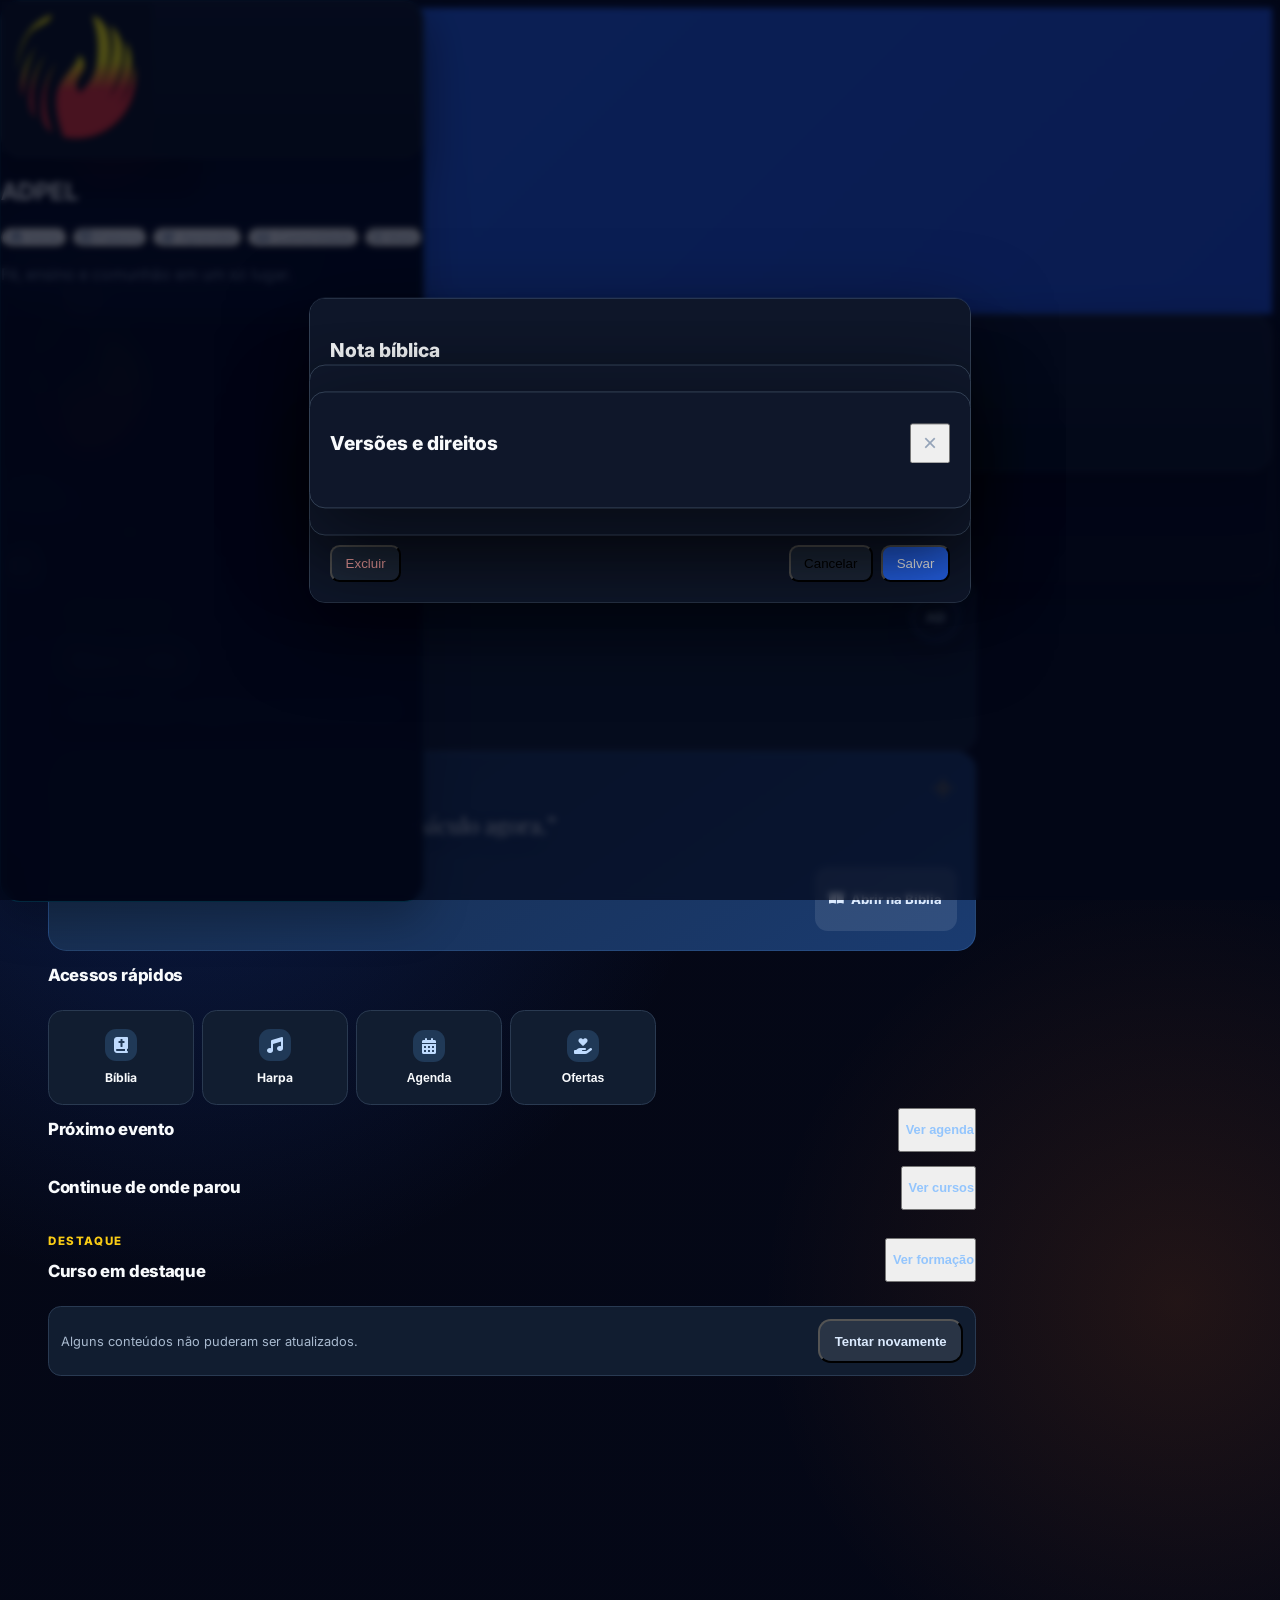
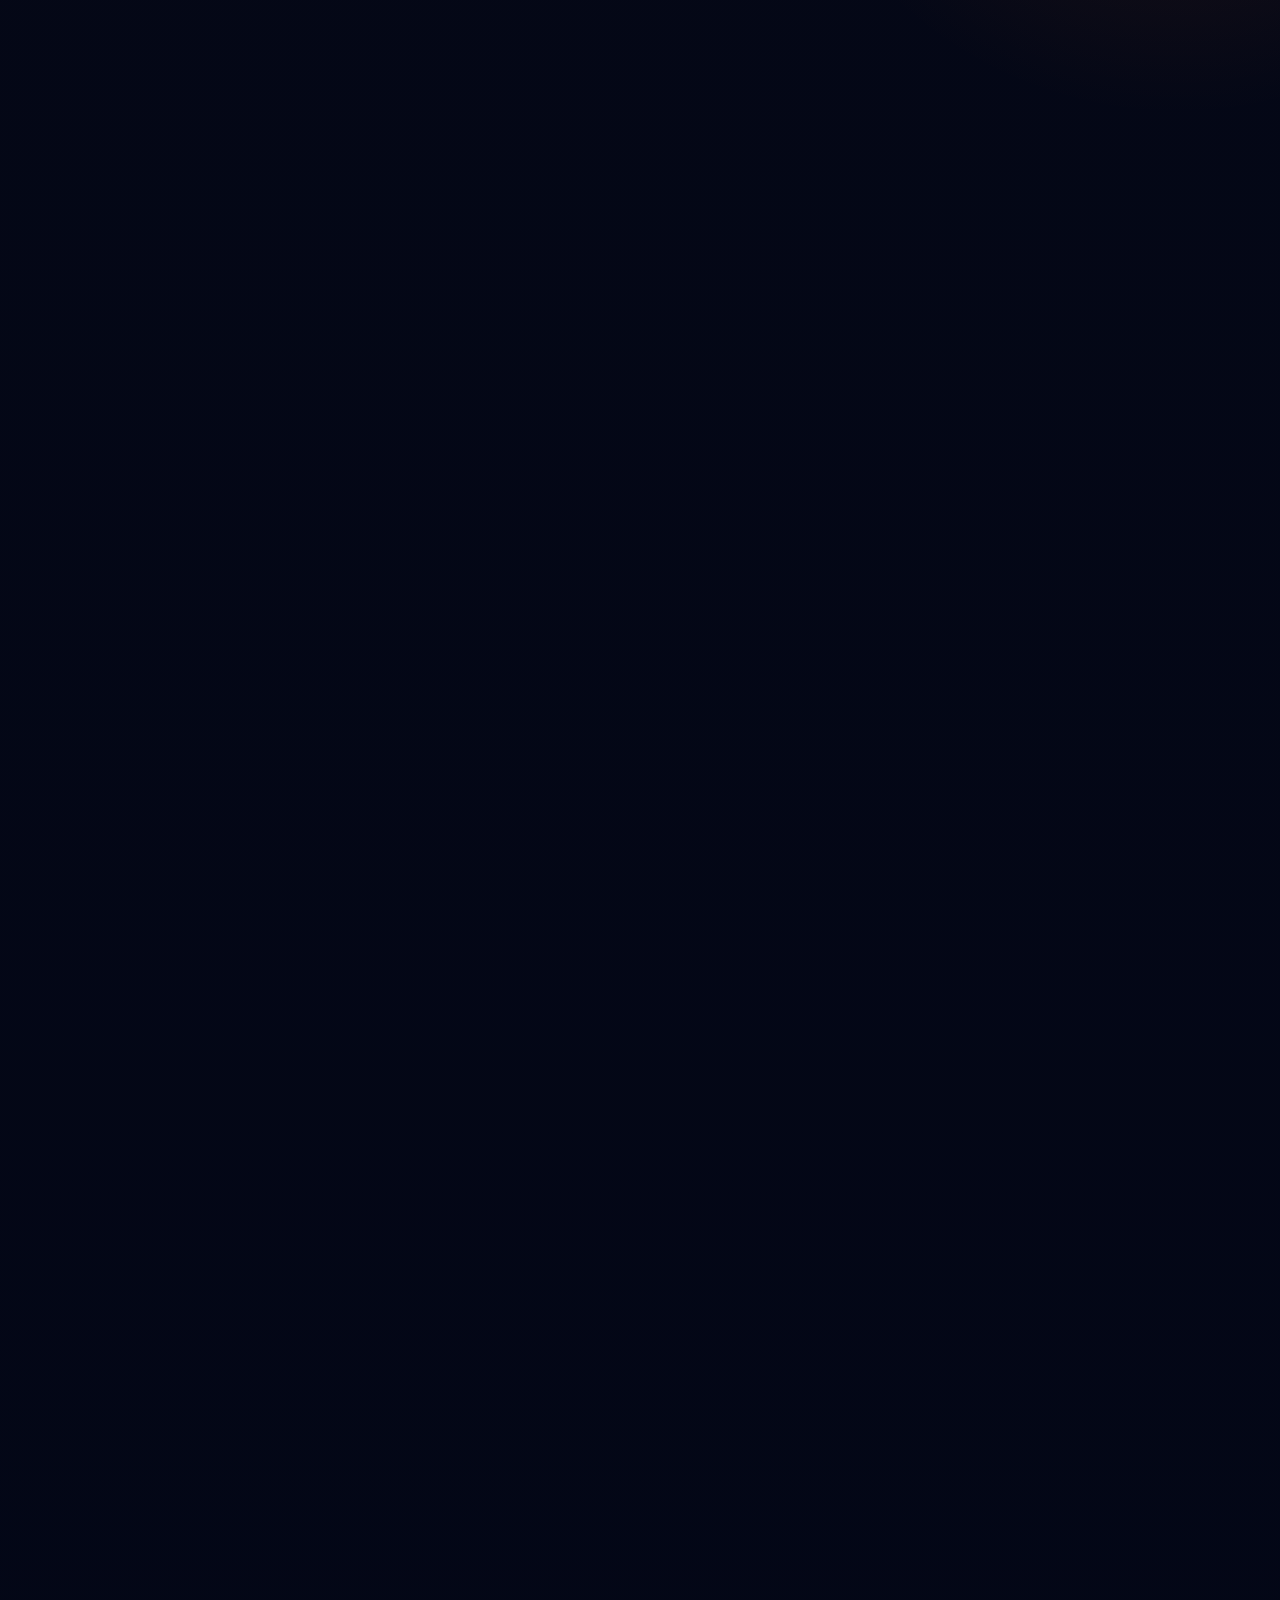
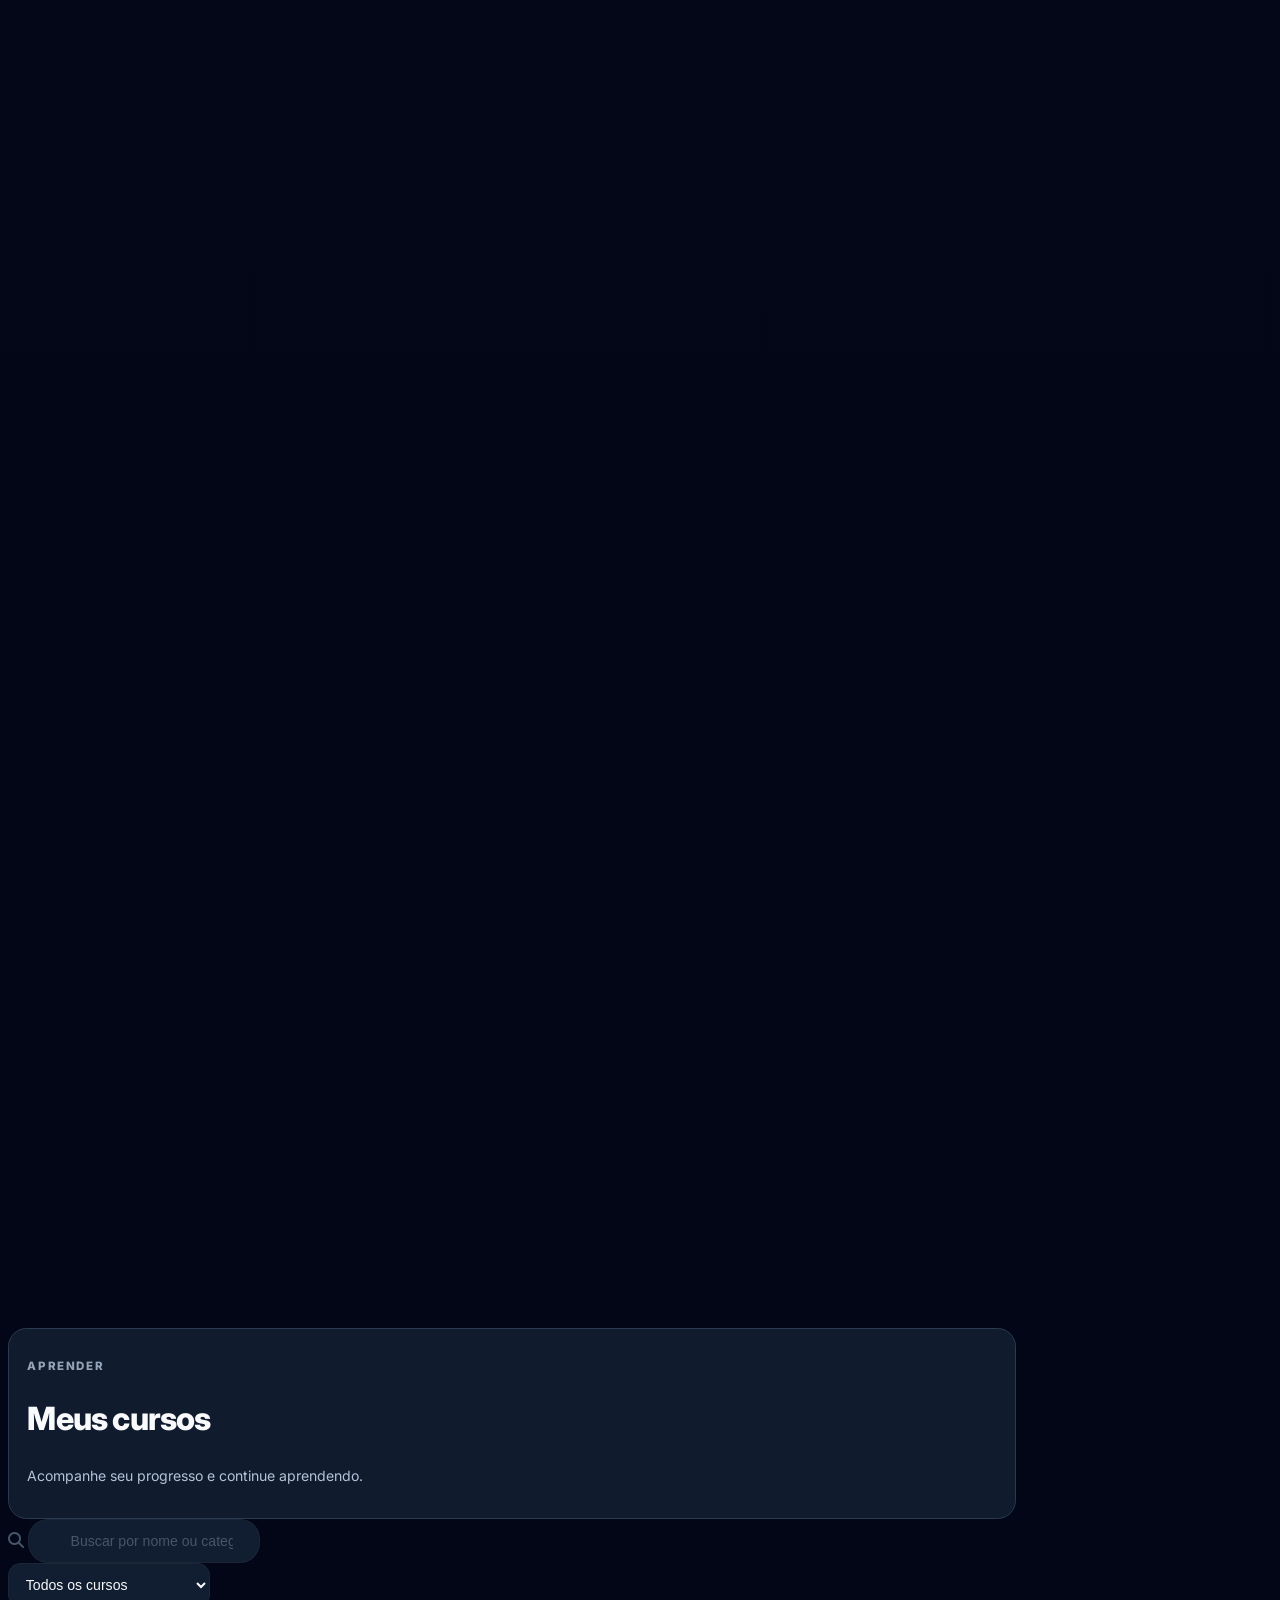
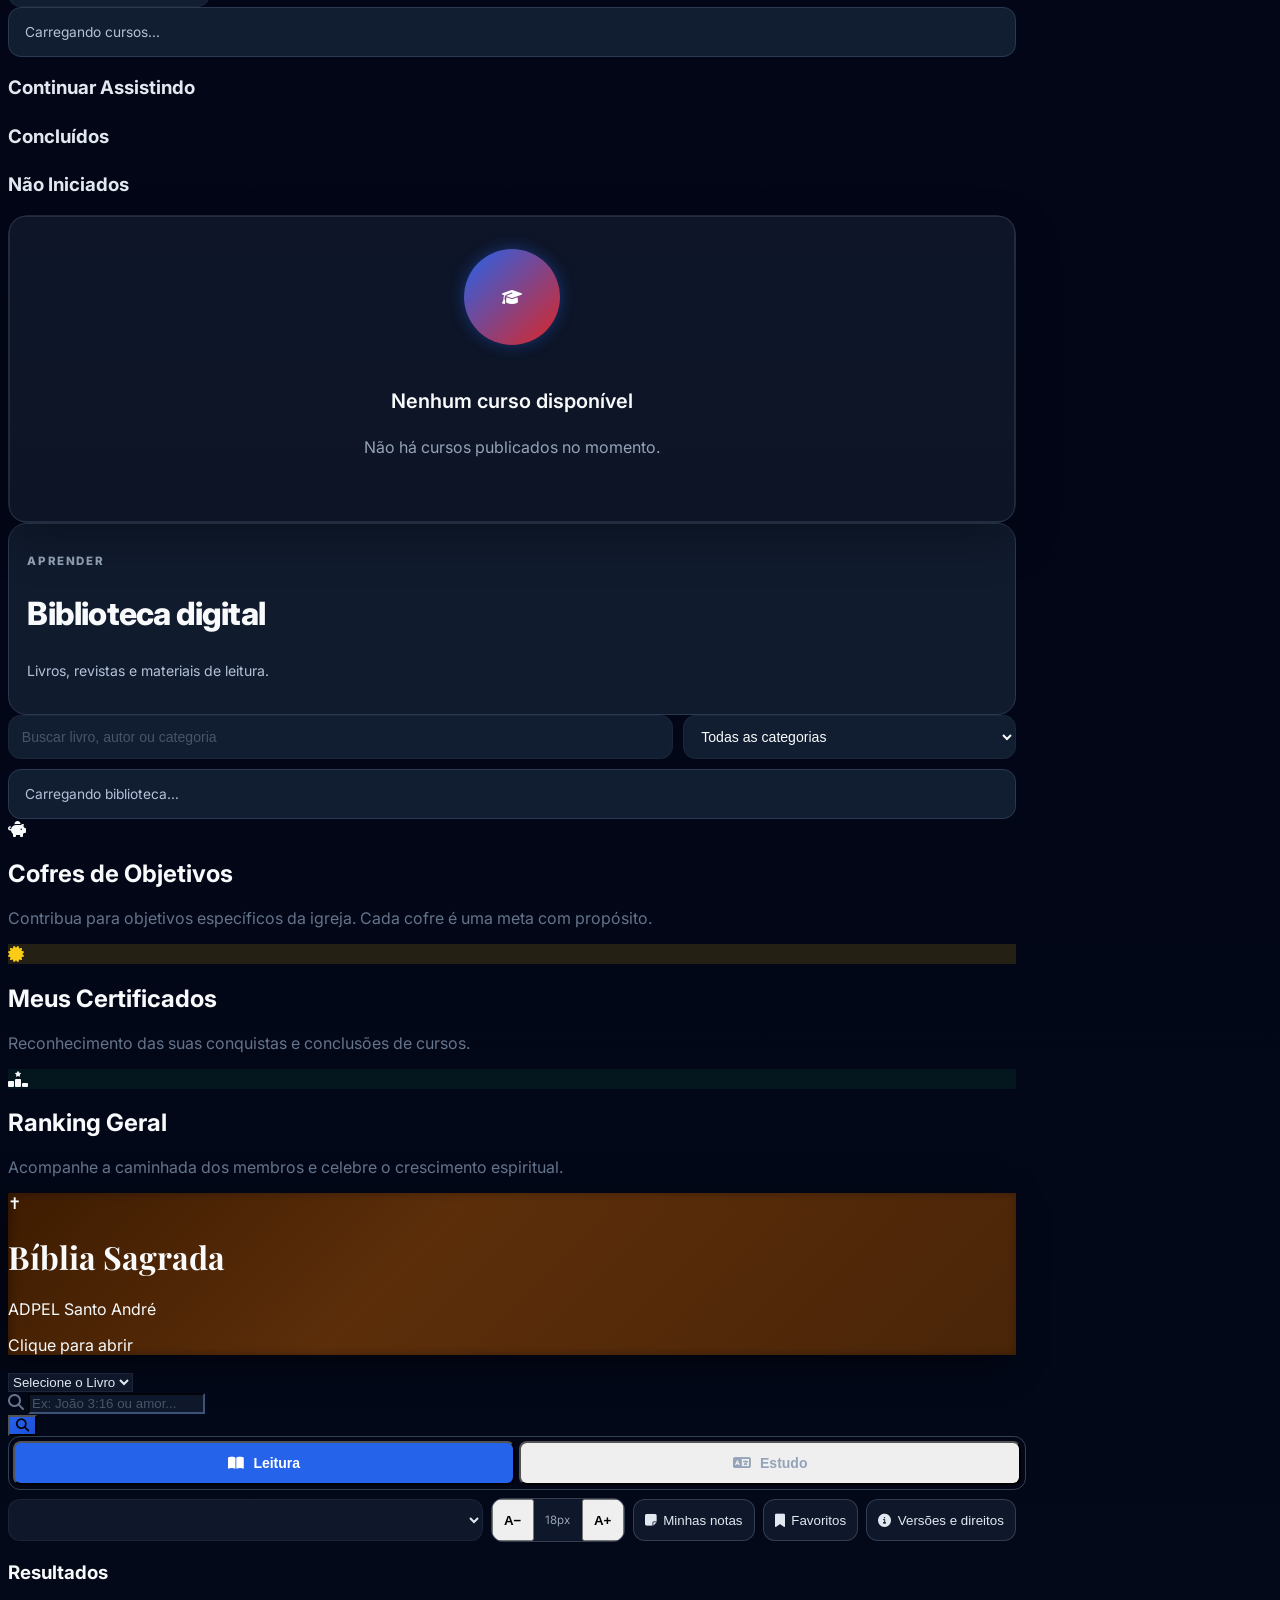
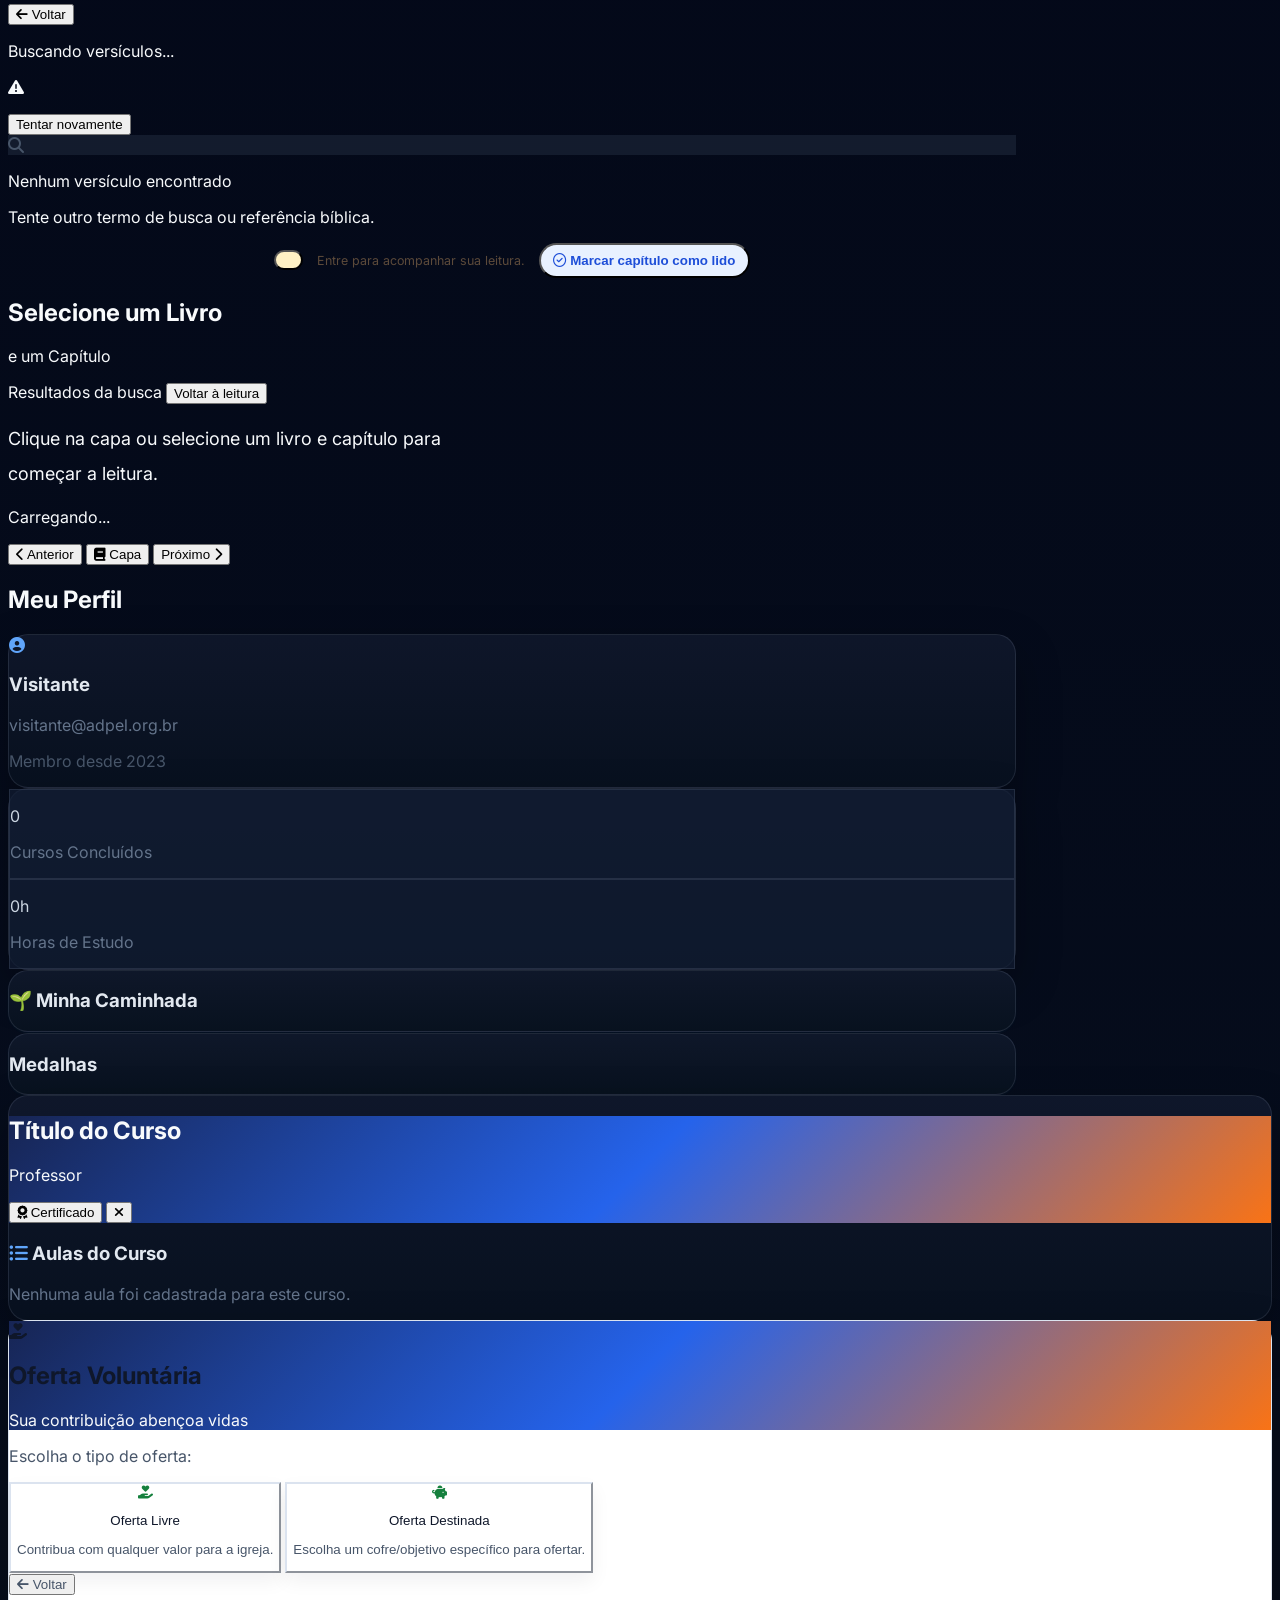
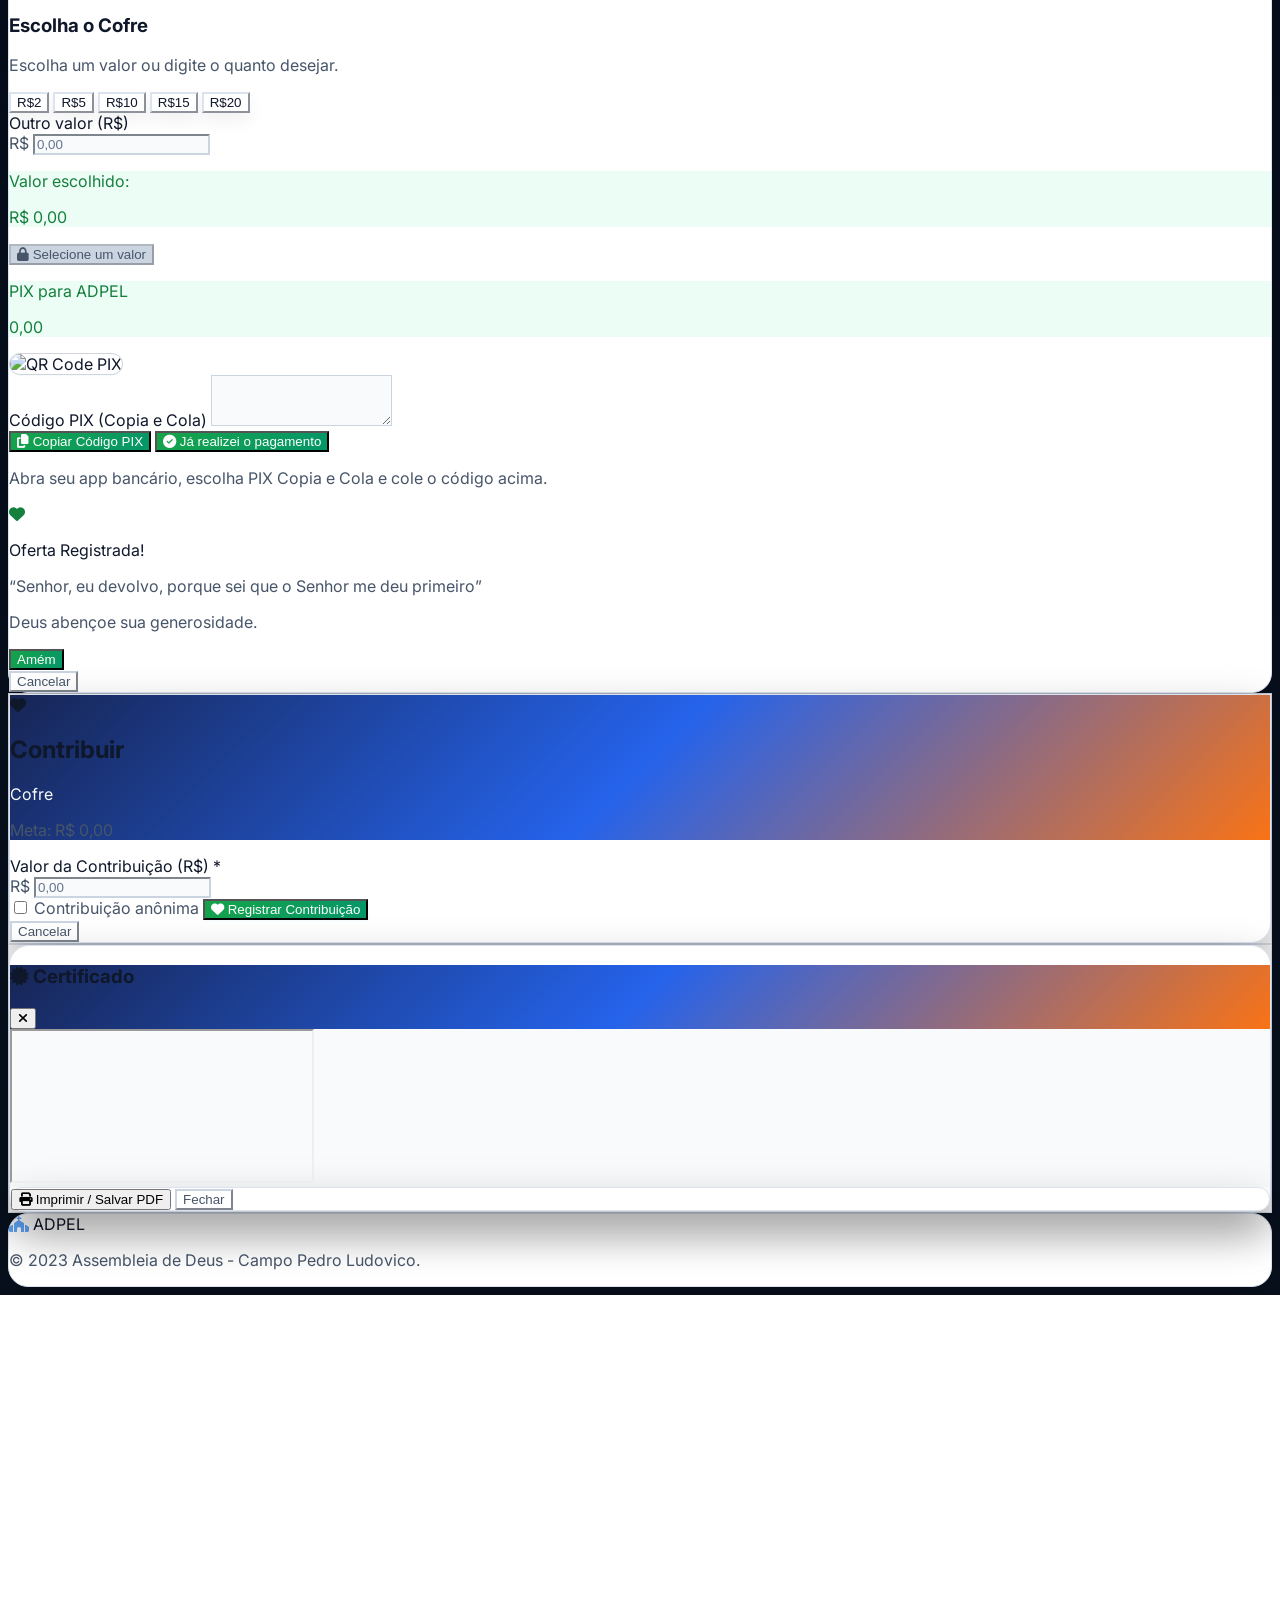
==== commit b76c73e0: "Estudo guiado: index.html" ====
--- a/index.html
+++ b/index.html
@@ -23,8 +23,8 @@
   <script src="spiritual-progress.js" defer></script>
   <script src="js/navigation.js" defer></script>
   <script src="js/bible-references.js" defer></script>
-  <script src="js/bible.js?v=bible-2.3-study-ux" defer></script>
-  <script src="js/bible-study.js?v=2" defer></script>
+  <script src="js/bible.js?v=bible-2.3-study-ux-guided" defer></script>
+  <script src="js/bible-study.js?v=3" defer></script>
   <script src="js/tutor.js" defer></script>
   <script src="js/app-updates.js" defer></script>
   <script src="js/library.js" defer></script>
@@ -45,7 +45,7 @@
   <link rel="stylesheet" href="https://cdnjs.cloudflare.com/ajax/libs/font-awesome/6.5.0/css/all.min.css">
   <link rel="stylesheet" href="style.css">
   <link rel="stylesheet" href="bible.css">
-  <link rel="stylesheet" href="bible-study.css?v=2">
+  <link rel="stylesheet" href="bible-study.css?v=2-guided">
   <script src="https://cdn.tailwindcss.com"></script>
 
   <!-- PWA Manifest -->
--- a/bible-study.css
+++ b/bible-study.css
@@ -82,3 +82,22 @@
   .study-header h3 {font-size:18px;}
   .study-tabs button {font-size:10px;}
 }
+
+/* Guided chapter study keeps the language tools available in separate tabs. */
+.study-tabs {grid-template-columns:repeat(4,minmax(0,1fr));}
+.study-guided .study-verse-navigation,.study-guided .study-passage {display:none;}
+.study-guide {display:grid;gap:14px;min-width:0;}
+.study-guide h4 {font-size:16px;font-weight:750;color:#f8fafc;margin:0;}
+.study-guide>p,.study-guide article>p {font-size:14px;line-height:1.7;}
+.study-guide-range {padding:12px;background:#111e32;border:1px solid #334155;border-radius:12px;}
+.study-guide-selects {display:grid;grid-template-columns:repeat(2,minmax(0,1fr));gap:8px;margin:10px 0;}
+.study-guide-selects label {display:grid;gap:5px;min-width:0;font-size:13px;}
+.study-guide-selects select {width:100%;min-width:0;min-height:44px;padding:8px;background:#020617;color:#f8fafc;border:1px solid #475569;border-radius:8px;}
+.study-guide-actions {display:flex;flex-wrap:wrap;gap:8px;margin:8px 0;}
+.study-guide .study-guide-actions button {flex:1 1 120px;min-width:0;}
+.study-guide #study-range-error {color:#fca5a5;}
+.study-guide .study-guide-text p {font:15px/1.7 Inter,system-ui,sans-serif;margin:8px 0;}
+.study-guide .study-original-text {margin:0;}
+.study-guide-comment p {white-space:pre-wrap;}
+.study-guide-questions {list-style:decimal;padding-left:20px;display:grid;gap:8px;margin:12px 0;}
+@media(max-width:380px){.study-tabs {grid-template-columns:repeat(2,minmax(0,1fr));}}
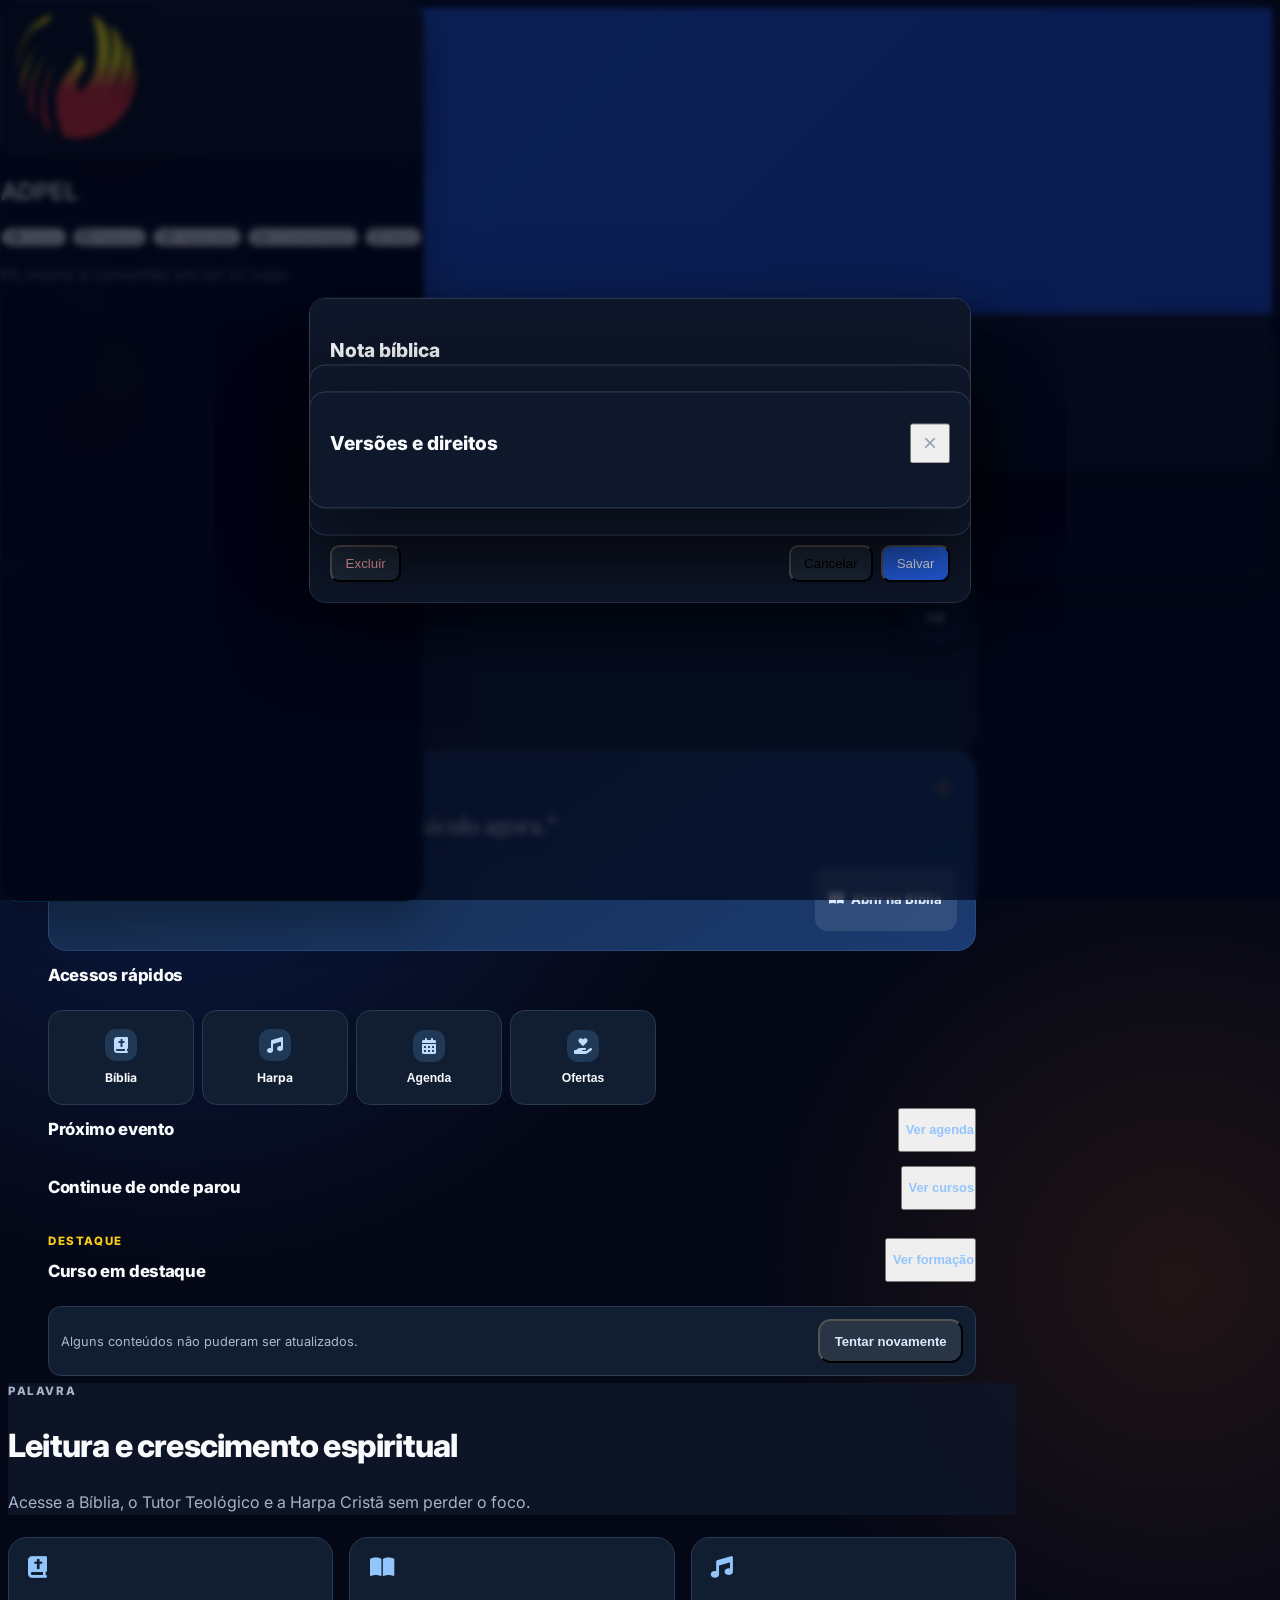
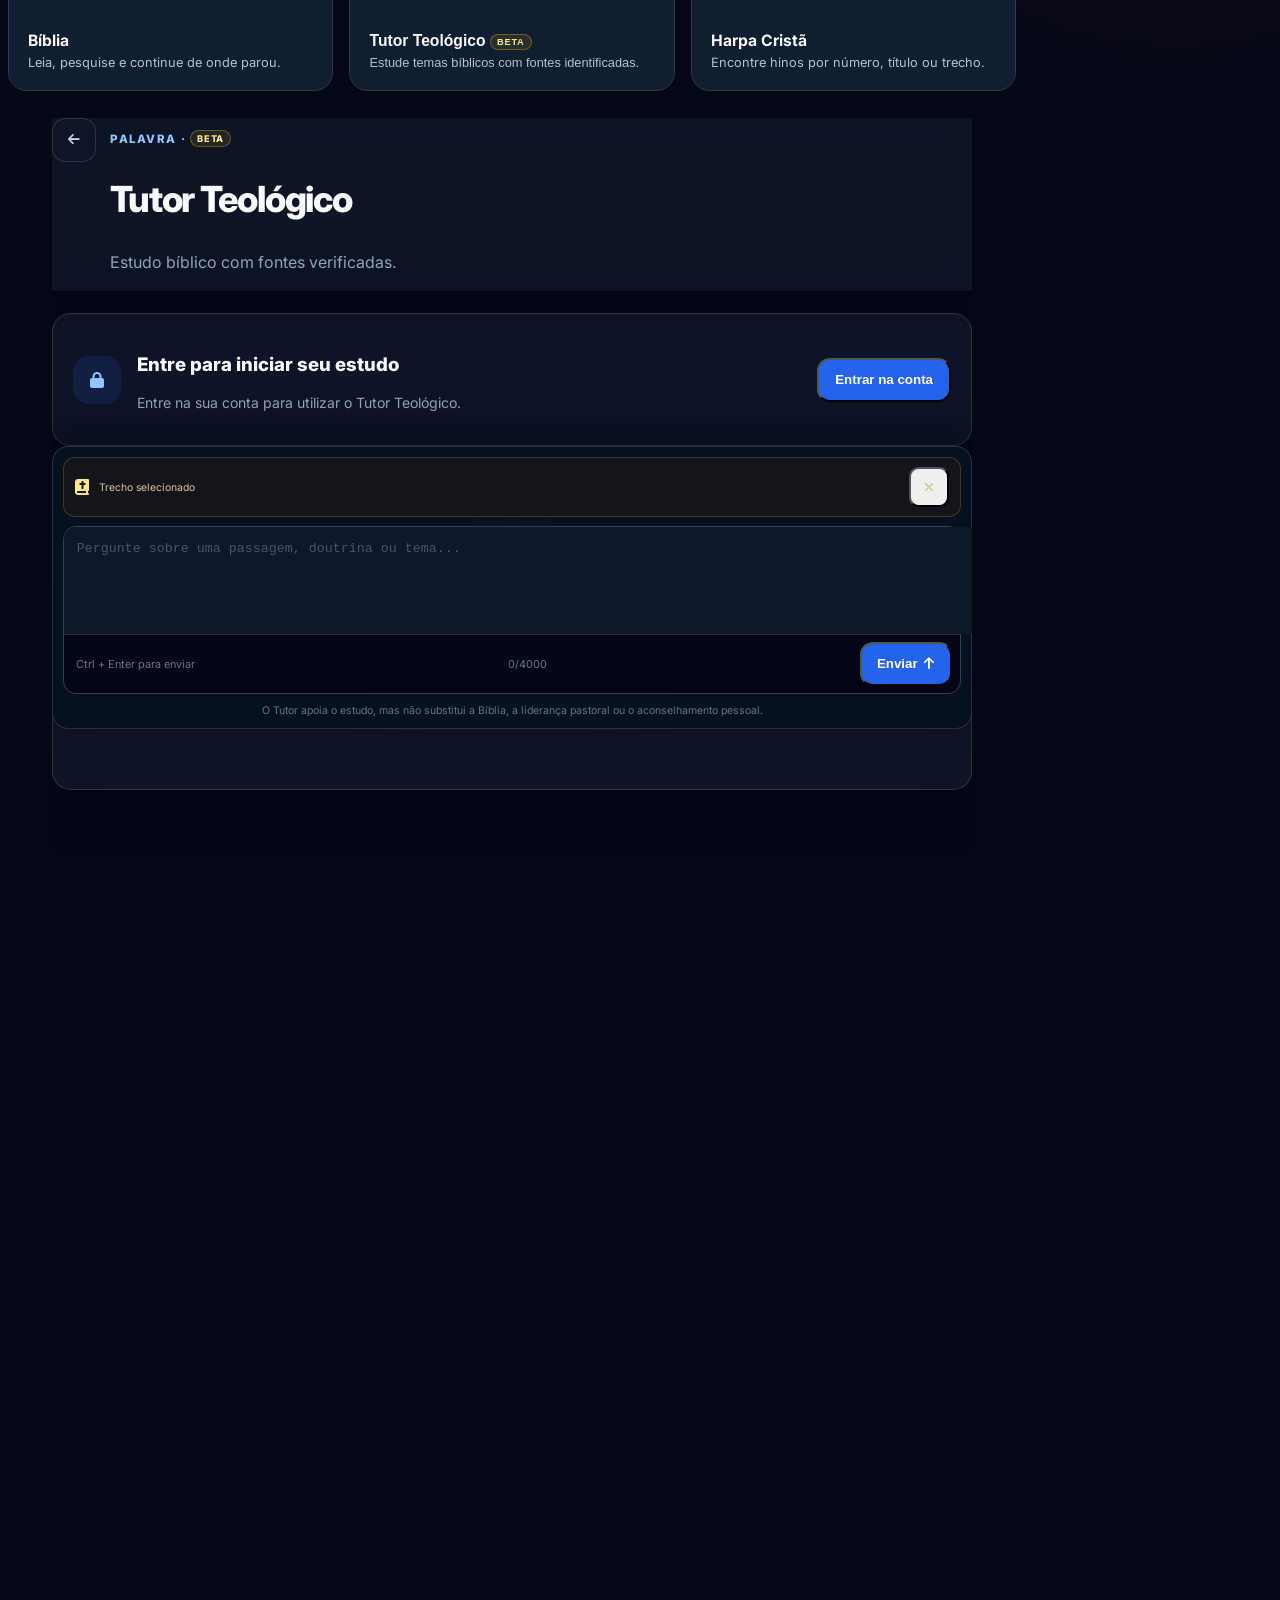
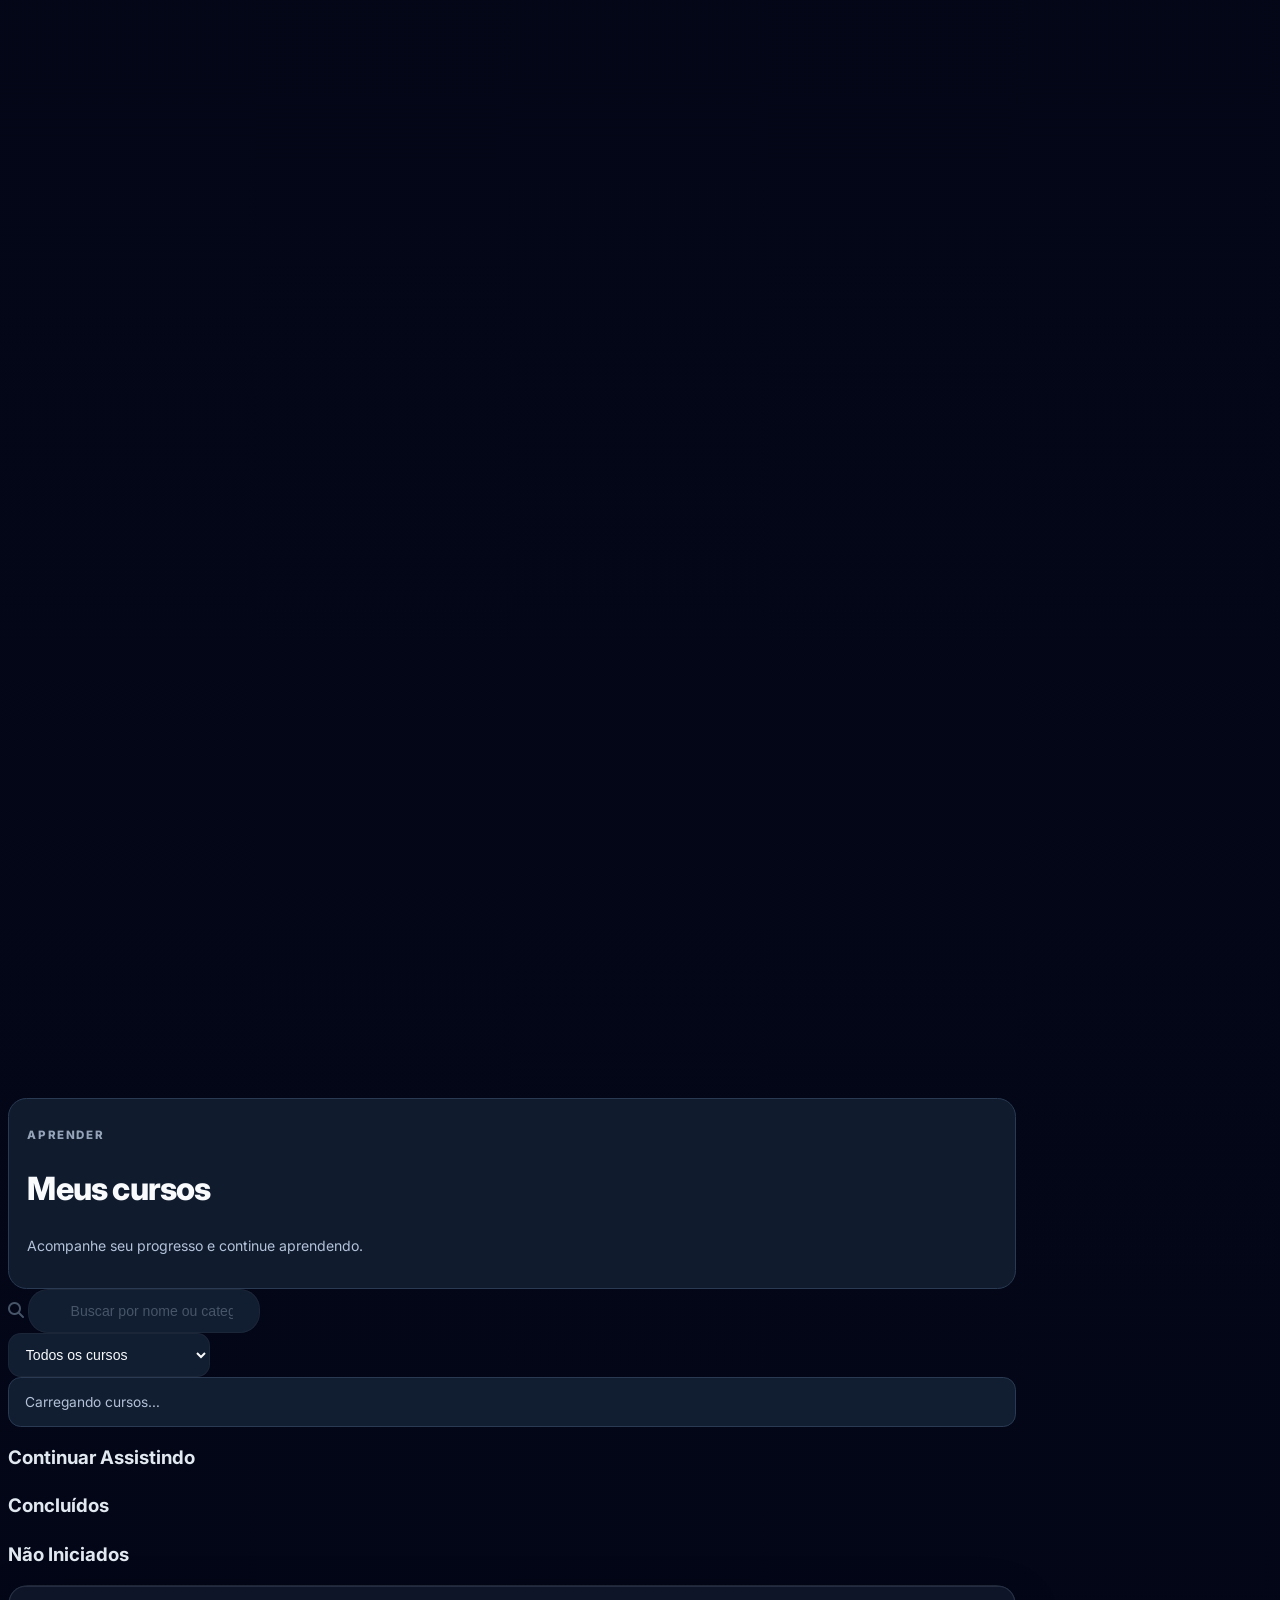
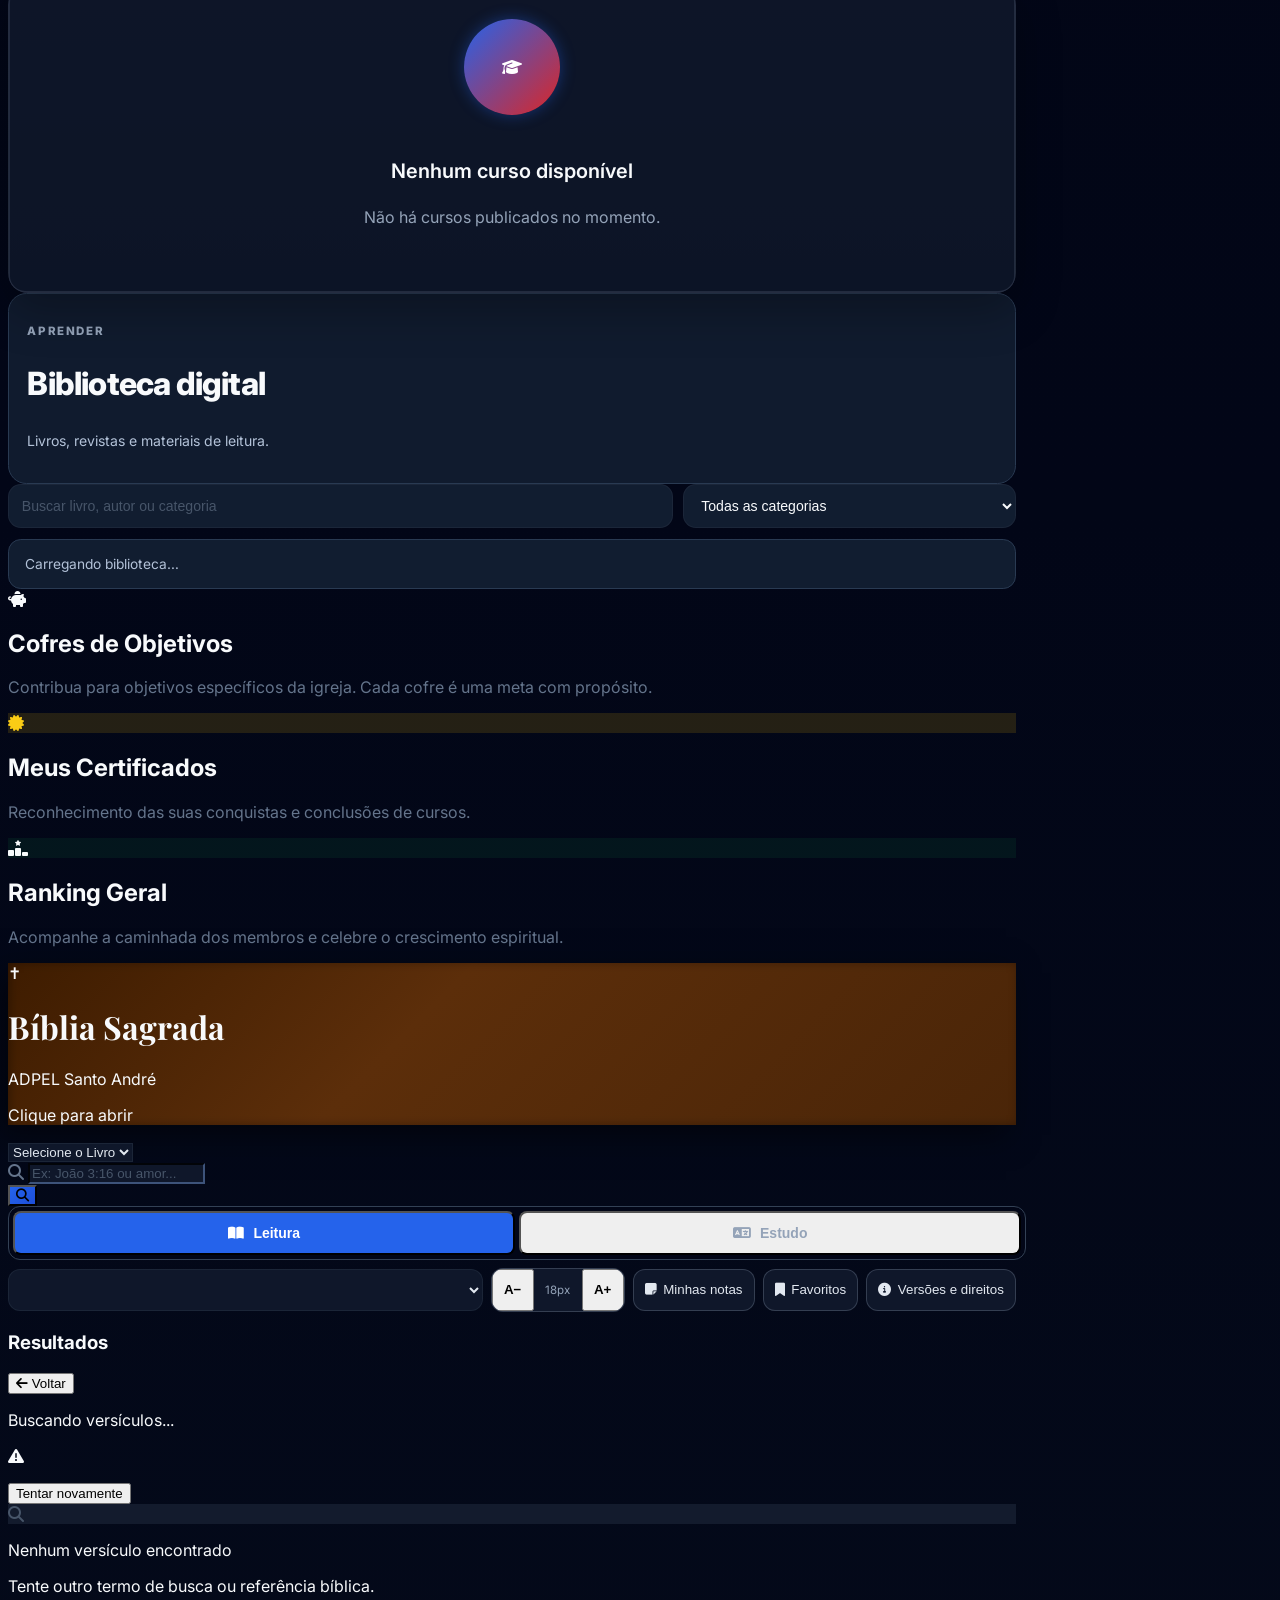
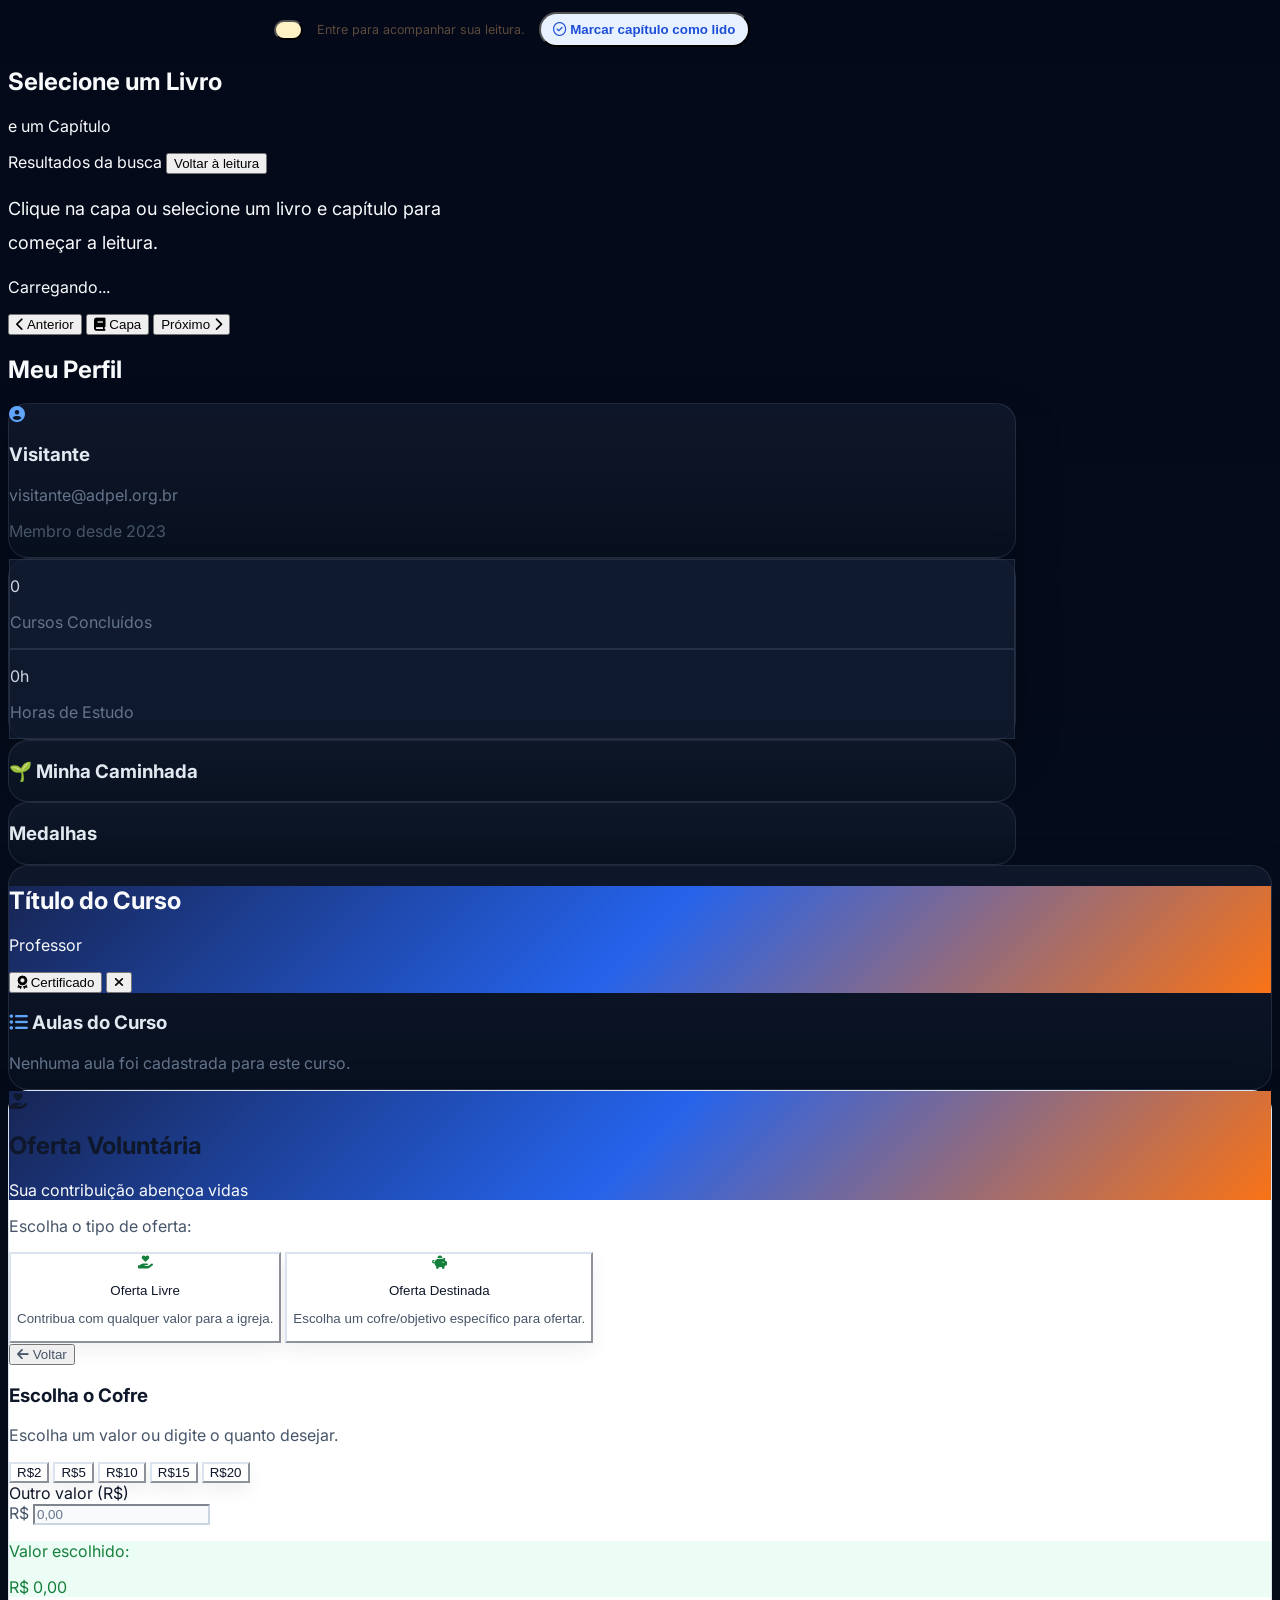
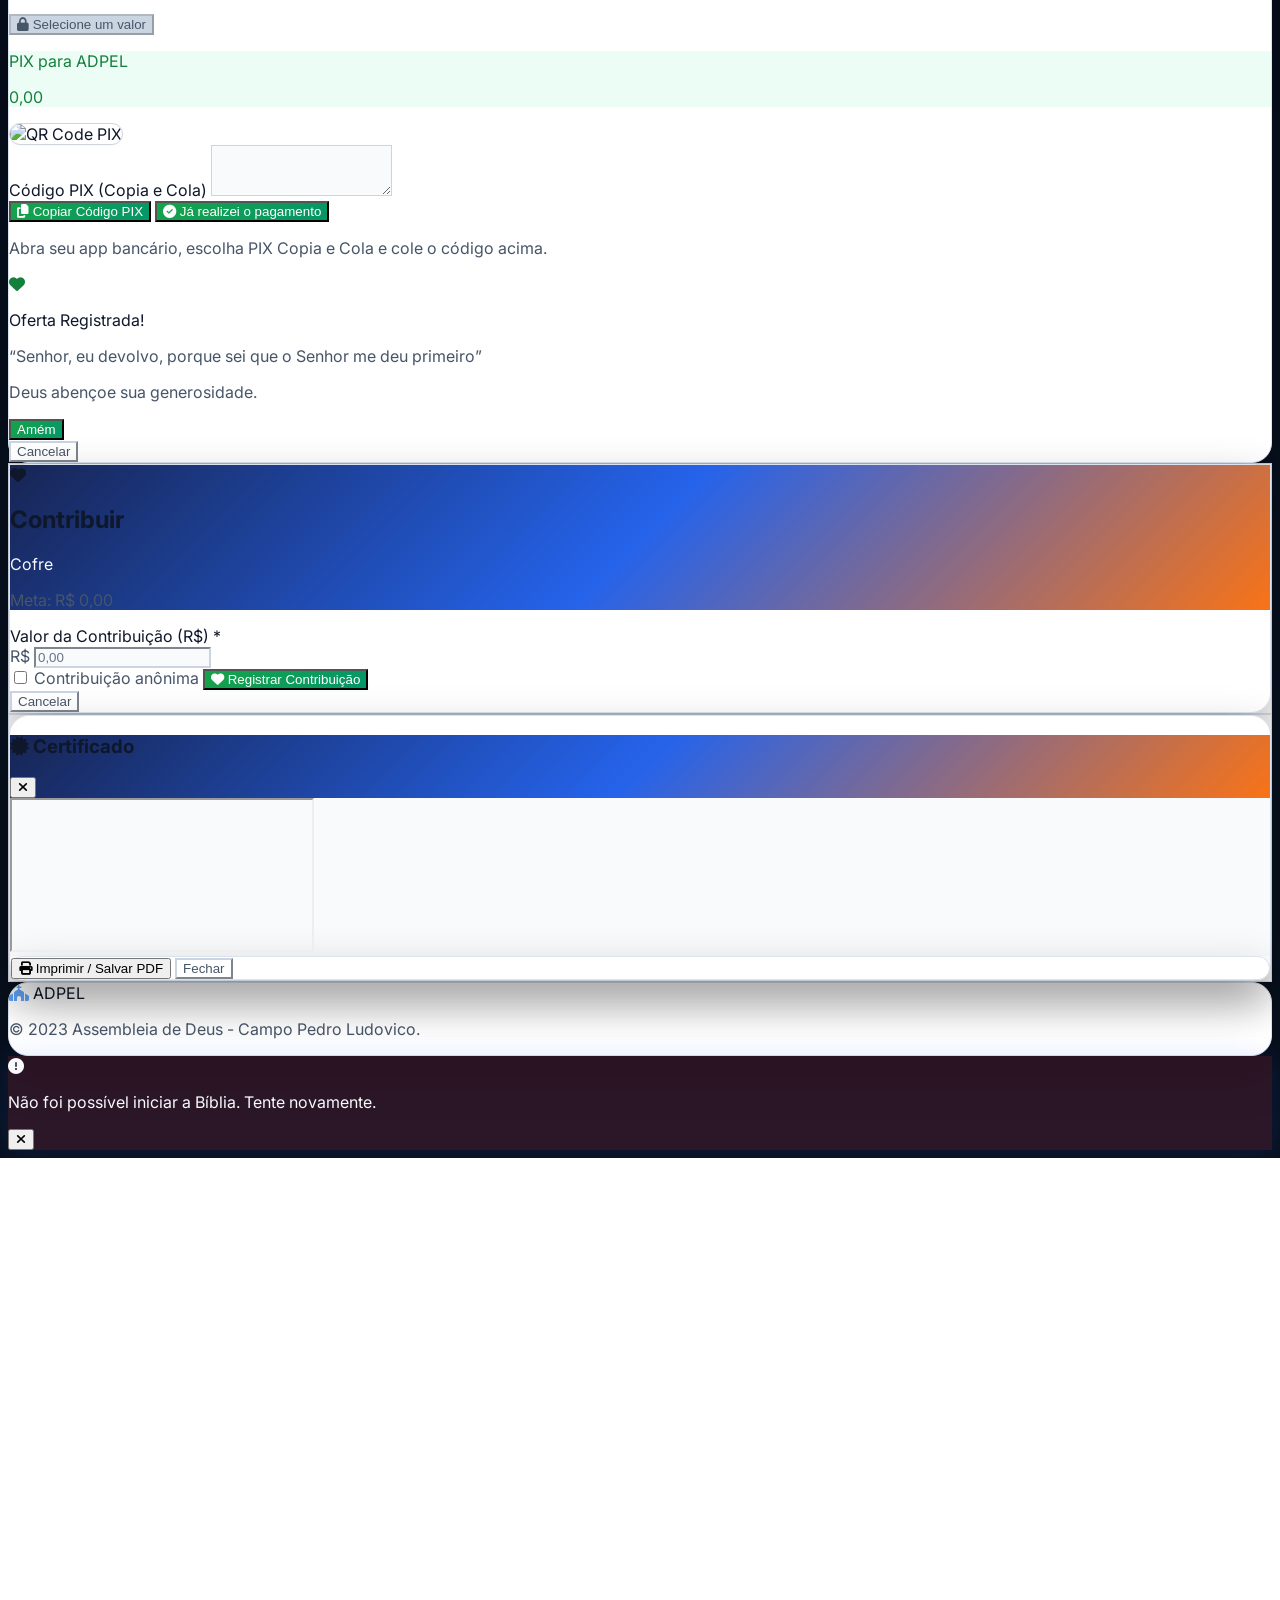
==== commit 1c07d756: "Biblioteca HelloAO: index.html" ====
--- a/index.html
+++ b/index.html
@@ -24,7 +24,7 @@
   <script src="js/navigation.js" defer></script>
   <script src="js/bible-references.js" defer></script>
   <script src="js/bible.js?v=bible-2.3-study-ux-guided" defer></script>
-  <script src="js/bible-study.js?v=3" defer></script>
+  <script src="js/bible-study.js?v=4" defer></script>
   <script src="js/tutor.js" defer></script>
   <script src="js/app-updates.js" defer></script>
   <script src="js/library.js" defer></script>
@@ -45,7 +45,7 @@
   <link rel="stylesheet" href="https://cdnjs.cloudflare.com/ajax/libs/font-awesome/6.5.0/css/all.min.css">
   <link rel="stylesheet" href="style.css">
   <link rel="stylesheet" href="bible.css">
-  <link rel="stylesheet" href="bible-study.css?v=2-guided">
+  <link rel="stylesheet" href="bible-study.css?v=3-helloao">
   <script src="https://cdn.tailwindcss.com"></script>
 
   <!-- PWA Manifest -->
--- a/bible-study.css
+++ b/bible-study.css
@@ -101,3 +101,11 @@
 .study-guide-comment p {white-space:pre-wrap;}
 .study-guide-questions {list-style:decimal;padding-left:20px;display:grid;gap:8px;margin:12px 0;}
 @media(max-width:380px){.study-tabs {grid-template-columns:repeat(2,minmax(0,1fr));}}
+
+.study-external {margin:0 0 16px;padding:14px;border:1px solid #334155;border-radius:12px;background:#111e32;min-width:0;}
+.study-external h4 {font-size:16px;color:#f8fafc;font-weight:750;}
+.study-external button[data-ao-source] {min-height:44px;border:1px solid #475569;border-radius:8px;padding:8px 12px;color:#dbeafe;background:#172554;white-space:normal;}
+.study-external .study-external-text {font:14px/1.75 Inter,system-ui,sans-serif;white-space:pre-wrap;overflow-wrap:anywhere;}
+.study-external-ref {display:flex;flex-wrap:wrap;justify-content:space-between;gap:6px;padding:10px 12px;min-height:44px;border-radius:8px;background:#1e293b;color:#bfdbfe;border:1px solid #334155;}
+.study-external-ref small {color:#cbd5e1;}
+.study-external button:focus-visible,.study-external-ref:focus-visible {outline:2px solid #60a5fa;outline-offset:2px;}
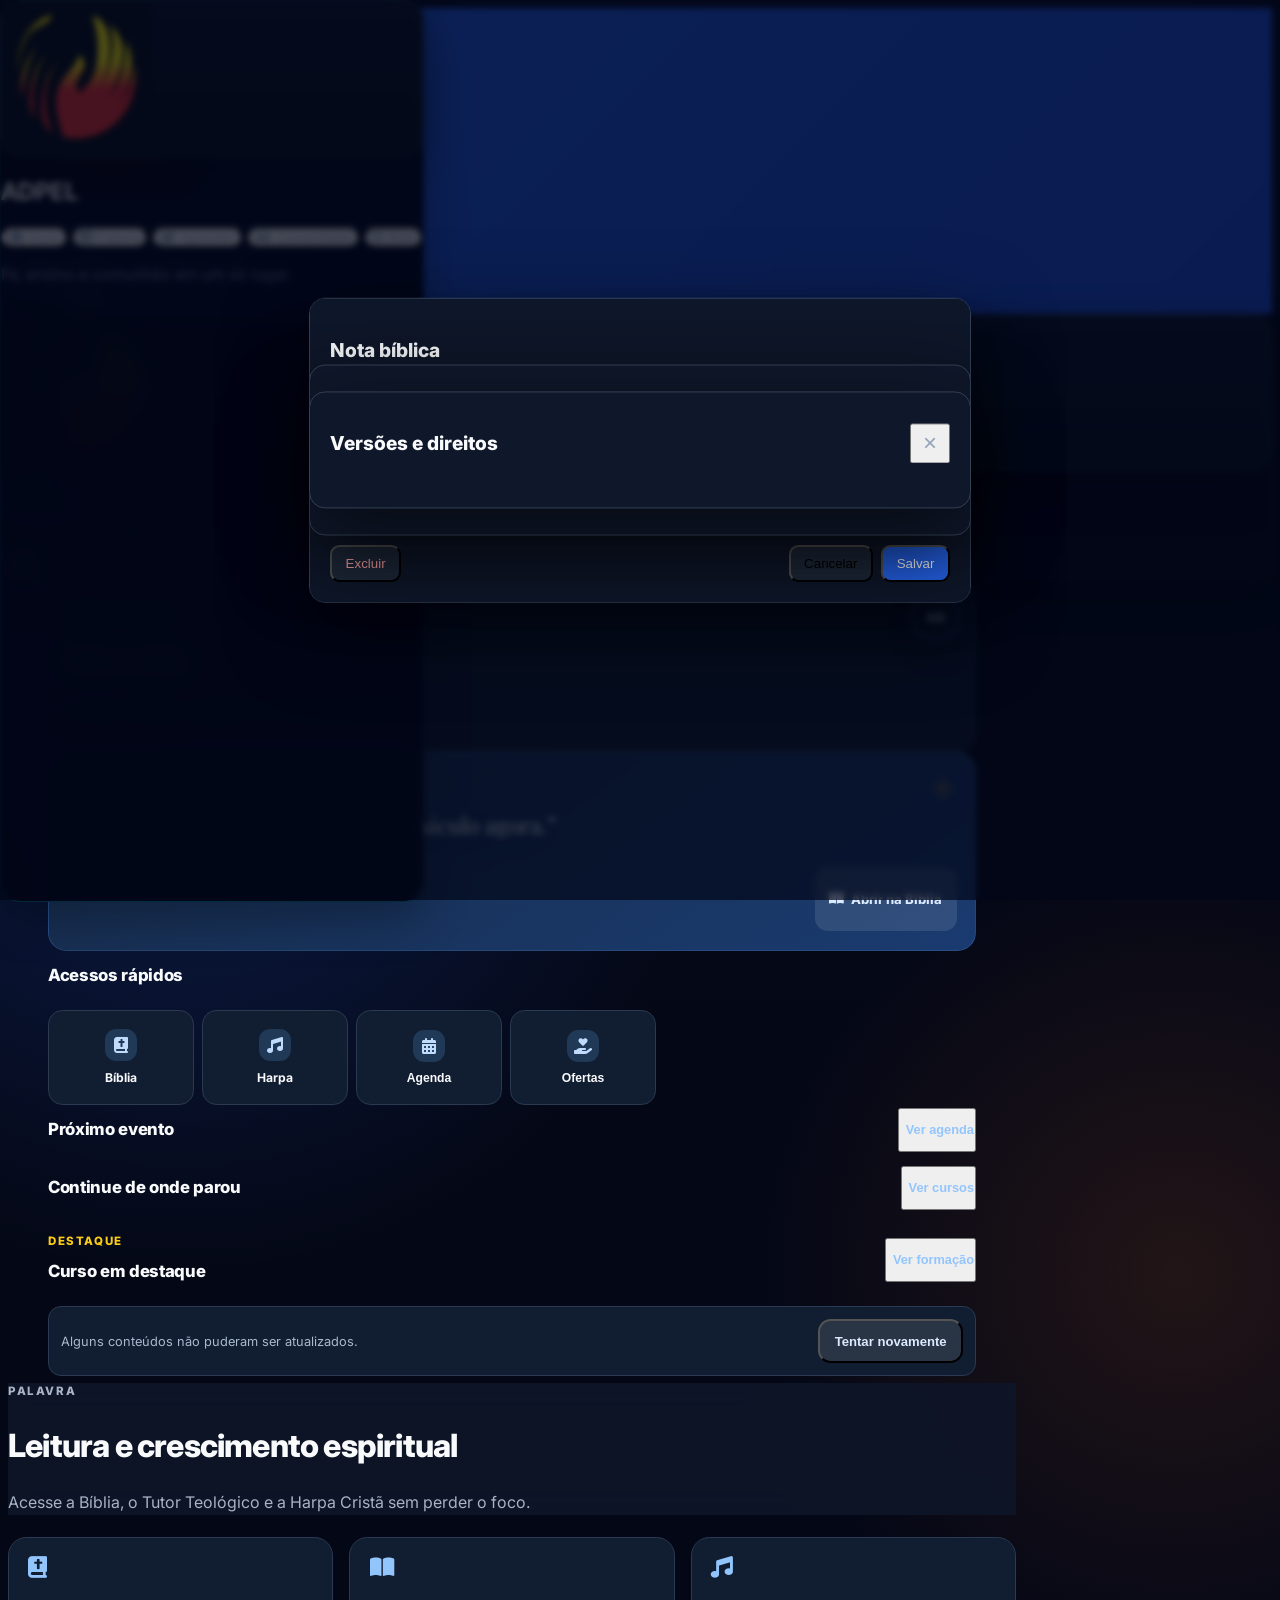
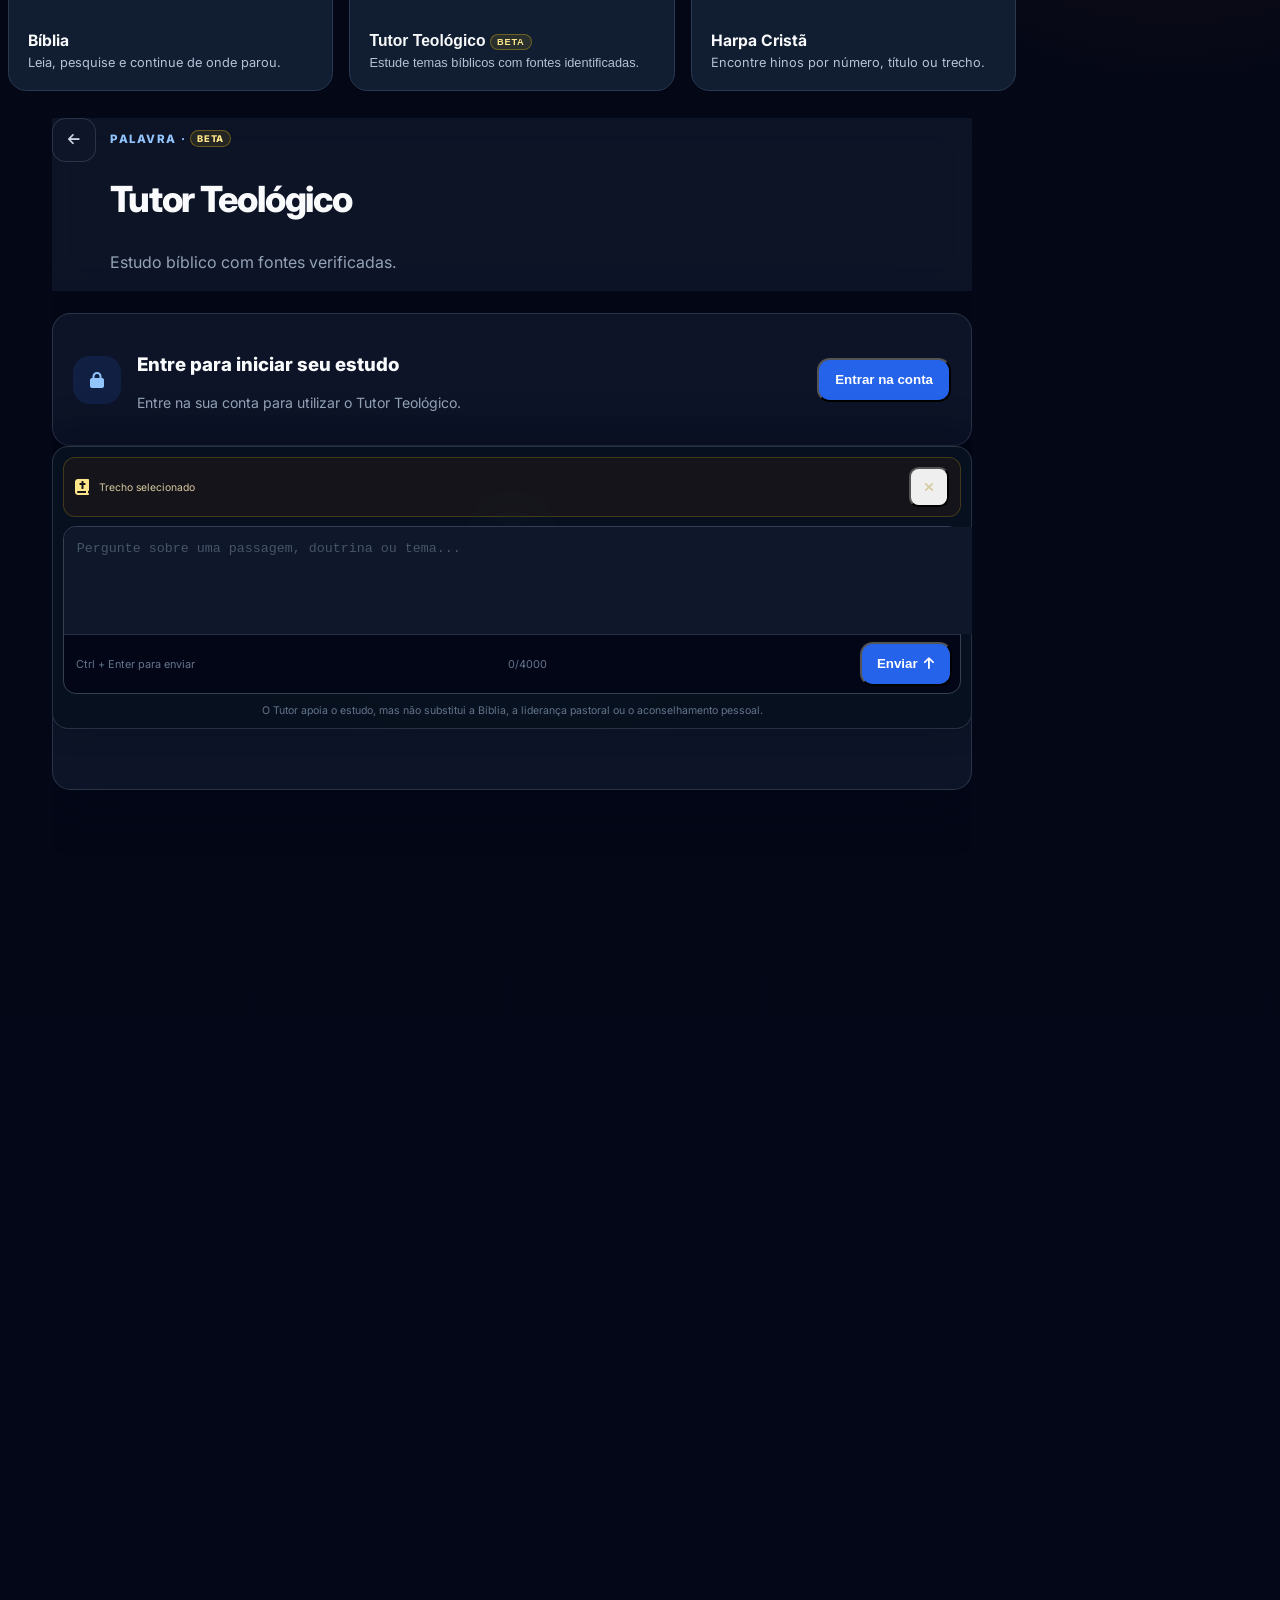
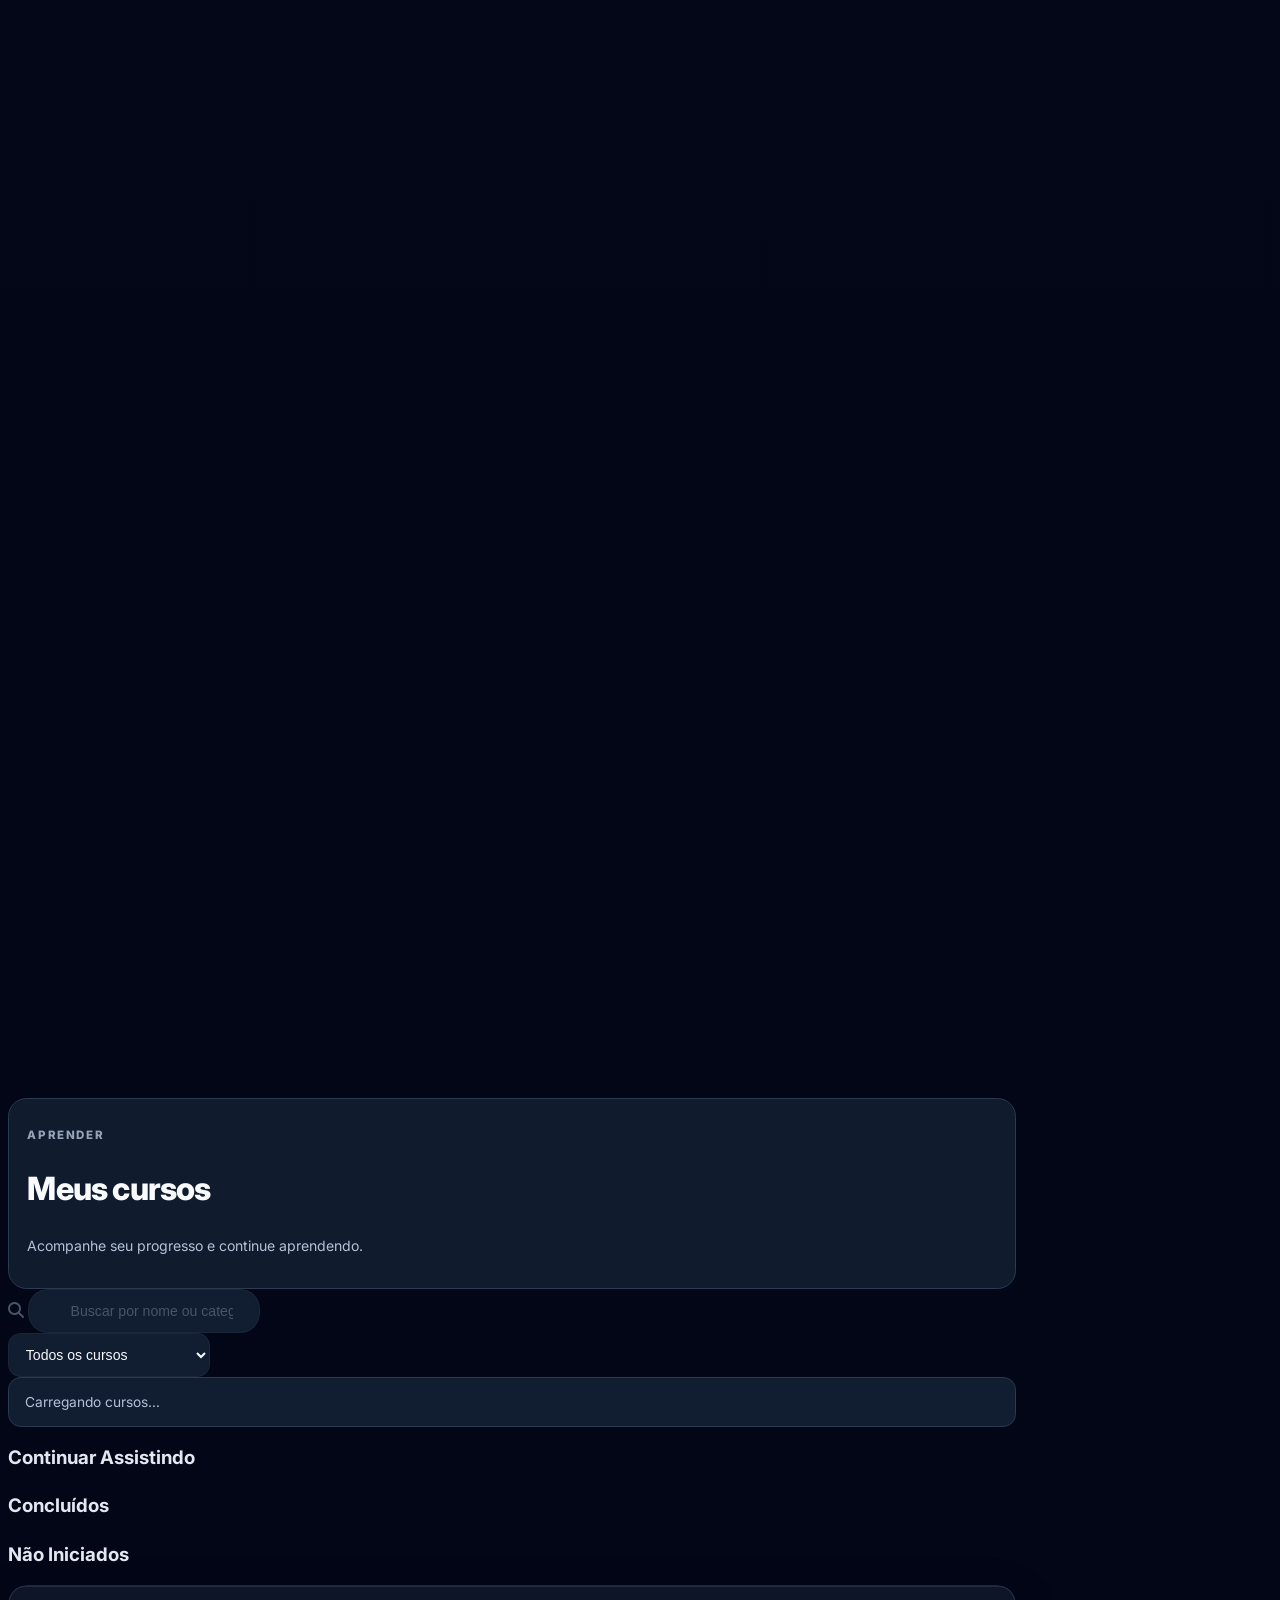
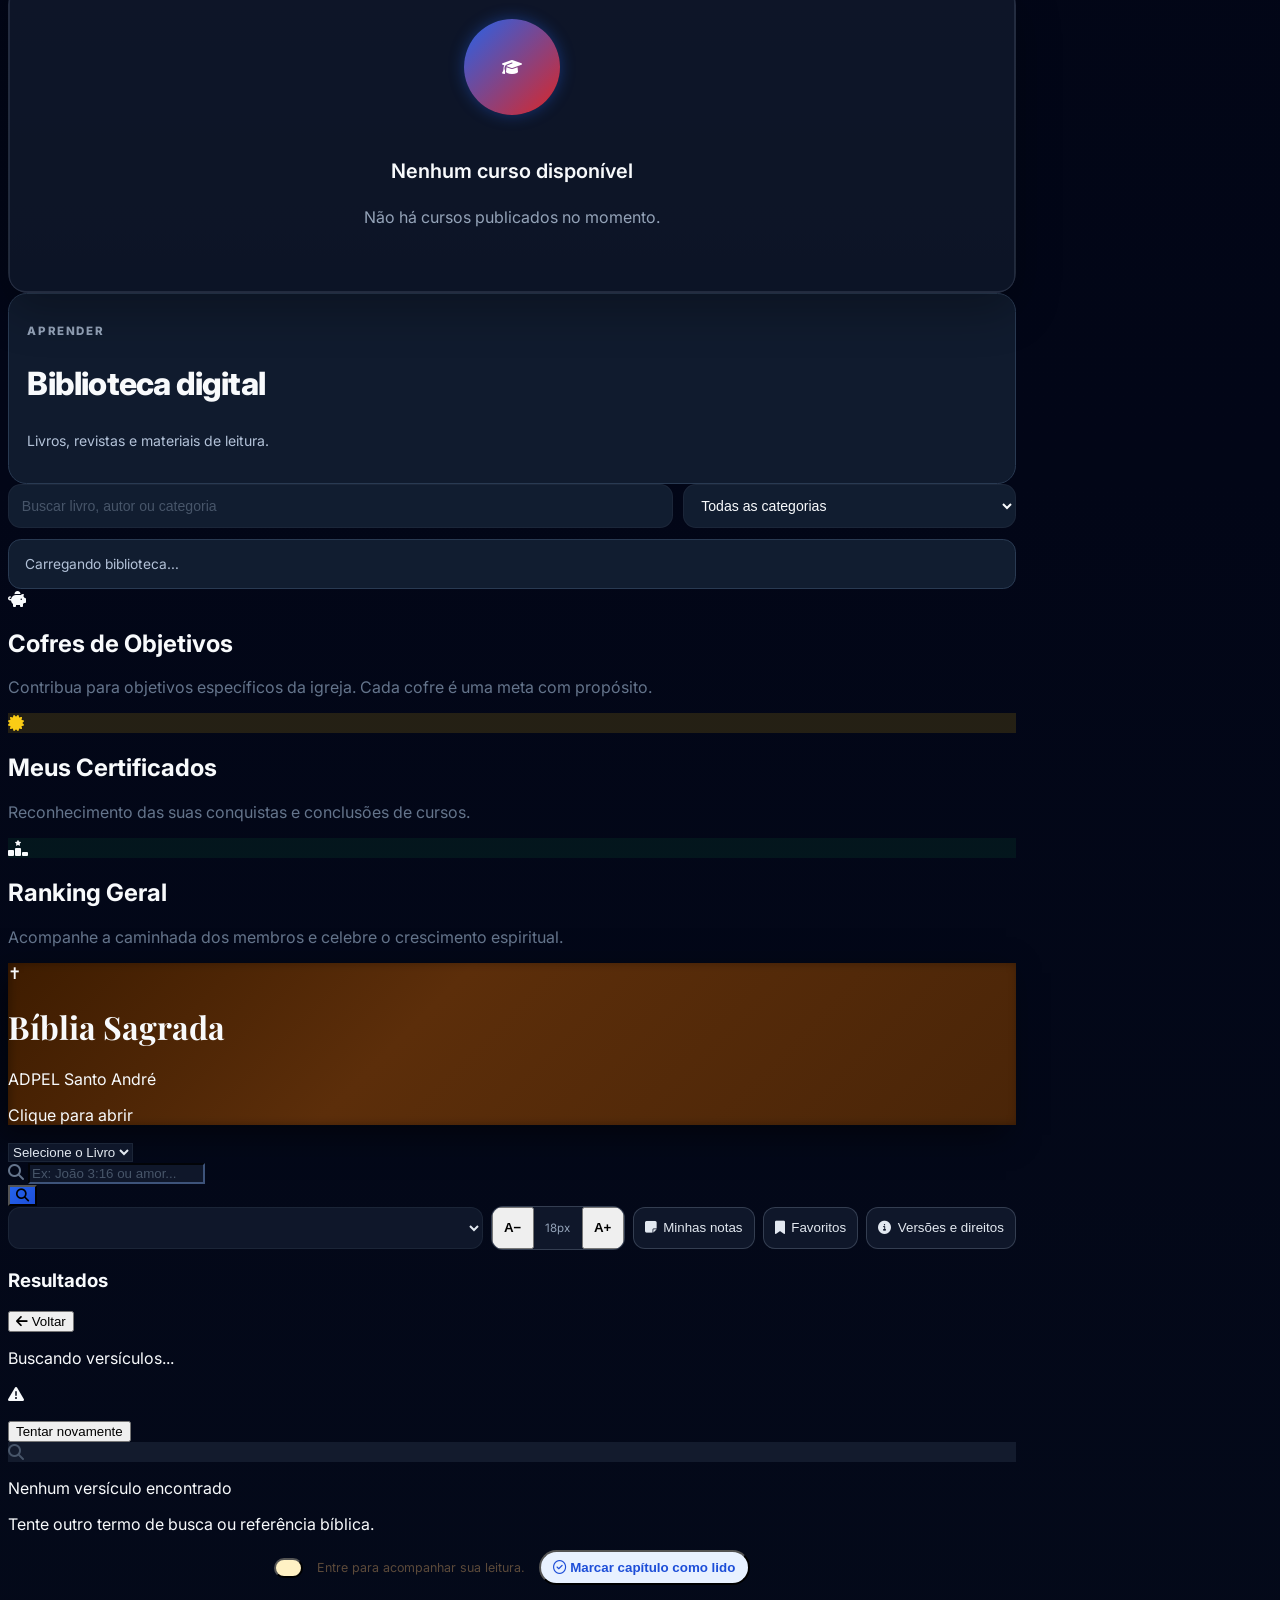
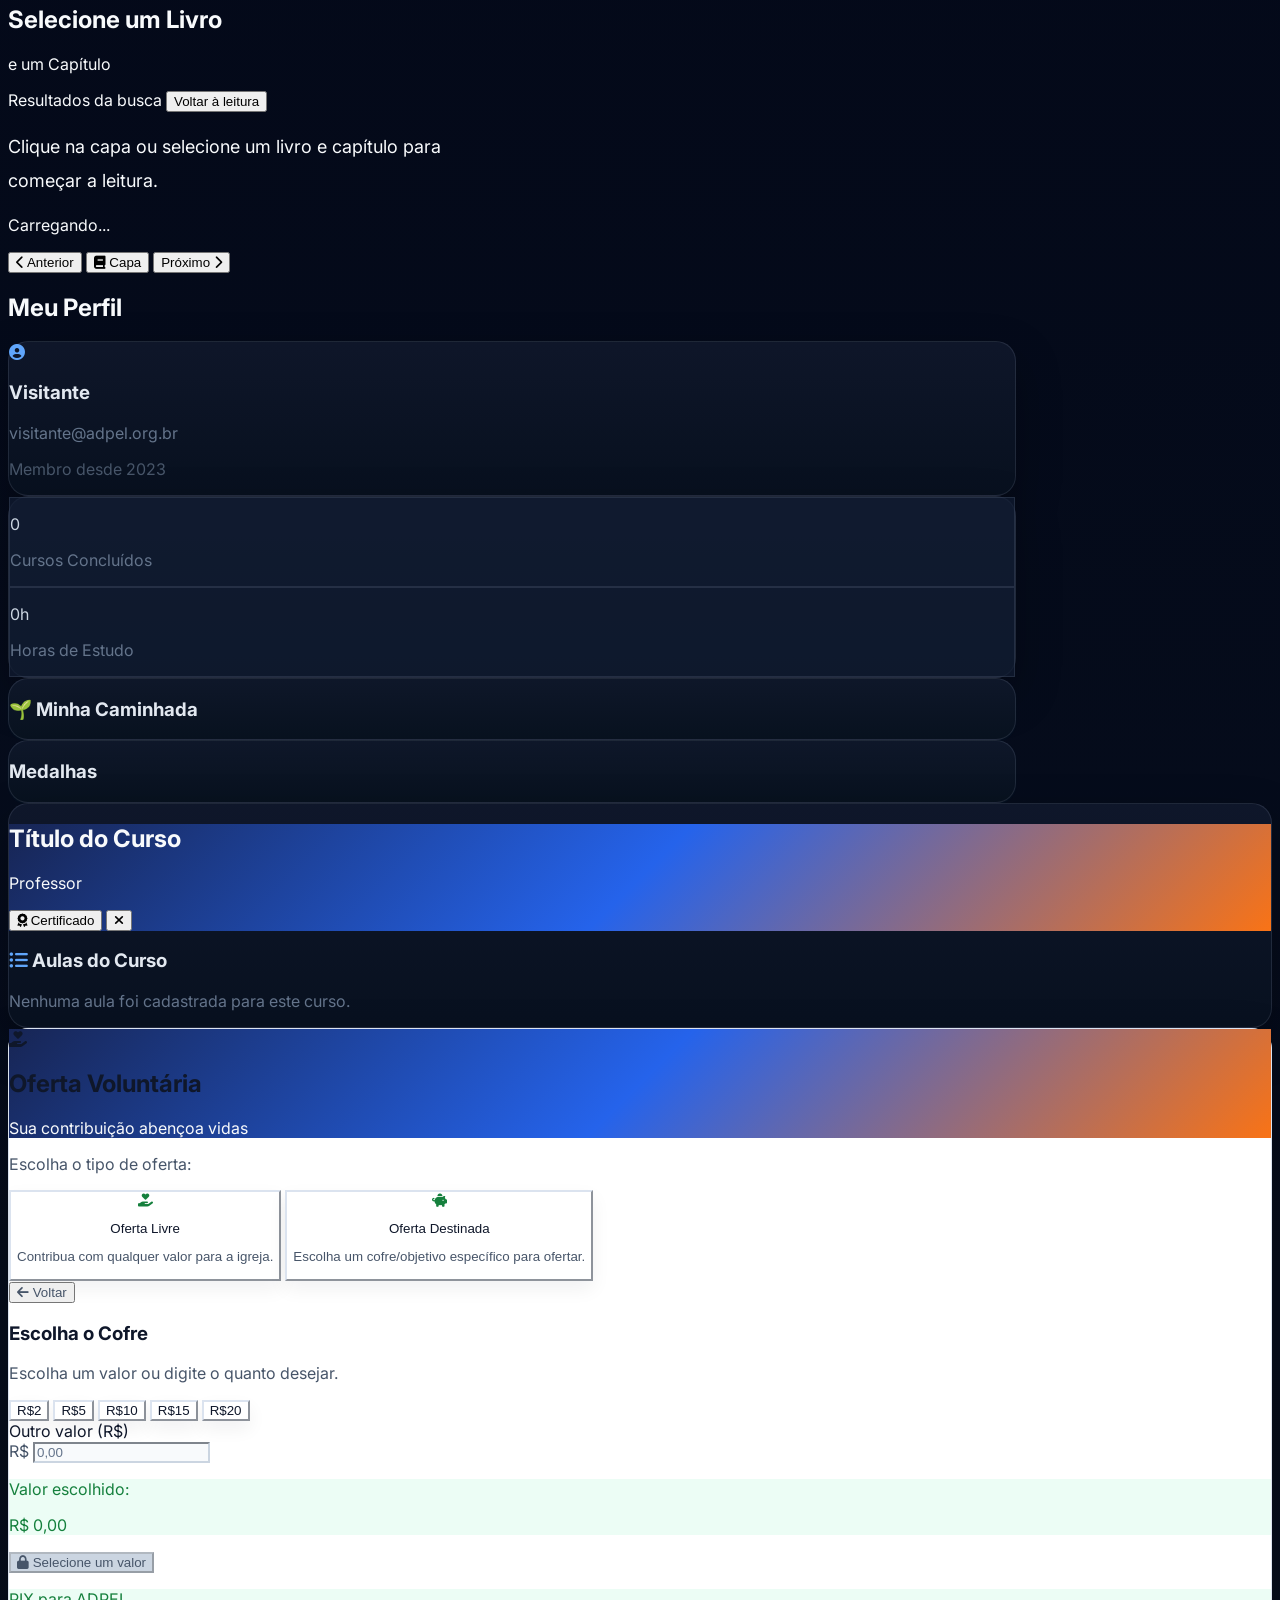
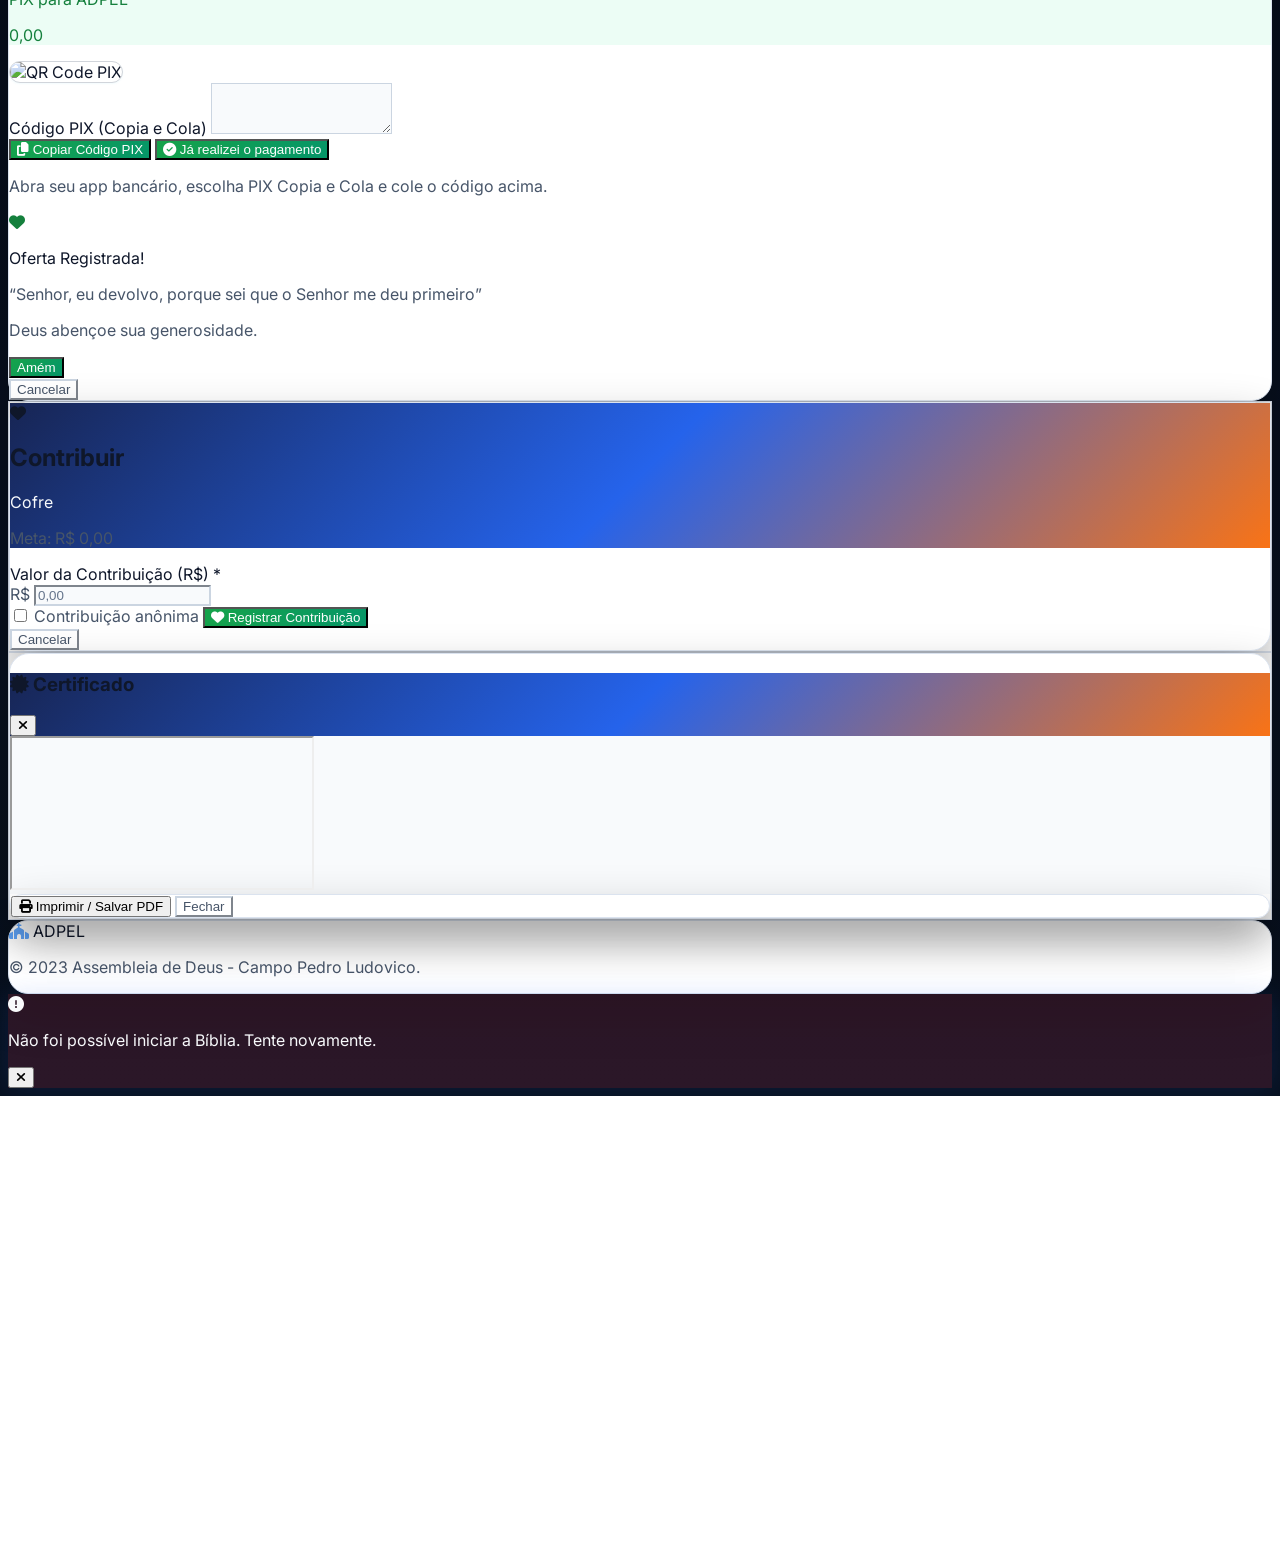
==== commit aa1c33a6: "Retirada do Modo Estudo: index.html" ====
--- a/index.html
+++ b/index.html
@@ -23,8 +23,7 @@
   <script src="spiritual-progress.js" defer></script>
   <script src="js/navigation.js" defer></script>
   <script src="js/bible-references.js" defer></script>
-  <script src="js/bible.js?v=bible-2.3-study-ux-guided" defer></script>
-  <script src="js/bible-study.js?v=4" defer></script>
+  <script src="js/bible.js?v=bible-2.4-reading" defer></script>
   <script src="js/tutor.js" defer></script>
   <script src="js/app-updates.js" defer></script>
   <script src="js/library.js" defer></script>
@@ -44,8 +43,7 @@
   <script src="script.js" defer></script>
   <link rel="stylesheet" href="https://cdnjs.cloudflare.com/ajax/libs/font-awesome/6.5.0/css/all.min.css">
   <link rel="stylesheet" href="style.css">
-  <link rel="stylesheet" href="bible.css">
-  <link rel="stylesheet" href="bible-study.css?v=3-helloao">
+  <link rel="stylesheet" href="bible.css?v=2.4-reading">
   <script src="https://cdn.tailwindcss.com"></script>
 
   <!-- PWA Manifest -->
--- a/bible.css
+++ b/bible.css
@@ -94,10 +94,6 @@
 .bible-selection-heading span {font-size:11px;color:#b4c5dc;}
 .bible-selection-heading strong {font-size:15px;color:#f8fafc;}
 .bible-selection-dismiss {flex:0 0 44px;min-height:44px;border-radius:9px;background:#1e293b;color:#e2e8f0;font-size:22px;}
-.bible-selection-primary {display:grid;grid-template-columns:repeat(2,minmax(0,1fr));gap:.45rem;}
-.bible-selection-primary button {min-height:44px;border-radius:9px;background:#1d4ed8;color:white;font-size:13px;font-weight:650;padding:.5rem .35rem;}
-.bible-selection-primary button:last-child {background:#1e293b;border:1px solid #475569;}
-.bible-selection-primary i {margin-right:.25rem;}
 .bible-selection-panel .bible-sheet-actions {grid-template-columns:repeat(2,minmax(0,1fr));margin-top:.45rem;gap:.45rem;}
 .bible-selection-panel .bible-sheet-actions button {display:flex;align-items:center;justify-content:center;gap:.35rem;min-height:44px;font-size:12px;padding:.4rem .25rem;}
 .bible-selection-panel .bible-sheet-actions i {display:inline;margin:0;}
